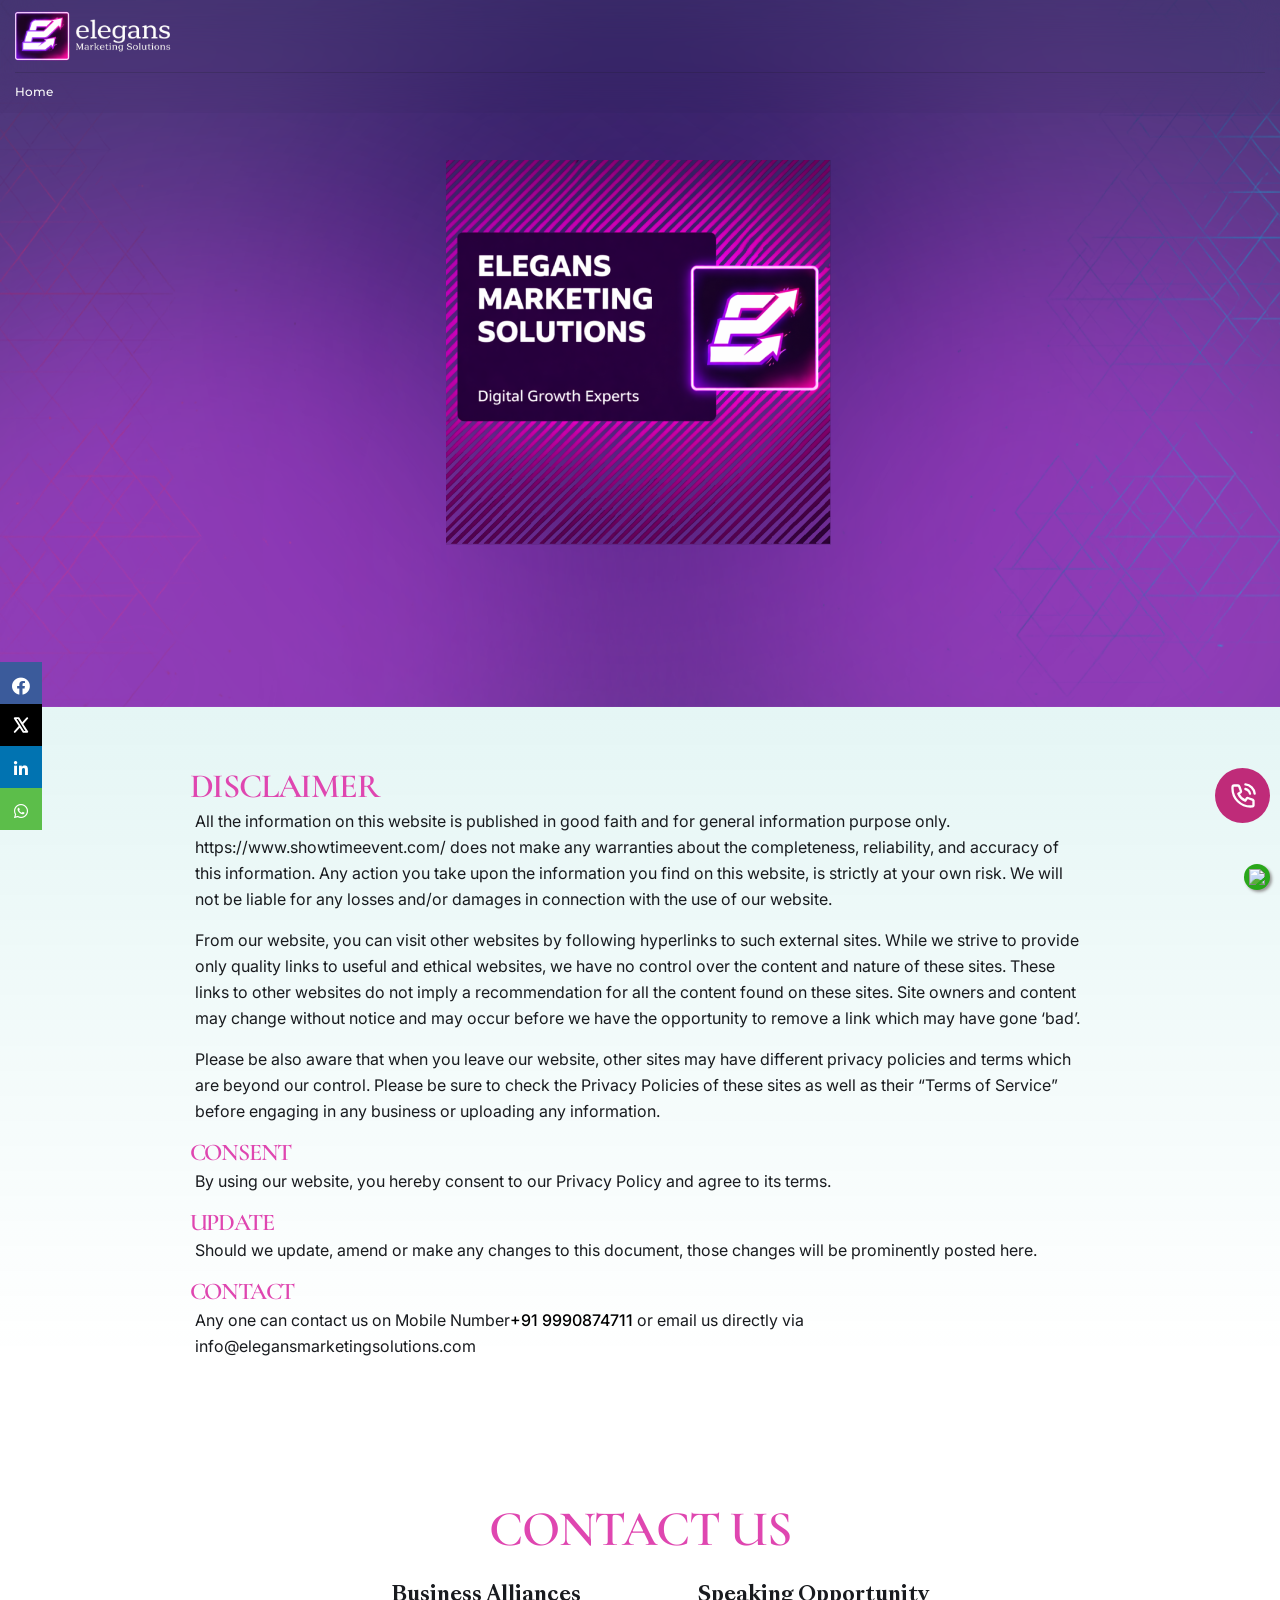
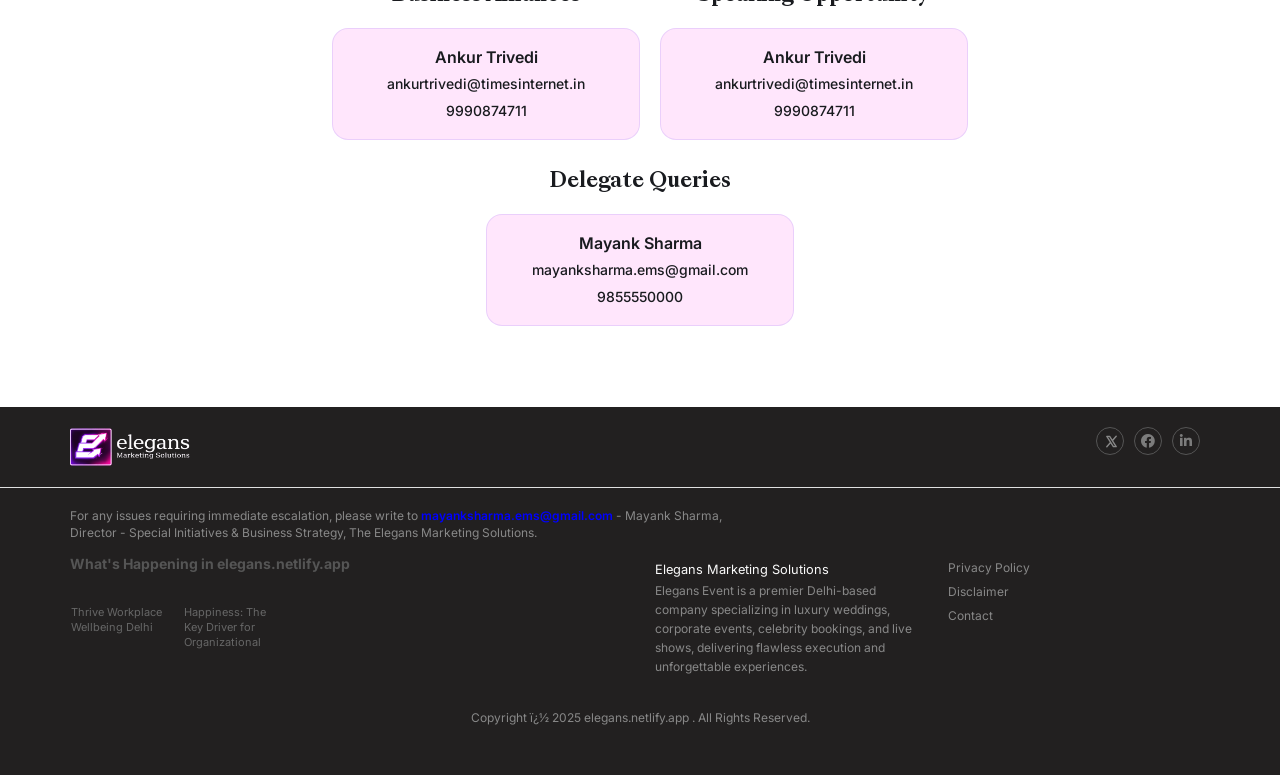
==== dis.html @ fe2d4357 "Add files via upload" ====
<!DOCTYPE html>
<html lang="en" itemscope="" itemtype="">

<head>
  <title>
    Elegans Marketing Solutions </title>

  <meta itemprop="name" content="Elegans Marketing Solutions">
  <meta http-equiv="Content-Type" content="text/html;charset=utf-8">
  <meta http-equiv="X-UA-Compatible" content="IE=edge">
  <meta http-equiv="X-UA-Compatible" content="IE=11,chrome=1">

  <link rel="icon" type="image/png" sizes="32x32" href="/media/Logo/tab_logo.png?v=3">
  <link rel="shortcut icon" type="image/png" href="/media/Logo/tab_logo.png?v=3">
  <link rel="apple-touch-icon" href="/media/Logo/tab_logo.png?v=3">
  <!-- Font Awesome 5 Local (all icons with local webfont support) -->
  <link rel="stylesheet" href="css/fontawesome-5-local.min.css">


  <!-- Share meta -->
  <meta property="og:image" content="https://elegansnow.netlify.app/media/post-image.jpg?v=2">
  <meta property="og:image:secure_url" content="https://elegansnow.netlify.app/media/post-image.jpg?v=2">
  <meta property="og:image:type" content="image/jpeg">
  <meta property="og:image:width" content="1200">
  <meta property="og:image:height" content="630">
  <meta property="og:image:alt" content="Elegans Marketing Solutions">
  <!-- close -->


  <!-- Override conflicting FontAwesome rules to ensure FA5 loads -->
  <style>
    .fa,
    .fas,
    .far,
    .fal,
    .fad {
      font-family: "Font Awesome 5 Free" !important;
    }

    .fab {
      font-family: "Font Awesome 5 Brands" !important;
    }
  </style>
  <meta name="viewport"
    content="width=device-width, initial-scale=1, maximum-scale=5, minimum-scale=1, user-scalable=0">
  <meta name="google-site-verification" content="ZgFICIedNvVZl5pV9EfAUeenwta9vBY0Za_GgmV4zuw">
  <meta name="robots" content="index, follow">
  <meta name="author" content="www.elegans.netlify.app">
  <meta property="fb:app_id" content="493378761855001">
  <meta name="twitter:card" content="summary_large_image">
  <meta property="og:site_name" content="https://elegansnow.netlify.app">
  <meta property="og:type" content="website">
  <meta property="og:title" content="Elegans Marketing Solutions">
  <meta name="twitter:title" content="Elegans Marketing Solutions">
  <meta property="og:description" content="Elegans Marketing Solutions.">
  <meta name="twitter:description" content="Elegans Marketing Solutions - Event Company in Delhi/NCR">
  <!-- Image meta -->
  <!-- <meta name="twitter:site" content="https://twitter.com/ethrworld"> -->
  <meta name="twitter:image" content="https://elegansnow.netlify.app/media/post-image.jpg?v=2">
  <meta name="twitter:image:alt" content="Elegans Marketing Solutions">
  <link rel="image_src" href="https://elegansnow.netlify.app/media/post-image.jpg?v=2">
  <meta itemprop="image" content="https://elegansnow.netlify.app/media/post-image.jpg?v=2">
  <meta name="keywords" content="Elegans Marketing Solutions,elegansnow.netlify.app">
  <meta itemprop="description" content="Elegans Marketing Solutions,elegans.netlify.app">
  <meta name="description" content="Elegans Marketing Solutions,elegans.netlify.app">
  <link rel="canonical" href="https://elegansnow.netlify.app">
  <meta itemprop="url" content="https://elegansnow.netlify.app">
  <link rel="b2b_canonical" href="https://elegansnow.netlify.app">
  <meta property="og:url" content="https://elegansnow.netlify.app">
  <meta name="twitter:url" content="https://elegansnow.netlify.app">
  <meta itemprop="sourceOrganization" content="elegans.netlify.app">
  <meta itemprop="isFamilyFriendly" content="true">

  <!-- Cache Control Headers for improved performance -->
  <meta http-equiv="Cache-Control" content="public, max-age=86400, stale-while-revalidate=604800">
  <meta http-equiv="Pragma" content="cache">

  <!-- <meta http-equiv="Content-Security-Policy" content="upgrade-insecure-requests">
<meta http-equiv="Content-Security-Policy" content="block-all-mixed-content"> -->
  <link rel="preconnect" href="https://elegansnow.netlify.app" crossorigin="">
  <link rel="preconnect" href="https://elegansnow.netlify.app" crossorigin="">
  <link rel="preconnect" href="//fonts.gstatic.com" crossorigin="">
  <link rel="dns-prefetch" href="//fonts.googleapis.com">


  <link rel="stylesheet" type="text/css" href="css/elegans_style_responsive.min.css">
  <link rel="preload" as="style" href="css/elegans_browser.css" onload="this.onload=null;this.rel='stylesheet'">
   
    <link rel="stylesheet" type="text/css" href="./css/elegans_browser.css" />
  
  <link rel="preload" as="style" href="css/elegans_bootstrap.min.css" onload="this.onload=null;this.rel='stylesheet'">
  
    <link rel="stylesheet" type="text/css"
      href="./css/elegans_bootstrap.min.css" />
  
  <link rel="preload" as="style" href="css/elegans_style_responsive_v1_min.css"
    onload="this.onload=null;this.rel='stylesheet'">
   
    <link rel="stylesheet" type="text/css"
      href="./css/elegans_style_responsive_v1_min.css" />
  
  <link rel="preload" as="style" href="css/elegans_ms_design_material_default_v2.min.css"
    onload="this.onload=null;this.rel='stylesheet'">
  
    <link rel="stylesheet" type="text/css"
      href="./css/elegans_ms_design_material_default_v2.min.css" />
   
  <link rel="preload" as="style" href="css/elegans-ms-animate.css" onload="this.onload=null;this.rel='stylesheet'">
 
    <link rel="stylesheet" type="text/css"
      href="./css/elegans-ms-animate.css" />
   
  <link rel="preload" as="style" href="css/elegans_slick.css" onload="this.onload=null;this.rel='stylesheet'">
  
    <link rel="stylesheet" type="text/css" href="./css/elegans_slick.css" />
  
  <link rel="preload" as="style" href="css/microsite_header_v2.min.css" onload="this.onload=null;this.rel='stylesheet'">
   
    <link rel="stylesheet" type="text/css"
      href="./css/microsite_header_v2.min.css" />
  

  <script>/*! loadCSS. [c]2017 Filament Group, Inc. MIT License */
    !function (a) { "use strict"; var b = function (b, c, d) { function e(a) { return h.body ? a() : void setTimeout(function () { e(a) }) } function f() { i.addEventListener && i.removeEventListener("load", f), i.media = d || "all" } var g, h = a.document, i = h.createElement("link"); if (c) g = c; else { var j = (h.body || h.getElementsByTagName("head")[0]).childNodes; g = j[j.length - 1] } var k = h.styleSheets; i.rel = "stylesheet", i.href = b, i.media = "only x", e(function () { g.parentNode.insertBefore(i, c ? g : g.nextSibling) }); var l = function (a) { for (var b = i.href, c = k.length; c--;)if (k[c].href === b) return a(); setTimeout(function () { l(a) }) }; return i.addEventListener && i.addEventListener("load", f), i.onloadcssdefined = l, l(f), i }, c = "undefined" != typeof module; c ? module.exports = b : a.loadCSS = b }("undefined" != typeof global ? global : this);
    /*! JS Preload Enhancement */
    if (!('preload' in document.createElement('link').relList)) { var links = document.querySelectorAll('link[rel=preload][as=script]'); for (var i = 0; i < links.length; i++) { var script = document.createElement('script'); script.src = links[i].href; script.defer = true; document.head.appendChild(script); } }
  </script>
  <!-- Microsite CSS files are now loaded via Page::$header_css_files in elegans_micrositepage_entity.php -->

  <style>
    .floating-action-wrapper {
      z-index: 99999 !important;
    }

    #ms_header_oauth_wrapper .event_level_secondary_navigation .scroll-nav nav li a {
      color: rgb(254 254 254 / 70%);
    }

    #ms_header_oauth_wrapper .dropdown>a span.arrow-down svg {
      fill: rgb(254 254 254 / 70%) !important;
    }

    #who-should-attend .listing-design.design-style5 li {
      border-radius: 20px;
      border: 1px solid #D91C5C;
      color: #D91C5C;
      font-size: 16px;
      font-style: normal;
      font-weight: 600;
      line-height: 30px;
      padding: 25px 20px !important;
      text-transform: capitalize;
    }

    #who-should-attend .listing-design.design-style5 li:before {
      width: 584;
      height: 205;
      justify-content: space-between;
      angle: 0 deg;
      opacity: 1;
      padding-top: 42px;
      padding-right: 35px;
      padding-bottom: 42px;
      padding-left: 35px;
      border-radius: 20px;
      border-width: 1px;
      display: none !important;
    }

    #who-should-attend .listing-design.design-style5 li:after {
      content: '';
      width: 45px;
      height: 1px;
      display: inline-block;
      background: var(--custom-line, var(--default-color));
      position: absolute;
      bottom: 24px;
      left: 30px;
      display: none !important;
    }


    @font-face {
      font-family: 'SangBleu Versailles';
      src: url('fonts/upload-1737023546-sangbleuversailles-medium.woff2') format('woff2'),
        url('fonts/upload-1737023564-sangbleuversailles-medium.woff') format('woff'),
        url('fonts/upload-1737023587-sangbleuversailles-medium.ttf') format('truetype');
      font-weight: 500;
      font-style: normal;
      font-display: swap;
    }

    @font-face {
      font-family: 'SangBleu Versailles';
      src: url('fonts/upload-1737025262-sangbleuversailles-bolditalic.woff2') format('woff2'),
        url('fonts/upload-1737025274-sangbleuversailles-bolditalic.woff') format('woff'),
        url('fonts/upload-1737025286-sangbleuversailles-bolditalic.ttf') format('truetype');
      font-weight: bold;
      font-style: italic;
      font-display: swap;
    }

    @font-face {
      font-family: 'SangBleu Versailles';
      src: url('fonts/upload-1737025308-sangbleuversailles-bookitalic.woff2') format('woff2'),
        url('fonts/upload-1737025360-sangbleuversailles-bookitalic.woff') format('woff'),
        url('fonts/upload-1737025377-sangbleuversailles-bookitalic.ttf') format('truetype');
      font-weight: normal;
      font-style: italic;
      font-display: swap;
    }

    @font-face {
      font-family: 'SangBleu Versailles';
      src: url('fonts/upload-1737025408-sangbleuversailles-book.woff2') format('woff2'),
        url('fonts/upload-1737025424-sangbleuversailles-book.woff') format('woff'),
        url('fonts/upload-1737025437-sangbleuversailles-book.ttf') format('truetype');
      font-weight: normal;
      font-style: normal;
      font-display: swap;
    }

    @font-face {
      font-family: 'SangBleu Versailles';
      src: url('fonts/upload-1737025136-sangbleuversailles-bold.woff2') format('woff2'),
        url('fonts/upload-1737025149-sangbleuversailles-bold.woff') format('woff'),
        url('fonts/upload-1737025162-sangbleuversailles-bold.ttf') format('truetype');
      font-weight: bold;
      font-style: normal;
      font-display: swap;
    }

    @font-face {
      font-family: 'SangBleu Versailles';
      src: url('fonts/upload-1737025469-sangbleuversailles-mediumitalic.woff2') format('woff2'),
        url('fonts/upload-1737025491-sangbleuversailles-mediumitalic.woff') format('woff'),
        url('fonts/upload-1737025508-sangbleuversailles-mediumitalic.ttf') format('truetype');
      font-weight: 500;
      font-style: italic;
      font-display: swap;
    }

    @font-face {
      font-family: 'SangBleu Versailles';
      src: url('fonts/upload-1737025192-sangbleuversailles-regular.woff2') format('woff2'),
        url('fonts/upload-1737025212-sangbleuversailles-regular.woff') format('woff'),
        url('fonts/upload-1737025227-sangbleuversailles-regular.ttf') format('truetype');
      font-weight: normal;
      font-style: normal;
      font-display: swap;
    }

    @font-face {
      font-family: 'SangBleu Versailles';
      src: url('fonts/upload-1737025531-sangbleuversailles-regularitalic.woff2') format('woff2'),
        url('fonts/upload-1737025549-sangbleuversailles-regularitalic.woff') format('woff'),
        url('fonts/upload-1737025567-sangbleuversailles-regularitalic.ttf') format('truetype');
      font-weight: normal;
      font-style: italic;
      font-display: swap;
    }

    #ms-submit-form input.submit-button2 {
      background: #ed1c24;
    }


    section.mb-medium {
      position: relative;
      /*padding-bottom: 60px;*/
    }

    .mb-medium:before__ {
      position: absolute;
      content: '';
      background: linear-gradient(90deg, rgba(123, 90, 241, 0.00) 0.04%, #7b5af1 51.03%, rgba(123, 90, 241, 0.00) 100.04%);
      height: 1px;
      width: 1170px;
      bottom: 0px;
      left: 0;
      right: 0;
      margin: auto;
      z-index: 3;
    }

    .page_hdng5 h1,
    .page_hdng5 h2,
    .page_hdng2 h2,
    .page_hdng4 h1,
    .page_hdng4 h2 {
      font-family: "Cormorant Infant";
      font-variant-numeric: lining-nums proportional-nums;
      font-style: normal;
      font-weight: 600;
      line-height: 110%;
      letter-spacing: -1.2px;
      text-transform: uppercase;
      margin-bottom: 25px;
      /* color:#00a69c; */
      /* color: #7a0b37; */
      /* color: #be58fb; */
      color: #df46b0;

    }

    .page_hdng4 h1::before,
    .page_hdng4 h2::before,
    .page_hdng2 h2:before,
    .page_hdng5 h2:before {
      border-radius: 6px;
      /*background: linear-gradient(0deg, #EBBD82 0%, #EBBD82 100%), #FFF;*/
      background: var(--theme-color);
      content: " ";
      display: block;
      width: 25px !important;
      z-index: 1;
      position: absolute;
      top: inherit;
      right: 0;
      bottom: 0;
      left: 0;
      margin: 0 auto;
      opacity: 1;
      height: 4px !important;
      border-radius: 9px;

    }

    .page_hdng2 h2 span,
    .page_hdng4 h1 span,
    .page_hdng4 h2 span,
    .page_hdng5 h2 span {
      color: #000;
      text-align: center;
      font-variant-numeric: lining-nums proportional-nums;
      font-size: 20px;
      font-style: normal;
      font-weight: 500;
      line-height: 24px;
      max-width: 800px;
      margin: 0px auto 10px;
      font-family: "Cormorant Infant";
      text-transform: uppercase;
    }

    body {
      background-repeat: repeat-y !important;
      background-attachment: inherit !important;
      position: relative;
    }

    body:before__ {
      backdrop-filter: blur(70px);
      -webkit-backdrop-filter: blur(70px);
      content: " ";
      display: block;
      width: 100%;
      height: 100%;
      position: absolute;
      top: 35px;
      left: 0;
    }

    #banner {
      padding: 100px 0px;
    }

    #banner .cntnd-bx .cntnd .lcn {
      leading-trim: both;
      text-edge: cap;
      font-size: 16px;
      font-style: normal;
      font-weight: 500;
      line-height: 120%;
      letter-spacing: 3.2px;
      text-transform: uppercase;
      margin-bottom: 32px;
      gap: 20px;
    }

    #banner .cntnd img.logo {
      margin: 0 0 30px;
      background: rgb(0, 0, 0, 0.1)
    }

    #banner .cntnd .lcn,
    #banner .cntnd {
      text-align: center !important;
    }

    @media screen and (max-width:767px) {
      #ms_header_oauth_wrapper .event_level_secondary_navigation .scroll-nav nav li a {
        /* color: rgb(191 15 91); */
        color: #f47ac7;
      }

      #banner .cntnd .lcn .icn-box {
        text-align: left;
        align-items: flex-start !important;
      }

      #banner .cntnd-bx .cntnd .lcn {
        margin-bottom: 15px;
        gap: 15px;
      }

      #banner .cntnd img.logo {
        max-width: 75%;
      }

    }

    .who_shoud_attend .listing-design ul {
      gap: 18px 16px;
    }

    .text-style p {
      /* color: #5f6663; */
      overflow: hidden;
      font-variant-numeric: lining-nums proportional-nums;
      text-overflow: ellipsis;
      font-size: 18px;
      font-style: normal;
      font-weight: 400;
      line-height: 26px;
      margin-bottom: 15px;
    }

    .text-style ul li {
      list-style: disc;
      text-align: left;
    }

    #award-categrs .award-dec:nth-child(even) {
      background: #f7f7f7;
      color: #000;
    }

    #award-categrs .award-dec:nth-child(odd) {
      background: #ececdd;
      /*color: #fff;*/
    }

    #award-categrs .award-dec.award-heading {
      background: var(--theme-color) !important;
    }

    #award-categrs .award-dec h3 {
      font-size: 15px;
      font-weight: 600;
    }

    #award-categrs .award-heading h3,
    #award-categrs .award-heading p {
      font-size: var(--secondary-font-size, 16px);
      font-weight: 600;
    }

    /**Partner css**/

    section#our-partners {
      background: linear-gradient(0deg, rgb(255 255 255 / 0%) 0%, #ffffff 100%, rgb(250 249 255) 80%);
      margin-top: 0px;
      padding-top: 50px;
    }

    .sponsor-style-3 section.sponsor-row-wrapper .sponsor-box a {
      background: transparent;
      min-height: 55px;
      min-width: auto;
    }

    body.color_black .sponsor-style-3 section.sponsor-row-wrapper .sponsor-box {
      background: transparent !important;
    }

    .sponsor-style-3 section.sponsor-row-wrapper .sponsor-box {
      border: 1px solid rgba(123, 90, 241, 0.16);
      background: rgba(255, 255, 255, 0.16);
    }

    .sponsor-style-3 section.sponsor-row-wrapper .sponsor-box a[title="TrippingCube"] img,
    .sponsor-style-3 section.sponsor-row-wrapper .sponsor-box a[title="AceNgage"] img {
      max-height: 50px !important;
    }

    .sponsor-style-3 section.sponsor-row-wrapper .sponsor-box a[title="Qapita"] img {
      max-height: 40px !important;
    }

    .sponsor-style-3 section.sponsor-row-wrapper .sponsor-box a[title="HEI Schools"] img,
    .sponsor-style-3 section.sponsor-row-wrapper .sponsor-box a[title="Happiest Places To Work"] img {
      max-height: 36px !important;
    }

    .sponsor-style-3 section.sponsor-row-wrapper .sponsor-box a[title="Konverz AI"] img {
      max-height: 46px !important;
    }

    .sponsor-style-3 section.sponsor-row-wrapper .sponsor-box a[title="LegAccord"] img {
      max-height: 45px !important;
    }

    .sponsor-style-3 section.sponsor-row-wrapper .sponsor-box a[title="JoyeAI"] img {
      max-height: 46px !important;
    }

    .sponsor-style-3 section.sponsor-row-wrapper .sponsor-box a[title="Spire AI"] img {
      max-height: 25px !important;
    }

    .sponsor-style-3 section.sponsor-row-wrapper .sponsor-box a[title="HiredNext"] img {
      max-height: 30px !important;
    }



    @media screen and (max-width:767px) {
      .sponsor-style-3 section.sponsor-row-wrapper .sponsor-box a {
        min-height: auto;
      }

      .sponsor-style-3 section.sponsor-row-wrapper {
        width: 100%;
      }

      .sponsor-style-3 section.sponsor-row-wrapper .sponsor-box {
        width: 100%;
      }

    }

    @media screen and (min-width:1200px) {
      body.color_black .sponsor-style-3 section.sponsor-row-wrapper .sponsor-box {
        min-width: 365px;
      }

      .sponsor-style-3 section.sponsor-row-wrapper .sponsor-box a {
        padding: 5px 12px;
      }
    }

    /**Partner css end**/


    /**header css start**/

    .product_microsite #ms_header_oauth {
      background: #fff;
    }


    /**header css end**/


    /**overview start**/


  

    #overview a.read-more {
      background: none;
      color: var(--theme-color);
      font-weight: 700;
      padding: 0px;
      border-radius: 0px;

    }

    #overview .text-style p {
      text-align: center;
      font-size: 16px !important;
    }

    #overview .text-style ul li {
      font-size: 16px !important;
    }

    #overview .quote h3 {
      font-size: 32px;
      font-weight: 400;
      margin-top: 20px;
      line-height: 40px;
      font-family: 'SangBleu Versailles' !important;
      color: #191B1F;
    }

    #overview .quote img {
      max-width: 64px;
    }

    @media screen and (min-width:1200px) {

      .contacts .footer-content p,
      #about_us_event .container {
        max-width: 800px;
        margin: auto;
      }

      #overview h3 {
        padding-left: 70px;
      }

      #overview .quote {
        margin-top: 96px;
      }
    }

    @media screen and (max-width:767px) {
      #overview .quote h3 {
        font-size: 22px;
        margin-top: 10px;
        line-height: 1.5em;
      }

      #overview .quote {
        margin-bottom: 20px;
      }
    }

    /**overview end**/

    /**Key Discussion Points **/

    /*.listing-design.design-style3 li {
    border-bottom: 1px solid rgb(255 255 255 / 30%);
    padding-bottom: 24px;
}*/

    .listing-design.design-style1 li,
    .listing-design.design-style2 li {
      border-radius: 20px;
      border: 1px solid #007C74;
    }

    .listing-design.design-style3 li {
      font-size: 16px;
    }

    .listing-design:not(.design-style4) ul ul li:before__ {
      left: 0px;
      content: '';
      width: 5px;
      height: 5px;
      border: solid 1px var(--theme-color);
      border-radius: 50px;
      margin-right: 15px;
      min-width: 5px;
      vertical-align: top;
      margin-top: 9px;
    }

    .listing-design:not(.design-style4) ul li svg {
      display: none;
    }

    /**Key Discussion Points  end**/

    /**speaker start**/


    .dtstyle-default.dt-13 h5 {
      color: #191B1F;
      text-align: center;
      font-variant-numeric: lining-nums proportional-nums;
      font-size: 16px;
      font-style: normal;
      font-weight: 700;
      line-height: 24px;
      margin-bottom: 0px;
    }

    .dtstyle-default.dt-13 span {
      overflow: hidden;
      color: #5F666E;
      text-align: center;
      font-variant-numeric: lining-nums proportional-nums;
      text-overflow: ellipsis;
      font-size: 14px;
      font-style: normal;
      font-weight: 600;
      line-height: 24px;
      /* 171.429% */
    }

    .dtstyle-default.dt-13 img {
      border-radius: 22px;
    }

    @media screen and (min-width:768px) {

      .dtstyle-default.dt-13 img {
        max-width: 88%;
      }
    }

    /**speaker end**/

    /**agenda start**/
    .sec-mdl-agnd.dt-5 .trk-inner .evnt-slot .part-2 .evnt-dtl h3 {
      font-size: 14px;
    }

    .sec-mdl-agnd.dt-5 .trk-inner .evnt-slot .part-1 {
      padding-top: 15px;
    }

    .sec-mdl-agnd.dt-5 .trk-inner .evnt-slot .part-1 .evnt-tm {
      font-size: 14px !important;
    }

    .sec-mdl-agnd.dt-5 ul.tab-strip.trk-tabs li {
      font-size: 15px !important;
    }

    .ssn-tabs.tab-strip li {
      padding: 10px 20px;
      font-size: 16px;
    }

    .agenda-disp-type-4.sec-mdl-agnd.dt-5 .trk-inner .evnt-slot .part-2:before {
      background: var(--theme-color) !important;
    }

    .agenda-disp-type-3.sec-mdl-agnd.dt-3 .tabcontent ul li {
      border-radius: 16px;
      background: rgba(25, 27, 31, 0.04);
      border: none !important;
      margin-bottom: 16px;
    }

    .agenda-disp-type-3.sec-mdl-agnd.dt-3 .tabcontent ul li .detail ul li {
      background: none;
    }

    .agenda-disp-type-3.sec-mdl-agnd.dt-3 .tabcontent ul li h3 {

      color: #191B1F;
      font-variant-numeric: lining-nums proportional-nums;
      font-style: normal;
      font-weight: 500;
      line-height: 29px;
      /* 145% */
      font-family: 'SangBleu Versailles';
      margin-bottom: 0px;
    }


    .agenda-disp-type-3.sec-mdl-agnd.dt-3 .tabcontent ul li span.time {
      /*background: var(--theme-color);
    padding: 5px 8px;*/
      font-size: 14px;
      left: 24px;
      font-style: normal;
      font-weight: 500;
      line-height: 22px;
    }

    .agenda-disp-type-3.sec-mdl-agnd.dt-3 span.more {
      right: 10px;
    }

    @media screen and (max-width:767px) {
   

      .agenda-disp-type-3.sec-mdl-agnd.dt-3 .tabcontent ul li span.more {
        top: 16px !important;
        right: 7px;
      }

      .agenda-disp-type-3.sec-mdl-agnd.dt-3 .tabcontent ul li {
        padding: 15px 20px !important;
      }

      .agenda-disp-type-3.sec-mdl-agnd.dt-3 .tabcontent ul li .detail ul#des_point li {
        padding: 0 !important;
      }
    }


    /**agenda end**/

    /** FAQ **/

    .faq.design_2 h3.accordion {
      border-radius: 8px;
      background: rgba(25, 27, 31, 0.04) !important;
      color: #191B1F !important;
      font-size: 14px;
      font-style: normal;
      font-weight: 600;
      line-height: 22px;
      border-bottom: none;
      padding: 16px;


    }

    .faq.design_2 h3.accordion.active {
      border-bottom-left-radius: 0px;
      border-bottom-right-radius: 0px;
    }

    .faq.design_2 .accordion-wrapper .panel p {

      color: #5F666E;
      font-style: normal;
      font-weight: 500;
      padding-top: 0px;

    }

    .faq.design_2 .accordion-wrapper {
      border: none;
    }

    .faq.design_2 .accordion-wrapper h3.accordion.active:after,
    .faq.design_2 .accordion-wrapper h3.accordion:after {
      color: #5F666E;
    }

    .faq.design_2 .accordion-wrapper .panel {
      background: rgba(25, 27, 31, 0.04);
      border-radius: 8px;
      border-top-left-radius: 0px;
      border-top-right-radius: 0px;
      margin-top: 0px;
      padding-left: 16px;
      margin-bottom: 8px;
    }

    .faq.design_2 .accordion-wrapper .panel:last-child {
      margin-bottom: 0px;
    }

    .faq.design_2 .accordion:after {
      font-size: 32px;
    }

    .faq.design_2 .accordion-wrapper {
      margin-bottom: 0px;
    }

    @media screen and (max-width:767px) {
      .faq.design_2 h3.accordion {
        padding-right: 25px;
      }

      .design_2 h3.accordion:after {
        right: 6px;
      }
    }

    /**FAQ end**/

    

    /**video css**/

    .news_lst16 .card {
      border-radius: 16px;
      border: 1px solid #ccd2dd;
      background: rgba(255, 255, 255, 0.04);
      overflow: hidden;
      box-shadow: none;
    }

    .news_lst16 .p-small {
      padding: 0px;

    }

    .news_lst16 .desc {
      padding: 0px 15px 10px;
    }

    .news_lst16 h2 {
      font-variant-numeric: lining-nums proportional-nums;
      font-family: 'SangBleu Versailles';
      font-size: 20px;
      font-style: normal;
      font-weight: 700;
      line-height: 29px;
      /* 145% */
    }

    .media-icon-play-fa {
      opacity: 1;
      color: var(--theme-color);
    }

    /**video css end**/


   
    .contacts .contact-box-wrapper .name,
    .contacts .contact-box-wrapper .email a,
    .contacts .contact-box-wrapper .phone a {
      color: #191B1F !important;
    }

    .contacts .contact-box-wrapper .name {
      font-weight: 600 !important;
    }

    .contacts .contact-box-wrapper .contact-box {
      border: 1px solid rgba(123, 90, 241, 0.16);
      background: rgba(255, 255, 255, 0.16);
    }

    .contacts .contact-box-wrapper .email a,
    .contacts .contact-box-wrapper .phone a {
      opacity: 1 !important;
      font-weight: 500;
    }

    .contacts .contact-point .line-1 {
      color: #191B1F;
      font-family: 'SangBleu Versailles';
    }

    body.color_black .contacts.design-style1 .contact-box-wrapper .contact-box {
      border-radius: 16px;
      border: 1px solid rgba(217, 28, 92, 0.16);
      background: rgba(255, 255, 255, 0.16);
      backdrop-filter: blur(40px);
    }

    @media screen and (max-width:767px) {
     
       
    }

    #overview {
      margin-top: 50px;
    }

    #overview .quote img {
      max-height: 150px;
    }


    #reason-to-attend {
      margin-top: 20px !important;
    }

    @media screen and (min-width: 992px) {
      #banner img.edition-img {
        z-index: 9;
      }
    }


    /**old css**/


    #registration-fee .pricing_style_1 .offer-box a.buynow_btn {
      display: none;
    }

    .page_hdng5 h1,
    .page_hdng5 h2,
    .page_hdng2 h2,
    .page_hdng4 h1,
    .page_hdng4 h2 {
      line-height: 1.2em;
    }

    .pricing_style .page_hdng4 h2::after {
      content: "The below packages are only on HR Practitioners.";
      display: block;
      font-size: 16px;
      font-weight: 500;
      color: #000;
      margin-top: 5px;
    }


    .download-brouchre-btn {
      margin-left: 30px !important;
      margin-top: 20px;
    }

    #registration-fee .pricing_style_1 .offer-box a.buynow_btn {
      background: #eb5113;
    }

    #registration-fee .pricing_style_1 .offer-box .desc {
      min-height: 555px !important;
    }

    #registration-fee .col-md-12_.text-center.label {
      background: var(--theme-color);
    }

    .pricing_style small.d-block {
      display: block;
    }

    .gradient-bg {
      background: linear-gradient(to right, #ec501a 0%, #bf2a71 100%) !important;
      color: #ffffff !important;
    }

    .gradient-bg:hover {
      color: #fff !important;
      background: #ec501a !important;
    }

    #registration-fee .pricing_style_1 .offer-box {
      min-height: 810px;
      max-width: 368px;
    }

    @media (max-width:767px) {
      #registration-fee .pricing_style_1 .offer-box .desc {
        min-height: auto !important;
      }

      #registration-fee .pricing_style_1 .offer-box {
        min-height: auto;
      }

      .btn-wrapper {
        text-align: center;
      }

      .download-brouchre-btn {
        margin-left: 0 !important;
      }

    }

    .dtstyle-default.dt-13 span {
      font-size: 14px;
      font-weight: 500;
      color: #000;
    }

    #ms_header_oauth_wrapper .ms-header_oauth .topLeftBX .logoWrapper>a img.default-logo {
      display: none;
    }

    #ms_header_oauth_wrapper .ms-header_oauth .topLeftBX .logoWrapper>a img.dark-theme {
      display: block !important;
    }

    @media screen and (max-width:767px) {

      .page_hdng5 h1,
      .page_hdng5 h2,
      .page_hdng2 h2,
      .page_hdng4 h1,
      .page_hdng4 h2 {
        font-size: 32px;
        line-height: 1em;
      }

    }

    @media (max-width: 1200px) {
      body.microsite.single-header #banner {
        background-size: cover !important;
        background-position: center !important;
        padding-top: 0px !important;
        padding-top: 58px !important;
        padding-bottom: 30px !important;
      }

    
    }

 

    a.book-btn {
      color: #FFF;
      font-size: 16px;
      font-style: normal;
      font-weight: 600;
      line-height: 24px;
      border-radius: 10px;
    }

    a.book-btn.btn-outline {
      border: 0.852px solid #FFF;
      background: linear-gradient(0deg, rgba(0, 166, 156, 0.16) 0%, rgba(0, 166, 156, 0.16) 100%), #FFF;
      box-shadow: 0 17.043px 20.452px -17.043px rgba(0, 0, 0, 0.25);
      color: #00A69C;
    }

    #banner a.book-btn:hover {
      color: #00A69C;
    }

    #banner .overlay-lyr {
      display: none !important;
    }

    #banner .overlay-lyr {

      position: absolute !important;
      left: 0;
      right: 0;
      top: 0;
      bottom: 0;
      z-index: 99999;
      background: url('images/e9921e18749a4582f4d0.png') !important;
    }

    #speakers,
    #speakers_1,
    #speakers_2,
    #our-speakers {
      background: #00302d;
    }

    #speakers {
      padding-top: 60px;
      margin-bottom: 0px;
    }

    #speakers_1 {
      margin-top: 0px;
      padding-top: 40px;
      margin-bottom: 0px;
    }

    #speakers_2 {
      padding-top: 60px;
      margin-top: 0px;
      margin-bottom: 0px;
    }

    #our-speakers {
      padding-top: 60px;
      margin-top: 0px;
      margin-bottom: 0px;
    }

    #our-speakers .caption h5 {
      color: #fff !important;
    }

    #our-speakers .caption span {
      color: rgba(200, 200, 200, 1) !important;
    }

    #speakers_1 .caption h5 {
      color: #fff !important;
    }

    #speakers_1 .caption span {
      color: rgba(200, 200, 200, 1) !important;
    }

    #speakers_2 .caption h5 {
      color: #fff !important;
    }

    #speakers_2 .caption span {
      color: rgba(200, 200, 200, 1) !important;
    }


    #testimonials .slick-prev:before {
      content: "\f060" !important;
      font-family: "Font Awesome 5 Free" !important;
      font-weight: 900;
      color: #D91C5C;
    }

    #testimonials .slick-next:before {
      content: "\f061" !important;
      font-family: "Font Awesome 5 Free" !important;
      font-weight: 900;
      color: #D91C5C;
    }



    @media screen and (max-width:767px) {}
  </style>
 
 


  <!-- Google Tag Manager -->
  <!-- analytics_gtm_id to be passed dynamically per portal-->
  <script>
    // To handle GA issue on unknown pages 
    if (typeof ga != "undefined") {
      function ga() {

      }
    }
    var hasUserAllowedInEU = function (trackingParam) {
      var result = true;

      if (trackingParam) {
        trackingParam = trackingParam.toLowerCase();
        var userPreference = localStorage.getItem('userPreference');
        var configParam = 'config.' + trackingParam;

        // IF user Gave the consent to track GA
        if (userPreference) {
          userPreference = JSON.parse(userPreference);

          if (typeof userPreference.data != "undefined" && userPreference.data != "" && typeof userPreference.data[configParam] != "undefined" && userPreference.data[configParam] != "1") {
            result = false;
          }
        }
      }
      return result;
    };

    //  Load Ibeat
    var isIbeatLoaded = false;
    if (typeof iBeatPgTrend == 'undefined' && hasUserAllowedInEU('ibeat')) {
      isIbeatLoaded = true;
      (function () { loadScript('https://agi-static.indiatimes.com/cms-common/ibeat.min.js'); })();
    }

    var isGTMLoadValid = typeof analytics_gtm_id != "undefined" && analytics_gtm_id && hasUserAllowedInEU('ga');
    if (isGTMLoadValid && isGTMLoadValid != "") {
      // Load GTM Script

      window.dataLayer = window.dataLayer || [];

       
    }
  </script>

  <!-- End Google Tag Manager -->
  <noscript><iframe src="https://www.googletagmanager.com/ns.html?id=GTM-T4VDMX3" height="0" width="0"
      style="display:none;visibility:hidden"></iframe></noscript>
  <style>
    .hide {
      display: none;
    }

    .hideit {
      display: none !important;
    }

    .in-page-promotions-buckets {
      display: none;
    }

    .cookie_stng {
      position: fixed;
      width: 100%;
      background: #fff;
      z-index: 99999;
      bottom: 0;
      left: 0;
      padding: 20px 0 15px;
      box-shadow: 0 -5px 5px rgba(0, 0, 0, .1);
    }

    .cookie_stng .wrapper {
      padding: 0;
      margin: 0 auto;
      max-width: 750px;
    }

    .cookie_stng .intro {
      text-align: center;
      border-bottom: 1px solid #e6e6e6;
      padding-bottom: 15px;
      margin-bottom: 15px;
    }

    .cookie_stng h2 {
      font-size: 16px;
      color: #000;
      line-height: 1.2em;
      margin-bottom: 7px;
    }

    .cookie_stng .intro p {
      font-size: 12px;
      color: #333;
      line-height: 1.3em;
      margin: 0;
    }

    .cookie_stng .intro p strong {
      display: block;
      font-weight: bold;
    }

    .cookie_stng ul.tabs {
      margin-bottom: 10px;
    }

    .cookie_stng ul.tabs li {
      float: left;
      font-size: 12px;
      color: #333;
      padding-right: 10px;
      list-style: none;
    }

    .cookie_stng ul.tabs li+li {
      border-left: 1px solid #d5d5d5;
      padding-left: 10px;
    }

    .cookie_stng ul.tabs li a {
      display: inline-block;
      line-height: 16px;
      text-transform: uppercase;
      color: #333;
      text-decoration: none;
    }

    .cookie_stng ul.tabs li a:hover,
    ul.tabs li a.active {
      color: #1359a0;
    }

    .cookie_stng ul.tabs li a.active {
      font-weight: bold;
    }

    .cookie_stng .scroll-content {
      max-height: 164px;
      overflow: auto;
      padding-right: 20px;
      margin-bottom: 15px;
      position: static;
    }

    .cookie_stng table {
      width: 100%;
      border: 0;
    }

    .cookie_stng table th,
    .cookie_stng table td {
      font-size: 12px;
      line-height: 1.2em;
      color: #333;
      padding: 8px 10px;
      text-align: left;
    }

    .cookie_stng table th:last-child,
    .cookie_stng table td:last-child {
      width: 45%;
    }

    .cookie_stng table td:first-child {
      text-align: center;
    }

    .cookie_stng table th {
      background: #f9f9f9;
      font-size: 13px;
      font-weight: bold;
    }

    .cookie_stng table td {
      border-bottom: 1px solid #e6e6e6;
    }

    .cookie_stng span.opt_out {
      display: inline-block;
      background: #ed1c24;
      color: #fff;
      font-size: 8px;
      border-radius: 2px;
      padding: 4px;
      line-height: 1em;
      text-transform: uppercase;
      text-transform: uppercase;
    }

    .cookie_stng footer {
      text-align: center;
    }

    .cookie_stng footer label {
      display: inline-block;
      margin-bottom: 10px;
      font-size: 12px;
      color: #333;
      line-height: 1.1em;
    }

    .cookie_stng footer label input {
      vertical-align: middle;
      margin-right: 2px;
    }

    .cookie_stng footer input[type="button"] {
      display: block;
      margin: 0 auto 10px;
      background: #ed1c24;
      color: #fff;
      width: 175px;
      height: 40px;
      border-radius: 20px;
      font-size: 16px;
      font-weight: bold;
      text-align: center;
      border: 0;
      cursor: pointer;
    }

    .cookie_stng footer span.err_txt {
      display: block;
      font-size: 12px;
      color: #ed1c24;
    }

    .cookie_accpt {
      position: fixed;
      width: 100%;
      background: #333333;
      z-index: 99999;
      bottom: 0;
      left: 0;
      padding: 20px 0 15px;
      box-shadow: 0 -5px 5px rgba(0, 0, 0, .1);
    }

    .cookie_accpt .wrapper {
      padding: 0;
      margin: 0 auto;
      max-width: 750px;
    }

    .cookie_accpt p {
      color: #eee;
      font-size: 14px;
      line-height: 1.5em;
      margin: 0;
      float: left;
      width: calc(100% - 150px)
    }

    .cookie_accpt p a {
      color: #eee;
      text-decoration: underline;
    }

    .cookie_accpt p a:hover {
      color: #eee;
      text-decoration: none;
    }

    .cookie_accpt p strong {
      font-weight: bold;
    }

    .cookie_accpt input[type="button"] {
      display: block;
      float: right;
      background: #ed1c24;
      color: #fff;
      width: 140px;
      height: 40px;
      border-radius: 20px;
      font-size: 16px;
      font-weight: bold;
      text-align: center;
      border: 0;
      cursor: pointer;
    }

    .cookie_accpt a.close {
      position: absolute;
      width: 24px;
      height: 24px;
      background: url(images/responsive/close-btn4.png) no-repeat right top;
      right: 10px;
      top: -7px;
      border-radius: 50%;
      z-index: 99999;
      cursor: pointer;
    }


    @media screen and (max-width:800px) {
      .cookie_stng {
        padding: 20px;
        box-shadow: none;
        border-radius: 6px 6px 0 0;
        box-sizing: border-box;
      }

      .cookie_stng h2 {
        text-transform: uppercase;
        font-size: 14px;
      }

      .cookie_stng .intro p {
        line-height: 1.5em;
      }

      .cookie_stng ul.tabs li+li {
        border: 0;
        padding-left: 0;
      }

      .cookie_stng ul.tabs li a,
      .cookie_stng ul.tabs li a:hover {
        line-height: 26px;
        color: #888;
        border: 1px solid #d5d5d5;
        border-radius: 20px;
        text-align: center;
        padding: 0 15px;
      }

      .cookie_stng ul.tabs li a.active {
        background: #000;
        border-color: #000;
        color: #fff;
      }
    }

    @media screen and (max-width:767px) {
      .cookie_stng .scroll-content {
        padding-right: 10px;
      }

      .cookie_stng table th:nth-child(3),
      .cookie_stng table th:nth-child(4),
      .cookie_stng table th:nth-child(5),
      .cookie_stng table td:nth-child(3),
      .cookie_stng table td:nth-child(4),
      .cookie_stng table td:nth-child(5) {
        display: none;
      }

      .cookie_accpt {
        padding: 10px 0;
      }

      .cookie_accpt p {
        float: none;
        width: auto;
        margin-bottom: 10px;
        text-align: center;
        padding: 0 15px;
      }

      .cookie_accpt input[type="button"] {
        float: none;
        margin: 0 auto;
      }
    }
  </style>


  <script>
    executeOnReady(function () {
      $(".cookie_stng a[data-target*='cookietab']").on('click', function (e) {
        e.preventDefault();
        $(".cookie_stng div[data-box]").addClass('hide');
        $(".cookie_stng div[data-box='" + $(this).attr('data-target') + "']").removeClass('hide');
        $(".cookie_stng a[data-target]").removeClass('active');
        $(this).addClass('active');
      });
      $(".cookie_stng #submitconsent").on('click', function (e) {
        e.preventDefault();
        $(".cookie_stng .err_txt").html('').addClass('hide');
        $input = $(".cookie_stng form").serializeArray();
        $output = {};
        $.each($input, function (i, v) {
          $output[v['name']] = v['value'];
        });
        if ($output['useragreement'] != 1) {
          $(".cookie_stng .err_txt").html('Please accept terms and condition to proceed').removeClass('hide');
        }
        else {
          $consentObj = {};
          $consentObj['primaryId'] = b2bGdpr.useridentifier;
          $consentObj['secondaryIds'] = { 'email': b2bGdpr.useremail };
          $consentObj['consent'] = {};
          $consentObj['consent']['agree'] = true;
          $consentObj['consent']['productCode'] = SITE_TITLE;
          $consentObj['consent']['text'] = $(".cookie_stng .intro").text().trim();
          $consentObj['consent']['consents'] = [];
          $index = 0;
          $.each($output, function (i, v) {
            $consent = {};
            $consent['agree'] = (v == 1 || v == '1') ? true : false;
            $consent['dataPoint'] = { 'id': $index++, 'text': i };
            $consent['text'] = i + '---' + $("input[name='" + i + "']").parents('tr').eq(0).find('td:last').text();
            $consentObj['consent']['consents'].push($consent);
          })
          b2bGdpr.savePreference($consentObj, $output);

        }
      });
    });
  </script>

 

  <script src="js/gpt.js"></script>

  

  <style>
    .navbar.fixed-top {
      top: 32px !important;
    }

    #tech .navbar.fixed-top {
      top: 60px !important;
    }
  </style>

 
  

  <script type="text/javascript" src="js/elegans_jquery.js"></script>
  <script type="text/javascript" src="js/elegans_company_ui_renderer.js"></script>
  <script type="text/javascript" src="js/speaker_ajax_pagination.js"></script>
  <script type="text/javascript" src="js/slick.min-1.8.1.js"></script>

  <script type="text/javascript">
    var googletag = googletag || {};
    googletag.cmd = googletag.cmd || [];
    googletag.renderedads = googletag.renderedads || {};
    googletag.renderedads['empty'] = googletag.renderedads['empty'] || [];
    googletag.renderedads['rendered'] = googletag.renderedads['rendered'] || [];
    googletag.renderedads['count'] = googletag.renderedads['count'] || { 'total': 0, 'complete': 0 };
    var slideshowGPTBanner;
    var sidebarGoogleAdsSlots = [];
    var skinningGoogleAdsSlots = [];
    googletag.cmd.push(function () {
      //<!-- Audience Segment Targeting --> 
      var _auds = new Array();
      if (typeof (_ccaud) != 'undefined') {
        for (var i = 0; i < _ccaud.Profile.Audiences.Audience.length; i++) {
          if (i < 200)
            _auds.push(_ccaud.Profile.Audiences.Audience[i].abbr);
        }
      }
      //<!-- End Audience Segment Targeting --> 
      //<!-- Contextual Targeting --> 
      var _HDL = '';
      var _ARC1 = '';
      var _Hyp1 = '';
      var _article = '';
      var _svn = '';
      var _tval = function (v) {
        if (typeof (v) == 'undefined') return '';
        if (v.length > 100) return v.substr(0, 100);
        return v;
      }
      //<!-- End Contextual Targeting -->

      var mappingATFResponsive1000 = googletag.sizeMapping().addSize([1, 1], [320, 50]).addSize([480, 200], [468, 60]).addSize([768, 200], [728, 90], [610, 70]).addSize([1003, 200], [[610, 70], [728, 90], [1003, 90]]).build();
      var mappingATFResponsive728 = googletag.sizeMapping().addSize([1, 1], [320, 50]).addSize([480, 200], [468, 60]).addSize([768, 200], [[610, 70], [728, 90]]).build();
      var mappingATFResponddsive610 = googletag.sizeMapping().addSize([1, 1], [320, 50]).addSize([480, 200], [468, 60]).addSize([768, 200], [610, 70]).build();
      var mappingFBN = googletag.sizeMapping().addSize([1, 1], [320, 50]).addSize([480, 200], [468, 60]).addSize([768, 200], []).build();
      var mappingATF = [];

 
      if (_svn == 'pharma' && _svn != "" && _svn != undefined) {
        googletag.pubads().setTargeting('scn', _svn);
      }
      googletag.pubads().setTargeting('sg', _auds).setTargeting('HDL', _tval(_HDL)).setTargeting('ARC1', _tval(_ARC1)).setTargeting('Hyp1', _tval(_Hyp1)).setTargeting('article', _tval(_article));
      googletag.pubads().enableSingleRequest();
      googletag.pubads().collapseEmptyDivs();
      googletag.enableServices();
      googletag.pubads().addEventListener('slotRenderEnded', function (event) {
        googletag.renderedads['count']['complete'] = googletag.renderedads['count']['complete'] + 1;
        var id = event.slot.getSlotElementId();
        googletag.renderedads[(event.isEmpty ? 'empty' : 'rendered')].push(id);
        if (event.isEmpty) {
          callProductEndAds(id);
          $('#' + id).parents('.article-detail-ad-slot').hide();
          $('#' + id).parents('.mrec-ads-slot').hide();
        } else {
          handleGoogleAdLoad(id);
        }
      });
      executeOnReady(function () {
        positionAdSlots();
      })
    });

    function positionAdSlots() {
      if ($('body').hasClass('js-v2')) {
        $in_content_ad_wrapper1 = '<div class="in_content_ad_wrapper ad"></div>';
        $in_content_ad_wrapper2 = '<div class="in_content_ad_wrapper bs_article"><div class="featured_section" data-type="sponsered_content" id="sponsered_articles_inbody" data-ftd-type="sponsered_content_article_detail"></div></div>';
        if ($('.js-v2 .artcle-txt p:eq(0)').length > 0) {
          $($in_content_ad_wrapper1).insertAfter($('.js-v2 .artcle-txt p:eq(0)'))
          $($in_content_ad_wrapper2).insertAfter($('.js-v2 .artcle-txt p:eq(1)'))
        }
        else {
          $($in_content_ad_wrapper1).insertAfter($('.js-v2 .artcle-txt br:eq(1)'))
          $($in_content_ad_wrapper2).insertAfter($('.js-v2 .artcle-txt br:eq(3)'))
        }
        if (deviceType == 'mobile') {
          $('.in_content_ad_wrapper.ad').append($("div[id^='div-gpt-ad'].sidebarads:eq(0)"));
        }
        else {
          $('.in_content_ad_wrapper.ad').append($('.main-body>.container>.row>.col-md-12 .post-rhs-sidebar'));
        }
      }
      $("div[id^='div-gpt-ad']").each(function () {
        googletag.renderedads['count']['total'] = googletag.renderedads['count']['total'] + 1;
        var pushTagIdentifier = $(this).attr('id');
        googletag.cmd.push(function () { googletag.display(pushTagIdentifier); });
      });

    }
    function callProductEndAds($id) {
      executeOnReady(function () {
        $("#" + $("#" + $id).data('ad-fallback-element')).removeClass('featured_section_disabled').addClass('featured_section');
        if (googletag.renderedads['count']['complete'] >= googletag.renderedads['count']['total'])
          render_featured_sections();
      });
    }

    function addLeaderBoardClass($obj) {
      $('body').addClass('hasLeaderBoardBanner');
    }

    function handleGoogleAdLoad($id) {
      executeOnReady(function () {
        if ($("#" + $id).data('ad-fallback-element') == 'featured_header_top_right') {
          $(".logoBx").addClass('text-align-left');
        }
        if ($("#" + $id).data('ad-fallback-element') == 'featured_leaderboard') {
          addLeaderBoardClass();
        }
        if ($("#" + $id).hasClass('sidebarads') && $("#" + $id).parents('.post-body').length > 0) {
          $(".article-lhs").addClass('col-md-2').removeClass('col-md-3');
          $(".article-rhs").addClass('col-md-4').removeClass('col-md-3');
          if (deviceType != 'mobile')
            $(".pst-side-bar-rhs").css('padding-left', '10px')
        }
        if (googletag.renderedads['count']['complete'] >= googletag.renderedads['count']['total'])
          render_featured_sections();

        $('.mrec-ads-slot').each(function (i, val) {
          if ($(val).length) {
            if ($(val).children('.sidebarads').find('iframe').length) {
              $(val).removeClass('hide');
            }
          }
        });
        setTimeout(function () {
          if ($('body').hasClass('bgImg') && theme_version == 'v4') {
            $('body').removeClass('bgImg');
            $('.main-content').addClass('bgImg');

            $('#closeDiv').on('click', function () {
              $('.main-content').removeClass("bgImg");
              window.parent.document.getElementById('SkinningContainer').style.display = "none";
            });
          }
          if ($('body').hasClass('page-liveBlogDetail')) {
            $('body').removeClass('bgImg');
            $('.main-content').addClass('bgImg');
          }
        }, 3000);
      });
    }
  </script>

  <script type="text/javascript">
    var _sf_startpt = (new Date()).getTime();
  </script>

 

</head>

<body id="hr" class="microsite product_microsite heading-style-3 web_view_"
  style="--default-color: rgb(25 27 31); ;--bg-color:rgba(255, 255, 255, 1);--bg-spacing:70px 0;--para-font-size:18px;;--theme-color:rgba(0, 166, 156, 1);;--primary-font-size:50px;;--secondary-font-size:16px;;--body-color:rgba(25, 27, 31, 1);;font-size:16px;;--nav-text-color:rgba(255, 255, 255, 1);--nav-bg-color:rgba(0, 0, 0, 1);--body-font-family:inter, Arial, sans-serif;--heading-font-family:Cormorant Infant, Arial, sans-serif;--heading-color:rgba(217, 28, 92, 1);">
  <div id="fb-root"></div>


  <script>
    (function (d, s, id) {
      var js, fjs = d.getElementsByTagName(s)[0];
      if (d.getElementById(id)) return;
      js = d.createElement(s);
      js.id = id;
      js.src = "//connect.facebook.net/en_GB/all.js#xfbml=1&appId=";
      fjs.parentNode.insertBefore(js, fjs);
    }(document, 'script', 'facebook-jssdk'));
  </script>
  <div id="container">
    <div id="gbl_message_area" class="message-area"></div>
    <script type="text/javascript">
      var campaign_id_val = "0";
      var campaign_event_id = "1";

      var is_subpage_landing = '0';
      theme_version = 'v4';
      $webview = '';
      if ($webview) {
        document.querySelector('body')?.classList?.add('webviewSel');
      }
    </script>
    <style>
      #ms_header_oauth_wrapper .ms-header_oauth .topLeftBX .logoWrapper>a img {
        max-width: 200px;
        height: 52px;
        margin-top: -8px;
      }

      @media only screen and (max-width: 767px) {
        #ms_header_oauth_wrapper .ms-header_oauth .topLeftBX .logoWrapper>a img {
          max-width: 170px;
          margin-top: 4px;
          height: 38px;
        }

      }
    </style>
    <style type="text/css">
      div#ms_header_oauth_wrapper {
        left: 0px;
      }

      .product_microsite #ms_header_oauth_wrapper #ms_header_oauth {
        transform: none;
      }

      .product_microsite #container #content {
        padding-top: 0;
      }

      #ms_header_oauth {
        border-bottom: 1px solid #d6d6d6;
        position: relative;
        z-index: 9999;
      }

      #banner {
        padding-top: 100px;
      }



      .ms-header_oauth .top-wrapper {
        padding: 5px 0 4px 0;
        width: 100%;
        position: relative;
        line-height: 1.2em;
      }


      .ms-header_oauth .topLeftBX {
        float: left;
        width: 25%;
        font-size: 13px;
        color: #666;
        font-weight: 500;
        text-transform: uppercase
      }

      .topMiddleBX {
        float: left;
        width: 45%;
        text-align: center;
        font-weight: 700
      }

      .topRightBX {
        float: right;
        width: 35%;
        font-size: 13px;
        color: #666;
        text-align: right;
        font-weight: 600;
        margin-top: 1px;

      }

      .topSignBX {
        float: right
      }

      .topSignBX {
        min-width: 104px
      }

      .topRightBX ul li {
        display: inline-block;
        padding-right: 7px;
        font-weight: 400
      }

      .user-name .hvr_bx:before {
        position: absolute;
        z-index: 999;
        width: 0;
        height: 0;
        content: " ";
        border-bottom: 6px solid #ccc;
        border-left: 6px solid transparent;
        border-right: 6px solid transparent;
        left: 50%;
        margin-left: -6px;
        top: 14px
      }

      .user-name {
        margin-top: 1px;
        display: inline-block;
      }

      .user-name>a {
        padding: 0px 20px 0px 0px;
        box-sizing: border-box;
        white-space: nowrap;
        text-overflow: ellipsis;
        position: relative;
        overflow: hidden;
        font-size: 13px;
        width: 145px;
        top: 2px;
      }

      .user-name .hvr_bx {
        position: absolute;
        width: 160px;
        right: 0;
        text-align: left;
        z-index: 9999;
        box-shadow: 0 2px 3px rgb(200 200 200 / 30%);
        -moz-box-shadow: 0 2px 3px rgba(200, 200, 200, .3);
        -webkit-box-shadow: 0 2px 3px rgb(200 200 200 / 20%);
        padding-top: 11px;
        display: none
      }

      .user-name .hvr_bx ul {
        background: #fdfdfd;
        border: 1px solid #e4e4e4;
      }

      .user-name .hvr_bx li,
      .user-name .hvr_bx ul {
        margin: 0;
        padding: 0;
        list-style: none;
        display: block
      }

      .user-name .hvr_bx li {
        border-bottom: 1px solid #efefef
      }

      .user-name .hvr_bx a {
        display: block;
        padding: 9px 8px;
        font-size: 13px;
        font-weight: 400
      }

      .user-name .hvr_bx li:hover {
        background: #f3f3f3;
      }

      .topRightBX a {
        color: #666 !important;
      }

      .topRightBX a:hover {
        color: #ec2227 !important
      }

      .user-name img {
        float: left;
        margin-right: 5px
      }

      #logged_username i {
        float: left;
        margin: 2px 5px 0 0
      }

      .user-name:hover .hvr_bx {
        display: block
      }

      .user-name .hvr_bx:after,
      .user-name .hvr_bx:before {
        top: 5px;
        left: 85%
      }

      .ms-header_oauth .btn {
        background: #e32932;
        min-width: 85px;
        font-family: 'Open sans', sans-serif !important;
        border-radius: 3px;
        outline: none;
        padding: 3px 7px;
        cursor: pointer;
        color: #fff !important;
        font-size: 13px;
        text-align: center;
        font-weight: 400;
        height: auto !important;
      }

      .ms-header_oauth .arrow {
        border: solid #a9a9a9;
        border-width: 0 2px 2px 0;
        display: inline-block;
        padding: 7px;
        vertical-align: middle;
      }

      .thx-nl-box form {
        position: relative;
      }

      .arrow-left {
        transform: rotate(135deg);
        -webkit-transform: rotate(135deg);
      }

      .ms-header_oauth .btn:hover {
        color: #fff !important;
      }

      .user-name>a:after {
        position: absolute;
        z-index: 10;
        font-family: "Font Awesome 5 Free" !important;
        font-weight: 900;
        font-size: 14px;
        content: "\f107";
        display: block;
        right: 6px;
        top: -4px;
        transition: transform .5s ease;
        color: #666;
      }

      .user-name .hvr_bx:after {
        position: absolute;
        z-index: 999;
        width: 0;
        height: 0;
        content: " ";
        border-bottom: 6px solid #fdfdfd;
        border-left: 6px solid transparent;
        border-right: 6px solid transparent;
        left: 85%;
        top: 6px;
        margin-top: 1px;
        margin-left: -6px;
        display: block;
      }

      .ms-header_oauth .b2boauth-user-name {
        margin-right: 5px;
        margin-top: -1px;
      }

      .ms-header_oauth .b2boauth-user-name span {
        top: 50%;
      }

      .logoWrapper a img {
        max-height: 24px;
      }

      div#ms_header_oauth_wrapper .event_level_secondary_navigation ul.track-visible-list>li:first-child>a {
        padding-left: 0px !important;
      }

      @media only screen and (max-width: 767px) {
        #ms_header_oauth {
          display: none;
        }

        .ms-header_oauth .topLeftBX {
          width: 50%;
        }

        .topRightBX {
          width: 46%;
        }

        .user-name>a {
          width: 120px;
          line-height: 22px;
        }

        .logoWrapper a img {
          max-width: 120px;
          max-height: 20px;
        }

        #ms_header_oauth_wrapper .event_level_secondary_navigation .scroll-nav .dropdown.location-view+li a {
          padding-left: 0;
        }
      }

      .webviewClass {
        display: none !important;
      }

      body:has([id^="m_header"]) #m_header.webviewClass {
        display: none !important;
      }

      body.webviewSel:has([id^="ms-navbar"]) #ms-navbar,
      body.webviewSel #ms-navbar,
      .webviewSel.product_microsite.microsite .scroll-nav.show,
      .webviewSel.product_microsite.microsite .scroll-nav,
      .web_view_1 .container .scroll-nav {
        top: 0 !important;
      }

      body.webviewSel #container #content,
      .web_view_1 #container #content {
        padding-top: 0;
      }

      .ms-header_oauth .top-wrapper {
        display: flex;
        align-items: center;
        justify-content: space-between;
        padding: 5px 0;
      }

      /* show backdrop when scroller navigation is active - pill header */
      #ms_header_oauth_wrapper.scroller-navigation .top-wrapper {
        /* centre the pill */
        display: none !important;
        backdrop-filter: blur(60px);
        -webkit-backdrop-filter: blur(60px);
        -moz-backdrop-filter: blur(60px);
        -o-backdrop-filter: blur(60px);
        top: 10px;
        left: 50%;
        transform: translateX(-50%);
        width: auto;
        max-width: 1100px;
        padding: 10px 25px;
        z-index: 1000;
        border-radius: 60px;
        background: rgba(255, 255, 255, .9);
        position: absolute;
        box-shadow: 0 4px 20px rgba(0, 0, 0, 0.1);
        transition: top .3s ease, background .3s ease;
      }

      #ms_header_oauth_wrapper.scroller-navigation .top-wrapper:before {
        content: '';
        display: block;
        backdrop-filter: blur(60px);
        -webkit-backdrop-filter: blur(60px);
        -moz-backdrop-filter: blur(60px);
        -o-backdrop-filter: blur(60px);
        top: 0;
        left: 0;
        width: 100%;
        height: 100%;
        z-index: -1;
        /* place behind wrapper content */
        border-radius: 60px;
        background: rgba(255, 255, 255, .9);
        position: absolute;
      }

      .ms-header_oauth .topLeftBX {
        float: none;
        width: auto;
        display: flex;
        align-items: center;
      }
    </style>



    <div id="ms_header_oauth_wrapper" class="" style="z-index:99999">
      <div id="ms_header_oauth" class="ms-header_oauth ">
        <div class="container-fluid">
          <div class="top-wrapper top-band1">
            <div class="topLeftBX">
              <div class="logoWrapper">
                <!-- <div class="arrow_ arrow-left_ toggle-menu-icon">
									<img src="images/icon-hamburger.svg" width="24" heiht="24">
								</div> -->

                 <a href="/" alt="elegansnow.netlify.app" aria-label="elegans.netlify.app">
                  <img loading="eager" fetchpriority="high" src="media/Logo/Elegans-logo.png"
                    class="top-logo-view dark-theme " alt="Elegans" style="display: none;" width="280" height="50">

                   
             
                </a>
              </div>



               
            </div>
            

          </div>


        </div>


        <!-- First level menu in mobile view -->
        <!-- First level menu in mobile view -->

        <!--Track  html start-->
        <!--Track html end-->


        <!--submenu lavel 2 html start-->
        <script>
          $(document).ready(function () {
            //debugger;
            var layer2 = document.querySelectorAll('.more-functionality:not(.hidden) .track-visible-list > li');
            var containerWidth = $('.more-functionality:not(.hidden) .container-fluid').width() - 100;
            let moreElm = document.querySelector('.nav-more-options .nav_column');
            layer2ElmWid = 0;
            layer2.forEach((curr) => {
              try {
                layer2ElmWid += curr.offsetWidth;
                if (layer2ElmWid >= containerWidth) {
                  moreElm?.prepend(curr);
                  $('.nav-more-options .nav_column').find('ul').addClass('third-lavel-dropdown');
                  $('.nav-more-options').removeClass('hide');
                  //alert('1');
                }
              } catch (e) { }
            });
          })
        </script>
        <!-- CAMPAIGN MENU L1 STARTS ---->
        <!-- CAMPAIGN MENU L1 ENDS ---->


         <div class="event_level_secondary_navigation mobile-- more-functionality level2_menu_section_ "
                    id="level2_menu_section_3543">
                    <div class="scroll-nav">
                        <div class="container-fluid ">
                            <!--(track-visible) conditionally add in nav tag-->
                            <nav class="track-visible_">
                                <ul class="track-visible-list">

                                    <li><a href="./index.html" style="color: #fafafa;">Home</a></li>







                                    <li class="nav-more-options hide">
                                        <div class="dropdown min-width-60">
                                            <a id="dLabel" role="button" data-toggle="dropdown" class="" data-target="#"
                                                href="javascript:void(0)">
                                                More <span class="arrow-down">
                                                    <svg xmlns="http://www.w3.org/2000/svg" width="8" height="6"
                                                        viewBox="0 0 8 6" fill="none">
                                                        <path d="M1 1.5L4 4.5L7 1.5" stroke="#191B1F" stroke-width="1.5"
                                                            stroke-linecap="round" stroke-linejoin="round"></path>
                                                    </svg>
                                                </span>
                                            </a>
                                            <ul class="dropdown-menu multi-level nav_column level2-more-submenu"
                                                role="menu" aria-labelledby="dropdownMenu">

                                            </ul>
                                        </div>
                                    </li>


                                </ul>
                            </nav>
                        </div>
                    </div>
         </div>
        <!--submenu lavel 2 html end-->

        <!-- Level1 menu in mobile devices -->

        <!-- Level1 menu in mobile devices -->

      </div>

    </div>
    <style>
      @media screen and (max-width:991px) {
        #ms_header_oauth_wrapper .dropdown {
          position: absolute !important;
        }
      }
    </style>

    <div class="mobile-view mobile-header__callout mobile-header__callout--more hide">

      <div class="mobile-header__callout--section">
        <div class="mobile-header__user">
          <button type="button" role="button" aria-label="close" class="mobile-header__callout--close js-btn-mob-close">
            <span class="close-icon sprite-icon-img"></span>
          </button>
          <div></div>
        </div>
      </div>
    </div>

     
    <input type="hidden" style="background-color:var(--body-color)" id="getThemeColor">
    <script>
      $(function () {

        if (typeof is_subpage_landing != 'undefined' && is_subpage_landing == '1') {
          var getHref;
          var hrefLowerCase;
          let currentUr = window.location;
          var layer2 = document.querySelectorAll('#ms_header_oauth_wrapper .event_level_one_wrapper .event_level_primary_navigation.without-scrollable li');

          if (layer2) {
            //debugger;
            layer2.forEach((element) => {
              //console.log(element)
              getHref = $(element).find('a').attr('href');
              hrefLowerCase = getHref.toLowerCase();

              if (currentUr == hrefLowerCase) {
                //debugger;
                $('#ms_header_oauth_wrapper .event_level_one_wrapper .event_level_primary_navigation.without-scrollable li').removeClass('active');
                $(element).find('a').attr('href', hrefLowerCase).parent('li').addClass('active');
                return false;
              }

            });

          }

        }




        //alert($('#event_header_image').length);
        var deviceWidth = 1200;
        var mobileDeviceWidth = 992;

 

        if ($(window).width() < mobileDeviceWidth) {

          $(document).on('click', '.event_level_secondary_navigation li a', function () {
            //debugger;
            if ($(this).parents('li').find('.dropdown').length) {
              $('.dropdown-menu-callout').addClass('active-callout');
              $('body').addClass('modal-open');
              $('#dropdown-callout-list').empty();
              var getChild = $(this).parents('.dropdown').find('.dropdown-menu').html();
              $('#dropdown-callout-list').append(getChild);
            }
          });

          $(document).on('click', '.location-view > a', function () {
            //debugger;
            if ($(this).parents('.location-view').find('ul.dropdown-menu.multi-level li').length) {
              $('.dropdown-menu-callout').addClass('active-callout');
              $('body').addClass('modal-open');
              $('#dropdown-callout-list').empty();
              var getChild = $(this).parents('.location-view').find('ul.dropdown-menu.multi-level').html();
              $('#dropdown-callout-list').append(getChild);
            }
          });

          $(document).on('click', '.level-1-submenu-dropdown .dropdown > a', function () {
            //debugger;
            if ($(this).parents('.level-1-submenu-dropdown').find('ul.dropdown-menu.multi-level li').length) {
              $('.dropdown-menu-callout').addClass('active-callout');
              $('body').addClass('modal-open');
              $('#dropdown-callout-list').empty();
              var getChild = $(this).parents('.level-1-submenu-dropdown').find('ul.dropdown-menu.multi-level').html();
              $('#dropdown-callout-list').append(getChild);
            }
          });


          $(document).on('click', '.dropdown-menu-callout .mobile-header__callout--close2,.dropdown-menu-callout.active-callout', function () {
            closeDropdownCallout()
          })


          function closeDropdownCallout() {
            $('.dropdown-menu-callout').removeClass('active-callout');
            $('#dropdown-callout-list').empty();
            $('body').removeClass('modal-open');
            $('.dropdown-backdrop').remove();
          }

          $(document).on('click', '#dropdown-callout-list li a', function () {
            var $el = $(this);
            var id = $el.attr('data-id');
            console.log(id);
            if (typeof id != 'undefined' && id != '') {
              // $('.scroll-nav li,.onscroll-secondary-navigation li').removeClass('active');
              // $(this).parent().addClass('active');
              customScrollTo(id);
              closeDropdownCallout()
              return false;
            }
          });


          document.querySelector('.loggedin-user').addEventListener('click', (e) => {
            const mobHeader = document.querySelector('.mobile-header__callout');
            const mobDesc = document.querySelector('.mobile-header__user--desc');
            const closeBtn = document.querySelector('.js-btn-mob-close');
            const bodyAction = document.querySelector('body');

            mobHeader.classList.add('active');
            mobHeader.classList.remove('hide');
            mobDesc.classList.remove('hide');
            bodyAction.classList.add('modal-open');
            closeBtn?.classList?.remove('hide');
          })
          document.querySelector('.js-btn-mob-close').addEventListener('click', () => {
            resetProfileBox();
          })
          $(document).on('click', 'nav.mobile-header__callout--slot.mobile-header__user--desc a,.mobile-header__callout', function () {
            resetProfileBox();
          })

          const resetProfileBox = () => {
            const mobHeader = document.querySelector('.mobile-header__callout').classList.add('hide');
            const mobDesc = document.querySelector('.mobile-header__user--desc').classList.add('hide');
            const bodyAction = document.querySelector('body').classList.remove('modal-open');
          }
        }

        if ($(window).width() > deviceWidth) {
          $(window).scroll(function () {
            var $this = $(this);
            if ($this.scrollTop() <= 20) {
              $('.event_level_secondary_navigation ul.track-visible-list li,.event_level_primary_navigation.onscroll-secondary-navigation li').removeClass('active');
            }




          })
        }


       



      })






     
      function adjustTextColor_2(bodyId) {
        //debugger;





        var bodyId = $('body').attr('id');
        element = document.getElementById(bodyId);
        // element = document.getElementsByTagName('body');
        // Get the element's background color
        bgColor = window.getComputedStyle(element, null).getPropertyValue('background-color');

        // Call lightOrDark function to get the brightness (light or dark)
        brightness = lightOrDark(bgColor);

        // If the background color is dark, add the light-text class to it
        if (brightness == 'dark') {
          $('.inpage-menu-style.event_level_secondary_navigation').addClass('dark-theme');
         } else {
          $('.inpage-menu-style.event_level_secondary_navigation').addClass('light-theme');
          
        }


        if (typeof is_subpage_landing != 'undefined' && is_subpage_landing == '1') {
         
          if (typeof home_theme != 'undefined' && home_theme != '') {
            $('.inpage-menu-style').addClass(home_theme);
          }
        }
      }

      //}





      //Global varible

      var element, bgColor, brightness, r, g, b, hsp;
      //debugger;
      //header background image picker code

      $(function () {
        $('body').addClass('mapping-header');
        adjustTextColor_2();

        
        
        if (($('#event_header_image').attr('src') != "") && $('#event_header_image').length) {
          var rgb = getAverageRGBHeader(document.getElementById('event_header_image'));

          function getAverageRGBHeader(imgEl) { //debugger;

            var blockSize = 5, // only visit every 5 pixels
              defaultRGB = {
                r: 0,
                g: 0,
                b: 0
              }, // for non-supporting envs
              canvas = document.createElement('canvas'),
              context = canvas.getContext && canvas.getContext('2d'),
              data, width, height,
              i = -4,
              length,
              rgb = {
                r: 0,
                g: 0,
                b: 0
              },
              count = 0;

            if (!context) {
              return defaultRGB;
            }

            height = canvas.height = imgEl.naturalHeight || imgEl.offsetHeight || imgEl.height;
            width = canvas.width = imgEl.naturalWidth || imgEl.offsetWidth || imgEl.width;

            context.drawImage(imgEl, 0, 0);

            try {
              data = context.getImageData(0, 0, width, height);
            } catch (e) {
              /* security error, img on diff domain alert('x');*/
              return defaultRGB;
            }

            length = data.data.length;

            while ((i += blockSize * 4) < length) {
              ++count;
              rgb.r += data.data[i];
              rgb.g += data.data[i + 1];
              rgb.b += data.data[i + 2];
            }

            // ~~ used to floor values
            rgb.r = ~~(rgb.r / count);
            rgb.g = ~~(rgb.g / count);
            rgb.b = ~~(rgb.b / count);
            rgbcolor = rgb['b'] + ',' + rgb['g'] + ',' + rgb['r'];
            bgColor = 'rgb(' + rgbcolor + ')';
            brightness = lightOrDark(bgColor);
            // brightness = typeof brightness != 'undefined' && brightness != '' ? brightness : lightOrDark(bgColor);
            // If the background color is dark, add the light-text class to it

            if (brightness == 'dark') {
              $('.top-logo-view.default-logo').hide();
              $('.dark-theme').show();
              if ($('.campaign_theme').length <= 0 || siteId == campaign_event_id) {
                $('#ms_header_oauth_wrapper').addClass('color_white');
             
              } else {
               
                $('#ms_header_oauth_wrapper').addClass(campaign_theme_val);
                //$('body.microsite.product_microsite').addClass('CampaignEvent_'+campaign_theme_val)
              }

            } else {
              if ($('.campaign_theme').length <= 0 || siteId == campaign_event_id) {
                $('#ms_header_oauth_wrapper').addClass('color_black');
              
              } else {
             
                $('#ms_header_oauth_wrapper').addClass(campaign_theme_val);
                //$('body.microsite.product_microsite').addClass('CampaignEvent_'+campaign_theme_val)
              }

            }
            if (typeof campaign_theme_val != 'undefined' && campaign_theme_val == 'color_white') {
              $('.top-logo-view.default-logo').hide();
              $('.top-logo-view.dark-theme').show();
            }
          }

        }
        if (typeof is_subpage_landing != 'undefined' && is_subpage_landing == '1') {
          
          if (typeof home_theme != 'undefined' && home_theme != '') {
            $('#ms_header_oauth_wrapper').addClass(home_theme);
          }
        }

      });

      function lightOrDark(color) { //debugger;
        //  if(typeof brightness != 'undefined' && brightness != ''){

        // 	return brightness;
        //  }


        // Check the format of the color, HEX or RGB?
        if (color.match(/^rgb/)) {

          // If HEX --> store the red, green, blue values in separate variables
          color = color.match(/^rgba?\((\d+),\s*(\d+),\s*(\d+)(?:,\s*(\d+(?:\.\d+)?))?\)$/);

          r = color[1];
          g = color[2];
          b = color[3];
        } else {

          // If RGB --> Convert it to HEX: http://gist.github.com/983661
          color = +("0x" + color.slice(1).replace(
            color.length < 5 && /./g, '$&$&'
          ));

          r = color >> 16;
          g = color >> 8 & 255;
          b = color & 255;
        }

        // HSP  equation from http://alienryderflex.com/hsp.html
        hsp = Math.sqrt(
          0.299 * (r * r) +
          0.587 * (g * g) +
          0.114 * (b * b)
        );

        // Using the HSP value, determine whether the color is light or dark
        if (hsp > 127.5) {

          return 'light';
        } else {

          return 'dark';
        }
      }

 






      $(window).scroll(function () {

        //console.log($(window).scrollTop()+">="+ )
        if ($(window).width() > 800) {
          if ($(window).scrollTop() > 650) {
            $('.product_microsite.microsite .inpage-menu-style.event_level_secondary_navigation').addClass('third-level-sticky');
          } else {
            $('.product_microsite.microsite .inpage-menu-style.event_level_secondary_navigation').removeClass('third-level-sticky');
          }
        } else {
          //debugger;
          if ($(window).scrollTop() > 100) {
            $('.product_microsite.microsite .inpage-menu-style.event_level_secondary_navigation').addClass('third-level-sticky');
          } else {
            $('.product_microsite.microsite .inpage-menu-style.event_level_secondary_navigation').removeClass('third-level-sticky');
          }
        }
      });
    </script>

    <style>
      @media screen and (max-width: 767px) {
        .dropdown-menu-callout ul.dropdown-menu li a {
          /* color: rgb(191 15 91); */
          color: #f47ac7;
        }
      }
    </style>

    <div class="dropdown-menu-callout">
      <div class="callout-wrapper">
        <div class="mobile-header__user1">
          <button type="button" role="button" aria-label="close"
            class="mobile-header__callout--close2 js-btn-mob-close">
            <span class="close-icon2 sprite-icon-img"></span>
          </button>
          <div></div>
        </div>
        <ul id="dropdown-callout-list" class="dropdown-menu">

        </ul>
      </div>
    </div>

    <script>
      $(document).on('click', "a[href='#topScrollSmooth']", function () {
        $("html, body").animate({
          scrollTop: 0
        }, "slow");
        return false;
      });


      //getv body text color for themeing
      function getThemeColorCampaignEvent(element) {
        element = document.getElementById('getThemeColor');
        bgColor = window.getComputedStyle(element, null).getPropertyValue('background-color');
        brightness = lightOrDark(bgColor);
        if (brightness == 'dark') {
          $('body.campaign_theme').addClass('CampaignEvent_color_black');
        } else {
          $('body.campaign_theme').addClass('CampaignEvent_color_white');
        }
      }

      $(function () {
        if ($('body.campaign_theme').length) {
          getThemeColorCampaignEvent();
        }
      })
      $(document).ready(function () {
        //alert('test');
        setTimeout(function () {
          $(document).on('mouseenter', '#ms_header_oauth_wrapper .dropdown .dropdown-menu li.dropdown', function () {
            var dropdownMenu = $(this).find('ul.third-lavel-dropdown');
            if (dropdownMenu.length) {
              var dropdownOffset = dropdownMenu.offset();
              var dropdownWidth = dropdownMenu.width();
              var windowWidth = $(window).width();

              // Get all dropdown elements
              var allDropdowns = $('#ms_header_oauth_wrapper .dropdown .dropdown-menu li.dropdown');

              // Remove class from all dropdowns first
              allDropdowns.removeClass('dropdown-touch-edge');

              // Check each dropdown
              allDropdowns.each(function () {
                var thisDropdown = $(this).find('ul.third-lavel-dropdown');
                if (thisDropdown.length) {
                  var thisOffset = thisDropdown.offset();
                  var thisWidth = thisDropdown.width();

                  if ((thisOffset.left + thisWidth) >= windowWidth) {
                    $(this).closest('li.dropdown').addClass('dropdown-touch-edge');
                  }
                }
              });
            }
          });

          $(document).on('mouseleave', '#ms_header_oauth_wrapper .dropdown .dropdown-menu li.dropdown', function () {
            $(this).closest('li.dropdown').removeClass('dropdown-touch-edge');
          });
        }, 300);
      });
    </script>
    <div id="content" class="full-width">
      <div class="main-body">
        <div class="wrapper pd0 schemas"></div>
        <div class="container-fluid">
          <div class="row">
            <div class="col-md-12  no-padding ">
              <link type="text/css" rel="stylesheet" href="css/elegans_magnific-popup.css">
               
              <style>
                body {
                  background: none;
                }

                #navbar.nav-up {
                  top: 0;
                }
              </style>
              <script src="js/elegans_modernizr.custom.min.js"></script>
              <script>
                $.ajaxSetup({ cache: true });
                if ("") $('head').append('<link href="https://fonts.googleapis.com/css?family=Montserrat:400,700" rel="stylesheet" type="text/css">');
                var pageName = "elegans";
                var pageTypeUrl = "microsite/";
                 var modulesScript = {};
                function onMasonryGridImgLoaded(e) {
                  $.each($(".masonry-grid"), function (key, val) {
                    var $container = $('#' + $(val).attr('id'));
                    if ($container.masonry) $container.masonry({ itemSelector: '.gridPadItem' });
                  });
                }
                var tooltipContainersPool = {};
                var socialShareWdgtType = "1";
                var formRqrdOnDocReady = "";
              </script>
              <style>
                .page_hdng3 h1::after {
                  border-bottom: 1px solid;
                }
              </style><!--[if lt IE 9]>
 
<![endif]-->
              <link
                href="https://fonts.googleapis.com/css2?family=inter:wght@100;200;300;400;500;600;700;800&display=swap"
                rel="stylesheet">
              <link
                href="https://fonts.googleapis.com/css2?family=Cormorant Infant:wght@100;200;300;400;500;600;700;800&display=swap"
                rel="stylesheet">
              <style>
                body {
                  font-family: inter, Arial, sans-serif
                }

                body {
                 background-color: rgba(255, 255, 255, 1);
                 /* background: #1C1917; */
                }

                body h1 h2 h3 {
                  font-size: 50px;
                }

                body h4 h5 h6 {
                  font-size: 16px;
                }

                body p {
                  font-size: 18px;
                }

                #header_bg_color header {
                  background-color: rgba(0, 166, 156, 1);
                }

                #banner_color banner {
                  color: rgba(0, 0, 0, 1);
                }

                #button_color button {
                  background-color: rgba(255, 0, 0, 1);
                }

                #button_font button {
                  color: rgba(0, 0, 0, 1);
                }

                #footer_color footer {
                  background-color: rgba(191, 255, 0, 1);
                }

                #button_links a {
                  color: rgba(0, 0, 0, 1);
                }
              </style>
              <script>
                var $customSecId = "customHomeSec";
                var hasItemDetail = "";
                var $homePageMeta = { "title": "Elegans Marketing Solutions | Elegans ", "page_description": "Elegans Marketing Solutions - Digital Growth Expert. Stay updated on trends, innovations, and best practices in the Corporate Events", };
                var $shareHashTags = "";

                $(document).ready(function () {
                  if (hasItemDetail) {
                    $("#btn_" + $customSecId + "_item_detail").trigger('click');
                  }
                });

              </script>
              <style>
                /*------- Banner BG Video Css ------*/
                #banner .bnr-bg-video video {
                  width: 100%;
                  max-width: initial;
                  margin: auto;
                  position: absolute;
                  top: 51%;
                  left: 50%;
                  z-index: 1;
                  transform: translate(-50%, -50%);
                  -webkit-transform: translate(-50%, -50%);
                  height: 100%;
                  object-fit: cover;
                  opacity: 0;
                  transition: opacity 0.5s ease-in-out;
                  /*opacity: .3; filter:grayscale(1);*/
                }

                /* Show video when loaded */
                #banner .bnr-bg-video video.loaded {
                  opacity: 1;
                }

                /* Ensure poster shows until video is ready */
                #banner .bnr-bg-video video:not(.loaded) {
                  background-size: cover;
                  background-position: center;
                }

                #banner .overlay-lyr {
                  background: rgb(255 255 255 / 80%);
                  position: absolute;
                  left: 0;
                  right: 0;
                  top: 0;
                  bottom: 0;
                  z-index: 1;
                }

                /* Loading indicator (optional) */
                #banner .bnr-bg-video::before {
                  content: '';
                  position: absolute;
                  top: 50%;
                  left: 50%;
                  transform: translate(-50%, -50%);
                  width: 40px;
                  height: 40px;
                  border: 3px solid rgba(255, 255, 255, 0.3);
                  border-top-color: rgba(255, 255, 255, 0.8);
                  border-radius: 50%;
                  animation: video-spinner 0.8s linear infinite;
                  z-index: 2;
                  display: none;
                }

                #banner .bnr-bg-video.loading::before {
                  display: block;
                }

                @keyframes video-spinner {
                  to {
                    transform: translate(-50%, -50%) rotate(360deg);
                  }
                }

                @media(max-width:767px) {

                  #banner .bnr-bg-video video,
                  #banner .overlay-lyr {
                    display: none;
                  }
                }

                /*------- /Banner BG Video Css ------*/
              </style>
              <style>
                #banner .cntnd-bx {
                  position: relative;
                  z-index: 3;
                }

                #banner {
                  overflow: hidden;
                }

                #banner .cntnd .lcn .icn-box {
                  display: flex;
                  gap: 10px;
                  justify-content: center;
                  align-items: center;
                }

                #banner .cntnd .lcn svg path {
                  fill: var(--theme-color);
                }

                #banner .cntnd .lcn {
                  font-variant-numeric: lining-nums proportional-nums;
                  font-style: normal;
                  line-height: 24px;
                  position: relative;
                  display: flex;
                  align-items: center;
                  gap: 35px;
                  justify-content: center;
                }

                #banner .cntnd .lcn img.cal-ico {
                  margin-top: -5px;
                  margin-right: 10px;
                  vertical-align: middle;
                }

                #banner .video-source1 {
                  display: block;
                }

                #banner .video-source2 {
                  display: none;
                }

                @media screen and (max-width: 767px) {
                  #banner .video-source1 {
                    display: none;
                  }

                  #banner .video-source2 {
                    display: block !important;
                  }

                  #banner .cntnd-bx {
                    margin-top: 30px;
                  }

                  #banner .cntnd .lcn {
                    flex-direction: column;
                    gap: 6px;
                  }

                  #banner .cntnd .lcn {
                    font-size: 16px;
                  }
                }
              </style>
              <section id="banner" class="mb-medium bgCover_1"
                style="background: url(media/overlay-banner.png) no-repeat top center;--header-font-size:17px;;--header-font-weight:600;--header-font-color:rgba(255, 255, 255, 1)">
                <h1 class="hidden hide">Elegans Marketing Solutions</h1>
                <div class="bnr-bg-video">
                  <video id="banner-video" class="lazy-video video-source1" muted="" loop="loop" playsinline=""
                    preload="none" poster="./media/overlay-banner.png"
                    data-src="./media/video1.mp4">
                    <source data-src="./media/video1.mp4" type="video/mp4">

                  </video>

                  <video id="banner-video" class="lazy-video video-source2" muted="" loop="loop" playsinline=""
                    preload="none" poster="./media/overlay-banner.png"
                    data-src="./media/video1.mp4">

                    <source data-src="./media/video1.mp4" type="video/mp4">
                  </video>
                </div>


                <div class="overlay-lyr" style="background:rgba(0, 0, 0, 0) !important"></div>


                <div class="container">
                  <div class="container animatedParent animateOnce">

                    <div class="row cntnd-bx animated delay-1s fadeInUp">
                      <div class="col-md-12 banner_cntnd_widget text-center">
                        <div class="cntnd">

                          <img src="media/center-image9.png" alt="" class="logo animated delay-1s fadeInUp ">
                          <img src=" " alt="" class="logo animated delay-1s fadeInUp ">
                           
                          <div class="lcn clearfix">
                            
                          </div>
                        </div>
                      </div>
                    </div>

                  </div>
                </div>


              </section>


              <script>
                function getAverageRGBHeader(imgEl) {
                  var blockSize = 5, // only visit every 5 pixels
                    defaultRGB = {
                      r: 0,
                      g: 0,
                      b: 0
                    }, // for non-supporting envs
                    canvas = document.createElement('canvas'),
                    context = canvas.getContext && canvas.getContext('2d'),
                    data, width, height,
                    i = -4,
                    length,
                    rgb = {
                      r: 0,
                      g: 0,
                      b: 0
                    },
                    count = 0;

                  if (!context) {
                    return defaultRGB;
                  }

                  height = canvas.height = imgEl.naturalHeight || imgEl.offsetHeight || imgEl.height;
                  width = canvas.width = imgEl.naturalWidth || imgEl.offsetWidth || imgEl.width;

                  context.drawImage(imgEl, 0, 0);

                  try {
                    data = context.getImageData(0, 0, width, height);
                  } catch (e) {
                    /* security error, img on diff domain alert('x');*/
                    return defaultRGB;
                  }

                  length = data.data.length;

                  while ((i += blockSize * 4) < length) {
                    ++count;
                    rgb.r += data.data[i];
                    rgb.g += data.data[i + 1];
                    rgb.b += data.data[i + 2];
                  }

                  // ~~ used to floor values
                  rgb.r = ~~(rgb.r / count);
                  rgb.g = ~~(rgb.g / count);
                  rgb.b = ~~(rgb.b / count);
                  rgbcolor = rgb['b'] + ',' + rgb['g'] + ',' + rgb['r'];
                  bgColor = 'rgb(' + rgbcolor + ')';
                  brightness = lightOrDark(bgColor);
                  // If the background color is dark, add the light-text class to it
                  if (brightness == 'dark') {
                    $('body').addClass('color_white');
                  } else {
                    $('body').addClass('color_black');
                  }
                }

                function lightOrDark(color) {

                  // Check the format of the color, HEX or RGB?
                  if (color.match(/^rgb/)) {

                    // If HEX --> store the red, green, blue values in separate variables
                    color = color.match(/^rgba?\((\d+),\s*(\d+),\s*(\d+)(?:,\s*(\d+(?:\.\d+)?))?\)$/);

                    r = color[1];
                    g = color[2];
                    b = color[3];
                  } else {

                    // If RGB --> Convert it to HEX: http://gist.github.com/983661
                    color = +("0x" + color.slice(1).replace(
                      color.length < 5 && /./g, '$&$&'
                    ));

                    r = color >> 16;
                    g = color >> 8 & 255;
                    b = color & 255;
                  }

                  // HSP  equation from http://alienryderflex.com/hsp.html
                  hsp = Math.sqrt(
                    0.299 * (r * r) +
                    0.587 * (g * g) +
                    0.114 * (b * b)
                  );

                  // Using the HSP value, determine whether the color is light or dark
                  if (hsp > 127.5) {

                    return 'light';
                  } else {

                    return 'dark';
                  }
                }

                function adjustTextColor(element) {
                  debugger;
                  // Get the element's background color
                  bgColor = window.getComputedStyle(element, null).getPropertyValue('background-color');

                  // Call lightOrDark function to get the brightness (light or dark)
                  brightness = lightOrDark(bgColor);

                  // If the background color is dark, add the light-text class to it
                  if (brightness == 'dark') {
                    $('body').addClass('color_white');
                  } else {
                    $('body').addClass('color_black');
                  }
                }


                if ($('#event_header_image').length && $('#event_header_image').attr('src') != "") {
                  var rgb = getAverageRGBHeader(document.getElementById('event_header_image'));
                } else if ($('#event_header_color').length) {
                  adjustTextColor(document.getElementById('event_header_color'));
                }

                // Lazy Video Loading with Streaming Support
                (function () {
                  'use strict';

                  // Check if Intersection Observer is supported
                  if (!('IntersectionObserver' in window)) {
                    // Fallback for older browsers - load video immediately
                    loadVideo(document.getElementById('banner-video'));
                    return;
                  }

                  // Configuration for lazy loading
                  const videoObserverConfig = {
                    root: null,
                    rootMargin: '50px 0px', // Start loading 50px before video enters viewport
                    threshold: 0.01
                  };

                  // Function to load and play video with streaming
                  function loadVideo(video) {
                    if (!video) return;

                    const source = video.querySelector('source');
                    const videoSrc = video.getAttribute('data-src');
                    const videoContainer = video.closest('.bnr-bg-video');

                    if (!videoSrc) return;

                    // Show loading indicator
                    if (videoContainer) {
                      videoContainer.classList.add('loading');
                    }

                    // Set the source
                    if (source) {
                      source.setAttribute('src', videoSrc);
                    }
                    video.setAttribute('src', videoSrc);

                    // Load the video metadata first (streaming approach)
                    video.load();

                    // Event listeners for progressive loading
                    video.addEventListener('loadeddata', function () {
                      // Video has loaded enough data to start playing
                      console.log('Video data loaded - ready to play');
                    });

                    video.addEventListener('canplay', function () {
                      // Video can start playing without buffering
                      if (videoContainer) {
                        videoContainer.classList.remove('loading');
                      }
                      video.classList.add('loaded');

                      video.play().catch(function (error) {
                        console.log('Video autoplay prevented:', error);
                        // Autoplay was prevented, user will need to interact
                        if (videoContainer) {
                          videoContainer.classList.remove('loading');
                        }
                      });
                    });

                    video.addEventListener('progress', function () {
                      // Monitor buffering progress
                      if (video.buffered.length > 0) {
                        const bufferedEnd = video.buffered.end(video.buffered.length - 1);
                        const duration = video.duration;
                        if (duration > 0) {
                          const percentBuffered = (bufferedEnd / duration) * 100;
                          console.log('Buffered: ' + percentBuffered.toFixed(2) + '%');
                        }
                      }
                    });

                    video.addEventListener('waiting', function () {
                      // Video is waiting for more data to buffer
                      console.log('Video buffering...');
                      if (videoContainer) {
                        videoContainer.classList.add('loading');
                      }
                    });

                    video.addEventListener('playing', function () {
                      // Video is playing
                      console.log('Video playing');
                      if (videoContainer) {
                        videoContainer.classList.remove('loading');
                      }
                    });

                    // Handle errors
                    video.addEventListener('error', function (e) {
                      console.error('Video loading error:', e);
                      if (videoContainer) {
                        videoContainer.classList.remove('loading');
                      }
                      // Fallback to poster image on error
                      video.style.display = 'none';
                    }, true);
                  }

                  // Create Intersection Observer
                  const videoObserver = new IntersectionObserver(function (entries, observer) {
                    entries.forEach(function (entry) {
                      if (entry.isIntersecting) {
                        const video = entry.target;
                        loadVideo(video);
                        // Stop observing this video
                        observer.unobserve(video);
                      }
                    });
                  }, videoObserverConfig);

                  // Observe all lazy videos
                  const lazyVideos = document.querySelectorAll('video.lazy-video');
                  lazyVideos.forEach(function (video) {
                    videoObserver.observe(video);
                  });

                  // Preconnect to video source domain for faster loading
                  const video = document.getElementById('banner-video');
                  if (video) {
                    const videoSrc = video.getAttribute('data-src');
                    if (videoSrc) {
                      try {
                        const url = new URL(videoSrc);
                        const link = document.createElement('link');
                        link.rel = 'preconnect';
                        link.href = url.origin;
                        document.head.appendChild(link);
                      } catch (e) {
                        console.log('Could not preconnect to video source');
                      }
                    }
                  }

                  // Optional: Load video on user interaction (for mobile)
                  const handleUserInteraction = function () {
                    lazyVideos.forEach(function (video) {
                      if (!video.classList.contains('loaded')) {
                        loadVideo(video);
                      }
                    });
                    // Remove listeners after first interaction
                    document.removeEventListener('click', handleUserInteraction);
                    document.removeEventListener('scroll', handleUserInteraction);
                    document.removeEventListener('touchstart', handleUserInteraction);
                  };

                  // Add interaction listeners for mobile devices
                  if (/Android|webOS|iPhone|iPad|iPod|BlackBerry|IEMobile|Opera Mini/i.test(navigator.userAgent)) {
                    document.addEventListener('click', handleUserInteraction, { once: true });
                    document.addEventListener('scroll', handleUserInteraction, { once: true, passive: true });
                    document.addEventListener('touchstart', handleUserInteraction, { once: true, passive: true });
                  }

                })();
              </script><!--submenu lavel 2 html start-->


              <!--submenu lavel 2 html end-->
               <section id="overview"  class="auto-overview  mb-medium bgCover_1 bg_image 1 figma-design-1">
                                <div class="container">
                                    <div class="container ovr-bx animatedParent animateOnce">
                                        <div class="row description">
                                            <div class="page_hdng4">
                                                <h2
                                                    style="text-align: left; font-size:34px;margin-left:10px;margin-bottom:0px;">
                                                    <!--<span>Overview</span>-->Disclaimer
                                                </h2>

                                            </div>
                                            <div class="col-md-12 animated fadeInUp  delay-3s go">
                                                <article>
                                                    <div class="text-style">

                                                        <div class="second_content editable_content_ childnodes readmore__content"
                                                            data-text="text"
                                                            style="-webkit-line-clamp: 10; display: block"
                                                            id="overview2-text">
                                                            <p style="text-align: left; font-size:16px;">

                                                                All the information on this website is published in good
                                                                faith and for general information purpose only.
                                                                https://www.showtimeevent.com/ does not make any
                                                                warranties about the completeness, reliability, and
                                                                accuracy of this information. Any action you take upon
                                                                the information you find on this website, is strictly at
                                                                your own risk. We will not be liable for any losses
                                                                and/or damages in connection with the use of our
                                                                website.
                                                            </p>
                                                            <p>From our website, you can visit other websites by
                                                                following hyperlinks to such external sites. While we
                                                                strive to provide only quality links to useful and
                                                                ethical websites, we have no control over the content
                                                                and nature of these sites. These links to other websites
                                                                do not imply a recommendation for all the content found
                                                                on these sites. Site owners and content may change
                                                                without notice and may occur before we have the
                                                                opportunity to remove a link which may have gone ‘bad’.
                                                            </p>
                                                            <p>Please be also aware that when you leave our website,
                                                                other sites may have different privacy policies and
                                                                terms which are beyond our control. Please be sure to
                                                                check the Privacy Policies of these sites as well as
                                                                their “Terms of Service” before engaging in any business
                                                                or uploading any information.</p>
                                                        </div>

                                                    </div>
                                                </article>
                                            </div>

                                            <div class="page_hdng4">
                                                <h2
                                                    style="text-align: left; font-size:24px;margin-left:10px;margin-top:15px; margin-bottom:0px;">
                                                    <!--<span>Overview</span>-->Consent
                                                </h2>

                                            </div>
                                            <div class="col-md-12 animated fadeInUp  delay-3s go">
                                                <article>
                                                    <div class="text-style">

                                                        <div class="second_content editable_content_ childnodes readmore__content"
                                                            data-text="text"
                                                            style="-webkit-line-clamp: 10; display: block"
                                                            id="overview2-text">
                                                            <p style="text-align: left; font-size:16px;">
                                                                By using our website, you hereby consent to our Privacy
                                                                Policy and agree to its terms.
                                                            </p>
                                                        </div>

                                                    </div>
                                                </article>
                                            </div>



                                            <div class="page_hdng4">
                                                <h2
                                                    style="text-align: left; font-size:24px;margin-left:10px;margin-top:15px; margin-bottom:0px;">
                                                    <!--<span>Overview</span>-->Update
                                                </h2>

                                            </div>
                                            <div class="col-md-12 animated fadeInUp  delay-3s go">
                                                <article>
                                                    <div class="text-style">

                                                        <div class="second_content editable_content_ childnodes readmore__content"
                                                            data-text="text"
                                                            style="-webkit-line-clamp: 10; display: block"
                                                            id="overview2-text">
                                                            <p style="text-align: left; font-size:16px;">
                                                                Should we update, amend or make any changes to this
                                                                document, those changes will be prominently posted here.
                                                            </p>
                                                        </div>

                                                    </div>
                                                </article>
                                            </div>


                                            <div class="page_hdng4">
                                                <h2
                                                    style="text-align: left; font-size:24px;margin-left:10px;margin-top:15px; margin-bottom:0px;">
                                                    <!--<span>Overview</span>-->Contact
                                                </h2>

                                            </div>
                                            <div class="col-md-12 animated fadeInUp  delay-3s go">
                                                <article>
                                                    <div class="text-style">

                                                        <div class="second_content editable_content_ childnodes readmore__content"
                                                            data-text="text"
                                                            style="-webkit-line-clamp: 10; display: block"
                                                            id="overview2-text">
                                                            <p style="text-align: left; font-size:16px;">
                                                                Any one can contact us on Mobile Number<a href="">+91
                                                                    9990874711</a> or email us directly via
                                                                info@elegansmarketingsolutions.com
                                                            </p>
                                                        </div>

                                                    </div>
                                                </article>
                                            </div>


                                        </div>
                                    </div>

                                </div>
                        </div>
                    </div>
                    </section>
                    <style>
                        #overview #testimonials {
                            margin: 0px;
                        }

                        #overview #testimonials .slick-prev {
                            display: none !important;
                            box-shadow: none !important;
                        }

                        #overview #testimonials .slick-prev:before {
                            display: none !important;
                            box-shadow: none !important;

                        }

                        #overview #testimonials .slick-next {
                            display: none !important;
                            box-shadow: none !important;
                        }

                        #overview #testimonials .slick-next:before {
                            display: none !important;
                            box-shadow: none !important;
                        }

                        #overview #testimonials .speakers_bolgs {
                            padding: 0px 5px !important;
                        }

                        #overview #testimonials .speakers_bolgs img {
                            width: 100% !important;
                            height: auto !important;
                            object-fit: cover;

                        }

                        #overview #testimonials .slick-initialized .slick-slide {
                            display: block;
                        }

                        #overview section#testimonials .text-style.speaker figure:before {
                            content: '';
                            background: url(images/9a8f1875463a381092f3.png);
                            position: absolute;
                            top: -12px;
                            left: -37px;
                            z-index: 5;
                            width: 60px;
                            height: 50px;
                        }

                        #overview #testimonials .slick-slide {
                            display: none;
                            float: left;
                            height: 100%;
                            min-height: 1px;
                        }

                        #overview #testimonials .slick-slide {
                            padding: 20px 50px 0px;
                        }

                        #overview #testimonials .text-style p {
                            text-align: left;
                            font-variant-numeric: lining-nums proportional-nums;
                            font-family: "Cormorant Infant" !important;
                            font-size: 24px;
                            font-style: normal;
                            font-weight: 700;
                            line-height: 28px;
                            color: #000;
                        }

                        #overview section#testimonials .speakers_bolgs .p-3 {
                            padding: 20px 10px;
                        }

                        #overview section#testimonials .text-style.speaker figure {
                            display: flex;
                            align-items: flex-start;
                            justify-content: start;
                            position: relative;
                            /*padding-left: 125px;
    min-height: 115px;*/
                            text-align: left;
                        }

                        #overview section#testimonials .speaker figure img {
                            display: block;
                            max-width: 120px;
                            border-radius: 50%;
                            /*border: 1px solid #000;
    position: absolute;
    left: 0;
    top: 0;*/
                            margin: 0 auto 0px;
                            float: left;
                            width: 120px;
                            height: 120px;
                            object-fit: cover;
                            background: #fff;
                        }

                        #overview section#testimonials .speaker figure figcaption {
                            font-size: 15px;
                            color: rgb(25 27 31 / 80%);
                            font-variant-numeric: lining-nums proportional-nums;
                            font-size: 14px;
                            font-style: normal;
                            font-weight: 600;
                            line-height: 22px;
                            margin-bottom: 0px;
                            padding-left: 32px;
                        }

                        #overview section#testimonials .speaker figure figcaption strong {
                            margin-bottom: 3px;
                            display: block;
                            color: #000;
                            font-variant-numeric: lining-nums proportional-nums;
                            font-size: 16px;
                            font-style: normal;
                            font-weight: 600 !important;
                            line-height: 24px;
                            /* 150% */
                        }

                        #overview .slick-next,
                        .slick-prev {
                            font-size: 0;
                            line-height: 0;
                            top: initial;
                            bottom: -30px;
                            width: 48px;
                            height: 48px;
                            position: absolute;
                            -webkit-transform: translate(0, -50%);
                            -ms-transform: translate(0, -50%);
                            transform: translate(0, -50%);
                            cursor: pointer;
                            color: transparent;
                            border: none;
                            outline: 0;
                            background: #fff;
                            padding: 6px;
                            z-index: 1;
                            box-shadow: 0 2px 3px rgba(0, 0, 0, .4);
                            border-radius: 50px;
                        }

                        #overview .slick-dots li button:before,
                        .slick-next:before,
                        .slick-prev:before {
                            font-family: slick;
                            -webkit-font-smoothing: antialiased;
                            -moz-osx-font-smoothing: grayscale;
                        }

                        #overview .slick-prev {
                            left: 40%;
                        }

                        #overview .slick-next {
                            right: 42%;
                        }

                        #overview .slick-next:focus,
                        .slick-next:hover,
                        .slick-prev:focus,
                        .slick-prev:hover {
                            color: transparent;
                            outline: 0;
                        }

                        #overview .slick-next:before,
                        .slick-prev:before {
                            font-size: 20px;
                            line-height: 1;
                            opacity: .75;
                            color: var(--theme-color);
                        }

                        #overview .slick-next:before,
                        .slick-prev:before {
                            content: "\f061" !important;
                            font-family: "Font Awesome 5 Free" !important;
                            font-weight: 900;
                        }

                        #overview .slick-prev:before {
                            content: "\f060" !important;
                            font-family: "Font Awesome 5 Free" !important;
                            font-weight: 900;
                        }

                        .slick-arrow.slick-hidden {
                            display: none
                        }

                        #overview #testimonials ul.slick-dots li button {
                            /* display: none; */
                            background: none !important;
                            height: 0px;
                        }

                        #overview #testimonials .slick-dots li.slick-active button:before,
                        #testimonials .slick-dots li:hover button:before {
                            opacity: 1;
                            background: var(--theme-color);
                        }

                        #overview #testimonials .slick-dots li {
                            width: 10px;
                            margin-bottom: 0px;
                            font-size: 22px;
                            color: #a9a9a9;
                        }

                        #overview #testimonials .slick-dots li.slick-active {
                            color: var(--theme-color);
                        }

                        #overview #testimonials .slick-dots li button:before {
                            background: rgb(235 189 130 / 50%);
                            opacity: 1;
                            color: rgb(235 189 130);
                        }

                        #overview #testimonials .slick-dotted.slick-slider {}

                        /***responsive****/
                        @media(min-width: 481px) and (max-width:767px) {}

                        @media(max-width: 767px) {
                            #overview #testimonials .slick-dotted.slick-slider {
                                margin-bottom: 0px;
                            }

                            #overview #testimonials ul.slick-dots {
                                margin-left: 0px;
                            }

                            button.slick-prev.slick-arrow {
                                left: 16%;
                            }

                            button.slick-next.slick-arrow {
                                right: 7%;
                            }

                            #overview #testimonials .slick-slide {
                                padding: 0px 8px;
                            }

                            #overview section#testimonials .text-style.speaker figure {
                                flex-wrap: wrap;
                            }

                            #overview #testimonials .text-style p {
                                font-size: 18px;
                                line-height: 1.4em;
                            }

                            #overview section#testimonials .text-style.speaker figure:before {
                                background: none;
                            }

                            #overview section#testimonials .speaker figure img {
                                width: 100px;
                                height: 100px;
                                margin-bottom: 15px;
                            }

                            #overview section#testimonials .speaker figure figcaption strong {
                                font-size: 15px;
                                margin-bottom: 0px;
                            }

                            #overview section#testimonials .speaker figure figcaption {
                                font-size: 13px;
                                padding: 0px 22px;
                            }
                        }


                        #overview {
                            background: linear-gradient(180deg, rgba(0, 166, 156, 0.10) 0%, rgba(0, 166, 156, 0.00) 100%), #FFF;
                            margin-top: 0px;
                            padding-top: 60px;
                        }

                      

                        section#overview #overview2-text p {
                            text-align: left !important;
                            font-weight: 400 !important;
                        }

                        @media screen and (max-width: 991px) {
                            section#overview article {
                                margin-bottom: 24px !important;
                            }
                        }

                        @media screen and (min-width: 1200px) {
                            #overview.figma-design-1 .container {
                                max-width: 921px;
                                margin: auto;
                            }
                        }
                    </style>


            



             

          


            

            

            

 

              <div style="position:relative;">
                <div id="our-speakers-inpagenavid" style="position:absolute;">

                </div>
              </div>


              <style>
                body.inner-page {
                  margin-top: 64px !important;
                }

                body.inner-page section.mb-medium {
                  padding-top: 30px;
                }
              </style>



              <div style="position:relative;">
                <div id="our-speakers_1-inpagenavid" style="position:absolute;">

                </div>
              </div>




              <style>
                body.inner-page {
                  margin-top: 64px !important;
                }

                body.inner-page section.mb-medium {
                  padding-top: 30px;
                }
              </style>






          
              <script>
                $(document).ready(function () {
                  const $items = $('#event-wdgt-wrapper .ew-ds-2 ul li');
                  $items.hover(
                    function () {
                      // On hover: remove active from all with fade effect
                      $items.filter('.active').removeClass('active').fadeTo(200, 1);
                      // Add active to hovered item with fade-in
                      $(this).addClass('active').fadeTo(200, 1);
                    },
                    function () {
                      // Delay check to see if mouse entered another <li>
                      setTimeout(function () {
                        if (!$items.is(':hover')) {
                          // No <li> is hovered, revert to first with animation
                          $items.removeClass('active').fadeTo(200, 1);
                          $items.first().addClass('active').fadeTo(200, 1);
                        }
                      }, 50);
                    }
                  );
                });
              </script>




           
            

            
              <script>
                $(function () {
                  $('.slider-nav').slick({
                    slidesToShow: 1,
                    slidesToScroll: 1,
                    dots: true,
                    autoplay: true,
                    // focusOnSelect: true,
                    responsive: [
                      {
                        breakpoint: 1024,
                        settings: {
                          slidesToShow: 1,
                          slidesToScroll: 1,
                        }
                      },
                      {
                        breakpoint: 600,
                        settings: {
                          slidesToShow: 1,
                          slidesToScroll: 1
                        }
                      },
                      {
                        breakpoint: 480,
                        settings: {
                          slidesToShow: 1,
                          slidesToScroll: 1
                        }
                      }
                    ]
                  });
                })
              </script>

              <link rel="stylesheet" href="css/elegans_justifiedGallery.min.css">
              <script src="js/elegans_jquery.justifiedGallery.min.js"></script>

             
              <script>
                if ($('.slick-slider').length) {
                  $(".slick-slider").slick({
                    slidesToShow: 2,
                    infinite: false,
                    slidesToScroll: 1,
                    autoplay: true,
                    autoplaySpeed: 2000,
                    dots: true,
                    arrows: false,
                    responsive: [
                      {
                        breakpoint: 1024,
                        settings: {
                          slidesToShow: 3,
                          slidesToScroll: 3,
                        }
                      },
                      {
                        breakpoint: 900,
                        settings: {
                          slidesToShow: 2,
                          slidesToScroll: 2
                        }
                      },
                      {
                        breakpoint: 680,
                        settings: {
                          slidesToShow: 1,
                          slidesToScroll: 2
                        }
                      }

                    ]
                  });
                }
                if ($('.justified-gallery').length) {
                  $(".justified-gallery").justifiedGallery({
                    rowHeight: 200,
                    maxRowHeight: 300,
                    lastRow: 'justify',
                    margins: 5,
                    captions: false
                  });
                }
              </script>


             



             





            


         

              <section id="contact-us"
                class="contacts mb-medium  bgCover_1 contacts style7 design-style1 figma-design-1"
                style="--custom-color:#000000;--custom-font-weight:600;--custom-text-align:center;--custom-border-radius:0px;">
                <div class="container">
                  <div class="row">
                    <div class="col-md-12">
                      <div class="page_hdng4">
                        <h2>Contact Us</h2>
                      </div>
                    </div>
                  </div>
                  <div class="container animatedParent animateOnce">
                    <div class="row flex-width-auto" style="text-align: center;
    justify-content: center;
    display: flex;
    flex-wrap: wrap;
    gap: 20px; row-gap:0px;">

                      <div class="col-md-6 animated fadeInUp delay-1s mb-0">
                        <div class="contact-point">
                          <div class="line-1">Business Alliances</div>
                          <div class="row">
                            <div class="col-md-12">
                              <div class="contact-box-wrapper">

                                <div class="contact-box">
                                  <span class="name">Ankur Trivedi</span>
                                  <span class="email"> <a
                                      onclick="window.ReactNativeWebView.postMessage('link-email-vijay290@gmail.com');"
                                      href="mailto:vgaur290@gmail.com" target="_blank"
                                      class="email">ankurtrivedi@timesinternet.in</a> </span>
                                  <span class="phone"><a
                                      onclick="window.ReactNativeWebView.postMessage('link-phone-9971000000');"
                                      href="tel:9990874711" target="_blank" class="phone">9990874711</a></span>
                                </div>


                              </div>
                            </div>
                          </div>
                        </div>
                      </div>




                      <div class="col-md-6 animated fadeInUp delay-1s mb-0">
                        <div class="contact-point">
                          <div class="line-1">Speaking Opportunity</div>
                          <div class="row">
                            <div class="col-md-12">
                              <div class="contact-box-wrapper">

                                <div class="contact-box">
                                  <span class="name">Ankur Trivedi</span>
                                  <span class="email"> <a
                                      onclick="window.ReactNativeWebView.postMessage('link-email-ankurtrivedi@timesinternet.in');"
                                      href="mailto:ankurtrivedi@timesinternet.in" target="_blank"
                                      class="email">ankurtrivedi@timesinternet.in</a> </span>
                                  <span class="phone"><a
                                      onclick="window.ReactNativeWebView.postMessage('link-phone-9990874711');"
                                      href="tel:9990874711" target="_blank" class="phone">9990874711</a></span>
                                </div>


                              </div>
                            </div>
                          </div>
                        </div>
                      </div>



                      <div class="col-md-12 animated fadeInUp delay-1s mb-0">
                        <div class="contact-point">
                          <div class="line-1">Delegate Queries</div>
                          <div class="row">
                            <div class="col-md-12">
                              <div class="contact-box-wrapper">

                                <div class="contact-box">
                                  <span class="name">Mayank Sharma</span>
                                  <span class="email"><a
                                      onclick="window.ReactNativeWebView.postMessage('link-email-mayanksharma.ems@gmail.com');"
                                      href="mailto:mayanksharma.ems@gmail.com" target="_blank"
                                      class="email">mayanksharma.ems@gmail.com</a> </span>
                                  <span class="phone"><a href="tel:+919740761921"></a><a
                                      onclick="window.ReactNativeWebView.postMessage('link-phone-9855550000');"
                                      href="tel:9855550000" target="_blank" class="phone">9855550000</a></span>
                                </div>


                              </div>

                            </div>
                          </div>
                        </div>
                      </div>
                    </div>
                    <div class="row">
                      <div class="col-md-12 text-center mt-3 footer-content">
                        <p></p>
                      </div>
                    </div>
                  </div>
                </div>
              </section>
              <style>
                .contacts .contact-box-wrapper {
                  display: flex;
                  flex-wrap: wrap;
                  justify-content: center;
                  gap: 20px;
                }

                .contacts.design-style1 .contact-point div,
                .contacts.style7 .contact-point div[class^=col-md-] {
                  margin-bottom: 0px;
                }

                .contacts.design-style1 .contact-point div.line-1,
                .contacts.style7 .contact-point div.line-1 {
                  margin-bottom: 20px;
                }

                .flex-width-auto .col-md-6 {
                  width: auto;
                  flex: none;
                  max-width: none;
                  padding: 0;
                  float: none;
                }

                .contacts .contact-box-wrapper .contact-box {
                  display: flex;
                  padding: 16px;
                  flex-direction: column;
                  align-items: center;
                  gap: 2px;
                  border-radius: 16px;
                  /* background: var(--elem-bg-color, rgba(255, 255, 255, 0.16)); */
                  background: rgb(255 228 252 / 90%);
                  min-width: 308px;
                }

                body.color_black .contacts .contact-box-wrapper .contact-box {
                  background: var(--elem-bg-color, rgb(227 224 224));
                }

                .contacts .contact-box-wrapper .name {
                  display: block;
                  overflow: hidden;
                  color: var(--custom-paragraph, #ffffff);
                  text-align: center;
                  font-variant-numeric: lining-nums proportional-nums;
                  text-overflow: ellipsis;
                  font-size: var(--custom-font-size, 16px);
                  font-style: normal;
                  font-weight: 500;
                  line-height: 24px;
                }

                .contacts .contact-box-wrapper .email,
                .contacts .contact-box-wrapper .phone {
                  display: block;
                  overflow: hidden;
                  text-align: center;
                  font-variant-numeric: lining-nums proportional-nums;
                  text-overflow: ellipsis;
                  font-size: var(--custom-font-size, 14px);
                  font-style: normal;
                  font-weight: 400;
                  line-height: 24px;
                }

                .contacts .contact-box-wrapper .email a,
                .contacts .contact-box-wrapper .phone a {
                  color: var(--custom-paragraph, #ffffff);
                  opacity: .75;
                  font-size: var(--custom-font-size, 14px);
                }

                section.contacts.style7 .row .go:nth-last-child(2) {
                  margin-bottom: 30px !important;
                }

                .flex-width-auto .col-md-12:not(:last-child) {
                  margin-bottom: 30px !important;
                }

                section.contacts.style7 .row .go:last-child {
                  margiun-bottom: 0px !important
                }

                .flex-width-auto .col-md-6 {
                  margin-bottom: 30px !important
                }

                body.color_black .contacts .contact-box-wrapper .name,
                body.color_black .contacts .contact-box-wrapper .email a,
                body.color_black .contacts .contact-box-wrapper .phone a {
                  color: var(--custom-paragraph, #333333);
                }

                @media screen and (max-width:767px) {

                  .flex-width-auto .col-md-6,
                  .flex-width-auto .col-md-12 {
                    width: 100%;
                  }

                  .contacts .contact-box-wrapper {
                    padding: 0 15px;
                  }

                  .contacts .contact-box-wrapper .contact-box {
                    width: 100%
                  }

                  .contacts .contact-box-wrapper {
                    gap: 10px;
                  }

                  section.contacts.style7 .row .go:nth-last-child(2) {
                    margin-bottom: 20px !important;
                  }

                  section.contacts.style7 .row .go {
                    margin-bottom: 20px !important;
                  }

                  .flex-width-auto .col-md-12 .col-md-12 {
                    padding: 0;
                  }

                  .contacts .row.flex-width-auto {
                    display: block !important;
                  }
                }


                @media screen and (min-width: 1200px) {
                  .contacts.figma-design-1 .footer-content p {
                    max-width: 800px;
                    margin: auto;
                  }
                }
              </style>











              <script src="js/elegans_jquery.magnific-popup.min.js"></script>
              
              <script src="js/elegans_jquery.sticky-kit_min.js"></script>
              <script src="js/elegans_company_ui_bootstrap_edena2.js"></script>
              <script src="js/elegans_jquery.downCount.js"></script>
              <script src="js/elegans_jquery.nicescroll.min.js"></script>

              
              <script>
                var docReady = false;
                 
                
                var $theme_name_version = "custom_1";

                var $wall, $wallPool = {};
                var freewallLoaded = false;
                var freewallInit = false;
                var magnificPopupLoaded = true; //if loading via ajax then false
                var magnificPopupInit = false;
                var microsite_page_index = 'home';
                var winWidth;

                function updateWinWidth() {
                  winWidth = window.innerWidth || document.documentElement.clientWidth || document.body.clientWidth;
                }
                updateWinWidth();

                $(document).ready(function () {

                  //magnify popup js

                  if ($(".popup-with-zoom-anim").length > 0) {
                    $('.popup-with-zoom-anim').magnificPopup({
                      type: 'inline',
                      fixedContentPos: false,
                      fixedBgPos: true,
                      overflowY: 'auto',
                      closeBtnInside: true,
                      preloader: false,
                      midClick: true,
                      removalDelay: 300,
                      mainClass: 'my-mfp-zoom-in'
                    });
                  }
                  if ($(".popup-with-move-anim").length > 0) {
                    $('.popup-with-move-anim').magnificPopup({
                      type: 'inline',
                      fixedContentPos: false,
                      fixedBgPos: true,
                      overflowY: 'auto',
                      closeBtnInside: true,
                      preloader: false,
                      midClick: true,
                      removalDelay: 300,
                      mainClass: 'my-mfp-slide-bottom'
                    });
                  }
                  docReady = true;
                  prevent_default_layers = true;

                 
                  setTopMenuSizeRefHeight();
                  setSlideshowSize();
                  showSlideshowCaptionNav();
                  if (freewallLoaded && !freewallInit) initFreewall();
                  if (magnificPopupLoaded && !magnificPopupInit) {
                    initMagnificPopup();
                  }

                  $(".nav-toggle").click(function () {
                    $(".menu").slideToggle();
                  });

                  onMasonryGridImgLoaded();

               
                  try {
                    var activeLink = window.location.href.split("/").slice(-1)[0];
                    $("nav .menu").find("li").each(function (i, v) {
                      $(this).removeClass("active");
                      changeNavFocusedElement(this, activeLink);
                    });
                  } catch (e) {
                    //
                  }
                  setupListHeightBalancer();
                  setTxtListHeightBalance();
                  $.each($(".justifiedgallerygrid"), function (key, val) {
                    var idStr = "#" + $(val).attr("id");
                    $(idStr).justifiedGallery({
                      rowHeight: 200,
                      maxRowHeight: 300,
                      lastRow: 'justify',
                      margins: 5,
                      captions: false
                    }).on('jg.complete', function (e) {
                      $(idStr).removeClass("hide");
                    });
                  });
                  $(window).resize();
                  initImageMap();
                  setupTooltips();
                  if (microsite_page_index == 'registration-success' || microsite_page_index == 'nomination') { } else {
                    addSocialShareWdgt(socialShareWdgtType);
                  }
                  bindCycle2Carousel();
                });
                $(window).load(function () {
                  $(window).resize();
                });
                chk_sub_status = 1;
                 

                function changeNavFocusedElement(element, activeLink) {
                  try {
                    if ($(element).find("a").attr("href").split("/").slice(-1)[0] == activeLink)
                      $(element).addClass("active");
                  } catch (e) {
                    //
                  }
                }
                $(window).resize(function () {
                  updateWinWidth();
                  setTopMenuSizeRefHeight();
                  setSlideshowSize();
                  onMasonryGridImgLoaded();
                  //resetPrlx();
                  setTxtListHeightBalance();
                });

             


                
              </script>

              <script>
          
                function setTopMenuSizeRefHeight() {
          
                  //{
                  if ($(window).width() < 1084) {
                    $("#topMenuSizeRef.msHomePage.transparent").css({
                      height: $("section[bgtype='transparent'].navbar.fixed-top").outerHeight() + 'px'
                    });
                  } else {
                    $("#topMenuSizeRef.msHomePage.transparent").css({
                      height: 0
                    });
                  }
                  //}
                }

                function resetPrlx() {
                  skrlr.refresh($('.prlx_1'));
                }

                function setSlideshowSize() {
                  //return;
                  var sc2_width = $(".slideshowCycle2_1.hasSingleVideo").width();
                  $(".slideshowCycle2_1.hasSingleVideo").css({
                    height: (sc2_width / 2)
                  });
                }

                function showSlideshowCaptionNav() {
                  var slideshow_mcrst = $('.cycle-slideshow');
                  slideshow_mcrst.on('cycle-post-initialize', function (e, opts, timeoutRemaining) {
                    if (e.target.id) $("#" + e.target.id + " .img_overlay_1 .caption").css({
                      display: "table-cell"
                    });
                  });
                }

                 
            




              </script>
              




              <style>
                :root {
                  --theme-color: 0, 166, 156
                }

                :root {
                  --theme-color-hex: #00a69c
                }
              </style>
              <link
                href="https://fonts.googleapis.com/css2?family=Cormorant+Infant:ital,wght@0,300..700;1,300..700&family=Inter:ital,opsz,wght@0,14..32,100..900;1,14..32,100..900&display=swap"
                rel="stylesheet">



              <script>
                $(document).ready(function () {
                  //$('#ms_header_oauth_wrapper').addClass('color_white');

 
                  $('.tax-tag').parent('h2').removeClass('hidden')

                  if ($('.exprt-slider').length > 0) {
                    $('.exprt-slider').slick({
                      slidesToShow: 3,
                      slidesToScroll: 1,
                      dots: false,
                      autoplay: true,
                      autoplaySpeed: 3000,
                      focusOnSelect: true,
                      responsive: [
                        {
                          breakpoint: 1024,
                          settings: {
                            slidesToShow: 2,
                            slidesToScroll: 1,
                          }
                        },
                        {
                          breakpoint: 600,
                          settings: {
                            slidesToShow: 2,
                            slidesToScroll: 1
                          }
                        },
                        {
                          breakpoint: 480,
                          settings: {
                            slidesToShow: 1,
                            slidesToScroll: 1
                          }
                        }

                      ]
                    });
                  }
                })

                window.addEventListener('DOMContentLoaded', function () {
                  let banner = document.getElementById('banner');
                  // Add your JavaScript code here
                  let overlay2 = document.createElement('div');
                  overlay2.id = 'overlay2';
                  overlay2.style.position = 'absolute';
                  overlay2.style.top = '0';
                  overlay2.style.left = '0';
                  overlay2.style.width = '100%';
                  overlay2.style.height = '100%';

                  overlay2.style.backgroundImage = 'url("./media/overlay-banner.png")';
                  overlay2.style.backgroundSize = 'cover';
                  overlay2.style.backgroundPosition = 'center';
                  overlay2.style.display = 'flex';
                  overlay2.style.justifyContent = 'center';
                  overlay2.style.alignItems = 'center';

                  overlay2.style.zIndex = '2';

                  banner.appendChild(overlay2);
                });


              </script>
              <style>
                body.microsite .overlay {
                  opacity: 0.75 !important;
                }

                html.sidebarPopup body.microsite {
                  overflow: hidden;
                }

                body.hide-scroll {
                  overflow: hidden;
                }

                
              
               
               
             
              

                

                .mfp-hide {
                  display: none;
                }

             

                .full-width {
                  width: 100%;
                }

                 
               
               
 
              </style>

          
               
 

              <script type="text/javascript" src="js/elegans_autocomplete_v1.js"></script>

             
              <style>
                .predefined_content {
                  margin-bottom: 15px;
                }

                dl#challenge_profile_view dt {
                  width: 33%;
                }

                .predefined_content dl.description-list dt {
                  width: 135px;
                  padding: 0 8px;
                  margin-right: 0;
                  margin-bottom: 10px;
                  display: block;
                  align-items: center;
                  font-weight: 600;
                }

                dl#challenge_profile_view dd {
                  width: 60%;
                }

                dl#challenge_profile_view dd.email {
                  width: 60%;
                }

                dl.description-list dd {
                  margin-left: 0;
                  float: left;
                  width: 225px;
                  padding: 0 8px;
                  position: relative;
                  font-weight: 500 !important;
                }

                dl.description-list dt,
                dl.description-list dd {
                  font-size: 12px;
                  font-weight: normal;
                  margin-bottom: 8px;
                }

                dl.description-list dt {
                  min-width: 74px;
                  color: #060606;
                  float: left;
                  margin-right: 8px;
                  margin-bottom: 0px;
                }

                dl#challenge_profile_view {
                  position: relative;
                  border-radius: 6px 6px 0 0;
                  background: transparent;
                  padding: 12px;
                  font-family: 'Montserrat', sans-serif;
                  padding-bottom: 0px;
                  border: 1.5px solid #dcd6d6;
                  margin-top: 12px !important;
                  border-radius: 5px !important;
                  background: #eeeeee96;
                  text-align: left;
                }

                dl#challenge_profile_view .prflEdtBtn {
                  position: absolute;
                  right: 10px;
                  color: #0055ff;
                }

                dl.description-list {
                  margin: 0 0px;
                  display: flex;
                  flex-flow: row wrap;
                }

                .autocomplete-items div {
                  text-align: left;
                }

                .description-list-row {
                  width: 100%;
                  margin-bottom: 10px;
                }

                .half-width {
                  width: 50%;
                  display: block;
                  float: left;
                }

                .description-list-row label {
                  color: #9e9e9e;
                  font-size: 13px;
                  font-weight: 400;
                  margin-bottom: 0 !important;
                }

                a.webinar_form_edit {
                  position: absolute;
                  right: 6px;
                  background: #fff;
                  padding: 1px 10px;
                  border-radius: 50px;
                }

                a.webinar_form_edit {
                  margin-left: 10px;
                }

                #casestudy-register-form #mobile {
                  width: 70%;
                }

                #casestudy-register-form #country_code {
                  width: 30%;
                  float: left;
                }

                #ms-submit-form input[type=checkbox],
                #ms-submit-form input[type=radio] {
                  vertical-align: text-top;
                }

                #detail-submit-form label.checkbox {
                  margin: 0 10px 0px 0;
                }

                #detail-submit-form h3 {
                  margin-bottom: 24px;
                }

                .create-section.slctv_sec {
                  top: -10px;
                  margin-bottom: 22px;
                }

                .create-section.slctv_sec .last-slctv {
                  border-bottom: 1px solid #d8d8d8;
                  padding-bottom: 7px;
                }

                body.font-opensans {
                  font-family: 'Open Sans', arial, sans-serif;
                }

                .thankyou-msg table td a {
                  border: 1px solid #0085d3;
                  padding: 5px 5px;
                  border-radius: 6px;
                  width: 90px;
                  display: inline-block;
                  margin-right: 10px;
                  line-height: 16px;
                  box-shadow: 0px 0px 2px 2px #f1f1f1;
                  transition: box-shadow ease 0.5s;
                  text-align: center;
                }

                .thankyou-msg table td a:hover {
                  color: #0085d3 !important;
                  box-shadow: 0px 0px 5px 1px #ccc;
                }

                .thankyou-msg h3.calender-title {
                  display: block;
                  color: #000;
                  font-size: 18px !important;
                  line-height: 1.4em !important;
                  font-weight: 700 !important;
                  margin-bottom: -10px !important;
                  margin-top: 30px;
                }

                .thankyou-msg table td a+span {
                  display: none;
                }

                .thankyou-msg p {
                  margin-block: 4px;
                  font-size: 14px !important;
                  margin-bottom: 4px !important;
                }

                .thankyou-msg p,
                .thankyou-msg p>a {
                  font-size: 14px !important;
                  line-height: 1.4 !important;
                }

                .model-container label[for='mobile'] {
                  display: none;
                }

                .consent_sec {
                  display: inline-block;
                }

                .model-container #detail-submit-form .consent_sec label {
                  color: #000;
                }

                .create-section:not(.consent_sec) .radio-checkbox-cont {
                  display: block;
                }

                .input_sec+.input_select_box {
                  top: 0 !important;
                }

                .create-section:not(.consent_sec) .radio-checkbox-cont label {
                  position: relative;
                  padding-left: 20px;
                  color: #333 !important;
                }

                .radio-checkbox-cont label input[type=checkbox],
                .radio-checkbox-cont label input[type=radio] {
                  vertical-align: text-top;
                  position: absolute;
                  left: 0px;
                  top: 2px;
                }

                @media screen and (min-width:1200px) {
                  .create-section.input_sec.fullname-class {
                    /* display: inline-block !important;*/
                    width: 49%;
                  }

                  .create-section.input_sec.fullname-class+.fullname-class {
                    width: 48%;
                    margin-left: 10px;
                  }

                  .model-container.micrositeform {
                    padding-left: 30px;
                  }

                  .model-container #detail-submit-form .ms-formheading {
                    margin: 0 0 20px 0;
                  }
                }

                @media screen and (max-width:1199px) {
                  .model-container #detail-submit-form .ms-formheading {
                    margin: 0 0 15px 0;
                  }

                  .micrositeform.model-container .model-content {
                    padding-right: 5px;
                  }

                }
              </style>
              <style>
                #container #content {
                  padding-top: 32px;
                }

                #header {
                  display: none;
                }

                #ms_header_oauth {
                  position: fixed;
                  top: 0;
                  z-index: 999;
                  left: 50%;
                  transform: translate(-50%, 0%);
                  background: #fff;
                  width: 100%;
                }

                .ms-header_oauth .btn {
                  height: auto;
                }

                #lgdusr {
                  position: sticky;
                  top: 0;
                }
              </style>

              <script type="text/javascript" src="js/moment.min.js"></script>


              <style>
                .eventQrCode {

                  position: fixed;
                  right: 10px;
                  bottom: 10px;
                  z-index: 100;
                  transition: all .3s ease-in;
                  background: #29a71a;
                  padding: 5px;
                  box-shadow: 2px 2px 3px #999;
                  border-radius: 50px;
                }

                /* .microsite.product_microsite .eventQrCode{
	right:66px;
} */

                .microsite.product_microsite.product_awards .eventQrCode {
                  right: 10px;
                  bottom: 10px;
                  left: initial;
                }


                .floating-point-section-scrollTop a.scrollToTop.desktop-view-new {
                  display: none !important;
                }


                .whatsappchat.mobile-view {
                  display: none;
                }
             

                @media screen and (max-width:991px) {
                  .whatsappchat.mobile-view {
                    display: block;
                    position: fixed;
                    bottom: 10px;
                    right: 10px;
                    z-index: 1000;
                    width: auto;
                    background: #29a71a;
                    padding: 5px;
                    box-shadow: 2px 2px 3px #999;
                    border-radius: 50px;

                  }

                  .floating-action-wrapper[style*="display: flex"]+.whatsappchat.mobile-view,
                  .floating-action-wrapper[style*="display: block"]+.whatsappchat.mobile-view,
                  .floating-action-wrapper[style*="display: flex"]~.whatsappchat.mobile-view,
                  .floating-action-wrapper[style*="display: block"]~.whatsappchat.mobile-view {
                    bottom: 80px;
                  }

                  .eventQrCode.desktop-view {
                    display: none;
                  }

                  .product_awards .whatsappchat.mobile-view {
                    z-index: 1;
                  }

                  .product_awards .sticky_stripe .award_category_listing {
                    padding: 14px 8px;
                  }
                }
              </style>
                 <a href="tel:9990874711" target="_blank" class="call">
                <div class="callus">
                  <svg version="1.2" xmlns="http://www.w3.org/2000/svg" viewBox="0 0 800 800" width="48" height="48">
	                <style>
		              .s0 { fill: none;stroke: #fffefe;stroke-linecap: round;stroke-linejoin: round;stroke-width: 66.7 } 
	                </style>
	                <path class="s0" d="m616.67 700c-285.35 0-516.67-231.32-516.67-516.67q0-19.31 1.4-38.27c1.06-14.51 1.59-21.76 5.39-28.36 3.15-5.47 8.73-10.65 14.41-13.39 6.86-3.31 14.86-3.31 30.87-3.31h93.91c13.46 0 20.19 0 25.95 2.22 5.1 1.95 9.64 5.13 13.22 9.25 4.05 4.66 6.35 10.99 10.95 23.64l38.87 106.89c5.35 14.72 8.03 22.08 7.57 29.06-0.4 6.15-2.5 12.08-6.07 17.11-4.04 5.71-10.75 9.73-24.18 17.79l-45.62 27.37c40.06 88.3 111.67 160 200 200l27.37-45.62c8.06-13.43 12.08-20.14 17.79-24.18 5.03-3.57 10.96-5.67 17.11-6.07 6.98-0.46 14.34 2.22 29.06 7.57l106.89 38.87c12.65 4.6 18.98 6.9 23.64 10.95 4.12 3.58 7.3 8.12 9.25 13.22 2.22 5.76 2.22 12.49 2.22 25.95v93.91c0 16.01 0 24.01-3.31 30.87-2.74 5.68-7.92 11.26-13.39 14.41-6.6 3.8-13.85 4.33-28.36 5.39q-18.96 1.4-38.27 1.4zm-148.34-633.33c67.65 7.51 130.72 37.8 178.88 85.9 48.15 48.09 78.53 111.13 86.12 178.76m-265-131.33c32.56 6.35 62.48 22.28 85.94 45.73 23.46 23.46 39.38 53.38 45.73 85.94"/>
                  </svg>
                </div>
              </a>
              <style>
                
                .callus {
                position: fixed;
                background: #bf2b79;
                
                max-width: 55px;
                width: 55px;
                height: 55px;
                display: block;
                border-radius: 50%;
                bottom: 77px;
                right: 10px;
                z-index: 99999;
                display: flex;
                justify-content: center;
                align-items: center;
              }
              .callus svg{
                max-width: 28px;
              }
              </style>


              <a href="https://wa.me/+917836989485?text=Hi" target="_blank" class="whatsappchat mobile-view" style="z-index: 99999;">
                <img src="images/whats.png" class="img-responsive img-fluid">
              </a>
              <div class="eventQrCode desktop-view">
                <span class="icon_whatsapp">
                  <a href="https://wa.me/+917836989485?text=Hi" target="_blank" class="whatsappchat" style="z-index: 99999;"><img
                      src="images/whats.png" class="img-responsive img-fluid">
                  </a></span>
             
              </div>

              <script>
                $(document).on('click', '.icon_whatsapp', function () {
                  $(this).parents('.eventQrCode').toggleClass('show');
                })
                $(window).scroll(function () {
                  if ($('#countdown').is(':visible') && $(window).width() > 800) {
                    if ($(this).scrollTop() > 200) {
                      $('.floating-action-wrapper[style*="display: block"] ~.eventQrCode.desktop-view').css('bottom', '80px');
                    } else {
                      $('.floating-action-wrapper ~.eventQrCode.desktop-view').css('bottom', '10px');
                    }
                  }
                })
              </script>



              <div class="custom-share-buttons social-share-wdgt dt-1">

                <button class="share-btn fa" data-network="facebook"> <i class="fab fa-facebook"></i></button>
                <button class="share-btn twtr" data-network="x"><svg xmlns="http://www.w3.org/2000/svg" width="20"
                    height="20" fill="white" viewBox="0 0 256 256" style="position: relative;top: 11px;">
                    <path
                      d="M218.12,209.56l-61-95.8,59.72-65.69a12,12,0,0,0-17.76-16.14L143.81,92.77,106.12,33.56A12,12,0,0,0,96,28H48A12,12,0,0,0,37.88,46.44l61,95.8L39.12,207.93a12,12,0,1,0,17.76,16.14l55.31-60.84,37.69,59.21A12,12,0,0,0,160,228h48a12,12,0,0,0,10.12-18.44ZM166.59,204,69.86,52H89.41l96.73,152Z">
                    </path>
                  </svg></button>
                <button class="share-btn lin" data-network="linkedin"><i class="fab fa-linkedin"></i> </i></button>
                <button class="share-btn wa" data-network="whatsapp"><i class="fab fa-whatsapp"></i></button>
              </div>
              <style>
                .custom-share-buttons {



                  position: fixed;
                  width: 48px;
                  bottom: 70px;
                  z-index: 9999;
                  left: 0;
                }

                .social-share-wdgt .share-btn {
                  width: 42px;
                  height: 42px;
                  text-align: center;
                  cursor: pointer;
                  display: block;
                  transition: all .2s ease;
                  border-radius: 0;
                  border: 0;
                  transition: all .2s ease;
                  margin-left: 0;
                }

                .social-share-wdgt {
                  z-index: 99999 !important;

                }

                .social-share-wdgt .share-btn.fa {
                  background: #3b5b9b;
                }

                .social-share-wdgt .share-btn.lin {
                  background: #0173b1;
                }

                .social-share-wdgt .share-btn.wa {
                  background: #5cbe4a;
                }




                i.fa {
                  vertical-align: middle;
                  font-style: normal !important;
                }

                .social-share-wdgt .fa {
                  line-height: 42px;
                  color: #fff;
                  font-size: 18px;
                }

                .social-share-wdgt .share-btn.twtr {
                  background: #000;
                  display: grid;
                  place-items: center;
                }

                .social-share-wdgt .share-btn.twtr svg {
                  position: relative;
                  top: 0 !important;
                }

                .social-share-wdgt .share-btn i {
                  color: #fff;
                }

                .fa,
                [class*=" fa-"],
                [class^=fa-] {
                  display: inline-block;
                  font: normal normal normal 1em / 1 bootstrap-icons, Arial, sans-serif;
                  font-size: inherit;
                  text-rendering: auto;
                  color: inherit;
                  vertical-align: -.125em;
                  background: 0 0;
                  font-style: normal;
                  font-weight: 400;
                  letter-spacing: normal;
                  cursor: inherit;
                }

                @media screen and (max-width: 992px) {
                  .social-share-wdgt {
                    position: static;
                    width: 100%;
                    display: flex;
                    margin-bottom: 20px;
                    padding: 15px;
                  }

                  .social-share-wdgt .share-btn {
                    flex: 1;


                  }
                }
              </style>


            </div>
          </div>
        </div>
      </div>
    </div>

    <style>
      #ms_footer {
        background: #222020;
        padding: 40x 0;
      }

      #ms_footer .top-sctn {
        border-bottom: 1px solid #e0e0e0;
      }

      #ms_footer .logo {
        float: left;
        padding: 10px;
        background: #000;
        position: relative;
        bottom: -5px;
      }

      #ms_footer .social {
        float: right;
        line-height: 28px;
        font-size: 16px;
        color: #555;
      }

      #ms_footer .social a,
      #ms_footer .social span {
        float: left;
        margin-left: 10px;
        font-size: 14px;
      }

      #ms_footer .social a {
        width: 28px;
        height: 28px;
        border: 1px solid #555;
        border-radius: 50%;
        text-align: center;
        line-height: 28px;
        display: flex;
        align-items: center;
        justify-content: center;
      }

      #ms_footer .social a .fa {
        line-height: inherit;
        color: #888;
      }

      #ms_footer nav ul {
        margin-bottom: 30px;
      }

      #ms_footer nav ul li {
        display: block;
        font-size: 16px;
        color: #555;
        line-height: 1.2em;
        margin-bottom: 5px;
      }

      #ms_footer nav ul li a,
      #ms_footer p {
        color: #888;
        transition: all .2s ease;
        font-size: 12px;
        line-height: 14px;
        padding: 0px;
        margin: 0px;
      }

      #ms_footer nav ul li a:hover {
        color: #555;
      }

      #ms_footer .events_lst h3 {
        font-size: 14px;
        color: #555;
        font-weight: bold;
        margin-bottom: 15px;
        line-height: 1em;
      }

      #ms_footer .events_lst li {
        margin-bottom: 20px;
      }

      #ms_footer .events_lst li img {
        width: 100%;
        margin-bottom: 8px;
      }

      #ms_footer .events_lst li figcaption {
        font-size: 11px;
        line-height: 15px;
        min-height: 32px;
        color: #666;
        font-weight: 400;
        height: 45px;
        overflow: hidden;
      }

      #ms_footer .events_lst ul.row {
        margin-left: -5px;
        margin-right: -5px;
      }

      #ms_footer .events_lst ul.row li.col-sm-4 {
        padding-left: 10px;
        padding-right: 10px;
      }

      #ms_footer .footer-nav {
        padding: 20px;
      }

      #ms_footer p.copyright {
        text-align: center;
        padding-bottom: 10px;
      }

      #ms_footer .col-sm-3 {
        padding-left: 6px;
        padding-right: 6px;
        width: 20%;
      }

      #ms_footer .fab {
        color: #7c7c7c
      }

      .imm-content {
        margin-bottom: 15px;
      }

      .imm-content p {
        font-size: 14px;
        line-height: 20px;
      }

      .imm-content p span {
        font-weight: 600;
      }

      .top-secondary-nav {
        position: fixed;
        left: -999px;
        top: 0;
        background: #fff;
        display: flex;
        align-items: flex-start;
        justify-content: flex-start;
        flex-direction: column;
        margin-top: 0;
        box-shadow: 0px 1px 7px rgba(0, 0, 0, 0.1);
        width: 265px;
        height: 100%;
        transition: all ease 0.4s;
        z-index: 99;
        border-radius: 0px 12px 12px 0px;
        padding: 10px 0 80px 0;
        min-height: 100vh;
      }

      .menu-active .top-secondary-nav {
        left: 0;
        overflow-y: auto;
        top: 0px;
      }


      @media screen and (max-width: 992px) {
        #ms_footer .social span:first-child {
          margin-left: 0px;
        }

        #ms_footer nav .col-md-6 {
          width: 50%;
          float: left;
        }

        #ms_footer .col-sm-3 {
          width: 33%;
          float: left;
        }

        #ms_footer nav ul li a,
        #ms_footer p {
          line-height: 12px;
        }

        #ms_footer .footer-nav {
          padding: 0px;
        }

        .imm-content {
          margin-top: 15px;
        }
      }
    </style>

    <input type="hidden" style="background-color:var(--theme-color)" id="dataThemeColor">
    <input type="hidden" style="background-color:var(--body-color)" id="bodyBgColor">

    <div id="ms_footer" style="display:block">
      <div class="top-sctn">
        <div class="container">
          <div class="row" style="padding:20px 0px;">
            <div class="col-md-6 col-xs-6">
              <div class="logo1"><img style="height:40px;" src="media/Logo/Elegans-logo.png" alt=""></div>
            </div>
            <div class="col-md-6 col-xs-6">
              <div class="social">
                <div class="follow-wdgt1" style="text-align:right"><span></span><a target="_blank"
                    href="https://twitter.com/" class="twitter1" rel="nofollow"><svg xmlns="http://www.w3.org/2000/svg"
                      width="15" height="15" fill="#888" viewBox="0 0 256 256"
                      style="position: relative;top: 2px;left: 1px;">
                      <path
                        d="M218.12,209.56l-61-95.8,59.72-65.69a12,12,0,0,0-17.76-16.14L143.81,92.77,106.12,33.56A12,12,0,0,0,96,28H48A12,12,0,0,0,37.88,46.44l61,95.8L39.12,207.93a12,12,0,1,0,17.76,16.14l55.31-60.84,37.69,59.21A12,12,0,0,0,160,228h48a12,12,0,0,0,10.12-18.44ZM166.59,204,69.86,52H89.41l96.73,152Z">
                      </path>
                    </svg></a><a target="_blank" href="https://www.facebook.com/" class="fb1" rel="nofollow"><i
                      class="fab fa-facebook"></i></a><a target="_blank" href="https://www.linkedin.com" class="lin1"
                    rel="nofollow"><i class="fab fa-linkedin"></i></a></div>
              </div>
            </div>
          </div>
        </div>
      </div>
      <div class="footer-nav">
        <div class="container">
          <div class="imm-content">
            <p>For any issues requiring immediate escalation, please write to <span><a
                  href="mailto:mayanksharma.ems@gmail.com" style="color:blue;">mayanksharma.ems@gmail.com</a></span> -
              Mayank Sharma, <br> Director - Special Initiatives & Business Strategy, The Elegans Marketing Solutions.
            </p>
          </div>
          <div class="row d-block">

            <div class="col-md-6  ">
              <div class="events_lst">
                <a href="./elegans.html">
                  <h3>What's Happening in elegans.netlify.app</h3>
                </a>
                <ul class="row">
                  <li class="col-sm-3">
                    <a target="_blank" href="./elegans.html" data-modname="Events_Footer">
                      <figure><img class="unveil" src="" data-src=""></figure>
                      <figcaption>Thrive Workplace Wellbeing Delhi</figcaption>
                    </a>
                  </li>
                  <li class="col-sm-3">
                    <a target="_blank" href="./elegans.html" data-modname="Events_Footer">
                      <figure><img class="unveil" src=" " data-src=" "></figure>
                      <figcaption>Happiness: The Key Driver for Organizational Performance<span class="hideputt"></span>
                      </figcaption>
                    </a>
                  </li>
                </ul>
              </div>
            </div>

            <div class="col-md-6">
              <nav class="row">
                <ul class="col-md-6">
                  <small style="color:#fafafa">Elegans Marketing Solutions</small>
                  <li><a href="elegans.netlify.app" data-modname="Events_Footer">
                      Elegans Event is a premier Delhi-based company specializing in luxury weddings,
                      corporate events, celebrity bookings,
                      and live shows, delivering flawless execution and unforgettable experiences.
                    </a></li>

                </ul>
                <ul class="col-md-6">
                  <li><a href="./pri.html" data-modname="Events_Footer">Privacy Policy</a></li>
                  <li><a href="./dis.html" data-modname="Events_Footer">Disclaimer</a></li>
                   
                  <li><a href="#contact-us" data-modname="Events_Footer">Contact</a></li>

                  <style>
                    .bottom-footer__inner__last .section-copyright li #ot-sdk-btn.ot-sdk-show-settings,
                    #ot-sdk-btn.ot-sdk-show-settings {
                      border: none;
                      font-size: 12px;
                      line-height: 12px;
                      font-family: "Montserrat", sans-serif;
                      font-weight: 500;
                      color: #555;
                      background: transparent;
                      padding: unset;
                      outline: none;
                    }

                    #ot-sdk-btn.ot-sdk-show-settings:hover,
                    #ot-sdk-btn.optanon-show-settings:hover {
                      background: transparent;
                      color: #555;
                    }

                    .footer-nav .col-md-6 #ot-sdk-btn.ot-sdk-show-settings {
                      color: #888;
                      line-height: 14px;
                    }

                    .footer-aboutus .inline-list li #ot-sdk-btn.ot-sdk-show-settings {
                      color: #fff;
                    }
                  </style>
                  <button class="hide" id="ot-sdk-btn" class="ot-sdk-show-settings">Cookie Settings</button>
                  </li> 


                </ul>
              </nav>

            </div>


          </div>
          <p class="copyright">Copyright ï¿½ 2025 elegans.netlify.app . All Rights Reserved.</p>
        </div>
      </div>

    </div>
   

    <div class="layer-overlay hide">
    </div>

 






    <script>

      $(function () {
        if ($('#ms_header_oauth_wrapper').length) {

          var headerHeight = $('#ms_header_oauth_wrapper').innerHeight() + 50;
          if ($('#banner').length == 0 && $('#page-hdr').length == 0) {
            $('body').css('margin-top', headerHeight);
          }
        }
      })





      $(document).on('click', '.model-container .close', function () {
        $('body').removeClass('oh');
      })

      var sections = $('.mb-medium')
        , nav = $('.onscroll-secondary-navigation,.inpage-menu-style.event_level_secondary_navigation')
        , nav_height = nav.outerHeight();

      $(window).on('scroll', function () {
        if (nav.length) {
          //alert('1');
          var cur_pos = $(this).scrollTop();
          sections.each(function () {
            var top = $(this).offset().top - nav_height - 130,
              bottom = top + $(this).outerHeight();

            if (cur_pos >= top && cur_pos <= bottom) {

              nav.find('li').removeClass('active');
              //sections.removeClass('active');

              // $(this).addClass('active');
              nav.find('a[data-id="#' + $(this).attr('id') + '"]').parent('li').addClass('active');
            }
          });
        }
         if ($('#ms_header_oauth_wrapper').length) {

 
          if ($(window).width() > 800) {
            if ($(this).scrollTop() > 400) {
              //alert('1');

              $('#ms_header_oauth_wrapper').addClass('scroller-navigation');

              if ($('.more-functionality-scroll').length) {
                var layer3 = document.querySelectorAll('.more-functionality-scroll .event_level_primary_navigation.signle-lavel-menu > li');

                let moreElmOnScroll = document.querySelector('.nav-more-options-scroll .nav_column');

                layer3ElmWid = 0;
                layer3.forEach((curr) => {
                  try {
                    layer3ElmWid += curr.offsetWidth;
                    if (layer3ElmWid >= 500) {
                      moreElmOnScroll?.append(curr);
                      $('.nav-more-options-scroll .nav_column').find('ul').addClass('third-lavel-dropdown');
                      $('.nav-more-options-scroll').removeClass('hide');
                      //alert('1');
                    }
                  } catch (e) { }
                });
              } else if ($('.more-functionality-scrollGlobal').length) {
                var layer3Global = document.querySelectorAll('.more-functionality-scrollGlobal:not(.hidden) > li');
                let moreElmOnScrollGlobal = document.querySelector('.nav-more-options-scrollGlobal .nav_column');
                var containerWidthGlobal = 0;
                //debugger;
                if ($(window).width() < 1499 && $(window).width() > 1100) {
                  containerWidthGlobal = 450;
                } else if ($(window).width() < 1099) {
                  containerWidthGlobal = 400
                } else {
                  containerWidthGlobal = 700
                }
                console.log(containerWidthGlobal);

                layer3ElmWidGlobal = 0;
                layer3Global.forEach((curr) => {
                  try {
                    layer3ElmWidGlobal += curr.offsetWidth;
                    //debugger;
                    if (layer3ElmWidGlobal >= containerWidthGlobal) {
                      // Keep data order same as loop by prepending instead of appending
                      moreElmOnScrollGlobal?.append(curr); // Changed append to prepend to maintain order
                      $('.nav-more-options-scrollGlobal .nav_column').find('ul').addClass('third-lavel-dropdown');
                      $('.nav-more-options-scrollGlobal').removeClass('hide');
                      //alert('1');
                    }
                  } catch (e) { }
                });
              }


            } else {
              $('#ms_header_oauth_wrapper').removeClass('scroller-navigation');

            }
          } else {
            if ($(this).scrollTop() > 100) {
              //alert('1');

              // $('#ms_header_oauth_wrapper').addClass('scroller-navigation');
            } else {
              $('#ms_header_oauth_wrapper').removeClass('scroller-navigation');
            }
          }

        }



        if ($(this).scrollTop() > 50) {
          //alert('1');
          $('.scroll-nav').addClass('show');
        } else {
          $('.scroll-nav').removeClass('show');
        }
      }).scroll();

      $(document).on('click', '.scroll-nav li a, .onscroll-secondary-navigation li a', function () {

        var $el = $(this);
        var id = $el.attr('data-id');
        //console.log(id);
        if (typeof id != 'undefined' && id != '') {
          $('.scroll-nav ul:not(.track-visible-list) li,.onscroll-secondary-navigation li').removeClass('active');
          $(this).parent().addClass('active');
          customScrollTo(id);
          return false;
        }
      });




      function customScrollTo($selector) {
        if (jQuery.type($selector) === 'string')
          $selector = $($selector);
        if ($selector.length) {
          $('html, body').animate({
            scrollTop: $(window).width() < 992 ? $selector.offset().top - 170 : $selector.offset().top - 120
          }, 500);
        }

      }



      

    </script>

    <script type="text/javascript">
       
      (function () {
        var po = document.createElement('script'); po.type = 'text/javascript'; po.async = true;
        po.src = 'https://apis.google.com/js/platform.js';
        var s = document.getElementsByTagName('script')[0]; s.parentNode.insertBefore(po, s);
      })();

      (function () {
        var po = document.createElement('script'); po.type = 'text/javascript'; po.async = true;
        po.src = '//platform.linkedin.com/in.js';
        var s = document.getElementsByTagName('script')[0]; s.parentNode.insertBefore(po, s);
      })();

      !function (d, s, id) { var js, fjs = d.getElementsByTagName(s)[0]; if (!d.getElementById(id)) { js = d.createElement(s); js.id = id; js.async = true; js.src = "//platform.twitter.com/widgets.js"; fjs.parentNode.insertBefore(js, fjs); } }(document, "script", "twitter-wjs");





      function lightOrDark(color) {

        // Check the format of the color, HEX or RGB?
        if (color.match(/^rgb/)) {

          // If HEX --> store the red, green, blue values in separate variables
          color = color.match(/^rgba?\((\d+),\s*(\d+),\s*(\d+)(?:,\s*(\d+(?:\.\d+)?))?\)$/);

          r = color[1];
          g = color[2];
          b = color[3];
        } else {

          // If RGB --> Convert it to HEX: http://gist.github.com/983661
          color = +("0x" + color.slice(1).replace(
            color.length < 5 && /./g, '$&$&'
          ));

          r = color >> 16;
          g = color >> 8 & 255;
          b = color & 255;
        }

        // HSP (Highly Sensitive Poo) equation from http://alienryderflex.com/hsp.html
        hsp = Math.sqrt(
          0.299 * (r * r) +
          0.587 * (g * g) +
          0.114 * (b * b)
        );

        // Using the HSP value, determine whether the color is light or dark
        if (hsp > 127.5) {
          return 'light';
        } else {
          return 'dark';
        }
      }


      function adjustCTATextColor(element) {

        element = document.getElementById('dataThemeColor');
        bgColor = window.getComputedStyle(element, null).getPropertyValue('background-color');
        brightness = lightOrDark(bgColor);

        if (brightness != 'dark') {
          setTimeout(() => {
            $('.book-btn.registration-cta').addClass('color-black');
          }, 200);
          $('.floating-point-section .animated-button.popup-form_custom.mobile-view').addClass('color-black');
          $('.floating-action-wrapper #countdown').addClass('color-black');
          $('.floating-point-section-scrollTop .scrollToTop .fa').addClass('color-black');
        }
      }

      function adjustBodyBgColor(element) {
        element = document.getElementById('bodyBgColor');
        bgColor = window.getComputedStyle(element, null).getPropertyValue('background-color');
        brightness = lightOrDark(bgColor);
        if (brightness == 'dark') {
          $('body.microsite.product_microsite').addClass('color_black');
        } else {
          $('body.microsite.product_microsite').addClass('color_white');
        }
      }

       


      



      $(function () {
        if ($('#dataThemeColor').length) {
          adjustCTATextColor();
        }
        if ($('#bodyBgColor').length) {
          adjustBodyBgColor();
        }
        //document.addEventListener("DOMContentLoaded", () => {
        if ($('.auto-overview .readmore__content').length) {
          overviewReadMore();
        }
        //});
      })


      $(document).ready(function () {
        var hash = window.location.hash;
        if (hash) {
          // Adds scroll margin to element with matching hash ID
          $('section' + hash).css({
            'scroll-margin-top': '100px'
          })
        }
      })

      $(window).on('load', function () {
        // Get hash value from URL
        //debugger;
        var hash = window.location.hash;
        if (hash) {
          // Adds scroll margin to element with matching hash ID

          // Find nav link with matching data-id or href
          $('#ms_header_oauth_wrapper .event_level_one_wrapper .event_level_primary_navigation li a').each(function () {
            //debugger;
            var $link = $(this);
            var href = $link.attr('href');
            var hash_from_href = href ? href.substring(href.indexOf('#')) : '';
            if ($link.attr('data-id') === hash || hash_from_href === hash) {
              // Add active class to parent li
              setTimeout(() => {
                // Remove active class from all nav items first
                $('#ms_header_oauth_wrapper .event_level_one_wrapper .event_level_primary_navigation li').removeClass('active');

                $link.parent('li').addClass('active');
              }, 500);
            }
          });
        }
      });


    </script>


  </div>
  <div id="foreground_element"></div>
 <link rel="preload" as="script"
    href="./js/elegans_browser.js">
  <script type="text/javascript" src="./js/elegans_browser.js" defer=""></script>
  <link rel="preload" as="script"
    href="./js/elegans_common.js">
  <script type="text/javascript" src="./js/elegans_common.js" defer=""></script>
  <link rel="preload" as="script"
    href="./js/elegans_jquery.social.share.all.js">
  <script type="text/javascript" src="./js/elegans_jquery.social.share.all.js" defer=""></script>
  <script type="text/javascript" src="./js/social-share.js" defer=""> </script>
  <link rel="preload" as="script"
    href="./js/elegans_jquery.cycle2.js">
  <script type="text/javascript" src="./js/elegans_jquery.cycle2.js" defer=""></script>
  <link rel="preload" as="script"
    href="./js/elegans_jquery.cycle2.caption2.js">
  <script type="text/javascript" src="./js/elegans_jquery.cycle2.caption2.js" defer=""></script>
  <link rel="preload" as="script"
    href="./js/elegans_jquery.cycle2.video.js">
  <script type="text/javascript" src="./js/elegans_jquery.cycle2.video.js" defer=""></script>
  <link rel="preload" as="script"
    href="./js/elegans_jquery.cycle2.carousel.js">
  <script type="text/javascript" src="./js/elegans_jquery.cycle2.carousel.js" defer=""></script>
  <link rel="preload" as="script"
    href="./js/elegans_jquery.cycle2.swipe.min.js">
  <script type="text/javascript" src="./js/elegans_jquery.cycle2.swipe.min.js" defer=""></script>
  <link rel="preload" as="script"
    href="./js/elegans_masonry.pkgd.min.js">
  <script type="text/javascript" src="./js/elegans_masonry.pkgd.min.js" defer=""></script>
  <link rel="preload" as="script"
    href="./js/elegans_jquery_HoverPopup.js">
  <script type="text/javascript" src="./js/elegans_jquery_HoverPopup.js" defer=""></script>
  <link rel="preload" as="script"
    href="./js/elegans_bootstrap.min.js">
  <script type="text/javascript" src="./js/elegans_bootstrap.min.js" defer=""></script>
  <link rel="preload" as="script"
    href="./js/feather.min.4.29.0.js">
  <script type="text/javascript" src="./js/feather.min.4.29.0.js" defer=""></script>
  <link rel="preload" as="script" href="./js/event_agenda.js">
  <script type="text/javascript" src="./js/event_agenda.js" defer=""></script>
  <link rel="preload" as="script" href="./js/elegans-ms-animate.js">
  <script type="text/javascript" src="./js/elegans-ms-animate.js" defer=""></script>
  <link rel="preload" as="script"
    href="./js/elegans_jquery_unveil.js">
  <script type="text/javascript" src="./js/elegans_jquery_unveil.js" defer=""></script>
  <link rel="preload" as="script"
    href="./js/elegans_jquery.history.js">
  <script type="text/javascript" src="./js/elegans_jquery.history.js" defer=""></script>

  <script type="text/javascript">
    $("div[id^='div-gpt-ad']").each(function () {
      var pushTagIdentifier = $(this).attr('id');
      googletag.cmd.push(function () {
        googletag.display(pushTagIdentifier);
      });
    });
  </script>

  <script type="text/javascript">
    if (typeof colombia == 'undefined') {
      var colombia = colombia || {};
      colombia.fns = colombia.fns || [];

      var colombiaLink = document.createElement("link");
      colombiaLink.rel = "preload";
      colombiaLink.as = "script";
      colombiaLink.href = "https://static.clmbtech.com/ad/commons/js/colombia_v2.js";
      document.head.appendChild(colombiaLink);

      var cads = document.createElement("script");
      cads.async = true;
      cads.defer = true;
      cads.type = "text/javascript";
      cads.src = "https://static.clmbtech.com/ad/commons/js/colombia_v2.js";
      var node = document.getElementsByTagName("script")[0];
      node.parentNode.insertBefore(cads, node);
    }
  </script>

  <!-- Google Marketing default pixel for all portal -->
  <link rel="preload" as="script" href="https://www.googletagmanager.com/gtag/js?id=AW-733008391">
  <script async="" defer="" src="https://www.googletagmanager.com/gtag/js?id=AW-733008391"></script>
  <script>
    window.dataLayer = window.dataLayer || [];
    function gtag() {
      dataLayer.push(arguments);
    }
    gtag('js', new Date());
    gtag('config', 'AW-733008391');
  </script>

   
   <noscript><img height="1" width="1" style="display:none"
      src="https://www.facebook.com/tr?id=905994023094530&ev=PageView&noscript=1" /></noscript>

  <link rel="stylesheet" type="text/css" href="css/oauth.login.css">
  <script defer="" src="js/oauth.login.js"></script>
  <script defer="" src="js/common.js"></script> 

  <script>
    if ($('.accordion').length > 0) {
      var acc = document.getElementsByClassName("accordion");

      for (var i = 0; i < acc.length; i++) {
        acc[i].addEventListener('click', function () {
          var isActive = this.classList.contains("active");

          // Close all panels
          var allAccordions = document.getElementsByClassName("accordion");
          Array.prototype.forEach.call(allAccordions, function (accordion) {
            accordion.classList.remove("active");
            var panel = accordion.nextElementSibling;
            if (panel) panel.style.maxHeight = null;
          });

          // Toggle clicked panel
          if (!isActive) {
            this.classList.add("active");
            var panel = this.nextElementSibling;
            if (panel) panel.style.maxHeight = panel.scrollHeight + "px";
          }
        });
      }
    }
  </script>




  <script>
    document.addEventListener("DOMContentLoaded", () => {
      const counters = document.querySelectorAll("#stats-3 strong");
      const speed = 200; // Lower = Faster

      const startCount = () => {
        counters.forEach(counter => {
          const updateCount = () => {
            const target = +counter.getAttribute("data-target");
            const count = +counter.innerText;
            const increment = target / speed;

            if (count < target) {
              counter.innerText = Math.ceil(count + increment);
              setTimeout(updateCount, 20);
            } else {
              counter.innerText = target;
            }
          };
          updateCount();
        });
      };

      // Trigger animation only when in view
      const observer = new IntersectionObserver(entries => {
        if (entries[0].isIntersecting) {
          startCount();
          observer.disconnect();
        }
      });

      observer.observe(document.querySelector("#stats-3"));
    });
  </script>

</body>

</html>
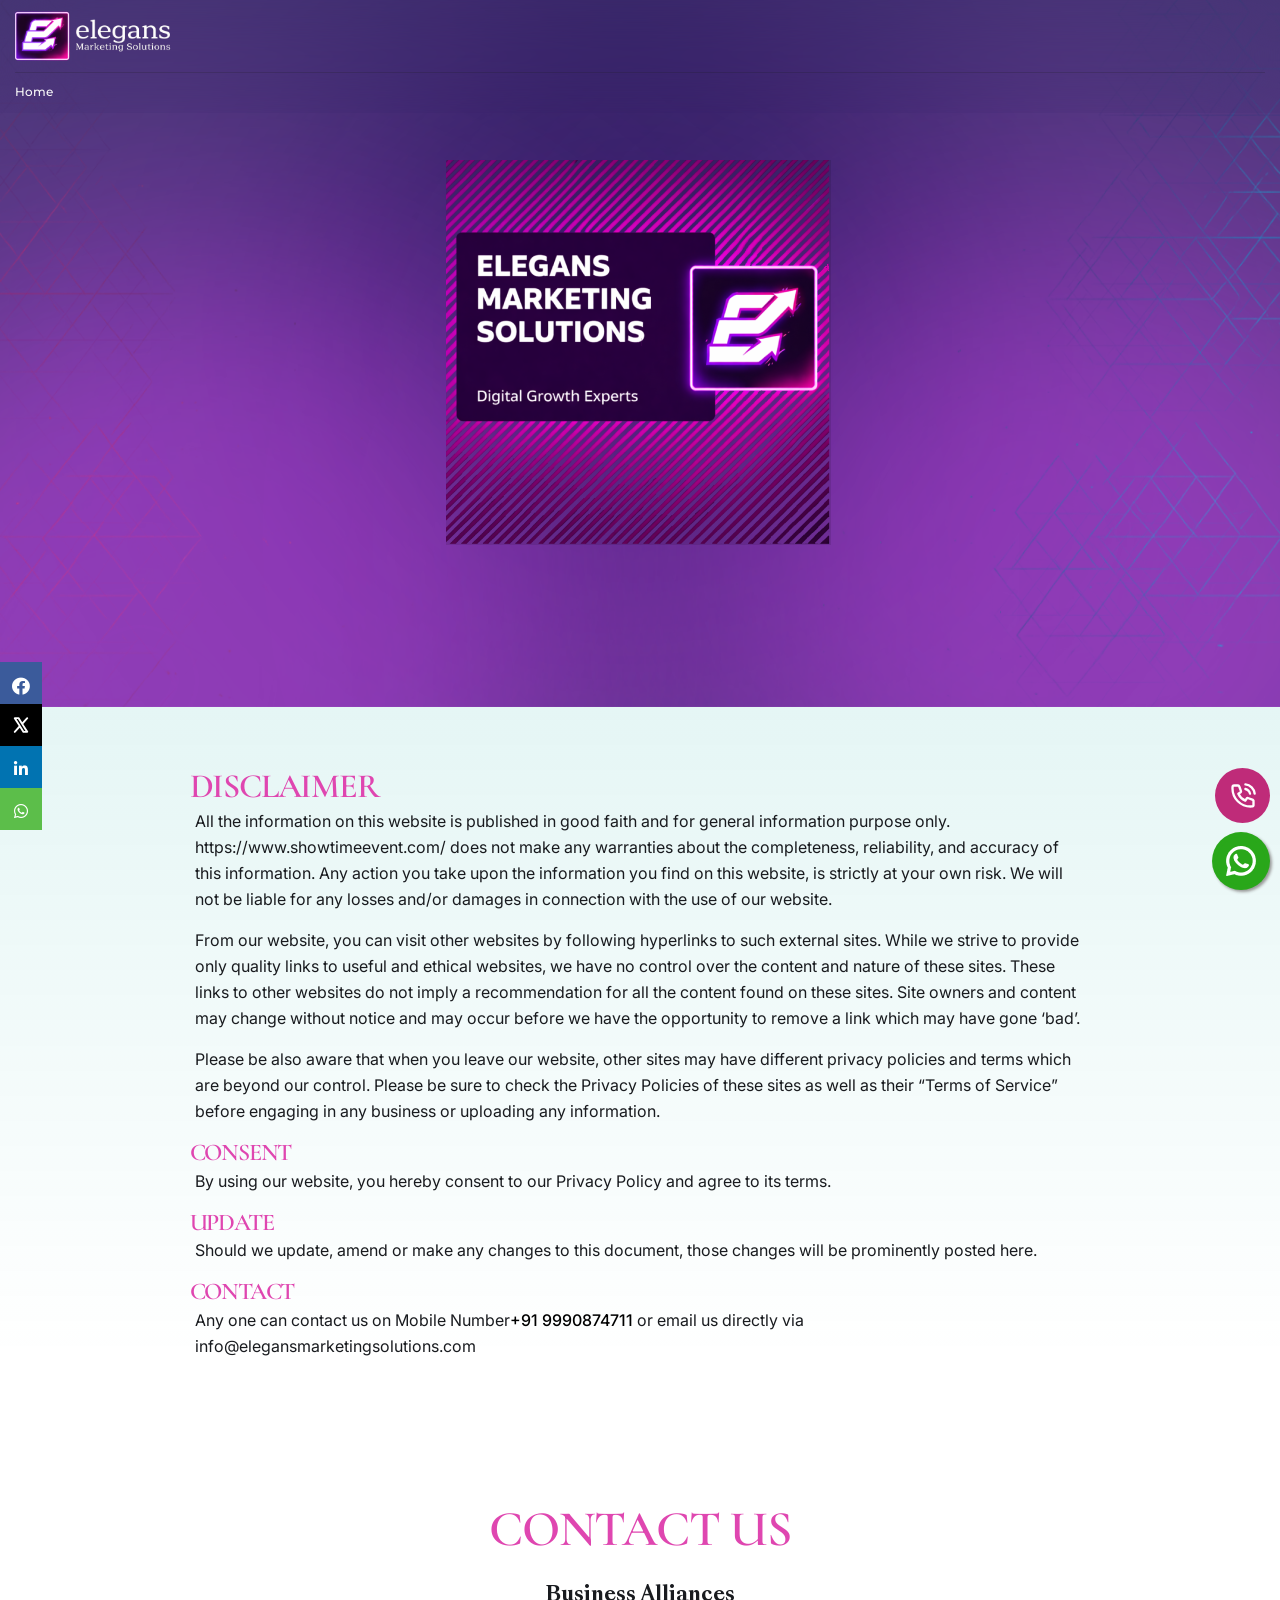
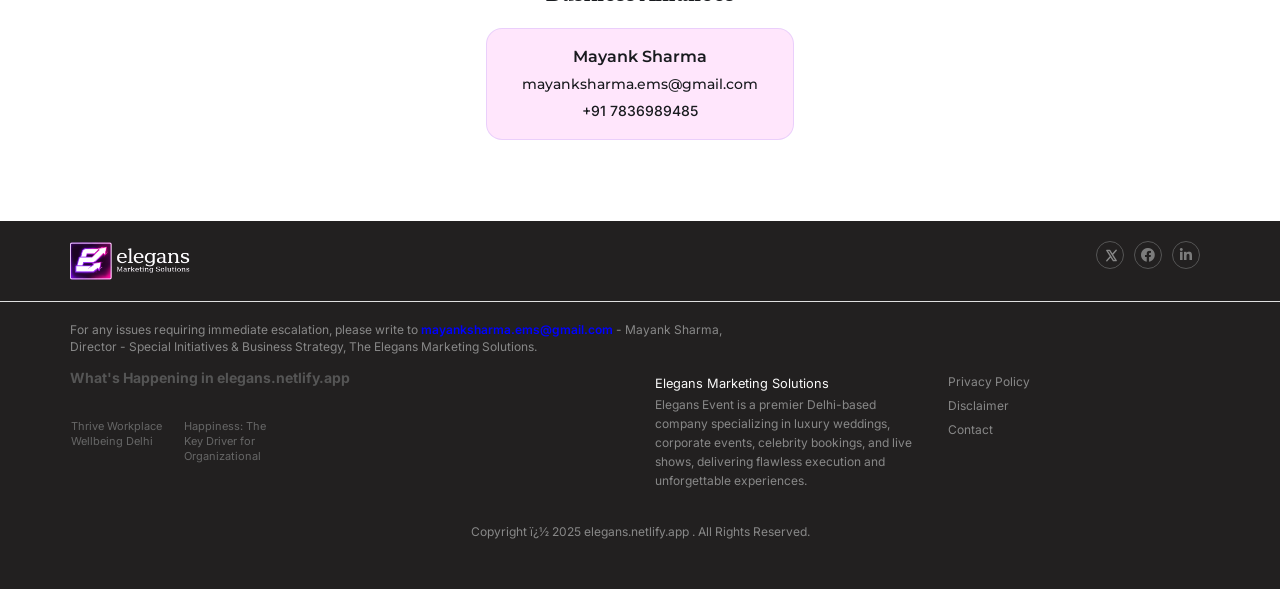
==== commit 8211f984: "Update dis.html" ====
--- a/dis.html
+++ b/dis.html
@@ -4010,7 +4010,7 @@
 
          
 
-              <section id="contact-us"
+                 <section id="contact-us"
                 class="contacts mb-medium  bgCover_1 contacts style7 design-style1 figma-design-1"
                 style="--custom-color:#000000;--custom-font-weight:600;--custom-text-align:center;--custom-border-radius:0px;">
                 <div class="container">
@@ -4028,7 +4028,7 @@
     flex-wrap: wrap;
     gap: 20px; row-gap:0px;">
 
-                      <div class="col-md-6 animated fadeInUp delay-1s mb-0">
+                      <div class="col-md-12 animated fadeInUp delay-1s mb-0">
                         <div class="contact-point">
                           <div class="line-1">Business Alliances</div>
                           <div class="row">
@@ -4036,14 +4036,14 @@
                               <div class="contact-box-wrapper">
 
                                 <div class="contact-box">
-                                  <span class="name">Ankur Trivedi</span>
+                                  <span class="name" style="font-family: 'Montserrat';">Mayank Sharma</span>
                                   <span class="email"> <a
-                                      onclick="window.ReactNativeWebView.postMessage('link-email-vijay290@gmail.com');"
-                                      href="mailto:vgaur290@gmail.com" target="_blank"
-                                      class="email">ankurtrivedi@timesinternet.in</a> </span>
+                                      onclick="window.ReactNativeWebView.postMessage('link-email-mayanksharma.ems@gmail.com');"
+                                      href="mailto:mayanksharma.ems@gmail.com" target="_blank"
+                                      class="email" style="font-family: 'Montserrat';">mayanksharma.ems@gmail.com</a> </span>
                                   <span class="phone"><a
                                       onclick="window.ReactNativeWebView.postMessage('link-phone-9971000000');"
-                                      href="tel:9990874711" target="_blank" class="phone">9990874711</a></span>
+                                      href="tel:7836989485" target="_blank" class="phone">+91 7836989485</a></span>
                                 </div>
 
 
@@ -4055,59 +4055,8 @@
 
 
 
-
-                      <div class="col-md-6 animated fadeInUp delay-1s mb-0">
-                        <div class="contact-point">
-                          <div class="line-1">Speaking Opportunity</div>
-                          <div class="row">
-                            <div class="col-md-12">
-                              <div class="contact-box-wrapper">
-
-                                <div class="contact-box">
-                                  <span class="name">Ankur Trivedi</span>
-                                  <span class="email"> <a
-                                      onclick="window.ReactNativeWebView.postMessage('link-email-ankurtrivedi@timesinternet.in');"
-                                      href="mailto:ankurtrivedi@timesinternet.in" target="_blank"
-                                      class="email">ankurtrivedi@timesinternet.in</a> </span>
-                                  <span class="phone"><a
-                                      onclick="window.ReactNativeWebView.postMessage('link-phone-9990874711');"
-                                      href="tel:9990874711" target="_blank" class="phone">9990874711</a></span>
-                                </div>
-
-
-                              </div>
-                            </div>
-                          </div>
-                        </div>
-                      </div>
-
-
-
-                      <div class="col-md-12 animated fadeInUp delay-1s mb-0">
-                        <div class="contact-point">
-                          <div class="line-1">Delegate Queries</div>
-                          <div class="row">
-                            <div class="col-md-12">
-                              <div class="contact-box-wrapper">
-
-                                <div class="contact-box">
-                                  <span class="name">Mayank Sharma</span>
-                                  <span class="email"><a
-                                      onclick="window.ReactNativeWebView.postMessage('link-email-mayanksharma.ems@gmail.com');"
-                                      href="mailto:mayanksharma.ems@gmail.com" target="_blank"
-                                      class="email">mayanksharma.ems@gmail.com</a> </span>
-                                  <span class="phone"><a href="tel:+919740761921"></a><a
-                                      onclick="window.ReactNativeWebView.postMessage('link-phone-9855550000');"
-                                      href="tel:9855550000" target="_blank" class="phone">9855550000</a></span>
-                                </div>
-
-
-                              </div>
-
-                            </div>
-                          </div>
-                        </div>
-                      </div>
+ 
+ 
                     </div>
                     <div class="row">
                       <div class="col-md-12 text-center mt-3 footer-content">
--- a/css/elegans_style_responsive.min.css
+++ b/css/elegans_style_responsive.min.css
@@ -1,4 +1,5 @@
-abbr,address,article,aside,audio,b,blockquote,body,canvas,caption,cite,code,dd,del,details,dfn,div,dl,dt,em,fieldset,figcaption,figure,footer,form,h1,h2,h3,h4,h5,h6,header,hgroup,html,i,iframe,img,ins,kbd,label,legend,li,mark,menu,nav,object,ol,p,pre,q,samp,section,small,span,strong,sub,summary,sup,table,tbody,td,tfoot,th,thead,time,tr,ul,var,video{margin:0;padding:0;border:0;font-size:100%;font:inherit;vertical-align:baseline;-webkit-text-size-adjust:none}article,aside,details,figcaption,figure,footer,header,hgroup,menu,nav,section{display:block}html{font-size:100.01%;-webkit-text-size-adjust:100%;-ms-text-size-adjust:100%}body{font-size:62.5%;line-height:1em}body,html{min-height:100%}a:link,a:visited{text-decoration:none;cursor:pointer;color:#000}a:link:hover,a:visited:hover{text-decoration:underline}:focus{outline:0}nav li,nav ul{margin:0;list-style:none;list-style-image:none}input[type=radio]{vertical-align:text-bottom}input[type=checkbox]{vertical-align:bottom}.iem7 input[type=checkbox]{vertical-align:baseline}.top-promos__card:link:hover{text-decoration:none}input[type=button]:disabled,input[type=submit]:disabled{opacity:.5;cursor:auto}input,select{vertical-align:middle}textarea{overflow:auto}button,input[type=button],input[type=image],input[type=submit]{cursor:pointer}button,input,select,textarea{margin:0}button{width:auto;overflow:visible}h1,h2,h3,h4,h5,h6{font-weight:700;line-height:1.2em}table{border-collapse:collapse;border-spacing:0}td{vertical-align:top}blockquote,q{quotes:none}blockquote:after,blockquote:before,q:after,q:before{content:"";content:none}hr{display:block;height:1px;border:0;border-top:1px solid #ccc;margin:1em 0;padding:0}img{max-width:100%;vertical-align:bottom}img.alignleft{float:left;margin:0 10px 10px 0;display:inline}img.alignright{float:right;margin:0 0 10px 10px;display:inline}img.aligncenter{display:block;margin-left:auto;margin-right:auto;margin-bottom:10px}ol,ul{list-style:none}li{line-height:1.2em}li ol,li ul{margin-bottom:0}.clearfix:after{content:".";display:block;font-size:0;height:0;clear:both;visibility:hidden}.clearfix{display:block}.floatbox{overflow:hidden}.clear{clear:both;height:1px;line-height:1px}.flR{float:right}.flL{float:left}.alR{text-align:right}.alC{text-align:center}.hide{display:none}.hideit{display:none!important}b{font-weight:700}@font-face{font-family:theano_didotregular;src:url('font/theanodidot-regular-webfont.eot');src:url('font/theanodidot-regular-webfont.eot?#iefix') format('embedded-opentype'),url('../fonts/theanodidot-regular-webfont.woff') format('woff'),url('../fonts/theanodidot-regular-webfont.ttf') format('truetype'),url('font/theanodidot-regular-webfont.svg#theano_didotregular') format('svg');font-weight:400;font-style:normal}/*!
+abbr,address,article,aside,audio,b,blockquote,body,canvas,caption,cite,code,dd,del,details,dfn,div,dl,dt,em,fieldset,figcaption,figure,footer,form,h1,h2,h3,h4,h5,h6,header,hgroup,html,i,iframe,img,ins,kbd,label,legend,li,mark,menu,nav,object,ol,p,pre,q,samp,section,small,span,strong,sub,summary,sup,table,tbody,td,tfoot,th,thead,time,tr,ul,var,video{margin:0;padding:0;border:0;font-size:100%;font:inherit;vertical-align:baseline;-webkit-text-size-
+adjust:none}article,aside,details,figcaption,figure,footer,header,hgroup,menu,nav,section{display:block}html{font-size:100.01%;-webkit-text-size-adjust:100%;-ms-text-size-adjust:100%}body{font-size:62.5%;line-height:1em}body,html{min-height:100%}a:link,a:visited{text-decoration:none;cursor:pointer;color:#000}a:link:hover,a:visited:hover{text-decoration:underline}:focus{outline:0}nav li,nav ul{margin:0;list-style:none;list-style-image:none}input[type=radio]{vertical-align:text-bottom}input[type=checkbox]{vertical-align:bottom}.iem7 input[type=checkbox]{vertical-align:baseline}.top-promos__card:link:hover{text-decoration:none}input[type=button]:disabled,input[type=submit]:disabled{opacity:.5;cursor:auto}input,select{vertical-align:middle}textarea{overflow:auto}button,input[type=button],input[type=image],input[type=submit]{cursor:pointer}button,input,select,textarea{margin:0}button{width:auto;overflow:visible}h1,h2,h3,h4,h5,h6{font-weight:700;line-height:1.2em}table{border-collapse:collapse;border-spacing:0}td{vertical-align:top}blockquote,q{quotes:none}blockquote:after,blockquote:before,q:after,q:before{content:"";content:none}hr{display:block;height:1px;border:0;border-top:1px solid #ccc;margin:1em 0;padding:0}img{max-width:100%;vertical-align:bottom}img.alignleft{float:left;margin:0 10px 10px 0;display:inline}img.alignright{float:right;margin:0 0 10px 10px;display:inline}img.aligncenter{display:block;margin-left:auto;margin-right:auto;margin-bottom:10px}ol,ul{list-style:none}li{line-height:1.2em}li ol,li ul{margin-bottom:0}.clearfix:after{content:".";display:block;font-size:0;height:0;clear:both;visibility:hidden}.clearfix{display:block}.floatbox{overflow:hidden}.clear{clear:both;height:1px;line-height:1px}.flR{float:right}.flL{float:left}.alR{text-align:right}.alC{text-align:center}.hide{display:none}.hideit{display:none!important}b{font-weight:700}@font-face{font-family:theano_didotregular;src:url('font/theanodidot-regular-webfont.eot');src:url('font/theanodidot-regular-webfont.eot?#iefix') format('embedded-opentype'),url('../fonts/theanodidot-regular-webfont.woff') format('woff'),url('../fonts/theanodidot-regular-webfont.ttf') format('truetype'),url('font/theanodidot-regular-webfont.svg#theano_didotregular') format('svg');font-weight:400;font-style:normal}/*!
  *  Font Awesome 4.3.0 by @davegandy - http://fontawesome.io - @fontawesome
  *  License - http://fontawesome.io/license (Font: SIL OFL 1.1, CSS: MIT License)
- */@font-face{font-family:FontAwesome;src:url('font/fontawesome-webfont.eot?v=4.3.0');src:url('font/fontawesome-webfont.eot?#iefix&v=4.3.0') format('embedded-opentype'),url('../fonts/fontawesome-webfont.woff2') format('woff2'),url('../fonts/fontawesome-webfont.woff') format('woff'),url('font/fontawesome-webfont.ttf?v=4.3.0') format('truetype'),url('font/fontawesome-webfont.svg?v=4.3.0#fontawesomeregular') format('svg');font-weight:400;font-style:normal}.fa{display:inline-block;font:normal normal normal 14px/1 FontAwesome;font-size:inherit;text-rendering:auto;-webkit-font-smoothing:antialiased;-moz-osx-font-smoothing:grayscale;transform:translate(0,0)}.fa-lg{font-size:1.33333333em;line-height:.75em;vertical-align:-15%}.fa-2x{font-size:2em}.fa-3x{font-size:3em}.fa-4x{font-size:4em}.fa-5x{font-size:5em}.fa-fw{width:1.28571429em;text-align:center}.fa-ul{padding-left:0;margin-left:2.14285714em;list-style-type:none}.fa-ul>li{position:relative}.fa-li{position:absolute;left:-2.14285714em;width:2.14285714em;top:.14285714em;text-align:center}.fa-li.fa-lg{left:-1.85714286em}.fa-border{padding:.2em .25em .15em;border:solid .08em #eee;border-radius:.1em}.pull-right{float:right}.pull-left{float:left}.fa.pull-left{margin-right:.3em}.fa.pull-right{margin-left:.3em}.fa-spin{-webkit-animation:fa-spin 2s infinite linear;animation:fa-spin 2s infinite linear}.fa-pulse{-webkit-animation:fa-spin 1s infinite steps(8);animation:fa-spin 1s infinite steps(8)}@-webkit-keyframes fa-spin{0%{-webkit-transform:rotate(0);transform:rotate(0)}100%{-webkit-transform:rotate(359deg);transform:rotate(359deg)}}@keyframes fa-spin{0%{-webkit-transform:rotate(0);transform:rotate(0)}100%{-webkit-transform:rotate(359deg);transform:rotate(359deg)}}.fa-rotate-90{-webkit-transform:rotate(90deg);-ms-transform:rotate(90deg);transform:rotate(90deg)}.fa-rotate-180{-webkit-transform:rotate(180deg);-ms-transform:rotate(180deg);transform:rotate(180deg)}.fa-rotate-270{-webkit-transform:rotate(270deg);-ms-transform:rotate(270deg);transform:rotate(270deg)}.fa-flip-horizontal{-webkit-transform:scale(-1,1);-ms-transform:scale(-1,1);transform:scale(-1,1)}.fa-flip-vertical{-webkit-transform:scale(1,-1);-ms-transform:scale(1,-1);transform:scale(1,-1)}:root .fa-flip-horizontal,:root .fa-flip-vertical,:root .fa-rotate-180,:root .fa-rotate-270,:root .fa-rotate-90{filter:none}.fa-stack{position:relative;display:inline-block;width:2em;height:2em;line-height:2em;vertical-align:middle}.fa-stack-1x,.fa-stack-2x{position:absolute;left:0;width:100%;text-align:center}.fa-stack-1x{line-height:inherit}.fa-stack-2x{font-size:2em}.fa-inverse{color:#fff}.fa-glass:before{content:"\f000"}.fa-music:before{content:"\f001"}.fa-search:before{content:"\f002"}.fa-envelope-o:before{content:"\f003"}.fa-heart:before{content:"\f004"}.fa-star:before{content:"\f005"}.fa-star-o:before{content:"\f006"}.fa-user:before{content:"\f007"}.fa-film:before{content:"\f008"}.fa-th-large:before{content:"\f009"}.fa-th:before{content:"\f00a"}.fa-th-list:before{content:"\f00b"}.fa-check:before{content:"\f00c"}.fa-close:before,.fa-remove:before,.fa-times:before{content:"\f00d"}.fa-search-plus:before{content:"\f00e"}.fa-search-minus:before{content:"\f010"}.fa-power-off:before{content:"\f011"}.fa-signal:before{content:"\f012"}.fa-cog:before,.fa-gear:before{content:"\f013"}.fa-trash-o:before{content:"\f014"}.fa-home:before{content:"\f015"}.fa-file-o:before{content:"\f016"}.fa-clock-o:before{content:"\f017"}.fa-road:before{content:"\f018"}.fa-download:before{content:"\f019"}.fa-arrow-circle-o-down:before{content:"\f01a"}.fa-arrow-circle-o-up:before{content:"\f01b"}.fa-inbox:before{content:"\f01c"}.fa-play-circle-o:before{content:"\f01d"}.fa-repeat:before,.fa-rotate-right:before{content:"\f01e"}.fa-refresh:before{content:"\f021"}.fa-list-alt:before{content:"\f022"}.fa-lock:before{content:"\f023"}.fa-flag:before{content:"\f024"}.fa-headphones:before{content:"\f025"}.fa-volume-off:before{content:"\f026"}.fa-volume-down:before{content:"\f027"}.fa-volume-up:before{content:"\f028"}.fa-qrcode:before{content:"\f029"}.fa-barcode:before{content:"\f02a"}.fa-tag:before{content:"\f02b"}.fa-tags:before{content:"\f02c"}.fa-book:before{content:"\f02d"}.fa-bookmark:before{content:"\f02e"}.fa-print:before{content:"\f02f"}.fa-camera:before{content:"\f030"}.fa-font:before{content:"\f031"}.fa-bold:before{content:"\f032"}.fa-italic:before{content:"\f033"}.fa-text-height:before{content:"\f034"}.fa-text-width:before{content:"\f035"}.fa-align-left:before{content:"\f036"}.fa-align-center:before{content:"\f037"}.fa-align-right:before{content:"\f038"}.fa-align-justify:before{content:"\f039"}.fa-list:before{content:"\f03a"}.fa-dedent:before,.fa-outdent:before{content:"\f03b"}.fa-indent:before{content:"\f03c"}.fa-video-camera:before{content:"\f03d"}.fa-image:before,.fa-photo:before,.fa-picture-o:before{content:"\f03e"}.fa-pencil:before{content:"\f040"}.fa-map-marker:before{content:"\f041"}.fa-adjust:before{content:"\f042"}.fa-tint:before{content:"\f043"}.fa-edit:before,.fa-pencil-square-o:before{content:"\f044"}.fa-share-square-o:before{content:"\f045"}.fa-check-square-o:before{content:"\f046"}.fa-arrows:before{content:"\f047"}.fa-step-backward:before{content:"\f048"}.fa-fast-backward:before{content:"\f049"}.fa-backward:before{content:"\f04a"}.fa-play:before{content:"\f04b"}.fa-pause:before{content:"\f04c"}.fa-stop:before{content:"\f04d"}.fa-forward:before{content:"\f04e"}.fa-fast-forward:before{content:"\f050"}.fa-step-forward:before{content:"\f051"}.fa-eject:before{content:"\f052"}.fa-chevron-left:before{content:"\f053"}.fa-chevron-right:before{content:"\f054"}.fa-plus-circle:before{content:"\f055"}.fa-minus-circle:before{content:"\f056"}.fa-times-circle:before{content:"\f057"}.fa-check-circle:before{content:"\f058"}.fa-question-circle:before{content:"\f059"}.fa-info-circle:before{content:"\f05a"}.fa-crosshairs:before{content:"\f05b"}.fa-times-circle-o:before{content:"\f05c"}.fa-check-circle-o:before{content:"\f05d"}.fa-ban:before{content:"\f05e"}.fa-arrow-left:before{content:"\f060"}.fa-arrow-right:before{content:"\f061"}.fa-arrow-up:before{content:"\f062"}.fa-arrow-down:before{content:"\f063"}.fa-mail-forward:before,.fa-share:before{content:"\f064"}.fa-expand:before{content:"\f065"}.fa-compress:before{content:"\f066"}.fa-plus:before{content:"\f067"}.fa-minus:before{content:"\f068"}.fa-asterisk:before{content:"\f069"}.fa-exclamation-circle:before{content:"\f06a"}.fa-gift:before{content:"\f06b"}.fa-leaf:before{content:"\f06c"}.fa-fire:before{content:"\f06d"}.fa-eye:before{content:"\f06e"}.fa-eye-slash:before{content:"\f070"}.fa-exclamation-triangle:before,.fa-warning:before{content:"\f071"}.fa-plane:before{content:"\f072"}.fa-calendar:before{content:"\f073"}.fa-random:before{content:"\f074"}.fa-comment:before{content:"\f075"}.fa-magnet:before{content:"\f076"}.fa-chevron-up:before{content:"\f077"}.fa-chevron-down:before{content:"\f078"}.fa-retweet:before{content:"\f079"}.fa-shopping-cart:before{content:"\f07a"}.fa-folder:before{content:"\f07b"}.fa-folder-open:before{content:"\f07c"}.fa-arrows-v:before{content:"\f07d"}.fa-arrows-h:before{content:"\f07e"}.fa-bar-chart-o:before,.fa-bar-chart:before{content:"\f080"}.fa-twitter-square:before{content:"\f081"}.fa-facebook-square:before{content:"\f082"}.fa-camera-retro:before{content:"\f083"}.fa-key:before{content:"\f084"}.fa-cogs:before,.fa-gears:before{content:"\f085"}.fa-comments:before{content:"\f086"}.fa-thumbs-o-up:before{content:"\f087"}.fa-thumbs-o-down:before{content:"\f088"}.fa-star-half:before{content:"\f089"}.fa-heart-o:before{content:"\f08a"}.fa-sign-out:before{content:"\f08b"}.fa-linkedin-square:before{content:"\f08c"}.fa-thumb-tack:before{content:"\f08d"}.fa-external-link:before{content:"\f08e"}.fa-sign-in:before{content:"\f090"}.fa-trophy:before{content:"\f091"}.fa-github-square:before{content:"\f092"}.fa-upload:before{content:"\f093"}.fa-lemon-o:before{content:"\f094"}.fa-phone:before{content:"\f095"}.fa-square-o:before{content:"\f096"}.fa-bookmark-o:before{content:"\f097"}.fa-phone-square:before{content:"\f098"}.fa-twitter:before{content:"\f099"}.fa-facebook-f:before,.fa-facebook:before{content:"\f09a"}.fa-github:before{content:"\f09b"}.fa-unlock:before{content:"\f09c"}.fa-credit-card:before{content:"\f09d"}.fa-rss:before{content:"\f09e"}.fa-hdd-o:before{content:"\f0a0"}.fa-bullhorn:before{content:"\f0a1"}.fa-bell:before{content:"\f0f3"}.fa-certificate:before{content:"\f0a3"}.fa-hand-o-right:before{content:"\f0a4"}.fa-hand-o-left:before{content:"\f0a5"}.fa-hand-o-up:before{content:"\f0a6"}.fa-hand-o-down:before{content:"\f0a7"}.fa-arrow-circle-left:before{content:"\f0a8"}.fa-arrow-circle-right:before{content:"\f0a9"}.fa-arrow-circle-up:before{content:"\f0aa"}.fa-arrow-circle-down:before{content:"\f0ab"}.fa-globe:before{content:"\f0ac"}.fa-wrench:before{content:"\f0ad"}.fa-tasks:before{content:"\f0ae"}.fa-filter:before{content:"\f0b0"}.fa-briefcase:before{content:"\f0b1"}.fa-arrows-alt:before{content:"\f0b2"}.fa-group:before,.fa-users:before{content:"\f0c0"}.fa-chain:before,.fa-link:before{content:"\f0c1"}.fa-cloud:before{content:"\f0c2"}.fa-flask:before{content:"\f0c3"}.fa-cut:before,.fa-scissors:before{content:"\f0c4"}.fa-copy:before,.fa-files-o:before{content:"\f0c5"}.fa-paperclip:before{content:"\f0c6"}.fa-floppy-o:before,.fa-save:before{content:"\f0c7"}.fa-square:before{content:"\f0c8"}.fa-bars:before,.fa-navicon:before,.fa-reorder:before{content:"\f0c9"}.fa-list-ul:before{content:"\f0ca"}.fa-list-ol:before{content:"\f0cb"}.fa-strikethrough:before{content:"\f0cc"}.fa-underline:before{content:"\f0cd"}.fa-table:before{content:"\f0ce"}.fa-magic:before{content:"\f0d0"}.fa-truck:before{content:"\f0d1"}.fa-pinterest:before{content:"\f0d2"}.fa-pinterest-square:before{content:"\f0d3"}.fa-whatsapp-square:before{content:"\f0d4"}.fa-whatsapp:before{content:"\f0d5"}.fa-money:before{content:"\f0d6"}.fa-caret-down:before{content:"\f0d7"}.fa-caret-up:before{content:"\f0d8"}.fa-caret-left:before{content:"\f0d9"}.fa-caret-right:before{content:"\f0da"}.fa-columns:before{content:"\f0db"}.fa-sort:before,.fa-unsorted:before{content:"\f0dc"}.fa-sort-desc:before,.fa-sort-down:before{content:"\f0dd"}.fa-sort-asc:before,.fa-sort-up:before{content:"\f0de"}.fa-envelope:before{content:"\f0e0"}.fa-linkedin:before{content:"\f0e1"}.fa-rotate-left:before,.fa-undo:before{content:"\f0e2"}.fa-gavel:before,.fa-legal:before{content:"\f0e3"}.fa-dashboard:before,.fa-tachometer:before{content:"\f0e4"}.fa-comment-o:before{content:"\f0e5"}.fa-comments-o:before{content:"\f0e6"}.fa-bolt:before,.fa-flash:before{content:"\f0e7"}.fa-sitemap:before{content:"\f0e8"}.fa-umbrella:before{content:"\f0e9"}.fa-clipboard:before,.fa-paste:before{content:"\f0ea"}.fa-lightbulb-o:before{content:"\f0eb"}.fa-exchange:before{content:"\f0ec"}.fa-cloud-download:before{content:"\f0ed"}.fa-cloud-upload:before{content:"\f0ee"}.fa-user-md:before{content:"\f0f0"}.fa-stethoscope:before{content:"\f0f1"}.fa-suitcase:before{content:"\f0f2"}.fa-bell-o:before{content:"\f0a2"}.fa-coffee:before{content:"\f0f4"}.fa-cutlery:before{content:"\f0f5"}.fa-file-text-o:before{content:"\f0f6"}.fa-building-o:before{content:"\f0f7"}.fa-hospital-o:before{content:"\f0f8"}.fa-ambulance:before{content:"\f0f9"}.fa-medkit:before{content:"\f0fa"}.fa-fighter-jet:before{content:"\f0fb"}.fa-beer:before{content:"\f0fc"}.fa-h-square:before{content:"\f0fd"}.fa-plus-square:before{content:"\f0fe"}.fa-angle-double-left:before{content:"\f100"}.fa-angle-double-right:before{content:"\f101"}.fa-angle-double-up:before{content:"\f102"}.fa-angle-double-down:before{content:"\f103"}.fa-angle-left:before{content:"\f104"}.fa-angle-right:before{content:"\f105"}.fa-angle-up:before{content:"\f106"}.fa-angle-down:before{content:"\f107"}.fa-desktop:before{content:"\f108"}.fa-laptop:before{content:"\f109"}.fa-tablet:before{content:"\f10a"}.fa-mobile-phone:before,.fa-mobile:before{content:"\f10b"}.fa-circle-o:before{content:"\f10c"}.fa-quote-left:before{content:"\f10d"}.fa-quote-right:before{content:"\f10e"}.fa-spinner:before{content:"\f110"}.fa-circle:before{content:"\f111"}.fa-mail-reply:before,.fa-reply:before{content:"\f112"}.fa-github-alt:before{content:"\f113"}.fa-folder-o:before{content:"\f114"}.fa-folder-open-o:before{content:"\f115"}.fa-smile-o:before{content:"\f118"}.fa-frown-o:before{content:"\f119"}.fa-meh-o:before{content:"\f11a"}.fa-gamepad:before{content:"\f11b"}.fa-keyboard-o:before{content:"\f11c"}.fa-flag-o:before{content:"\f11d"}.fa-flag-checkered:before{content:"\f11e"}.fa-terminal:before{content:"\f120"}.fa-code:before{content:"\f121"}.fa-mail-reply-all:before,.fa-reply-all:before{content:"\f122"}.fa-star-half-empty:before,.fa-star-half-full:before,.fa-star-half-o:before{content:"\f123"}.fa-location-arrow:before{content:"\f124"}.fa-crop:before{content:"\f125"}.fa-code-fork:before{content:"\f126"}.fa-chain-broken:before,.fa-unlink:before{content:"\f127"}.fa-question:before{content:"\f128"}.fa-info:before{content:"\f129"}.fa-exclamation:before{content:"\f12a"}.fa-superscript:before{content:"\f12b"}.fa-subscript:before{content:"\f12c"}.fa-eraser:before{content:"\f12d"}.fa-puzzle-piece:before{content:"\f12e"}.fa-microphone:before{content:"\f130"}.fa-microphone-slash:before{content:"\f131"}.fa-shield:before{content:"\f132"}.fa-calendar-o:before{content:"\f133"}.fa-fire-extinguisher:before{content:"\f134"}.fa-rocket:before{content:"\f135"}.fa-maxcdn:before{content:"\f136"}.fa-chevron-circle-left:before{content:"\f137"}.fa-chevron-circle-right:before{content:"\f138"}.fa-chevron-circle-up:before{content:"\f139"}.fa-chevron-circle-down:before{content:"\f13a"}.fa-html5:before{content:"\f13b"}.fa-css3:before{content:"\f13c"}.fa-anchor:before{content:"\f13d"}.fa-unlock-alt:before{content:"\f13e"}.fa-bullseye:before{content:"\f140"}.fa-ellipsis-h:before{content:"\f141"}.fa-ellipsis-v:before{content:"\f142"}.fa-rss-square:before{content:"\f143"}.fa-play-circle:before{content:"\f144"}.fa-ticket:before{content:"\f145"}.fa-minus-square:before{content:"\f146"}.fa-minus-square-o:before{content:"\f147"}.fa-level-up:before{content:"\f148"}.fa-level-down:before{content:"\f149"}.fa-check-square:before{content:"\f14a"}.fa-pencil-square:before{content:"\f14b"}.fa-external-link-square:before{content:"\f14c"}.fa-share-square:before{content:"\f14d"}.fa-compass:before{content:"\f14e"}.fa-caret-square-o-down:before,.fa-toggle-down:before{content:"\f150"}.fa-caret-square-o-up:before,.fa-toggle-up:before{content:"\f151"}.fa-caret-square-o-right:before,.fa-toggle-right:before{content:"\f152"}.fa-eur:before,.fa-euro:before{content:"\f153"}.fa-gbp:before{content:"\f154"}.fa-dollar:before,.fa-usd:before{content:"\f155"}.fa-inr:before,.fa-rupee:before{content:"\f156"}.fa-cny:before,.fa-jpy:before,.fa-rmb:before,.fa-yen:before{content:"\f157"}.fa-rouble:before,.fa-rub:before,.fa-ruble:before{content:"\f158"}.fa-krw:before,.fa-won:before{content:"\f159"}.fa-bitcoin:before,.fa-btc:before{content:"\f15a"}.fa-file:before{content:"\f15b"}.fa-file-text:before{content:"\f15c"}.fa-sort-alpha-asc:before{content:"\f15d"}.fa-sort-alpha-desc:before{content:"\f15e"}.fa-sort-amount-asc:before{content:"\f160"}.fa-sort-amount-desc:before{content:"\f161"}.fa-sort-numeric-asc:before{content:"\f162"}.fa-sort-numeric-desc:before{content:"\f163"}.fa-thumbs-up:before{content:"\f164"}.fa-thumbs-down:before{content:"\f165"}.fa-youtube-square:before{content:"\f166"}.fa-youtube:before{content:"\f167"}.fa-xing:before{content:"\f168"}.fa-xing-square:before{content:"\f169"}.fa-youtube-play:before{content:"\f16a"}.fa-dropbox:before{content:"\f16b"}.fa-stack-overflow:before{content:"\f16c"}.fa-instagram:before{content:"\f16d"}.fa-flickr:before{content:"\f16e"}.fa-adn:before{content:"\f170"}.fa-bitbucket:before{content:"\f171"}.fa-bitbucket-square:before{content:"\f172"}.fa-tumblr:before{content:"\f173"}.fa-tumblr-square:before{content:"\f174"}.fa-long-arrow-down:before{content:"\f175"}.fa-long-arrow-up:before{content:"\f176"}.fa-long-arrow-left:before{content:"\f177"}.fa-long-arrow-right:before{content:"\f178"}.fa-apple:before{content:"\f179"}.fa-windows:before{content:"\f17a"}.fa-android:before{content:"\f17b"}.fa-linux:before{content:"\f17c"}.fa-dribbble:before{content:"\f17d"}.fa-skype:before{content:"\f17e"}.fa-foursquare:before{content:"\f180"}.fa-trello:before{content:"\f181"}.fa-female:before{content:"\f182"}.fa-male:before{content:"\f183"}.fa-gittip:before,.fa-gratipay:before{content:"\f184"}.fa-sun-o:before{content:"\f185"}.fa-moon-o:before{content:"\f186"}.fa-archive:before{content:"\f187"}.fa-bug:before{content:"\f188"}.fa-vk:before{content:"\f189"}.fa-weibo:before{content:"\f18a"}.fa-renren:before{content:"\f18b"}.fa-pagelines:before{content:"\f18c"}.fa-stack-exchange:before{content:"\f18d"}.fa-arrow-circle-o-right:before{content:"\f18e"}.fa-arrow-circle-o-left:before{content:"\f190"}.fa-caret-square-o-left:before,.fa-toggle-left:before{content:"\f191"}.fa-dot-circle-o:before{content:"\f192"}.fa-wheelchair:before{content:"\f193"}.fa-vimeo-square:before{content:"\f194"}.fa-try:before,.fa-turkish-lira:before{content:"\f195"}.fa-plus-square-o:before{content:"\f196"}.fa-space-shuttle:before{content:"\f197"}.fa-slack:before{content:"\f198"}.fa-envelope-square:before{content:"\f199"}.fa-wordpress:before{content:"\f19a"}.fa-openid:before{content:"\f19b"}.fa-bank:before,.fa-institution:before,.fa-university:before{content:"\f19c"}.fa-graduation-cap:before,.fa-mortar-board:before{content:"\f19d"}.fa-yahoo:before{content:"\f19e"}.fa-google:before{content:"\f1a0"}.fa-reddit:before{content:"\f1a1"}.fa-reddit-square:before{content:"\f1a2"}.fa-stumbleupon-circle:before{content:"\f1a3"}.fa-stumbleupon:before{content:"\f1a4"}.fa-delicious:before{content:"\f1a5"}.fa-digg:before{content:"\f1a6"}.fa-pied-piper:before{content:"\f1a7"}.fa-pied-piper-alt:before{content:"\f1a8"}.fa-drupal:before{content:"\f1a9"}.fa-joomla:before{content:"\f1aa"}.fa-language:before{content:"\f1ab"}.fa-fax:before{content:"\f1ac"}.fa-building:before{content:"\f1ad"}.fa-child:before{content:"\f1ae"}.fa-paw:before{content:"\f1b0"}.fa-spoon:before{content:"\f1b1"}.fa-cube:before{content:"\f1b2"}.fa-cubes:before{content:"\f1b3"}.fa-behance:before{content:"\f1b4"}.fa-behance-square:before{content:"\f1b5"}.fa-steam:before{content:"\f1b6"}.fa-steam-square:before{content:"\f1b7"}.fa-recycle:before{content:"\f1b8"}.fa-automobile:before,.fa-car:before{content:"\f1b9"}.fa-cab:before,.fa-taxi:before{content:"\f1ba"}.fa-tree:before{content:"\f1bb"}.fa-spotify:before{content:"\f1bc"}.fa-deviantart:before{content:"\f1bd"}.fa-soundcloud:before{content:"\f1be"}.fa-database:before{content:"\f1c0"}.fa-file-pdf-o:before{content:"\f1c1"}.fa-file-word-o:before{content:"\f1c2"}.fa-file-excel-o:before{content:"\f1c3"}.fa-file-powerpoint-o:before{content:"\f1c4"}.fa-file-image-o:before,.fa-file-photo-o:before,.fa-file-picture-o:before{content:"\f1c5"}.fa-file-archive-o:before,.fa-file-zip-o:before{content:"\f1c6"}.fa-file-audio-o:before,.fa-file-sound-o:before{content:"\f1c7"}.fa-file-movie-o:before,.fa-file-video-o:before{content:"\f1c8"}.fa-file-code-o:before{content:"\f1c9"}.fa-vine:before{content:"\f1ca"}.fa-codepen:before{content:"\f1cb"}.fa-jsfiddle:before{content:"\f1cc"}.fa-life-bouy:before,.fa-life-buoy:before,.fa-life-ring:before,.fa-life-saver:before,.fa-support:before{content:"\f1cd"}.fa-circle-o-notch:before{content:"\f1ce"}.fa-ra:before,.fa-rebel:before{content:"\f1d0"}.fa-empire:before,.fa-ge:before{content:"\f1d1"}.fa-git-square:before{content:"\f1d2"}.fa-git:before{content:"\f1d3"}.fa-hacker-news:before{content:"\f1d4"}.fa-tencent-weibo:before{content:"\f1d5"}.fa-qq:before{content:"\f1d6"}.fa-wechat:before,.fa-weixin:before{content:"\f1d7"}.fa-paper-plane:before,.fa-send:before{content:"\f1d8"}.fa-paper-plane-o:before,.fa-send-o:before{content:"\f1d9"}.fa-history:before{content:"\f1da"}.fa-circle-thin:before,.fa-genderless:before{content:"\f1db"}.fa-header:before{content:"\f1dc"}.fa-paragraph:before{content:"\f1dd"}.fa-sliders:before{content:"\f1de"}.fa-share-alt:before{content:"\f1e0"}.fa-share-alt-square:before{content:"\f1e1"}.fa-bomb:before{content:"\f1e2"}.fa-futbol-o:before,.fa-soccer-ball-o:before{content:"\f1e3"}.fa-tty:before{content:"\f1e4"}.fa-binoculars:before{content:"\f1e5"}.fa-plug:before{content:"\f1e6"}.fa-slideshare:before{content:"\f1e7"}.fa-twitch:before{content:"\f1e8"}.fa-yelp:before{content:"\f1e9"}.fa-newspaper-o:before{content:"\f1ea"}.fa-wifi:before{content:"\f1eb"}.fa-calculator:before{content:"\f1ec"}.fa-paypal:before{content:"\f1ed"}.fa-google-wallet:before{content:"\f1ee"}.fa-cc-visa:before{content:"\f1f0"}.fa-cc-mastercard:before{content:"\f1f1"}.fa-cc-discover:before{content:"\f1f2"}.fa-cc-amex:before{content:"\f1f3"}.fa-cc-paypal:before{content:"\f1f4"}.fa-cc-stripe:before{content:"\f1f5"}.fa-bell-slash:before{content:"\f1f6"}.fa-bell-slash-o:before{content:"\f1f7"}.fa-trash:before{content:"\f1f8"}.fa-copyright:before{content:"\f1f9"}.fa-at:before{content:"\f1fa"}.fa-eyedropper:before{content:"\f1fb"}.fa-paint-brush:before{content:"\f1fc"}.fa-birthday-cake:before{content:"\f1fd"}.fa-area-chart:before{content:"\f1fe"}.fa-pie-chart:before{content:"\f200"}.fa-line-chart:before{content:"\f201"}.fa-lastfm:before{content:"\f202"}.fa-lastfm-square:before{content:"\f203"}.fa-toggle-off:before{content:"\f204"}.fa-toggle-on:before{content:"\f205"}.fa-bicycle:before{content:"\f206"}.fa-bus:before{content:"\f207"}.fa-ioxhost:before{content:"\f208"}.fa-angellist:before{content:"\f209"}.fa-cc:before{content:"\f20a"}.fa-ils:before,.fa-shekel:before,.fa-sheqel:before{content:"\f20b"}.fa-meanpath:before{content:"\f20c"}.fa-buysellads:before{content:"\f20d"}.fa-connectdevelop:before{content:"\f20e"}.fa-dashcube:before{content:"\f210"}.fa-forumbee:before{content:"\f211"}.fa-leanpub:before{content:"\f212"}.fa-sellsy:before{content:"\f213"}.fa-shirtsinbulk:before{content:"\f214"}.fa-simplybuilt:before{content:"\f215"}.fa-skyatlas:before{content:"\f216"}.fa-cart-plus:before{content:"\f217"}.fa-cart-arrow-down:before{content:"\f218"}.fa-diamond:before{content:"\f219"}.fa-ship:before{content:"\f21a"}.fa-user-secret:before{content:"\f21b"}.fa-motorcycle:before{content:"\f21c"}.fa-street-view:before{content:"\f21d"}.fa-heartbeat:before{content:"\f21e"}.fa-venus:before{content:"\f221"}.fa-mars:before{content:"\f222"}.fa-mercury:before{content:"\f223"}.fa-transgender:before{content:"\f224"}.fa-transgender-alt:before{content:"\f225"}.fa-venus-double:before{content:"\f226"}.fa-mars-double:before{content:"\f227"}.fa-venus-mars:before{content:"\f228"}.fa-mars-stroke:before{content:"\f229"}.fa-mars-stroke-v:before{content:"\f22a"}.fa-mars-stroke-h:before{content:"\f22b"}.fa-neuter:before{content:"\f22c"}.fa-facebook-official:before{content:"\f230"}.fa-pinterest-p:before{content:"\f231"}.fa-whatsapp:before{content:"\f232"}.fa-server:before{content:"\f233"}.fa-user-plus:before{content:"\f234"}.fa-user-times:before{content:"\f235"}.fa-bed:before,.fa-hotel:before{content:"\f236"}.fa-viacoin:before{content:"\f237"}.fa-train:before{content:"\f238"}.fa-subway:before{content:"\f239"}.fa-medium:before{content:"\f23a"}.mb0{margin-bottom:0!important}body{font-family:Arial,Helvetica,sans-serif;color:#333}#container{width:100%;margin:0 auto}.wrapper{max-width:1000px;margin:0 auto}#header .wrapper{background:#fff;min-height:56px;padding:6px 8px;max-width:980px;box-shadow:0 2px 5px 0 rgba(0,0,0,.16),0 2px 10px 0 rgba(0,0,0,.12)}#main-navigation .wrapper{max-width:1000px;background:#287489;padding-top:3px;border-bottom:3px solid #000;z-index:8}#main-navigation{position:relative}#sub-navigation .wrapper{border-top:0;background:#a4e4ff;padding:0 10px}#content .wrapper{background:#fff;padding:20px 20px 1px;max-width:960px}#content .wrapper.pd0{padding:0!important;max-width:1000px}#content .wrapper.no_bg{background:0 0!important}.one-half{width:48.5%;float:left}.one-half.alt{float:right;margin-right:0}.one-third{width:32%;margin-right:2%;float:left}.one-third.last{margin-right:0}.main-content{float:left;width:66.6%}.main-content.pull-right{float:right}.microsite .main-content{width:100%;float:none}.sidebar{float:right;width:31.3%;position:relative}.sidebar.pull-left{float:left}.layout2 .main-content{width:66.6%}.layout2 .sidebar{width:31.3%}.layout3 .main-content{width:63%;margin-left:30px}.layout3 .sidebar{width:29%;margin-right:13px;padding-top:42px}.layout4 .main-content{width:73%;float:left}.layout4.V2 .main-content{width:69%}.layout4 .sidebar{width:27%;float:right;padding-left:20px}.layout4 .main-content,.layout4 .sidebar,.listing-panel1 .row div{box-sizing:border-box;-moz-box-sizing:border-box;-webkit-box-sizing:border-box}#header .logo{width:262px!important;float:left;padding-top:10px;max-width:none!important}#header .logo a{display:block;position:relative;width:260px;padding-top:34px;height:0;overflow:hidden;position:relative}#header .logo span{line-height:25px;font-size:15px;color:#000;font-family:theano_didotregular;font-weight:400;display:block}#retail #header .logo{width:242px!important;padding-top:7px;margin-bottom:4px}#retail #header .logo a{width:242px;background-size:242px auto;padding-top:55px}#retail #header .logo span{font-size:14px;display:none}#auto #header .logo{width:224px!important;padding-top:0}#auto #header .logo a{width:224px;padding-top:60px}#auto #sitemap2 .logo img{height:29px}#health #header .logo{width:320px!important;padding-top:0;margin-bottom:5px}#health #header .logo a{width:320px;padding-top:48px;background-size:100% auto}#health #sitemap2 .logo{width:200px}#realty #header .logo{width:319px!important;margin-bottom:5px}#realty #header .logo a{padding-top:53px;width:202px}#realty #header.admin-hdr .logo a{padding-top:53px;width:319px}#energy #header .logo span,#health #header .logo span,#realty #header .logo span{display:none}#energy #header .logo{width:320px!important;margin-bottom:5px;padding-top:0}#energy #header .logo a{width:320px;padding-top:53px;background-size:100%}#energy #sitemap2 .logo{width:200px;margin-bottom:-10px}#energy #header .logo{margin:6px 0 4px 3px}#infrastructure #header .logo{width:324px!important}#infrastructure #header .logo a{width:324px;padding-top:28px}#telecom #header .logo{width:242px!important;padding-top:0;margin-bottom:5px}#auto #header .logo,#cfo #header .logo,#energy #header .logo,#health #header .logo,#telecom #header .logo{margin:6px 0 4px 3px}#telecom #header .logo a{width:242px;padding-top:54px}#auto #header .logo span,#telecom #header .logo span{font-size:13px;display:none}#cio #header .logo{width:203px!important;padding-top:6px;margin-bottom:5px}#cio #header .logo a{width:203px;padding-top:62px}#cio #header .logo span{font-size:14px;display:none}#cio #header .logo.security{width:294px!important}#cio #header .logo.security h1 a{background:url(../images/logo-security-min.png) no-repeat 0 0;width:294px;padding-top:46px}#cio #header .logo.security h2{font-size:13px;position:relative;margin-top:-15px}#ciso #header .logo{width:180px!important}#ciso #header .logo a,#cso #header .logo a{width:155px;padding-top:47px}#bfsi #header .logo span,#cfo #header .logo span,#ciso #header .logo span,#cso #header .logo span{font-size:14px;display:none}#ciso #sitemap2 .logo img{width:140px}#cso #header.admin-hdr .wrapper{background:#101010}#cfo #header .logo{width:203px!important;padding-top:0}#cfo #header .logo a{width:203px;padding-top:59px}#bfsi #header .logo{width:226px!important;padding-top:0}#bfsi #header .logo a{width:226px;padding-top:61px}x #telecom #header .logo{margin:3px 0 4px 3px}#header .bnr{float:right;max-width:728px;max-height:90px;text-align:right}#energy #header .bnr,#health #header .bnr{float:right;width:650px;max-height:75px;text-align:right}#header .bnr img{max-height:100%}#header .quote_header{float:right;width:350px;height:70px;position:relative;margin-bottom:0}#header .quote_header img{float:left;height:70px;margin-right:10px}#header .quote_header span.author_name{display:block;font-size:11px;color:#888;line-height:15px;text-transform:uppercase}#header .quote_header span.author_name a{color:#888;text-decoration:none!important}#header .quote_header blockquote p{font-family:Georgia,serif;font-style:italic;font-size:14px;font-weight:700;color:#000;line-height:16px;height:34px;overflow:hidden}#header .quote_header blockquote p a{color:#000;text-decoration:none}#header .quote_header blockquote p a:hover{color:#ed1c24}#header .quote_header span.join{color:#3b8a23;display:block;font-size:10px;text-transform:uppercase;line-height:14px}#header .quote_header span.join a{color:#5ab240}.featured_header{width:300px;float:right;padding-top:5px}.featured_header img{float:left;width:50px;height:50px;margin-right:10px;margin-top:9px}.featured_header span.title{font-size:14px;color:#000;line-height:18px;display:block;margin-bottom:5px;font-family:"Times New Roman",Times,serif;height:36px;overflow:hidden}.featured_header .button{display:inline-block;padding:0 10px;font-size:12px;line-height:18px;color:#fff;background:#5ab240;text-shadow:0 1px #346725}div.tags{margin-bottom:30px;font-weight:700}div.tags a,div.tags span{display:inline-block;margin-right:5px;font-size:14px;color:#999;font-weight:700;line-height:25px}div.tags a{color:#41a015;padding:0 3px}div.tags .happing-now a:hover,div.tags a:hover{color:#00afdf}div.tags .happening-now{float:right;position:relative}div.tags .happening-now a{color:#ef1e45}div.tags span{padding:0 10px;background:#313131;color:#fff}div.tags .trending{float:left}div.tags .happening-now,div.tags .trending{border:1px solid #313131}div.tags .happening-now span{background:#313131 url(../images/live-icon.jpg) no-repeat 5px center;padding-left:20px}.widget.tip{background:#fff;padding:20px 10px 10px;box-shadow:0 0 10px rgba(0,0,0,.5);position:relative}.tip h2 a{color:#000}.tip .inner{display:none}.tip .inner p{font-family:Arial,Helvetica,sans-serif;font-size:13px;line-height:18px;margin-bottom:10px}.tip .inner p label{margin-right:10px}.tip .inner p label input{vertical-align:middle;position:relative;top:-1px}.tip .inner p a{font-weight:700;color:#41bcf5}.tip .form1 ul li{list-style:none;margin-bottom:5px}.tip .form1 ul li input.textbox,.tip .form1 ul li textarea{box-shadow:none;-moz-box-shadow:none;-webkit-box-shadow:none;border:1px solid #ccc;width:90%;font-family:Arial,Helvetica,sans-serif}.tip .form1 ul li input.submit{padding:0 20px}.tip a.close{position:absolute;z-index:200;top:5px;right:5px;width:15px;height:15px;display:block;background:url(../images/close-btn.png) no-repeat 0 0}.tip .form1 ul li input.textbox.error,.tip .form1 ul li textarea.error{border-color:red}.tip #pitch_success{display:none}.tip #pitch_success p{font-size:18px;font-weight:700;line-height:24px;color:#3b8a23}.sidebar .subscribe h2,.sidebar .subscribe h3{font-size:24px;margin-bottom:2px}.subscribe p{font-size:14px;color:#373737;line-height:18px;margin-bottom:15px;position:relative}.subscribe input.textbox{background:#f2f2f2;height:33px;border:1px solid #bebdbd;border-right:0;border-radius:3px 0 0 3px;-moz-border-radius:3px 0 0 3px;-webkit-border-radius:3px 0 0 3px;box-shadow:0 1px 0 #d4d4d4 inset;float:left;padding:0 10px;width:188px;position:relative;font-size:14px;color:#999}.subscribe input.textbox{padding:0 8px}.subscribe input.submit{float:left;height:35px;position:relative;font-family:Arial,Helvetica,sans-serif;border-radius:0 3px 3px 0;background:#5ab240;border:1px solid #3b8a23;width:91px;cursor:pointer;color:#fff;font-size:14px;font-weight:700;text-shadow:0 1px #346725;font-size:16px}.on-record img{float:left;border:1px solid #9a9a9a;margin-right:15px;margin-bottom:20px}.on-record h3{font-size:20px;color:#333;line-height:24px;margin-bottom:10px}.on-record h4{font-size:14px;color:#363636;line-height:1.1em}.on-record h4 small{display:block;font-weight:400;font-size:12px;color:#999}.news-list{clear:both}.newly-added span{font-size:15px;color:#999;font-size:16px;font-weight:700}.newly-added a{font-size:14px;color:#333;font-weight:700}.newly-added a:hover{color:#00afdf}.section1{margin-bottom:15px}.section1 h3{font-size:15px;color:#999;margin-bottom:15px}.companies ul.list3 li img{border:0;border-radius:0;-moz-border-radius:0;-webkit-border-radius:0}.companies ul.list3 li p{padding-top:10px}.related-article ul.list1 li,.section1 ul.list1 li{background:url(../images/bullet.png) no-repeat 0 8px;padding-left:15px}.post span.metadata a,.post span.metadata img,.post span.metadata span{vertical-align:middle;margin-right:5px}.post span.metadata span.views{display:inline-block;background:url(images/responsive/views-icon.jpg) no-repeat left center;padding-left:22px;line-height:12px;margin-left:5px}.post.section a.image img{margin-bottom:0}.post.section p{margin-bottom:10px}.post blockquote,.post p blockquote{margin:10px 20px 20px 0;font-weight:700;width:250px;float:left;font-size:24px!important;position:relative;padding-left:32px;line-height:30px!important;font-family:Constantia,"Lucida Bright","DejaVu Serif",Georgia,serif!important;color:#000}.post blockquote p{margin:0;font-family:Constantia,"Lucida Bright","DejaVu Serif",Georgia,serif!important;color:#000;font-size:24px!important;display:inline}.post blockquote.flR,.post p blockquote.flR{float:right;margin:10px 0 20px 20px}.post blockquote{quotes:"“""”""‘""’"}.post blockquote:before{content:open-quote;vertical-align:-28px;position:absolute;top:27px;left:0}.post blockquote:after{content:close-quote;vertical-align:-27px}blockquote::after,blockquote::before{font-size:65px;color:#ed1c24;line-height:0}p.feedback{font-family:"Times New Roman",Times,serif!important;font-style:italic}.text bold,.text strong,bold,strong{font-weight:700!important}.text em,.text i{font-style:italic!important}.post.section h2,.post.section h3{position:relative;top:-5px;margin-bottom:0}.post.section{margin-bottom:20px;border-bottom:1px solid #d8d8d8;padding-bottom:10px;position:relative}.post.section p{position:relative;top:-7px}.post img{max-width:100%;margin-bottom:15px}.post img.large{margin-top:10px}.post .sociable a:hover{opacity:1;text-decoration:none}.fb_iframe_widget{display:inline-block;overflow:hidden!important}.lg_obtn.oauth_fb .fb_iframe_widget{height:auto!important}.post .sociable a.PIN_1391421690202_pin_it_button_20 PIN_1391421690202_pin_it_button_en_20_gray PIN_1391421690202_pin_it_button_inline_20 PIN_1391421690202_pin_it_none_20{background:0 0;top:1px}.IN-widget span{float:left}.text .fb_iframe_widget{height:auto!important}.sociable a.newsletter{height:20px;line-height:20px;position:relative;background:0 0;width:auto;cursor:pointer;color:#666;font-size:14px;font-weight:700;vertical-align:middle;float:right}.sociable a.newsletter .icon-mail{vertical-align:middle;display:inline-block;width:26px;height:26px;background:url(../images/sprite16.png) no-repeat 0 -612px}.post .sociable .subscribe{float:right;margin-bottom:0}.post .sociable .subscribe p{margin-bottom:0}.post .catch{background:url(../images/quote-open.png) no-repeat 0 0;padding:0 0 0 45px;margin-bottom:15px}.post .catch .inner{background:url(../images/quote-close.png) no-repeat right bottom;padding:0 45px 0 0}.post .catch h3{font-size:22px;margin-bottom:10px}.post .catch p{font-size:16px;line-height:18px;font-weight:700;text-align:justify}.post .catch span.metadata{text-align:right;color:#333}.post .catch span.metadata a{font-style:italic;color:#999}h1.title img{vertical-align:middle;margin-bottom:0;margin-top:0}.sociable .custom_styl{display:none}.default_styl{height:21px!important;overflow:hidden}.post table{background:#ccc;border:1px solid #f1f1f1;width:100%;margin-bottom:25px}.post table tr td,.post table tr th{padding:5px 10px;text-align:left;vertical-align:top;border:1px solid #f1f1f1;line-height:1.2em}.post table tr th{background:#333;color:#fff;font-weight:700;font-size:18px}.post table tr td{font-size:15px;line-height:26px!important;font-family:Arial,Helvetica,sans-serif!important}.nicEdit-main ol,.nicEdit-main ul,.post ol,.post ul{margin:0 0 20px 20px}.nicEdit-main ul li,.post ul li{list-style:disc;font-size:16px;line-height:26px!important;font-family:Arial,Helvetica,sans-serif!important}.nicEdit-main ol li,.post ol li{list-style:decimal;font-size:16px;line-height:26px!important;font-family:Arial,Helvetica,sans-serif!important}@keyframes pulse{0%{transform:scale(1);-moz-transform:scale(1);-webkit-transform:scale(1)}25%{transform:scale(1.05);-moz-transform:scale(1.05);-webkit-transform:scale(1.05)}75%{transform:scale(.9);-moz-transform:scale(.9);-webkit-transform:scale(.9)}}@-webkit-keyframes pulse{0%{transform:scale(1);-moz-transform:scale(1);-webkit-transform:scale(1)}25%{transform:scale(1.05);-moz-transform:scale(1.05);-webkit-transform:scale(1.05)}75%{transform:scale(.9);-moz-transform:scale(.9);-webkit-transform:scale(.9)}}@keyframes wobble-bottom{16.65%{-webkit-transform:skew(-12deg);transform:skew(-12deg)}33.3%{-webkit-transform:skew(10deg);transform:skew(10deg)}49.95%{-webkit-transform:skew(-6deg);transform:skew(-6deg)}66.6%{-webkit-transform:skew(4deg);transform:skew(4deg)}83.25%{-webkit-transform:skew(-2deg);transform:skew(-2deg)}100%{-webkit-transform:skew(0);transform:skew(0)}}@-webkit-keyframes wobble-bottom{16.65%{-webkit-transform:skew(-12deg);transform:skew(-12deg)}33.3%{-webkit-transform:skew(10deg);transform:skew(10deg)}49.95%{-webkit-transform:skew(-6deg);transform:skew(-6deg)}66.6%{-webkit-transform:skew(4deg);transform:skew(4deg)}83.25%{-webkit-transform:skew(-2deg);transform:skew(-2deg)}100%{-webkit-transform:skew(0);transform:skew(0)}}.testimonilal{margin:0 0 30px 0}.testimonilal blockquote{padding-left:20px;font-size:16px;line-height:26px!important;font-family:Arial,Helvetica,sans-serif!important;margin-bottom:20px;font-style:italic}.testimonilal cite{font-size:12px;font-family:Arial,Helvetica,sans-serif;font-style:normal;color:#666;text-align:right;display:block}.testimonilal cite a{color:#000;font-style:italic}div.text blockquote,div.text ol li,div.text ul li{font-size:100%}div.text table tr td{font-size:90%}div.text table tr th{font-size:110%}div.text h2{font-size:140%}div.text h3{font-size:130%}div.text h4{font-size:120%}.text .flexi-video{margin-top:15px}h2{font-size:22px;line-height:30px;margin-bottom:15px}.section1 h2,.section1 h2 a{font-size:22px;color:#000}h2 img{vertical-align:middle;margin-right:8px;float:left;margin-top:5px}.section1 ul.list1{padding-left:32px}.section1 ul.list1 li{padding-bottom:0}.section2{padding:10px 0 30px;clear:both}.section2 .peoples{float:left}.section2 .companies{float:right}.section2 .tabcontent{clear:right;padding:0 15px}.section2 .tabcontent h2{margin-bottom:20px}.section3{border-top:1px solid #d8d8d8;padding:30px 0 10px}.section3 h2{margin-bottom:20px}.wdgt,.widget{margin-bottom:20px}#sitemap h2 a:hover,#sitemap h3 a:hover{text-decoration:none;color:#00afdf}.contributors ul li{list-style:none;margin:0 10px 10px 0;display:block;float:left;width:72px;position:relative}.contributors ul li img{float:left}.contributors ul li h4{font-size:14px;font-weight:700;line-height:26px}.contributors ul li span{font-size:12px;color:#999;display:block}.contributors ul li .details{width:150px;padding:15px;position:absolute;left:-60px;top:-50px;z-index:200;border:3px solid #41bcf5;border-radius:10px;-moz-border-radius:10px;-webkit-border-radius:10px;display:none;background:#fff;text-align:center}.contributors ul li:hover .details{display:block}.sidebar ul.tabstrips1 li a{padding:5px 12px}.sidebar h2,.sidebar h3{margin-bottom:15px;color:#1793c7;font-weight:700;font-size:18px;line-height:24px;text-transform:uppercase}.sidebar .on-record h2{text-transform:none}.sidebar .box6 h2{text-transform:none}.popular-news .tabcontent ul li{list-style:none;line-height:20px;margin-bottom:7px;font-size:13px;padding-left:15px;background:url(../images/bullet.gif) no-repeat 0 8px}.popular-news .tabcontent ul li a{color:#333}.popular-news .tabcontent ul li img{float:left;margin:5px 7px 7px 0}ul.list1 li{list-style:none;padding-bottom:7px;margin-bottom:7px;font-size:13px;line-height:16px}ul.list1 li a{color:#333;font-weight:700}ul.list1 li span.metadata{display:block;font-size:11px;color:#999;padding-left:110px;margin-right:15px}ul.list1 li img{float:left;margin:2px 10px 3px 0;width:100px}ul.list1 li.first{background:0 0!important;padding-left:0!important}ul.list1 li.first p{position:relative;top:-5px;max-height:68px;overflow:hidden}.sidebar ul.list1 li span.metadata{padding:0 0 0 110px;margin:0}.sidebar ul.list1 li p{overflow:hidden;margin-bottom:5px}ul.list2 li{list-style:none;float:left;width:195px;margin:0 30px 20px 0}ul.list2 li img{margin-bottom:12px}ul.list2 li p{font-size:15px;color:#333;line-height:18px;font-weight:700;height:54px;overflow:hidden}ul.list2 li p a{color:#333}#sitemap ul li a:hover,.popular-news .tabcontent ul li a:hover,ul.list1 li a:hover,ul.list2 li p a:hover{color:#00afdf;text-decoration:none}.news-list ul.list2 li{width:30%;margin-right:3%}.news-list ul.list2 li.clL{clear:left}ul.list3{list-style:none;margin-bottom:10px}ul.list3 li{list-style:none;float:left;width:49%;margin-bottom:10px;margin-right:1%;min-height:45px}ul.list3 li span.number{display:inline-block;font-weight:700;vertical-align:middle;font-size:15px;color:#999;margin-right:5px;min-width:20px}ul.list3 li img{float:left;margin-right:10px;border:2px solid #f3f3f3;border-radius:50%;-moz-border-radius:50%;-webkit-border-radius:50%;width:40px;height:40px}ul.list3 li p{padding-top:5px;line-height:1.5em}ul.list3 li a{font-size:16px;color:#333;vertical-align:middle;font-weight:700}ul.list3 li span{font-size:13px;color:#999;display:block}ul.list3 li a:hover{text-decoration:none;color:#00afdf}ul.list4{margin-bottom:20px}ul.list4 li{list-style:none;float:left;width:50%;margin-bottom:15px}ul.list4 li img{float:left}ul.list4 li p{padding-left:35px;font-size:18px;line-height:1em;font-weight:700}ul.list4 li p a{font-size:13px;color:#999;display:block}ul.list4 li p a:hover,ul.list5 li a:hover{color:#00afdf;text-decoration:none}ul.list5{margin-bottom:20px}ul.list5 li{list-style:none;margin-bottom:10px}ul.list5 li div.date-stamp{float:left;background:#00afdf;text-align:center;width:40px;margin-right:10px;font-weight:700}ul.list5 li span.date{font-size:26px;display:block;line-height:30px;color:#fff;border-bottom:1px solid #fff}ul.list5 li span.month{font-size:10px;display:block;line-height:14px;color:#fff}ul.list5 li p{font-size:16px;line-height:20px;color:#333}ul.list5 li a{color:#333}ul.list6 li{list-style:none;line-height:20px;margin-bottom:12px;font-size:13px}ul.list6 li a{color:#333}ul.list6 li a:hover{color:#00afdf;text-decoration:none}ul.list6 li img{float:left;margin:5px 7px 7px 0}ul.list7 li{list-style:none;border-bottom:1px dotted #ccc;padding-top:5px;padding-bottom:5px;font-size:15px;line-height:17px}ul.list7 li p a{color:#000;font-weight:400}ul.list7 li span.metadata{display:inline;font-size:11px;color:#999;margin-left:10px;line-height:12px;white-space:nowrap}ul.list7 li img{width:100%;margin-bottom:14px}ul.list7 li.first{background:0 0!important;padding-left:0!important;padding-top:0}ul.list7 li p{font-size:17px;line-height:20px}ul.list7 li p a:hover{text-decoration:none;text-shadow:none;color:#00afdf}ul.list8{list-style:none}ul.list8 li{list-style:none;margin-bottom:8px;font-size:12px;color:#00556d;line-height:15px;text-transform:capitalize}ul.list8 li span.title{display:block;float:left;width:48%;margin-right:4%}.recent-subscribers ul.list8 li span.title{word-break:break-word}ul.list8 li span.data{display:block;float:left;width:48%;color:#000}ul.list9 li{list-style:none;float:left;width:48%;margin:0 2% 10px 0;background:#e8e8e8;padding:8px 0;text-align:center}ul.list9 li span.heading{display:block;font-size:20px;color:#333;text-align:center;line-height:24px;margin-bottom:10px}ul.list9 li span.num{display:block;font-size:28px;color:#000;text-align:center;line-height:26px;font-weight:700;font-family:'Open Sans Condensed',sans-serif;margin-bottom:10px}ul.list9 li div.logo{height:48px;margin-bottom:8px}ul.list9 li a.brand-name{font-size:14px;color:#287489}ul.list10{list-style:none}ul.list10 li{margin-bottom:10px}ul.list10 li img{float:left;margin:0 12px 5px 0;border:1px solid #f5f5f5}ul.list10 li p{padding-left:60px;line-height:18px;font-size:13px}ul.list10 li p a{font-size:13px;font-weight:700;color:#00afdf}ul.list10 li p span{display:block;color:#333}ul.list11{list-style:none}ul.list11 li{list-style:none;border-top:1px dotted #999;padding:15px 0}ul.list11 li h3{margin-bottom:5px;font-size:16px;line-height:19px}ul.list11 li h3 a{color:#333}ul.list11 li h3 a:hover{color:#00afdf;text-decoration:none}ul.list11 li .image{text-align:center;background:#000}ul.list11 li .image img{max-width:100%}ul.list12{margin-bottom:30px}ul.list12 li{list-style:none;float:left;width:48%;margin-right:2%;font-size:14px;line-height:17px;margin-bottom:20px;height:51px;overflow:hidden}ul.list12 li a span{color:#999!important}ul.list12 li a{color:#333;display:inline-block;background:url(../images/bullet.png) no-repeat left 5px;padding-left:15px}ul.list12 li a:hover{color:#ed1c24;text-decoration:none}.post h4{font-size:16px;margin-bottom:20px}ul.list13{margin-bottom:8px}ul.list13 li{list-style:none;border-bottom:1px dashed #ccc;padding:7px 5px 7px 65px;position:relative;min-height:58px}ul.list13 li h5{font-size:14px;line-height:18px;margin-bottom:4px;color:#00afdf}ul.list13 li span.date{display:block;position:absolute;left:5px;top:7px;width:50px;background:#ccc;height:50px;border-radius:5px;-moz-border-radius:5px;-webkit-border-radius:5px;text-align:center}ul.list13 li span.date span.month{display:block;background:#287488;line-height:24px;font-size:14px;color:#fff;font-weight:700;border-radius:5px 5px 0 0;-moz-border-radius:5px 5px 0 0;-webkit-border-radius:5px 5px 0 0}ul.list13 li span.date strong{color:#000;font-size:18px;display:block;line-height:26px}ul.list13 li span.location{color:#3b8a23;font-size:12px}ul.list13 li.highlight{background:#f9e7d0;padding-top:20px}ul.list13 li span.label{display:none;color:#999;position:absolute;left:5px;top:3px;font-size:10px;font-weight:700}ul.list13 li.highlight span.label{display:block}ul.list13 li.highlight span.date{top:20px}.events-list ul.list13 li{padding:10px 5px 10px 85px;min-height:65px}.events-list ul.list13 li h3{font-size:18px;line-height:22px;color:#00afdf}.events-list ul.list13 li span.date{width:70px;height:70px}.events-list ul.list13 li span.date span.month{line-height:30px;font-size:16px}.events-list ul.list13 li span.date strong{line-height:40px;font-size:22px}ul.tabstrips1{margin:0 0 20px 0;border-bottom:1px solid #e2dfdf;margin-right:1px;padding-left:10px}ul.tabstrips1 li{float:left;list-style:none;position:relative;margin-bottom:-1px;margin-right:2px}ul.tabstrips1 li a{display:inline-block;line-height:18px;font-size:12px;color:#505050;padding:3px 20px 3px;border:1px solid #d8d8d8;font-weight:700;background:#ccc}ul.tabstrips1 li a:hover{color:#00afdf;text-decoration:none;background:0 0}ul.tabstrips1 li.active{border:0}ul.tabstrips1 li.active a{font-weight:700;color:#00afdf;border-bottom-color:#fff;background:0 0}.section2 ul.tabstrips1 li{float:right}.box6 ul.tabstrips1{position:relative;margin:0 -10px 15px;padding-left:10px}ul.tabstrips1 li.active a{border-bottom-color:#f6f6f6}.featured{float:left;width:59%}.featured h2{margin:0 20px 5px 0;font-size:27px;color:#333;line-height:32px}.featured h2 a{color:#333}.featured h3{margin:0 20px 0 0;font-size:18px;color:#333;line-height:22px}.featured h3 a{color:#333}.featured h2 a:hover,.featured h3 a:hover{color:#00afdf;text-decoration:none}.featured span.metadata{display:block;margin-bottom:10px;font-size:14px;color:#666;line-height:1.1em;font-weight:700}.featured h3 span.metadata{font-size:13px}.featured span small{font-size:12px;line-height:1.1em;color:#999;margin-left:5px}.featured img{width:100%;margin-bottom:10px}.featured p{color:#333;font-size:14px;line-height:18px;margin-bottom:20px;max-height:55px;overflow:hidden}.top-news{float:right;margin-bottom:20px;width:35%}.top-news ul.list1 li{border-top:1px solid #eee;padding-top:5px;margin-bottom:3px;padding-bottom:4px}.top-news.full-width{float:none;width:auto}.top-news ul.list1 li.first{padding-top:0;border-top:0;margin-bottom:0;padding-bottom:3px}.top-news ul.list1 li p,.top-news ul.list1 li.first p{max-height:52px!important;overflow:hidden;line-height:17px}.newly-added span{font-size:15px;color:#999;font-size:16px;font-weight:700}.newly-added a{font-size:14px;color:#333;font-weight:700}.newly-added a:hover{color:#00afdf}.section1{margin-bottom:15px}.section1 h3{font-size:15px;color:#999;margin-bottom:15px}.companies ul.list3 li img{border:0;border-radius:0;-moz-border-radius:0;-webkit-border-radius:0}.companies ul.list3 li p{padding-top:10px}.related-article ul.list1 li,.section1 ul.list1 li{background:url(../images/bullet.png) no-repeat 0 4px;padding-left:15px}h1.title,h2.title{font-size:24px;margin-bottom:16px;color:#41bcf5}h1.title img,h2.title img{margin-right:5px}.post h2{color:#333;font-size:22px;line-height:28px}.post h2 a{color:#333}.post h2 a:hover{color:#00afdf;text-decoration:none}.post p,.text{font-size:17px;line-height:23px!important;font-family:Arial,Helvetica,sans-serif!important;margin-bottom:20px}.post p a,.text a{color:#00afdf!important}.post.single-post span.metadata span.date{position:relative}.post.section a.image,.post.section img{float:left;margin:0 15px 15px 0;position:relative;z-index:5}.post span.metadata,.related-article ul li span.metadata{display:block;font-size:12px;color:#999;margin-bottom:30px}.post span.metadata span.clicks{display:inline-block;vertical-align:middle;background:url(../images/sprite16.png) no-repeat 0 -590px;line-height:20px;padding-left:14px;color:#ff2a00;font-weight:700;margin-left:10px}.related-article ul li span.metadata{margin-bottom:0}.post span.metadata a{color:#333;margin-right:5px}.post span.metadata a:hover{text-decoration:none;color:#de2d2d}.post span.metadata img{display:inline;margin-bottom:0}.post span.metadata a,.post span.metadata img,.post span.metadata span{vertical-align:middle}.post span.metadata a.comments{margin-left:5px}.post.section h3{position:relative;top:-5px}.post.section{margin-bottom:20px;border-bottom:1px solid #d8d8d8;padding-bottom:10px;position:relative}.post.section p{position:relative;top:-7px}.post img{max-width:100%;margin-bottom:15px}.post img.large{margin-top:10px}.post .text figure{position:relative}.post .text figure img{width:100%;margin:0}.post .text figure figcaption{box-sizing:border-box;-moz-box-sizing:border-box;-webkit-box-sizing:border-box;padding:10px 0;width:100%;color:#999;font-size:12px;line-height:14px;z-index:2;left:0;bottom:0;border-bottom:4px solid #e5e5e5;font-style:italic}.post .text figure figcaption span{display:block}.post .sociable{margin-bottom:10px}.post.section .sociable a{display:inline-block;background:url(../images/sociable-icons1-min.png) no-repeat;margin-right:5px;width:32px;margin-bottom:5px;height:32px;opacity:.8;vertical-align:middle}.post .sociable a.fb{background-position:0 0}.post .sociable a.twitter{background-position:-36px 0}.post .sociable a.linkedin{background-position:-108px 0}.post .sociable a.google{background-position:-72px 0}.post .sociable a:hover{opacity:1;text-decoration:none}.post.section .sociable{position:absolute;width:32px;left:-62px;top:0;display:none;z-index:200;padding-top:0;padding-right:5px;text-align:left;border:0;transition:all 1s ease 0s;-moz-transition:all 1s ease 0s;-webkit-transition:all 1s ease 0s;-ms-transition:all 1s ease 0s;padding-right:30px}.post.section:hover .sociable{display:block}.sociable a.newsletter{height:20px;line-height:20px;position:relative;background:0 0;width:auto;cursor:pointer;color:#666;font-size:14px;font-weight:400;padding:0 5px 0 0;vertical-align:middle;float:right}.sociable a.newsletter .icon-mail{vertical-align:middle;display:inline-block;width:26px;height:26px;background:url(../images/sprite16.png) no-repeat 0 -612px}.post .sociable .subscribe{float:right;margin-bottom:0}.post .sociable .subscribe p{margin-bottom:0}.post .catch{background:url(../images/quote-open.png) no-repeat 0 0;padding:0 0 0 45px;margin-bottom:15px}.post .catch .inner{background:url(../images/quote-close.png) no-repeat right bottom;padding:0 45px 0 0}.post .catch h3{font-size:22px;margin-bottom:10px}.post .catch p{font-size:16px;line-height:18px;font-weight:700;text-align:justify}.post .catch span.metadata{text-align:right;color:#333}#content .post .catch span.metadata a{font-style:italic;color:#999}.post .tags{margin:0 0 15px;padding:5px 0}.post .tags ul{float:left;margin-left:0!important;margin-bottom:0}.post .tags ul li{list-style:none;float:left;margin:0 4px 4px 0}.post .tags a{display:inline-block;line-height:15px;position:relative;color:#999;font-size:14px;font-weight:700;background:#f3f3f3;padding:4px 5px;font-family:'Open Sans Condensed',sans-serif!important}.post .tags a.active,.post .tags a:hover{color:#fff;text-decoration:none;background:#de2d2d}.post .tags span.title{float:left;color:#333;line-height:30px;position:relative;margin-right:10px;background:0 0;font-size:22px;font-weight:700}.post img.alignleft{float:left;margin:0 15px 15px 0}.post img.alignright{float:left;margin:0 0 15px 15px}.post .tags.styl2{display:none;color:#666;font-size:12px;line-height:20px}.post .tags.styl2 a,div.tags.styl2 span{display:inline;color:#888;background:0 0;padding:0;margin-right:0}.post .tags.styl2 a.active,.post .tags.styl2 a:hover{color:#ed1c24;background:0 0}.author{margin-bottom:20px;background:#f2f2f2;padding:10px 20px 20px}.author h3{font-variant:normal;margin-bottom:8px;font-weight:400}.author img{float:left;margin:0 10px 10px 0}.author h4{font-weight:700;color:#999;font-size:16px;position:relative;top:-5px;margin-bottom:0}.author p{font-size:12px;line-height:16px!important;margin-bottom:0}.out-brain{margin-bottom:30px;background:url(../images/out-brain-bg.png) repeat-y top center}.out-brain ul.list1 li{list-style:disc;margin-left:15px}.related-article{margin-bottom:30px}.comment-form h2,.comments h2,.out-brain h2,.related-article h2{line-height:30px;font-size:22px;font-weight:700;color:#000;margin-bottom:18px}.related-article ul.list1 li{background:0 0;padding-left:0;float:left;width:48%;margin-right:2%;height:72px;overflow:hidden}.related-article ul.list1 li p,.sidebar .box6 ul.list1 li p{font-size:15px;line-height:18px;position:relative;margin-top:-3px;overflow:hidden;margin-left:110px;max-height:55px}.comments{margin-bottom:30px}.comments ul li{list-style:none;margin-bottom:10px}.comments ul li div.inner{margin-bottom:10px;padding:10px;background:#f2f2f2}.comments ul li img{float:left;position:relative;margin:-10px 10px 9px -10px}.comments ul li h3{font-size:20px;line-height:20px;margin-bottom:8px;color:#333}.comments ul li p{font-size:14px;line-height:16px;color:#333}.comments ul li ul{margin-left:10px;padding:10px 0 0 40px;background:url(../images/comments-ul-bg.png) no-repeat 0 0}.comments ul li div.inner .controls{text-align:right}.comments ul li div.inner .controls a{color:#949493;font-weight:700;font-size:14px;margin-left:10px}.comments ul li div.inner .controls a:hover{color:#de2d2d}.form1 ul li{list-style:none;margin-bottom:10px;position:relative}.form1 ul li input.textbox,.form1 ul li textarea{border:0;background:#fff;padding:6px 10px;width:95%;font-size:12px;color:#333;box-shadow:0 0 5px rgba(0,0,0,.2);-moz-box-shadow:0 0 5px rgba(0,0,0,.2);-webkit-box-shadow:0 0 5px rgba(0,0,0,.2)}.form1 ul li input.textbox{height:20px;width:50%}.form1 ul li textarea{height:100px;resize:none}.form1 ul li input.submit{height:35px;position:relative;border-radius:3px;-moz-border-radius:3px;font-family:Arial,Helvetica,sans-serif;-webkit-border-radius:3px;background:#5ab240;border:1px solid #3b8a23;cursor:pointer;color:#fff;font-size:14px;font-weight:700;text-shadow:0 1px #346725;font-size:16px;padding:0 10px 3px}.pagination{margin-bottom:20px;padding:0 0 20px;text-align:center;font-weight:700;border:1px solid #bfbfbf;padding:20px 0;border-width:1px 0}.pagination1{padding:0 0 20px;text-align:center;font-weight:700;border:1px dotted #bfbfbf;padding:20px 0;border-width:1px 0 0}.pagination ul li{list-style:none;display:inline;margin:0 6px}.pagination1 em{display:inline-block;margin:0 2px;cursor:pointer;vertical-align:middle;height:24px;font-style:normal!important}.pagination ul li a,.pagination ul li span{font-size:16px;color:#343434;line-height:20px;display:inline-block}.pagination1 em,.pagination1 em a{font-size:12px;line-height:24px;display:inline-block}.pagination1 em:hover a{text-decoration:none}.pagination ul li span,.pagination1 em.active a{font-weight:700;color:#00afdf}.pagination ul li.first{float:left}.pagination ul li.last{float:right}.pagination1 em.last{text-align:right;width:auto;width:24px;height:24px}.pagination1 em.first{width:24px;height:24px}.pagination ul li.last a{padding-right:25px;text-align:right;position:relative}.pagination ul li.first a{padding-left:25px;text-align:left;position:relative}.pagination ul li.first a:hover,.pagination ul li.last a:hover{text-decoration:none;color:#ed1c24}.pagination ul li.first a .fa,.pagination ul li.last a .fa{position:absolute;top:0;font-size:40px;color:#888;font-weight:700;z-index:2}.pagination ul li.last a .fa{right:0}.pagination ul li.first a .fa{left:0}.pagination ul li a small,.pagination1 em a small{display:block;line-height:15px;font-size:12px;font-family:Arial,Helvetica,sans-serif;font-weight:400;width:150px}.pagination ul li.last a small,.pagination1 em.last a small{text-align:right}.pagination1 em.active,.pagination1 em.active:hover{color:#fff;background:#696969;border-color:#4f4f4f}.pagination1 em:hover{background:#ebebeb}.pagination1 em{display:inline-block;margin:0 2px;font-size:12px;color:#717171;width:24px;line-height:24px;border:1px solid #d9d9d9;border-radius:2px;-moz-border-radius:2px;-webkit-border-radius:2px}.pagination1 em.last a{background:url(../images/pagination-next.png) no-repeat center center;width:24px;height:0;overflow:hidden;position:relative;padding-top:24px}.pagination1 em.first a{background:url(../images/pagination-prev.png) no-repeat center center;width:24px;height:0;overflow:hidden;position:relative;padding-top:24px}.popup1{border:5px solid #333;border-radius:10px;-moz-border-radius:10px;-webkit-border-radius:10px;background:#fff;position:absolute;z-index:20000;left:35%;top:30%;width:420px}.popup1.pop2{width:450px;border:0;border-radius:0;-moz-border-radius:0;-webkit-border-radius:0;background:#17aedd}.popup1 .logo{display:block;margin:0 auto 20px}.popup1 .fb-blue-head h2{background:#17aedd;padding:10px 50px 10px 10px;color:#fff;font-size:22px;border-radius:5px 5px 0 0;-moz-border-radius:5px 5px 0 0;-webkit-border-radius:5px 5px 0 0}.popup1 .content{padding:10px 15px}.popup1.pop2 .content{padding:20px}.popup1 .content h2{color:#fff;font-size:25px;line-height:30px;margin-bottom:10px;text-align:center;height:auto}.popup1 .content h2 span{color:#000;display:block;font-size:14px;font-weight:400;line-height:18px}.popup1 .content h4{font-size:16px;margin-bottom:10px}.popup1 .content ol{margin:0 0 0 20px;list-style:decimal;font-size:14px}.popup1 .content ol li{line-height:16px;margin-bottom:10px}.overlay{position:fixed;left:0;top:0;z-index:15000;height:100%;width:100%;background-color:#7b7b7b}._l2_pre_load{color:#303030;display:block;font-size:16px;margin:auto;padding:10px 0;position:relative;text-align:center}._l2_txt_cnt p{font-size:13px;line-height:18px}._l2_txt_cnt p a{color:#006b9c;text-decoration:none}._l2_txt_cnt .two-column{padding-top:20px;clear:both}._l2_txt_cnt .two-column .column{width:48%}.two-column .fb-turn-txt{display:block;color:#303030;font-size:12px;line-height:1.2em;margin:0 0 10px}.two-column .fb-turn-txt input{display:inline-block;vertical-align:middle;margin:0 3px 0 0}.fl{float:left}.fr{float:right}.fb-enable{background:url(../images/fb-enable-min.png) 0 0 no-repeat;height:28px;line-height:28px;display:block;text-align:center;color:#fff!important;font-weight:700;font-size:12px;font-family:arial;float:right;width:136px;padding:0 12px 0 40px;text-decoration:none!important;margin-left:10px}.fb-enable:hover{background-position:0 -28px;text-decoration:none;color:#fff}.fb-enable:active{background-position:0 -56px;text-decoration:none}.popup1 .fb-enable{float:none;margin-left:0}.linkedin-enable{background:url(../images/linkedin-btn.jpg) 0 0 no-repeat;height:28px;line-height:28px;display:block;text-align:center;color:#1c86b9!important;font-weight:700;font-size:12px;font-family:arial;float:right;width:136px;padding:0 12px 0 40px;text-decoration:none!important;margin-left:10px}.linkedin-enable:hover{background-position:0 -28px;text-decoration:none;color:#1c86b9}.linkedin-enable:active{background-position:0 -56px;text-decoration:none}.popup1 .linkedin-enable{float:none;margin-left:0}.twitter-enable{background:url(images/responsive/twitter-enable-btn-min.png) 0 0 no-repeat;height:28px;line-height:28px;display:block;text-align:center;color:#fff!important;font-weight:700;font-size:12px;font-family:arial;float:right;width:136px;padding:0 12px 0 40px;text-decoration:none!important;margin-left:10px}.twitter-enable:hover{background-position:0 -28px;text-decoration:none;color:#fff}.twitter-enable:active{background-position:0 -56px;text-decoration:none}.popup1 .twitter-enable{float:none;margin-left:0}.popup1.pop2.large{width:700px}.popup1.pop2.large .subscribe-form{float:left;width:390px}.popup1 .right-column{float:right;width:180px;padding:0 15px 10px;text-align:center;margin-right:15px;border-left:1px solid #fff;min-height:230px}.popup1 .right-column img{margin:0 auto 15px}.popup1 .right-column h3{font-size:17px;color:#fff;line-height:21px}.popup1 .right-column h3 span{color:#000;font-family:"Times New Roman",Times,serif;display:block}.popup1 .right-column h3 span small{display:block;font-size:12px;line-height:14px;font-weight:400}.popup1 .right-column h3 span.inner{font-size:14px;line-height:18px;color:#fff;font-family:Arial,Helvetica,sans-serif}.subscribe-form .right-column{border:0;padding:0;float:none;margin-bottom:20px;width:auto}.subscribe-form.single-column .right-column img{float:left;margin-right:10px}.subscribe-form.single-column h3{font-size:14px;line-height:18px}.popup1 .right-column.launching-title{margin-right:0}.popup1 .right-column.launching-title h3{font-size:38px;line-height:1.2em;padding-top:58px}.popup1 .spnsrs{clear:both;padding:15px 0 0;text-align:center}.popup1 .spnsrs h4{color:#fff;font-size:9px;margin-bottom:5px;font-weight:400;line-height:16px}.popup1 .spnsrs img{margin-right:5px}.popup1 .spnsrs .knowledge-partner{float:right;text-align:right}.popup1.popup_spnsr{width:500px}.popup1.popup_spnsr img.logo{position:relative;margin-bottom:0}.popup1.pop2.launch .overlay #message-area{padding:0 30px 30px}.popup1.pop2.launch .overlay #message-area p{font-size:30px;color:#fff;font-weight:700;line-height:35px;font-family:Arial,Helvetica,sans-serif}.popup1.pop2.launch .overlay #message-area p.message2,.popup1.pop2.launch .overlay #message-area p.message3{display:none}.popup1 .right-column.testimonial{text-align:left;margin-right:0;width:195px}.popup1 .right-column.testimonial img{margin:0 0 5px}.popup1 .right-column.testimonial span.name{font-size:16px;color:#014960;font-weight:700;display:block;font-family:"Times New Roman",Times,serif;margin-bottom:5px;text-align:right}.popup1 .right-column.testimonial span.designation{font-family:"Times New Roman",Times,serif;font-style:italic;font-size:11px;display:block;color:#014960;line-height:15px;text-align:right}.popup1 .right-column.testimonial blockquote p{font-style:italic;font-size:14px;line-height:18px;color:#c7f3ff;font-family:"Times New Roman",Times,serif;margin-bottom:10px}.subscribe-form input.textbox{width:68%;height:34px;line-height:34px;border:1px solid #ddd;border-radius:3px;-moz-border-radius:3px;-webkit-border-radius:3px;padding:0 10px;color:#999;font-size:14px;margin-right:10px;float:left;margin-bottom:10px}.subscribe-form input.textbox.error{border-color:red}.subscribe-form input.submit{float:left;height:35px;position:relative;border-radius:3px;-moz-border-radius:3px;-webkit-border-radius:3px;background:#5ab240;border:1px solid #3b8a23;width:91px;cursor:pointer;color:#fff;margin-bottom:10px;font-size:14px;font-weight:700;text-shadow:0 1px #346725;font-size:15px;padding:0 0 5px}.popup1 .loader{display:block;margin:0 auto;width:160px;height:24px;background:url(../images/preloader-rectpic.gif) no-repeat 0 0;position:absolute;z-index:50;top:7px;left:50%;margin-left:-80px}.popup1 a.close{font-size:20px;font-weight:700;position:absolute;right:20px;top:20px;color:#fff;display:block;z-index:1500}.popup1.pop2 a.close{font-family:Arial,Helvetica,sans-serif;font-size:12px;font-weight:400;right:10px;font-weight:700;top:10px}.popup1 a.close:hover{text-decoration:none}.popup1 p.success{font-size:18px;line-height:24px;color:#333;text-align:center}.popup1 p.error{font-size:12px;line-height:16px;color:red;text-align:left;clear:both}.popup1 p.more-lnk{text-align:right}.popup1 p.more-lnk a{display:inline-block;font-size:12px;color:#000;font-family:Arial,Helvetica,sans-serif;line-height:20px;font-weight:700}.popup1 p.more-lnk a:hover{text-decoration:none}.popup1.pop h2{background:#287489;height:auto;padding:10px 15px;border-radius:5px 5px 0 0;-moz-border-radius:5px 5px 0 0;-webkit-border-radius:5px 5px 0 0;position:relative;margin:0;text-align:left}.popup1.pop a.close{font-family:Arial,Helvetica,sans-serif;font-size:12px;font-weight:400;right:10px;top:10px}.popup1.pop{max-width:420px;width:auto}span.loading{position:absolute;display:block;width:30px;height:30px;background:url(images/responsive/circle.png) no-repeat 0 0;z-index:300;top:2px;right:0}.import-contacts{position:relative;z-index:5}.import-contacts h2{color:#333;font-size:22px;line-height:26px;margin:0 0 30px}.import-contacts .inner{position:relative;padding-left:161px}.import-contacts .left-clm{width:161px;position:absolute;left:1px;top:40px;z-index:100}.import-contacts .right-clm{background:#fff;border:1px solid #e1d9d3;border-radius:4px;-moz-border-radius:4px;-webkit-border-radius:4px;box-shadow:0 0 6px #ccc;-moz-box-shadow:0 0 6px #ccc;-webkit-box-shadow:0 0 6px #ccc;min-height:200px;padding:25px 40px}.invt-list-menu{list-style:none}.invt-list-menu li{text-align:right}.invt-list-menu li a{display:inline-block;color:#505050;font-size:14px;line-height:45px;margin:0;font-weight:700;padding-right:32px}.invt-list-menu li a.inv-act{background:url(../images/img-invite-arrw.png) no-repeat right center}.invt-list-menu li a i{background:url(../images/invite-icons-min.png) no-repeat 0 0 rgba(0,0,0,0);vertical-align:middle;display:inline-block;height:13px;width:13px;margin-right:5px}.invt-list-menu li a i.fb{background-position:0 -13px}.invt-list-menu li a i.eml{background-position:0 0}.invt-list-menu li a i.gml{background-position:0 -26px}.invt-list-menu li a i.yh{background-position:0 -39px}.invt-hd1{color:#333;font-size:32px;line-height:35px;margin:0 0 20px;font-weight:400}#network_contacts_block .column{width:45%}a.button1{background:#5ab240;border:1px solid #3b8a23;border-radius:3px;-moz-border-radius:3px;-webkit-border-radius:3px;color:#fff;font-size:14px;height:28px;line-height:28px;display:inline-block;text-shadow:0 1px #346725}a.button1:hover{text-decoration:none}a.button1.connect_all_btn,a.button1.invite_all_btn{text-align:center;float:right;padding:0 10px}a.button1.disabled{background:#ccc;border-color:#999;text-shadow:0 1px #999;cursor:default}h3.invt-hd2{color:#666;line-height:30px;margin-bottom:15px;font-size:18px;font-weight:400}.invt-inp{background:url(../images/invite-icons-min.png) no-repeat 10px -54px rgba(0,0,0,0);border:1px solid #c9c9c9;color:#aaa;font-size:16px;height:38px;line-height:38px;margin:0 0 12px 2px;padding:0 10px 0 25px;width:89%}.invt-frnd-info{border-bottom:1px solid #e7e7e7;margin:0 0 5px;padding-bottom:5px}.invt-frnt-btn{background:url(../images/invt-frnt-btn.jpg) repeat-x 0 0;border:1px solid #bbb;color:#686868;display:inline-block;float:right;font-size:13px;font-weight:700;height:25px;line-height:25px;margin-top:3px;padding:0 10px}.invt-frnt-btn:hover{text-decoration:none}.invt-frnd-dtl{color:#323232;font-size:13px;line-height:18px;margin:0 0 0 40px;padding:6px 0 0}.invt-frnd-pic{float:left}.invt-success{color:green;float:right;font-size:12px;font-weight:700;margin-top:13px}#custom_email_block form{max-width:480px}#custom_email_block form .form-style-info{margin-bottom:10px}#custom_email_block form .form-style-info input{border:1px solid #cdcdcd;border-radius:5px;color:#aaa;font-size:13px;height:17px;line-height:18px;margin:3px 10px 0 0;padding:10px 10px 11px;width:90%}#custom_email_block form input.submit{background:#5ab240;border:1px solid #3b8a23;border-radius:3px;-moz-border-radius:3px;-webkit-border-radius:3px;color:#fff;cursor:pointer;font-family:Arial,Helvetica,sans-serif;font-size:16px;font-weight:700;height:35px;position:relative;text-shadow:0 1px #346725;width:140px}.inv-conn{color:#333;font-size:18px;line-height:24px;margin:30px 0}.invt-ttl-txt{color:#707070;font-size:15px;line-height:18px;margin:0 0 25px 2px;padding:0}a.button2{display:inline-block;background:url(../images/button2-bg.jpg) repeat-x 0 0;height:62px;line-height:62px;padding:0 40px;border:1px solid #017db6;color:#fff;font-size:22px;border-radius:5px;-moz-border-radius:5px;-moz-border-radius:5px}a.button2:hover{background-position:0 bottom;text-decoration:none}a.button2 em.yh{background:url(../images/invite-icons-min.png) no-repeat scroll 100% -131px;display:block;height:30px;padding-left:10px;width:30px;display:inline-block;vertical-align:middle}a.button2 em{background:url(../images/invite-icons-min.png) no-repeat scroll 100% -107px;display:block;height:30px;padding-left:10px;width:30px;display:inline-block;vertical-align:middle}.popup1 .invt-frnd-form h4{color:#333;font-size:17px;margin-bottom:10px}.popup1 .invt-frnd-form p{color:#303030;font-size:13px;line-height:18px;margin:0 0 10px}.popup1 .invt-frnd-form .textarea{border:1px solid #c9c9c9;font-family:Arial,Helvetica,sans-serif;font-size:14px;height:53px;margin:0 0 10px;padding:7px 10px;width:92%;border-radius:8px;-moz-border-radius:8px;-webkit-border-radius:8px}.popup1 .invt-frnd-form input.submit{background:none repeat scroll 0 0 #5ab240;border:1px solid #3b8a23;border-radius:3px;-moz-border-radius:3px;-webkit-border-radius:3px;color:#fff;cursor:pointer;font-family:Arial,Helvetica,sans-serif;font-size:14px;font-weight:700;height:30px;margin-bottom:5px;padding:0 10px;text-shadow:0 1px #346725}.hide-filtered,.hide-non-selected{display:none}.email-submit-form li em,.form-style-info em{color:green;font-size:13px;font-style:normal;font-weight:400;line-height:18px;margin-bottom:5px;display:block}.email-submit-form li.mand em,.mand em{color:#ce0c0c;font-size:13px;font-style:normal;font-weight:400;line-height:18px}.email-submit-form li.mand input.text,.mand input{background:#fef5f5;border:1px solid #ce0c0c!important;color:#ce0c0c!important}.mand input:focus{box-shadow:1px 1px 2px #e84343 inset;-moz-box-shadow:1px 1px 2px #e84343 inset;-webkit-box-shadow:1px 1px 2px #e84343 inset}.email-submit-form{margin-bottom:20px}.email-submit-form input.text{border:1px solid #cdcdcd;border-radius:5px;color:#aaa;font-size:13px;height:38px;line-height:18px;margin:0;padding:0 10px 0;width:250px}.email-submit-form input.submit{background:#5ab240;border:1px solid #3b8a23;border-radius:3px;-moz-border-radius:3px;-webkit-border-radius:3px;color:#fff;cursor:pointer;font-family:Arial,Helvetica,sans-serif;font-size:16px;font-weight:700;height:35px;position:relative;text-shadow:0 1px #346725;width:140px}.email-submit-form ul li{list-style:none;margin-bottom:10px}.email-submit-form p.success{font-size:18px;color:#5ab240;line-height:22px}.sidebar .recent-subscribers{border:1px solid #ccc;padding:10px;margin-bottom:25px}.sidebar .recent-subscribers h3{margin-bottom:15px;font-size:18px;color:#1793c7}.sidebar .recent-subscribers h3 a{color:#1793c7}.main-content .recent-subscribers{padding-left:20px}.main-content .recent-subscribers ul.list8 li{font-size:14px;line-height:17px;margin:0;padding:8px 10px}.main-content .recent-subscribers ul.list8 li:nth-child(odd){background:#f5f5f5}.main-content .recent-subscribers ul.list8 li span.title{padding:0}.main-content .recent-subscribers h1{font-size:22px;line-height:30px;margin-bottom:15px}.featured h1,.layout2 .featured h2{margin:0 20px 5px 0;font-size:22px;font-weight:700;line-height:26px}.featured h1 a,.featured h2 a,.featured h3 a{color:#000;text-decoration:none}#content .featured h2,#content.layout2 .featured h3{font-size:18px;line-height:22px;font-weight:400}.featured span.metadata{display:block;margin-bottom:10px;font-size:10px;color:#999;font-weight:400;line-height:1.1em}.featured img{width:100%;margin-bottom:10px}.featured p{color:#333;font-size:14px;line-height:18px;margin-bottom:20px;max-height:55px;overflow:hidden}#content .featured h1 a:hover,#content .featured h2 a:hover,#content .featured h3 a:hover{color:#00afdf}.top-news{float:right;margin-bottom:20px;width:38%;position:relative;margin-top:-8px;padding-top:11px}.layout2 .top-news{padding-top:0}span.category{display:block;line-height:12px;font-size:10px;font-weight:700;text-transform:uppercase;font-family:"Times New Roman",Times,serif;color:#7a1521;margin-bottom:4px;display:block}span.category a{color:#7a1521}span.category a:hover{text-decoration:none}.section1{margin-bottom:30px}.section1.full-width{clear:both}.section1 ul.list7 li.first{float:none;width:auto}.section1.full-width ul.list7 li{float:left;width:48%}.section1.full-width ul.list7 li.first{float:left;width:48%;margin-right:3%;padding-top:5px;border-bottom:0}.blog-post{border-bottom:1px solid #c7c6c6;padding-bottom:20px;margin-bottom:20px}.blog-post img.author-thumb{float:left;margin:0 10px 8px 0;width:72px;height:72px}.blog-post h3{font-weight:400;font-size:18px;color:#184c5a;line-height:20px;font-family:"Times New Roman",Times,serif}.blog-post h3 a{color:#184c5a}.blog-post .author-info{margin-bottom:8px;clear:left}.blog-post .author-info strong{display:block;font-style:italic;font-weight:700;font-family:"Times New Roman",Times,serif;line-height:18px;font-size:16px;color:#000}.blog-post .author-info span{font-family:"Times New Roman",Times,serif;font-size:12px;color:#7a1521;font-style:italic;line-height:14px}.blog-post p{font-size:15px;line-height:20px;color:#3c3c3c}.heading1{border-bottom:2px solid #0381a4;margin-bottom:10px;line-height:28px!important}.heading1 span{display:inline-block;height:28px;line-height:28px;padding:0 15px;font-family:'Open Sans Condensed',sans-serif;color:#fff;background:#0381a4;font-size:16px}.heading1 span a{font-size:16px!important}#content .section1 .heading1 span a,#content .section1 .heading2 span a{color:#fff}#content .section1 .heading1 span a:hover,#content .section1 .heading2 span a:hover{color:#04aad8;text-decoration:none}.heading2{margin-bottom:25px}.heading2 span{display:inline-block;line-height:28px;background:#0480a3 url(images/responsive/heading2-bg.jpg) no-repeat right 0;padding:0 45px 0 10px;font-size:16px;color:#fff;font-family:'Open Sans Condensed',sans-serif}span.category{display:block;line-height:12px;font-size:10px;font-weight:700;text-transform:uppercase;font-family:"Times New Roman",Times,serif;color:#7a1521;margin-bottom:4px;display:block}span.category a{color:#7a1521}span.category a:hover{text-decoration:none}.two-column-layout1 .column1{width:49%;float:left}.two-column-layout1 .column2{width:49%;float:right}.four-column-layout1 .column{float:left;width:23%;margin-right:2%;margin-bottom:30px}.social-analysis h1{font-size:50px;margin-bottom:20px;color:#000;font-family:theano_didotregular}.social-analysis h1 span{color:#00afdf}.social-analysis .intro{margin-bottom:30px}.social-analysis .intro.post p{font-size:12px;line-height:16px!important}.social-analysis .intro h3{font-size:18px;margin-bottom:18px;color:#41bcf5!important;line-height:1em}.social-analysis .select-wrapper{margin-bottom:20px}.social-analysis .select-wrapper label{float:left;margin-right:10px;line-height:30px;font-size:14px;color:#999}.social-analysis .select-wrapper .select-box{border:1px solid #ccc;width:200px;position:relative;padding:5px 10px;border-radius:3px;-moz-border-radius:3px;-webkit-border-radius:3px;position:relative;line-height:18px;float:left;background:#f5f5f5}.social-analysis .select-wrapper .select-box a{color:#999;font-size:12px;display:block;position:relative;font-weight:700}.social-analysis .select-wrapper .select-box a:hover{text-decoration:none}.social-analysis .select-wrapper .select-box a i.icon-arrow{position:absolute;display:block;width:8px;height:7px;background:url(images/responsive/arrow2.png) no-repeat 0 0;right:0;top:5px}.social-analysis .select-wrapper .select-box.open a i.icon-arrow{background-position:-17px 0}.social-analysis .select-wrapper .select-box .drop-down{position:absolute;width:210px;left:-1px;top:28px;background:#f5f5f5;padding:10px 5px;border:1px solid #ccc;border-top:0;border-radius:0 0 3px 3px;-moz-border-radius:0 0 3px 3px;-webkit-border-radius:0 0 3px 3px;display:none}.select-box .drop-down .search-form1{margin-bottom:10px;margin-top:0}.select-box .drop-down .search-form1 input.txt{width:74%}.select-box .drop-down ul{height:156px;overflow:auto;margin:0}.select-box .drop-down ul li{list-style:none}.select-box .drop-down ul li a{display:block;line-height:26px;font-size:11px;color:#333;padding:0 5px}.select-box .drop-down ul li a:hover{background:#287489;box-shadow:0 8px 8px #03556b inset;-moz-box-shadow:0 8px 8px #03556b inset;-webkit-box-shadow:0 8px 8px #03556b inset;color:#fff;text-decoration:none}.social-analysis .join-box{background:#e3fcfe;border:1px solid #ccc;padding:10px;margin-bottom:20px}.social-analysis .join-box h5{font-size:12px;color:#333;font-weight:700;margin-bottom:5px;line-height:1em}.social-analysis .join-box p{font-size:11px;line-height:14px!important;color:#333;margin-bottom:0}.social-analysis .join-box p a{color:#00afdf;font-weight:700}.social-analysis h2{font-size:30px!important;color:#666;line-height:1em!important;margin-bottom:15px!important;font-family:'Open Sans Condensed',sans-serif}.social-analysis h3{margin-bottom:15px;font-size:18px}.social-analysis h3 a{color:#287489}.social-analysis .popular-content{padding-top:20px}.social-analysis .popular-content h3{font-size:24px;margin-bottom:15px;color:#333}.social-analysis .popular-content .box3{float:left;width:43%;padding:10px 2%;margin-right:2%;margin-bottom:10px}.social-analysis .section{margin-bottom:40px}.social-analysis .section .column{margin-bottom:30px;width:48%;margin-left:2%;float:left}.data-box{margin-bottom:30px}.data-box table{width:100%}.data-box table tr th{font-size:14px;color:#333;padding:10px 10px;text-align:center;border:0;line-height:1em;font-weight:700}.data-box table tr td{border:1px solid #ccc;padding:10px 10px;text-align:center;font-size:22px;line-height:1em}.data-box h5{text-align:center;color:#999;font-size:12px;font-weight:400;margin-bottom:20px;text-transform:uppercase}.social-analysis .detail-view .section{border-bottom:2px solid #ccc;padding-bottom:40px;margin-bottom:40px}.social-analysis .detail-view p.note{font-size:14px;color:#333;line-height:18px;margin-bottom:20px}.social-analysis .detail-view p a{color:#00afdf}.social-analysis .detail-view .top-section{margin-bottom:30px}.social-analysis .detail-view .top-section .column1{float:left;width:48%;padding-top:30px}.social-analysis .detail-view .top-section .column2{float:right;width:48%}.social-analysis .detail-view .top-section .image{float:left;margin-right:10px}.social-analysis .detail-view .top-section .image img{width:45px}.social-analysis .detail-view .top-section .description{padding-left:60px}.detail-view .top-section .description ul{margin-bottom:10px}.detail-view .top-section .description ul li{list-style:none;color:#666;font-size:16px;line-height:22px;margin-bottom:3px}.detail-view .top-section .description ul li a{color:#00afdf}.detail-view .top-section .description p.accounts,.detail-view .top-section p.more{color:#666;font-size:12px}.detail-view .top-section .description p.accounts a,.detail-view .top-section p.more a{color:#00afdf}.detail-view .top-section .histogram-box{padding:10px;border:1px solid #ccc;margin-bottom:5px}span.chart-title{display:block;text-align:center;color:#999;text-transform:uppercase;margin-bottom:20px;font-size:12px}.detail-view .section{border-bottom:2px solid #ccc;padding-bottom:20px;margin-bottom:20px}.social-analysis .detail-view .section h2{font-size:40px;color:#333;margin-bottom:15px}.detail-view .account-info{border:1px solid #ccc;padding:10px;margin-bottom:20px}.detail-view .account-info h5{font-size:14px;color:#333;margin-bottom:10px}.detail-view .account-info span.metadata{display:block;margin-bottom:5px;font-size:12px;color:#000}.detail-view .account-info span.metadata a{color:#00afdf}.detail-view .account-info ul li{list-style:none;font-size:12px;color:#333;line-height:22px}.detail-view .account-info ul li strong{font-weight:700}.detail-view .account-info p{font-size:12px;color:#333;line-height:22px;font-style:italic}.detail-view .section .recent-conversations h4{font-size:14px;margin-bottom:20px}.detail-view .section .recent-conversations .conversation{border-bottom:1px solid #ccc;padding-bottom:10px;margin-bottom:15px}.recent-conversations .conversation p{font-style:italic}.detail-view .chart-box{border-bottom:1px solid #ccc;padding-bottom:15px;margin-bottom:15px}#twitter-analysis .data-box table{margin-bottom:15px}.pie-chart span.chart-title{margin-bottom:30px}.pie-chart .graph-holder{width:125px;margin:0 auto}#facebook-analysis .data-box{border-bottom:1px solid #ccc;padding-bottom:15px}#youtube-analysis .video-section{margin-bottom:20px}#youtube-analysis .video-section .description{float:left;width:35%}#youtube-analysis .video-section .video-wrapper{float:right;width:63%}#youtube-analysis .video-section .description h4{line-height:20px;margin-bottom:5px;font-size:14px}#youtube-analysis .video-section .description h4 a{color:#00afdf}#youtube-analysis .video-section .description span.views{display:block;font-size:12px;color:#000;line-height:15px;margin-bottom:4px}#youtube-analysis .video-section .description p{font-size:12px;color:#333;line-height:16px}#youtube-analysis .video-section .description p a{color:#00afdf}.stats ul li{list-style:none;text-align:right;color:#666;font-size:22px;line-height:30px}.stats ul li span{color:#000;display:block;font-size:25px}.heading-wrapper{margin-bottom:30px}.heading-wrapper .select-wrapper{float:right;margin-bottom:0}.two-column-layout2>.column1{float:left;width:30%}.two-column-layout2>.column2{float:right;width:68%}.box1{background:#eee;border-top:5px solid #ddd;padding:15px;margin-bottom:20px}.box1.post p{margin-bottom:0}.box2{background:#e6f9fe;border:1px solid #559eb1;float:left;width:30%;margin-right:1%;padding:10px 1%;margin-bottom:10px}.box2 h6{font-size:12px;color:#999;margin-bottom:10px}.box2 span.metadata,.conversation span.metadata{display:block;margin-bottom:15px;color:#000;font-size:12px}.box2 span.metadata a,.conversation span.metadata a{color:#00afdf}.tweet p{font-size:16px;color:#333;line-height:22px;margin-bottom:0;font-style:italic}.conversations p,.recent-conversations .conversation p{margin-bottom:12px;font-size:12px;line-height:16px}.conversations p strong,.recent-conversations .conversation p{font-size:14px}.box3{background:#cad7da;border-radius:2px;-moz-border-radius:2px;-webkit-border-radius:2px;border:1px solid #293b40;padding:10px}.box3:hover{background:#d9e8ec}.box3 img{width:100%;margin-bottom:5px}.box3 span.reviews{font-size:12px;color:#000;line-height:14px;display:block;margin-bottom:3px}.box3 span.title{display:block;line-height:14px;margin-bottom:5px;font-size:12px}.box3 span.title a{color:#00afdf;font-weight:700}.box3 p{font-size:12px;color:#333;line-height:15px;border-bottom:1px solid #ccc;padding-bottom:10px;margin-bottom:5px}.box3 a.view-post{float:right;font-size:11px;color:#00afdf}.box3 span.metadata{font-style:italic;color:#000;font-size:11px}.table1{width:100%;background:#f3f3f3;border:1px solid #fff}.table1 tr td,.table1 tr th{padding:8px;vertical-align:bottom;border:1px solid #fff}.table1 tr th{font-size:12px;font-weight:700;color:#333}.table1 tr th img{display:block;margin:0 auto 5px;width:25px}.table1 tr.alt td{background:#f0f0f0}.table1 tr td{vertical-align:middle;font-size:12px;color:#333;background:#f4f4f4}.table1 tr td a{color:#00afdf}.table1 tr td img{vertical-align:middle;margin-right:3px}.table1 tr th a{display:block;color:#333;position:relative;padding-right:10px}.table1 tr th a i.icon-arrow{margin-left:3px;width:8px;height:7px;background:url(images/responsive/arrow2.png) no-repeat 0 0;position:absolute;right:0;bottom:0;z-index:200;display:none}.table1 tr th.selected a i.icon-arrow{background-position:right 0}.table1 tr th:hover a i.icon-arrow{display:block}.add-social-listing h3{font-size:24px;line-height:30px;color:#333;margin-bottom:15px}.add-social-listing h4{font-size:18px;color:#333;margin-bottom:15px}.add-social-listing p{font-size:12px;color:#333;line-height:15px;margin-bottom:15px}.add-social-listing p span.required{display:block;color:red}.form2 ul li{list-style:none;margin-bottom:25px}.form2 ul li label{display:block;font-size:14px;color:#000;font-weight:700;line-height:16px;margin-bottom:10px}.form2 ul li label small{display:block;font-size:12px;color:#999;line-height:14px;font-weight:400}.form2 ul li label span{color:red}.form2 ul li input.textbox{width:280px;padding:3px 8px;border:1px solid #ccc;background:#ffff;color:#333;font-size:12px}.form2 ul li input.submit{float:left;height:35px;position:relative;font-family:Arial,Helvetica,sans-serif;border-radius:3px;-moz-border-radius:3px;-webkit-border-radius:3px;background:#5ab240;border:1px solid #3b8a23;width:91px;cursor:pointer;color:#fff;font-size:14px;font-weight:700;text-shadow:0 1px #346725;font-size:16px}.form3 ul li{list-style:none;margin-bottom:15px}.form3 ul li span.field{float:left;width:400px}.form3 ul li label{width:150px;float:left;font-size:12px;font-weight:700;color:#333;line-height:15px;padding-top:5px;margin-right:10px}.form3 ul li label small{display:block;font-style:italic;font-size:11px;line-height:12px;font-weight:400;color:#666}.form3 ul li input.textbox,.form3 ul li textarea{float:left;width:94%;border:1px solid #cdcdcd;border-radius:5px;-moz-border-radius:5px;-webkit-border-radius:5px;color:#303030;font:13px/14px Arial,Helvetica,sans-serif;padding:7px 2%}.form3 ul li textarea{height:120px}.form3 ul li input.textbox:focus{border:1px solid #006b9c!important;background:#e6f1f9}.form3 ul li.error input.textbox{border:1px solid red!important;background:#fff}.form3 ul li span.error_message{color:red;font-size:11px;display:none;line-height:14px}.form3 ul li.error span.error_message{display:block}.form3 ul li label.checkbox,.form3 ul li label.radio{display:inline-block;width:auto;padding:0;margin-right:10px;font-size:11px;line-height:14px;color:#555;float:none;margin-bottom:6px;font-weight:400;font-size:11px}.form3 ul li label.checkbox input,.form3 ul li label.radio input{vertical-align:middle;margin-right:3px}.form3 ul li input.small{width:23%;margin-right:10px;float:left}.form3 ul li span.required{color:red}.form3 ul li select{border:1px solid #cdcdcd;padding:5px 5px;border-radius:5px;-moz-border-radius:5px;-webkit-border-radius:5px;font:13px/14px Arial,Helvetica,sans-serif;width:98%}.form3 ul li span.tip{display:block;font-size:11px;color:#666;line-height:13px}.form3 ul li span.required{color:red}.form3 ul li img.calendar{float:left;margin-right:10px;margin-top:5px}.form3 ul li input.submit{border:1px solid #000;background:#023c41;border-radius:5px;-moz-border-radius:5px;-webkit-border-radius:5px;cursor:pointer;height:35px;color:#fff;padding:0 10px;margin-right:5px;font-size:12px;display:inline-block;margin-right:10px}.form3 ul li input.cancel{border:0;cursor:pointer;height:35px;color:#fff;padding:0 10px;margin-right:5px;color:#999;font-size:14px;display:inline-block;background:0 0}.form3 ul li select.small{width:70px;margin-right:10px;float:left}.form3 ul li select.medium{width:120px;float:left;margin-right:10px}.form3 ul li span.success_message{display:inline-block;font-size:12px;color:#5ab240;font-weight:700;line-height:16px}.form3 ul li span.success_message.flL{float:left;line-height:22px}p.mandatory{display:block;text-align:right;margin-bottom:10px}p.mandatory span{color:red}.three-column-layout1 .column{width:31%;margin-right:3%;float:left}.three-column-layout1 .column.last{margin-right:0}#li_ui_li_gen_1376381294694_0-link{top:-10px!important;z-index:10}#li_ui_li_gen_1376381294694_0-title{position:relative;top:-10px}.nm{margin:0!important}.npl{padding-left:0!important}a.publisher-anchor-color{color:#de2d2d!important}a.publisher-anchor-color:hover{color:#ed1c24!important}a.fb-connect-btn{display:block;margin:0 0 10px;width:212px;height:39px;padding-left:63px;line-height:39px;font-size:16px;color:#fff;text-decoration:none;background:url(../images/bg-fb-button-new.gif) no-repeat 0 0}a.fb-connect-btn:hover{background-position:0 -39px;text-decoration:none}a.fb-connect-btn:active{background-position:0 -78px}.message-area{position:relative;z-index:999999}body.flexy #navbar .wrapper,body.flexy .message-area .wrapper{max-width:auto;padding:0}.message-area .wrapper{background:0 0;padding:0;max-width:none}.message-box{padding:5px 10px;position:relative;border:1px solid #d7c60a;background:#ebe7a3}.message-box p{font-size:14px;line-height:15px;color:#000}.message-box.error{background:#f5e3e6;border:1px solid #f00909}.message-box.error p{color:#f00909}.message-box.success{background:#c4efc4;border:1px solid #018d01}.message-box.success p{color:#018d01}.message-box a.close-btn{position:absolute;top:5px;right:5px;width:14px;height:14px;z-index:50;display:block;background:url(../images/close_message.gif) no-repeat 0 0}.blog-detail h1.title,.blog-detail h2.title,.blog-lists h1.title,.blog-lists h2.title{border-bottom:1px solid #ccc;margin-bottom:25px;padding-bottom:10px;padding-top:17px;background:url(../images/blog-bg3-min.png) no-repeat right 0}.blog-detail h1.title span,.blog-detail h2.title span,.blog-lists h1.title span,.blog-lists h2.title span{display:block;width:241px;height:0;padding-top:55px;position:relative;overflow:hidden;float:left;margin-right:15px}.blog-detail h1.title.retail_blog span,.blog-detail h2.title.retail_blog span,.blog-lists h1.title.retail_blog span,.blog-lists h2.title.retail_blog span{background:url(../images/blog-logo-min.png) no-repeat 0 0}.blog-detail h1.title.telecom_blog,.blog-detail h2.title.telecom_blog,.blog-lists h1.title.telecom_blog,.blog-lists h2.title.telecom_blog{background:url(../images/teletalk-bg2.jpg) no-repeat right 0}.blog-detail h1.title.telecom_blog span,.blog-detail h2.title.telecom_blog span,.blog-lists h1.title.telecom_blog span,.blog-lists h2.title.telecom_blog span{background:url(images/responsive/tele-blog-logo-min.png) no-repeat 0 0;padding-top:57px;width:243px}.blog-detail h1.title.auto_blog span,.blog-detail h2.title.auto_blog span,.blog-lists h1.title.auto_blog span,.blog-lists h2.title.auto_blog span{background:url(../images/autologue-logo-min.png) no-repeat 0 0;padding-top:55px;width:241px}.blog-detail h1.title.cio_blog span,.blog-detail h2.title.cio_blog span,.blog-lists h1.title.cio_blog span,.blog-lists h2.title.cio_blog span{background:url(images/responsive/techtalk-logo-min.png) no-repeat 0 0;padding-top:55px;width:241px}.blog-detail h1.title.realty_blog span,.blog-detail h2.title.realty_blog span,.blog-lists h1.title.realty_blog span,.blog-lists h2.title.realty_blog span{background:url(../images/realty-check-min.png) no-repeat 0 0;padding-top:70px;width:260px}.blog-detail h1.title small,.blog-detail h2.title small,.blog-lists h1.title small,.blog-lists h2.title small{display:block;overflow:hidden;line-height:18px;font-size:15px;font-style:italic;font-family:Georgia,serif;color:#555;height:45px;border-left:1px dotted #666;padding-left:15px;font-weight:400;padding-top:10px}.blog-detail h1.title.telecom_blog small,.blog-detail h2.title.telecom_blog small,.blog-lists h1.title.telecom_blog small,.blog-lists h2.title.telecom_blog small{position:relative;top:5px}.blog-detail h1.title.tech_blog span,.blog-detail h2.title.tech_blog span,.blog-lists h1.title.tech_blog span,.blog-lists h2.title.tech_blog span{background:url(../images/catalyst-logo-min.png) no-repeat scroll 0 0 rgba(0,0,0,0);width:268px}.blog-detail h1.title.tech_blog small,.blog-detail h2.title.tech_blog small,.blog-lists h1.title.tech_blog small,.blog-lists h2.title.tech_blog small{width:320px}.blog-detail .post .author,.blog-lists .post .author{margin-bottom:15px;background:0 0;padding:0}.blog-detail .post .author img,.blog-lists .post .author img{float:left;margin-right:10px;margin-bottom:0;width:55px;height:55px}.blog-detail .post .author h3,.blog-detail .post .author h4,.blog-lists .post .author h4{font-size:16px;color:#000;line-height:20px;padding-top:12px;font-family:"Times New Roman",Times,serif;font-style:italic}.blog-detail .post .author h3 a,.blog-detail .post .author h4 a,.blog-lists .post .author h4 a{color:#000}.blog-detail .post .author span,.blog-lists .post .author span{display:block;font-size:12px;font-style:italic;color:#7a1521;font-family:"Times New Roman",Times,serif}.blog-lists .post h2{font-size:18px;color:#184c5a;font-weight:400;font-family:"Times New Roman",Times,serif;line-height:22px;margin-bottom:5px;font-weight:700}.blog-lists .post h2 a{color:#184c5a}.blog-detail .post span.metadata,.blog-lists .post span.metadata{display:block;font-size:11px;color:#666;line-height:13px;margin-bottom:15px}.blog-lists .post p{font-size:14px;color:#333;line-height:22px;margin-bottom:0}.blog-detail .post{border:0;margin-bottom:20px}.blog-detail .post h1{font-size:35px;line-height:42px;color:#333;margin-bottom:0}.blog-detail .post .fblikes{margin-bottom:10px}.blog-detail .post .fblikes img{float:none;margin:0}.blog-lists .post.section{padding-left:72px;border-bottom:1px solid #ccc}.blog-lists .post.section .author{margin-left:-72px;position:relative}.related-blogs .more-lnk{display:block;line-height:18px;text-align:right}.related-blogs .more-lnk a{color:#00afdf;font-size:12px}.blog-lists.employee-celebrate .post.section{padding-left:72px}.blog-lists.employee-celebrate .post.section .author{margin-left:-72px;position:relative}.blog-lists.employee-celebrate .post .author img{float:left;margin-right:10px;margin-bottom:0;width:62px;height:62px}.blog-lists.employee-celebrate .post .logo-box{float:right;margin-bottom:10px}.about-author{margin-bottom:30px;border:2px solid #ccc;border-radius:10px;padding:15px}.about-author p{font-family:"Times New Roman",Times,serif!important;font-style:italic;color:#666;font-size:16px;line-height:20px;margin-bottom:0!important}.about-author h4{font-size:18px;color:333;margin-bottom:5px;line-height:1em}.about-author h4 span{color:#1793c7}.pop-inv-frnd{color:#000;font-family:"Times New Roman",Times,serif;font-size:28px;font-weight:700;font-style:italic;line-height:38px;text-align:center}.pop-inv-frnd a{display:inline-block;padding:0 15px;line-height:38px;border-radius:10px;-moz-border-radius:10px;-webkit-border-radius:10px;background:#005268;color:#fff;line-height:50px}.pop-inv-frnd a:hover{text-decoration:none}.share1{border-bottom:1px solid #ccc;padding:7px 0}#header a.invite-frnd{border:2px solid #ccc;border-radius:10px;color:#00afdf;display:inline-block;float:right;font-size:12px;font-weight:700;line-height:30px;padding:0 10px;margin-bottom:10px}#header a.invite-frnd:hover{text-decoration:none;border-color:#aaa}#header a.live-webcast{float:right;clear:right;background:url(../images/live-icon.jpg) no-repeat left center;padding-left:14px;font-size:12px;line-height:16px;color:#000}#header .header-right{float:right;max-width:400px}.industry-speak{border-bottom:2px solid #0381a4;padding-bottom:20px;margin-bottom:20px;position:relative}.industry-speak .blog-post{border:0;margin-bottom:0;padding-bottom:20px}.industry-speak .three-column-layout1{float:left;width:68%}.industry-speak div.title-area{width:30%;margin-right:2%;float:left;padding-top:95px;background:url(../images/blog-bg1-min.png) no-repeat 0 0;min-height:150px;background:url(../images/blog-bg1-min.png) no-repeat 0 0}.industry-speak.telecom_blog div.title-area{background:url(../images/teletalk-bg.jpg) no-repeat 0 0}.industry-speak div.title-area h3{display:block;height:0;position:relative;overflow:hidden;margin-bottom:10px;margin-left:30px}.industry-speak.retail_blog div.title-area h3{background:url(../images/blog-logo-min.png) no-repeat 0 0;padding-top:55px;width:241px}.industry-speak.telecom_blog div.title-area h3{background:url(images/responsive/tele-blog-logo-min.png) no-repeat 0 0;width:243px;padding-top:57px}.industry-speak.auto_blog div.title-area h3{background:url(../images/autologue-logo-min.png) no-repeat 0 0;width:241px;padding-top:55px}.industry-speak.cio_blog div.title-area h3{background:url(images/responsive/techtalk-logo-min.png) no-repeat 0 0;width:241px;padding-top:55px}.industry-speak.realty_blog div.title-area h3{background:url(../images/realty-check-min.png) no-repeat 0 0;width:260px;padding-top:70px;margin:0 0 10px 10px}.industry-speak a.view-all{position:absolute;right:0;bottom:10px;color:#00afdf;position:absolute;z-index:2000;font-size:12px}.industry-speak .more-blogs{display:none;clear:both;padding-top:20px}.industry-speak .more-blogs .column{float:left;width:23%;margin:0 3% 0 0}.industry-speak .more-blogs .column.last{margin-right:0;width:22%}.job-area .tabstrips1{margin-bottom:0}#jobs-home h3{font-size:28px;font-weight:400;line-height:30px;margin-bottom:15px;color:#fff;text-align:center}#jobs-home p{font-size:14px;color:#5e5e5e;line-height:20px;margin-bottom:30px}.box5{padding:10px 15px;border:1px solid #d8d8d8;position:relative;margin-top:-1px;background:#0b8da5;margin-bottom:30px}.box6{background:#f6f6f6;padding:10px;border-radius:10px;-moz-border-radius:10px;-webkit-border-radius:10px}.box7{background:#287489;margin-bottom:15px;border-radius:5px;-moz-border-radius:5px;-webkit-border-radius:5px;padding:10px 10px;box-shadow:0 0 5px #064c5f inset;-moz-box-shadow:0 0 5px #064c5f inset;-webkit-box-shadow:0 0 5px #064c5f inset}.box7 h3{font-size:18px;color:#fff!important;line-height:22px;margin-bottom:10px}.box7 h3 a{color:#fff}.box7 .inner{background:#fff;padding:10px}.sidebar .box7 h3{color:#fff;margin-bottom:5px}.upcoming-events a.view-all{float:right;font-size:12px;color:#00afdf}.sub-navigation{padding:10px 15px 0;border:1px solid #d8d8d8;position:relative;border-top:0;background:#fff;margin-bottom:30px}.sub-navigation ul li{list-style:none;float:left}.sub-navigation ul li.divider{margin:0 10px;color:#ccc;font-size:12px;font-weight:700}.sub-navigation ul li a{font-size:12px;font-weight:700;padding-bottom:8px;display:inline-block;color:#666}.sub-navigation ul li a:hover{color:#00afdf;text-decoration:none}.sub-navigation ul li.active a{color:#1793c7;border-bottom:2px solid red}.find-job h4{border-bottom:1px solid #d8d8d8;padding-bottom:5px;font-size:16px;margin-bottom:15px}.find-job.form2 ul li{margin-bottom:10px}.find-job.form2 ul li label{float:left;margin-right:10px;font-size:18px;font-weight:400;line-height:34px;color:#fff;margin-right:10px}.find-job.form2 ul li input.textbox{float:left;margin-right:10px;background:#d0f8ff;border:1px solid #003a45;border-radius:3px;-moz-border-radius:3px;-webkit-border-radius:3px;padding:10px 12px;width:425px;margin-right:10px}.find-job.form2 ul li a.advns-srch-btn{float:left;font-size:13px;color:#ff0;line-height:35px;margin-left:10px}.find-job .advanced-search{clear:left;padding-top:15px;max-width:408px}.find-job .advanced-search:after{clear:left}.find-job .advanced-search h5{margin-bottom:15px;border-bottom:1px solid #ccc;padding-bottom:6px;font-size:13px;font-weight:700}.find-job .advanced-search select.large{width:305px}.find-job .advanced-search select option{font-size:12px;padding:3px 5px}.form2 select.small{width:74px;margin-right:2px;float:left;padding:7px}.find-job .submit-button{float:left;margin-right:10px}.sidebar .find-job.form2 ul li label{text-align:left;float:none;clear:left;line-height:20px}.sidebar .find-job.form2 ul li input.textbox{width:90%;margin-bottom:10px}.sidebar .find-job .advanced-search #get_city{width:99%}.sidebar .form2 select.small{width:122px}.submit-button{display:block;min-width:82px;height:38px;border:1px solid #1b5000;text-align:center;cursor:pointer;color:#fff;font-size:18px;text-shadow:0 1px #000;background:background: #3ebd00;background:-moz-linear-gradient(top,#3ebd00 0,#2c8300 100%);background:-webkit-gradient(linear,left top,left bottom,color-stop(0,#3ebd00),color-stop(100%,#2c8300));background:-webkit-linear-gradient(top,#3ebd00 0,#2c8300 100%);background:-o-linear-gradient(top,#3ebd00 0,#2c8300 100%);background:-ms-linear-gradient(top,#3ebd00 0,#2c8300 100%);background:linear-gradient(to bottom,#3ebd00 0,#2c8300 100%);box-shadow:1px 1px #64ea00 inset;-moz-box-shadow:1px 1px #64ea00 inset;-webkit-box-shadow:1px 1px #64ea00 inset;padding:0 10px;border-radius:5px;-moz-border-radius:5px;-webkit-border-radius:5px}.job-lists .title-block,.post-job .title-block{position:relative;margin-bottom:5px;margin-bottom:20px}.job-lists .title-block h2,.post-job .title-block h2{color:#333;font-size:28px;font-weight:400}.job-lists .title-block img.icon{float:right;margin:10px 0 0 5px}.job-lists .title-block{border-bottom:1px solid #e5e5e5}.job-lists .title-block h2{margin-bottom:0!important}.job-lists .profiles{margin-bottom:20px}.job-lists .profiles p{font-size:14px;color:#444;line-height:18px}.job-lists .profiles strong{color:#333}.job-lists .title-block h2{float:left;margin-right:30px}.job-lists .title-block h2 span{font-size:14px;color:#333}.sort-btn{float:right;width:126px;position:relative;padding-bottom:5px}.sort-btn span{display:block;line-height:25px;font-size:12px;color:#888}.sort-btn span a{background:#f3f3f3;padding:0 20px 0 10px;line-height:24px;color:#333;font-size:13px;position:relative;overflow:hidden;width:52px;vertical-align:middle;display:inline-block}.sort-btn span a .fa{color:#888;font-size:14px;position:absolute;right:5px;top:6px}.sort-btn ul{position:absolute;background:#fff;border:1px solid #f5f6f7;border-bottom:0;top:24px;right:1px;z-index:1000;display:none;width:79px;border-top:0}.sort-btn span a:hover{text-decoration:none}.sort-btn:hover ul{display:block}.sort-btn ul li{list-style:none;border-bottom:1px solid #f3f3f3;color:#555;font-size:12px;display:block;padding:0 10px;line-height:23px;cursor:pointer}.sort-btn ul li:hover{text-decoration:none;color:#333;background:#f3f3f3}.sort-btn ul li.active{background:#f3f3f3;color:#888;cursor:default}.three-column-layout2{position:relative;margin:0 -3px}.three-column-layout2 .column{float:left;width:31%;margin:0 1% 20px}.nojob-found{background:url(../images/alert-icon.png) no-repeat 0 2px;padding-left:40px}.job-alert img{float:left;margin:0 20px 15px 0}.job-alert p{font-size:18px;color:#666;line-height:22px;margin-bottom:10px}.job-alert a.create-alert{display:inline-block;background:#fffc05;line-height:30px;padding:0 15px;color:#000;font-size:14px;font-weight:700;border-radius:5px;-moz-border-radius:5px;-webkit-border-radius:5px;border:1px solid #d2c602}.job-alert a.create-alert:hover{color:#232323;text-decoration:none}.post-job .form2 ul li label{width:150px;text-align:right;float:left;margin-right:15px;line-height:30px;font-size:14px;color:#999;margin-bottom:0;font-weight:400}.post-job .form2 ul li input.textbox{width:40%;float:left;padding:7px 5px}.form2 span.required{color:red}.form2 span.label{display:inline-block;float:left;margin:0 5px;line-height:30px;font-size:12px;color:#666}.form2 .text-field{border:1px solid #ccc;float:left;min-width:40%;min-height:200px}.post-job .form2 ul li input.textbox.small{width:20%}.post-job .form2 span.notification{display:block;padding-left:165px;clear:left;line-height:15px}.post-job .form2 span.notification label{display:inline;width:auto;min-width:inherit;font-size:10px;line-height:20px;float:none}.post-job .form2 span.notification input[type=checkbox]{vertical-align:middle;position:relative;top:-1px}.post-job select.large{width:40%}.post-job #job-type{padding:10px;text-align:center;background:#f5f5f5;border-bottom:1px solid #f0f0f0;margin-bottom:30px;text-align:center}.post-job #job-type label{display:inline-block;position:relative;margin:0 10px;font-size:12px;color:#333}.post-job #job-type label input{vertical-align:middle;position:relative;top:-1px}div.help-container{display:inline-block;margin-left:5px;position:relative}a.help-btn{display:inline-block;background:url(images/responsive/help-tpc.gif) no-repeat 0 0;width:17px;height:17px;vertical-align:middle;position:relative}div.help-container:hover .help-box{display:block}.help-box{position:absolute;z-index:1000;padding-top:11px;left:-30px;top:27px;width:300px;display:none}.help-box span.arrow{position:absolute;left:30px;top:0;background:url(images/responsive/tp-arrow-bg.gif) no-repeat 0 0;width:17px;height:14px;display:block}.help-box .help-box-inner{background:#fff;border:1px solid #069;padding:10px}.help-box p{font-size:12px;line-height:16px;color:#333;text-align:left}.post-job .form2 ul li li span.notification{clear:both;padding-left:165px}.my-aplications .latest-updates{float:right;width:30%}.my-aplications .latest-updates h3{font-size:15px;color:#e03f00;margin-bottom:10px;line-height:1em}.my-aplications .latest-updates ul{border:1px solid #ccc;border-radius:5px;-moz-border-radius:5px;-webkit-border-radius:5px;padding:10px;background:#f5f5f5}.my-aplications .latest-updates ul li{list-style:none;border-bottom:2px solid #fff;padding:3px 5px;line-height:20px;font-size:12px;font-weight:700;color:#333}.my-aplications .latest-updates ul li.last{border:0}.my-aplications .latest-updates ul li span{float:right;border-left:1px solid #ccc;padding-left:10px;margin-left:10px;font-weight:400}.my-aplications h4{font-size:12px;padding-bottom:10px;margin-bottom:10px;color:#707070;border-bottom:1px solid #ccc}.my-aplications .left-clm{float:left;width:65%}.latest-job-searches ul li{list-style:none;background:#fff;border:1px solid #f0f0f0;box-shadow:0 0 1px #f0f0f0;-moz-box-shadow:0 0 1px #f0f0f0;-webkit-box-shadow:0 0 1px #f0f0f0;margin-bottom:15px;padding:5px 10px;line-height:28px}.latest-job-searches ul li:hover{background:#f5f5f5;cursor:pointer}.latest-job-searches ul li a{color:#00afdf;font-size:12px;font-weight:700}.latest-job-searches ul li a.button1{float:right;width:auto;color:#fff;display:inline-block;padding:0 10px}.box4{background:#fff;padding:18px 15px 50px;border:1px solid #e5e5e5;height:120px;position:relative}.box4:hover{box-shadow:0 0 5px #ccc;-moz-box-shadow:0 0 5px #ccc;-webkit-box-shadow:0 0 5px #ccc;background:#dffaff;border-color:#8db4bb}.box4 span.dt{color:#888;font-size:12px;display:inline-block;line-height:15px;margin-bottom:5px}.box4 h4{clear:both;color:#014a95;font-size:18px;line-height:22px;word-wrap:break-word;font-weight:400;max-height:44px;overflow:hidden}.box4 span.location{display:block;color:#888;font-size:12px;line-height:15px;height:15px;overflow:hidden;text-overflow:ellipsis;width:93%;white-space:nowrap;position:absolute;z-index:200;left:15px;bottom:35px}.icon-location{display:inline-block;width:12px;height:13px;background-position:-95px 0;vertical-align:middle;margin-right:3px}.box4 p{font-size:13px;line-height:16px;margin-bottom:10px;color:#333;max-height:32px;overflow:hidden}.box4 span.company{color:#888;font-size:12px;line-height:19px;display:block;overflow:hidden;text-overflow:ellipsis;width:93%}.box4 .logo-icon{position:absolute;z-index:50;top:10px;right:10px;width:14px;height:12px;display:block}.box4 .logo-icon.monster{background-position:-75px -51px;width:22px}.box4 .logo-icon.naukri{background-position:-102px -52px;width:11px}.box4 .logo-icon.tj{background-position:-113px -52px}.box4 span.time{display:block;color:#888;font-size:12px;line-height:15px;height:15px;overflow:hidden;text-overflow:ellipsis;width:100%;white-space:nowrap;position:absolute;z-index:200;left:15px;bottom:17px}.icon-time{width:13px;height:13px;background-position:-95px -18px;vertical-align:middle;margin-right:2px;display:inline-block}.box4 span.time.walking{color:#888}.box4 span.time.walking .icon-time{background-position:-95px -35px}.popup2{border:5px solid #999;position:absolute;background:#fff;border-radius:10px;-moz-border-radius:10px;-webkit-border-radius:10px;left:0;top:0;max-width:600px;z-index:2000}.popup2 .heading{background:#287489;padding:5px 10px;border-radius:5px 5px 0 0;-moz-border-radius:5px 5px 0 0;-webkit-border-radius:5px 5px 0 0}.popup2 .heading h2{font-size:20px;color:#fff}.popup2 .inner{padding:20px 15px}.popup2 a.close{position:absolute;font-size:11px;color:#fff;top:10px;right:5px;z-index:3000}#create-alert-form .form2 ul li{margin-bottom:10px}#create-alert-form .form2 ul li label{font-weight:400;float:left;width:100px;margin-right:10px;margin-bottom:0;line-height:22px;font-size:12px}#create-alert-form .form2 ul li input.textbox{float:left;width:250px}#create-alert-form .form2 ul li select{width:268px}#create-alert-form h5{font-size:12px;color:#000;line-height:16px}#create-alert-form .form2 ul li label.radio-btn{display:inline-block;margin-right:5px;float:none;line-height:22px;width:auto}#create-alert-form .form2 ul li label.radio-btn input{vertical-align:middle;position:relative;top:-2px}#create-alert-form .form2 ul li input.submit{font-size:12px}.popup3{position:absolute;background:rgba(0,0,0,.5);padding:10px;border-radius:15px;-moz-border-radius:15px;-webkit-border-radius:15px;width:760px;position:absolute;left:50%;top:7%;margin-left:-380px;z-index:1000}.popup3 .inner{background:#fff;border-radius:0 0 10px 10px;-moz-border-radius:0 0 10px 10px;-webkit-border-radius:0 0 10px 10px;padding:15px 10px}.popup3 .heading{background:#d4e4f1;padding:7px 10px;border-radius:10px 10px 0 0;-moz-border-radius:10px 10px 0 0;-webkit-border-radius:10px 10px 0 0}.popup3 .heading h2{font-size:18px;color:#00508d;font-weight:400}.popup3 .content{padding:10px}.popup3 a.close{position:absolute;background:#287ab6;width:20px;height:20px;color:#fff;text-align:center;line-height:20px;font-size:12px;font-weight:700;text-decoration:none;right:15px;top:15px;border-radius:50%;-moz-border-radius:50%;-webkit-border-radius:50%}.two-column-layout3 .column1{float:left;width:30%}.two-column-layout3 .column2{float:right;width:68%}.job-seaker{border:1px solid #ccc;box-shadow:0 0 5px #ccc;-moz-box-shadow:0 0 5px #ccc;-webkit-box-shadow:0 0 5px #ccc;padding:10px}.job-seaker h2{margin-bottom:15px}.job-seaker h2 span{font-size:16px;font-weight:400}.job-seaker .seaker-pic{margin-bottom:10px}.job-seaker p{font-size:12px;color:#333;margin-bottom:20px}.job-seaker .form2 label{font-size:12px;color:#333;margin-bottom:5px}.job-seaker .form2 input.textbox{width:93%}.job-seaker .form2 ul li{margin-bottom:10px}.job-seaker span.alert{display:block;font-size:10px;line-height:12px;color:red}.job-seaker textarea{width:97%}.job-detail h1,.job-detail h2{font-size:28px!important;font-weight:400;margin-bottom:10px!important;line-height:30px}.job-detail span.company{display:block;font-size:16px;color:#888;line-height:18px;margin-bottom:15px}.job-detail ul.specs{margin-bottom:10px}.job-detail ul.specs li{list-style:none;margin-bottom:5px;line-height:20px;color:#888;font-size:12px}.job-detail ul.specs li a{color:#888}.job-detail ul.specs li i{margin-right:5px}.job-detail ul.specs li.location{width:100%}.job-detail ul.specs li.ctc,.job-detail ul.specs li.date,.job-detail ul.specs li.experience{float:left;margin-right:15px}.job-detail span.post-date{font-size:11px;color:#999;float:right}.job-detail .apply-box{padding:0 0 20px;margin-bottom:20px;border-bottom:1px solid #e5e5e5}.job-detail .apply-box .logo{float:right;margin:10px 0 0 10px}.job-detail .apply-box a.button4{float:right;margin-left:10px}.job-detail .apply-box span.total-aplications{display:block;clear:both;padding-top:5px;font-size:12px;color:#000;line-height:14px}.icon-exp{background-position:0 -106px;display:inline-block;height:14px;margin-right:3px;vertical-align:middle;width:13px}.icon-ctc{background-position:-23px -105px;display:inline-block;height:15px;margin-right:3px;vertical-align:middle;width:10px}.job-description h3{font-size:18px;margin-bottom:10px!important;font-weight:400}.job-description.post h4{margin-bottom:10px}.job-description.post p{font-size:13px;line-height:18px!important;color:#555;margin-bottom:0!important}.job-description.post p span.divider{margin:0 5px}.job-description.post p a{color:#555!important}.job-description .section{padding:0 0 15px;margin-bottom:15px;border-bottom:1px solid #e5e5e5}.heading3{margin-bottom:15px}.heading3 span{font-size:18px;padding-bottom:9px;border-bottom:2px solid #00afde;float:left}.heading3 span.divider{width:1px;height:23px;margin:0 10px;float:left;background:#6f6f6f;padding:0;border:0}.heading3 a.view-all{float:left}a.view-all-btn{padding:0 7px;background:#6f6f6f url(../images/more-btn-arrow.png) no-repeat right center;line-height:24px;font-size:12px;font-weight:700;display:inline-block;color:#fff;padding-right:20px}a.button3{display:inline-block;background:#0b8d01;padding:0 15px;line-height:34px;color:#fff;font-size:16px;position:relative;border-radius:3px;-moz-border-radius:3px;-webkit-border-radius:3px}a.button3:hover{text-decoration:none}a.button4{background:#fff;font-size:16px;line-height:38px;border:1px solid #bbb;box-shadow:0 10px 10px #eae9e9 inset;-moz-box-shadow:0 10px 10px #eae9e9 inset;-webkit-box-shadow:0 10px 10px #eae9e9 inset;color:#006b9c;padding:0 15px;border-radius:5px;-moz-border-radius:5px;-webkit-border-radius:5px}.partners{clear:both;padding-top:15px;text-align:center}.partners h3{background:url(images/responsive/double-border.png) repeat-x left center;line-height:24px;text-align:center;margin-bottom:5px}.partners h3 span{display:inline-block;padding:0 15px;background:#fff;font-size:18px;color:#333}.partners .logos{background:#fff;padding:10px 10px 5px}.partners .logos a{display:inline-block;margin:0 15px 5px}.partners .logos a img{max-height:30px}.author-widget{border:2px solid #ccc;padding:10px;border-radius:5px;-moz-border-radius:5px;-webkit-border-radius:5px}.author-widget img{float:left;width:150px;height:150px;margin:0 10px 6px 0}.author-widget h4{color:#000;font-size:16px;line-height:20px;padding-top:12px}.author-widget span.designation{color:#888;display:block;font-size:12px;line-height:16px;margin-bottom:10px}.author-widget .description p{color:#666;font-family:"Times New Roman",Times,serif!important;font-size:16px;font-style:italic;line-height:20px;margin-bottom:0!important;overflow:visible;padding-bottom:10px}.author-widget .description p span{display:none}.author-widget .description a.more{font-size:12px;color:#00afdf;line-height:20px;display:block;width:100px;text-align:center;border:1px solid #ccc;margin:-1px auto 0;text-align:center;border-radius:0 0 5px 5px;-moz-border-radius:0 0 5px 5px;-webkit-border-radius:0 0 5px 5px;border-top-color:#fff}.author-widget h3{font-size:14px;color:#1793c7;text-transform:uppercase;margin:0 0 10px;border-top:1px solid #ccc;clear:both;line-height:14px}.author-widget ul li{list-style:none;margin-bottom:10px;font-size:13px;color:#333;line-height:16px}.author-widget ul li a{color:#333;font-weight:700}.author-widget ul li a:hover{text-decoration:none;color:#ed1c24}.author-widget ul li:last-child{margin-bottom:0}.author-widget ul li span{font-size:12px;color:#888;display:block}.author-widget .description a.more span.show{display:none}.author-widget .description a.more.open span.show{display:block}.author-widget .description a.more.open span.close{display:none}.sidebar .author-widget h3 a{color:#000}.next-page-widget{background:#4d4d4d;width:52px;height:155px;position:fixed;right:0;bottom:15%;cursor:pointer}.next-page-widget span.arrow{position:absolute;width:38px;height:100px;background:url(images/responsive/next-pg-arrow.png) no-repeat 0 0;z-index:50;top:27px;right:7px;display:block}.next-page-widget:hover span.arrow{background-position:-40px 0}.next-page-widget a{display:block;width:52px;height:155px;position:relative}.next-page-widget span.inner{position:absolute;top:0;right:52px;background:#fff;padding:15px 10px;width:200px;height:125px;font-size:18px;line-height:26px;overflow:hidden;color:#333;font-family:Georgia,"Times New Roman",Times,serif;font-weight:700;display:none;opacity:0}.next-page-widget:hover{box-shadow:0 0 5px rgba(0,0,0,.5);-moz-box-shadow:0 0 5px rgba(0,0,0,.5);-webkit-box-shadow:0 0 5px rgba(0,0,0,.5);transition:opacity .5s linear;-moz-transition:opacity .5s linear;-webkit-transition:opacity .5s linear}.next-page-widget:hover a span.inner{box-shadow:0 0 5px rgba(0,0,0,.5);-moz-box-shadow:0 0 5px rgba(0,0,0,.5);-webkit-box-shadow:0 0 5px rgba(0,0,0,.5);display:block;opacity:1}.spotlight{background:#287489;margin-bottom:15px;border-radius:5px;-moz-border-radius:5px;-webkit-border-radius:5px;padding:10px 10px;box-shadow:0 0 5px #064c5f inset;-moz-box-shadow:0 0 5px #064c5f inset;-webkit-box-shadow:0 0 5px #064c5f inset}.sidebar .spotlight h3{font-size:18px;color:#fff!important;line-height:22px;margin-bottom:10px}.sidebar .spotlight h3 a{color:#fff}.spotlight .inner{background:#fff;padding:10px}.spotlight .inner img{max-width:100%;margin-bottom:8px}.spotlight .inner h4{font-size:16px;line-height:18px;color:#333;margin-bottom:5px}.spotlight .inner h4 a{color:#333}.spotlight .inner h4 a:hover{color:#00afdf;text-decoration:none}.spotlight .inner p{font-size:12px;line-height:15px;color:#333;margin-bottom:10px}.spotlight ul{margin-left:15px}.spotlight ul li{list-style:disc;margin-bottom:10px;font-size:12px;line-height:14px}.spotlight ul li a{color:#00afdf}.top-strip-wrap .wrapper{max-width:1000px}.top-strip a:hover{text-decoration:none}.top-strip{position:relative;z-index:1;border:4px solid #2c93af;position:relative;margin:15px 0 20px;border-radius:6px;-moz-border-radius:6px;-webkit-border-radius:6px;background:#fff}.top-strip .inner{position:relative;overflow:hidden;padding:10px 0 10px 10px;z-index:1}.top-strip span.title{display:inline-block;position:absolute;z-index:100;background:#2c93af;height:25px;line-height:25px;color:#fff;font-weight:700;font-size:14px;padding:0 8px;border-radius:0 0 5px 0;-moz-border-radius:0 0 5px 0;-webkit-border-radius:0 0 5px 0}.top-strip span.title a{color:#fff}.top-strip2 .bnr-box{float:left;width:18%;margin-right:2%}.top-strip .bnr-box img{max-height:125px}.top-strip .thumbnail-box{float:left;width:40%;margin-right:1%}.top-strip .thumb{width:48%;margin-right:2%;position:relative;float:left;text-align:center}.top-strip .thumb img{max-width:100%}.top-strip .thumb span.caption{position:absolute;left:0;z-index:200;display:block;bottom:0;padding:4px 5px 6px;height:32px;line-height:19px;background:rgba(0,0,0,.6);color:#fff;font-size:12px;font-weight:700;overflow:hidden;text-align:left}.top-strip .thumb:hover span.caption{color:#00afdf}.top-strip .list-box{float:left;width:38%}.top-strip .list-box ul{max-height:125px;overflow:hidden}.top-strip .list-box ul li{list-style:none;border-bottom:1px dotted #ccc;padding-bottom:4px;margin-bottom:4px;line-height:19px;font-size:14px;overflow:hidden;max-height:38px}.top-strip .list-box ul li a{color:#333}.top-strip .list-box ul li a:hover{text-decoration:none;color:#00afdf}.top-strip .thumbnail-box2{width:80%;float:left}.top-strip .thumbnail-box2 .thumb{width:23%;margin-right:2%}.top-strip .inner a.more{position:absolute;height:24px;line-height:24px;width:80px;text-align:center;font-size:11px;color:#fff;border-radius:5px 0 0 5px;-moz-border-radius:5px 0 0 5px;-webkit-border-radius:5px 0 0 5px;right:-80px;bottom:40%;transition:all .5s linear;-moz-transition:all .5s linear;-webkit-transition:all .5s linear;display:inline-block;opacity:0;background:#2c93af;z-index:500}.top-strip .inner:hover a.more{right:0;opacity:1}.top-strip .thumbnail-box2{position:relative}.bx-default-pager{display:none}.top-strip.no-bnr .thumbnail-box2{float:none;width:100%}.top-strip-wrap .top-strip span.title{transition:all .2s linear;-moz-transition:all .2s linear;-webkit-transition:all .2s linear}.top-strip-wrap .top-strip:hover span.title{opacity:.6}.top-strip ul.list14{float:left;width:78%}ul.list14 li{list-style:none;width:48%;float:left;border-bottom:1px dotted #ccc;padding-bottom:4px;margin-bottom:4px;line-height:21px;font-size:12px;overflow:hidden;position:relative;text-overflow:ellipsis;white-space:nowrap;font-weight:700}ul.list14 li a{color:#333}ul.list14 li a:hover{color:#00afdf}ul.list14 li.alt{float:right}.top-strip-wrap .top-strip{border-radius:0;-moz-border-radius:0;-webkit-border-radius:0;border-width:2px 0;border-top-color:#bebdbd;border-bottom-color:#e4dfdb;margin:10px 0}ul.list14 li.no-bdr{border:0}#rss_story{overflow-y:scroll}.rss-listing h1{font-size:28px;line-height:36px;margin-bottom:10px}.rss-listing h2{font-size:18px;line-height:26px;margin-bottom:20px}.rss-listing h3{font-size:16px;line-height:22px;margin-bottom:10px}.rss-listing table{border:0;width:100%;margin-bottom:20px}.rss-listing table tr td{padding:8px 10px 8px 0;font-size:12px;color:#333;border-bottom:1px solid #999;vertical-align:middle;text-align:left;line-height:15px}.rss-listing table tr.alt td{background:#f5f5f5}.rss-listing table tr th{font-size:11px;font-weight:700;text-transform:uppercase;padding:8px 10px 12px 0;text-align:left;color:#000}.rss-listing table tr td a{display:inline-block;background:url(../images/rss-icon.png) no-repeat 0 0;line-height:15px;padding-left:22px;color:#00afdf;font-weight:700}.rss-listing table tr td.pl15{padding-left:15px}.sticky{background:#fff}.sticky-content{padding-right:3px}.sticky-content::-webkit-scrollbar-track{-webkit-box-shadow:inset 0 0 6px rgba(0,0,0,.3);background-color:#f5f5f5}.sticky-content::-webkit-scrollbar{width:6px;background-color:#f5f5f5}.sticky-content::-webkit-scrollbar-thumb{background-color:#999;width:4px}#select_widget_code{background:#f5f5f5;border:0;padding:5px;margin-bottom:10px}#news_widgewt_code{margin-bottom:10px}#news_widgewt_code textarea{height:55px;line-height:18px;width:80%;background:#f5f5f5;border:1px solid #ccc;padding:5px}#tabstrips4 li.active a{border-bottom-color:#fff}#news_widgewt_preview{background:url(../images/103.GIF) no-repeat 200px 20px;padding:20px 0;border:1px solid #d5d5d5;margin-bottom:20px}#news_widgewt_preview iframe{width:100%!important}#site_newsletter_preview{margin-bottom:20px}.ticker_wrapper{padding:16px 10px 0;background:#fff;max-width:980px}.ticker-container{margin:-12px -10px 0;background:#f61302;padding:5px 10px 5px 100px;overflow:hidden;position:relative;z-index:1}.ticker-container span.inner{display:block;position:relative;overflow:hidden;font-size:13px;line-height:16px;color:#fff;font-weight:700}.ticker-container a{font-size:13px;line-height:16px;display:inline-block;color:#fff;font-weight:700}.ticker-container span.heading{position:absolute;display:inline-block;font-size:16px;font-weight:700;position:absolute;z-index:50;left:10px;top:2px;line-height:16px;color:#fff;background:#000;padding:3px 5px}.ticker-container marquee div{padding:0 30px!important}.event-detail-box{padding:0 34px}.event-detail-box .header{color:#000;padding-bottom:10px;margin:-20px -54px 20px;border-radius:10px;-moz-border-radius:10px;-webkit-border-radius:10px}.event-detail-box .header div.alert{background:#f3f3f3;border-bottom:1px solid #e5e5e5;text-align:center;padding:10px 20px;font-size:16px;line-height:24px;color:#000}.event-detail-box .header div.alert a{color:#024d99}.event-detail-box .header div.alert a:hover{text-decoration:none;color:#ed1c24}.event-detail-box .header h1{font-size:35px;font-weight:400;line-height:42px;margin-bottom:10px;padding:20px 54px 0}.event-detail-box .header span{display:block;margin-bottom:5px;font-size:16px;background:url(../images/live-icon.jpg) no-repeat left center;color:#666;font-weight:700;line-height:18px;padding-left:15px;margin-left:54px;margin-top:20px}.event-detail-box .header span.date{font-size:18px;line-height:20px;color:red;font-weight:700;padding:0 54px;background:0 0;margin:0}.event-detail-box h3{font-size:18px;color:#000;margin-bottom:20px}.event-detail-box ul.panel-list li{list-style:none;padding-bottom:20px;margin-bottom:20px;float:left;width:23%;margin:0 1% 15px}.event-detail-box ul.panel-list li img{width:60px;height:60px;border:1px solid #999;padding:1px;float:left;margin-right:10px}.event-detail-box ul.panel-list li h5{font-size:17px;color:#000;font-weight:700;margin-bottom:3px;line-height:18px;padding-left:74px}.event-detail-box ul.panel-list li span.metadata{color:#888;display:block;font-size:14px;line-height:1.4em!important;margin-bottom:3px;padding-left:74px}.event-detail-box ul.panel-list li p{font-size:14px;line-height:1.4em;color:#555}.event-detail-box ul.panel-list li.clL{clear:left}.event-detail-box ul.panel-list li span.label{display:inline-block;background:#00afdf;color:#fff;font-size:12px;font-weight:700;padding:5px}.event-detail-box .description{padding:10px 0 15px}.event-detail-box .description p{font-size:17px;line-height:23px;color:#333}.event-detail-box .description ul{margin:0 0 15px 15px}.event-detail-box .description ul li{font-size:16px;line-height:23px;list-style:disc}.event-detail-box h2{color:#000;font-size:20px;margin-bottom:30px;line-height:24px}.event-detail-box h2 span{color:#666;font-weight:400;font-size:14px}.event-detail-box h2 span small{color:#5ab240;font-weight:700}.event-detail-box .two-column-wrapper{margin-bottom:20px}.event-detail-box .two-column-wrapper .column{width:48%}.event-detail-box .header a.ask-question{display:inline-block;float:right;background:#5ab240;color:#fff;padding:0 10px;font-size:12px;font-weight:700;border-radius:4px;-moz-border-radius:4px;-webkit-border-radius:4px;line-height:24px;text-decoration:none;text-shadow:0 1px #346725;margin-right:54px}.event-detail-box .two-column-wrapper .column h3{color:#666;font-size:16px}.event-detail-box ul.panel-list.two-column li{width:48%}.event-detail-box ul.panel-list.two-column li img{width:130px;height:130px}.event-detail-box ul.panel-list.two-column li h5{padding-top:22px}.event-detail-box ul.panel-list.three-column li{width:50%;margin-bottom:30px}.event-detail-box ul.panel-list.three-column.single li{float:none;width:100%}.event-detail-box ul.panel-list.three-column li:nth-child(odd){clear:left}.event-detail-box ul.panel-list.three-column li img{width:150px;height:150px;margin-bottom:6px}.event-detail-box ul.panel-list{margin:0 -10px 30px}.event-detail-box ul.panel-list li{width:25%;box-sizing:border-box;padding:0 10px;float:left;margin:0 0 15px}.event-detail-box .btn-wrapper{text-align:center;margin-bottom:30px}.event-detail-box .btn-wrapper .btn{cursor:pointer;padding:8px 14px;border:1px solid transparent;color:#fff;font-weight:700;font-size:16px;background:#ed1c24;display:inline-block;margin:0 5px;line-height:1em;border-radius:3px}.event-detail-box .btn-wrapper .btn.inverse{border-color:#333;color:#333;background:0 0}.event-detail-box .btn-wrapper .btn.inverse:hover,.event-detail-box .btn-wrapper .btn:hover{color:#fff!important;background:#000}#detail-submit-form #ms-submit-form .section-full label[for=email]{width:100%}#detail-submit-form h3{line-height:1.3em}@media screen and (max-width:992px){.event-detail-box ul.panel-list li{width:50%}.event-detail-box ul.panel-list li:nth-child(3){clear:left}}@media screen and (max-width:767px){.lft_clm,.main-content{width:100%!important}.etr-hdr-mn{position:relative!important;left:0!important}.rgt_clm,.sidebar{width:100%!important}.event-detail-box ul.panel-list{margin:0 0 30px}.event-detail-box ul.panel-list li{float:none;width:100%;padding:0}.event-detail-box ul.panel-list.three-column li{width:100%}}.box8{background:#d3e8fb;margin-left:10px;margin-bottom:15px}.box8 .heading{background:#309dcf;padding:5px;position:relative;margin-left:-10px;border-radius:5px 5px 0 0;-moz-border-radius:5px 5px 0 0;-webkit-border-radius:5px 5px 0 0}.box8 .heading span.arrow{position:absolute;background:url(../images/box8-arrow.jpg) no-repeat 0 0;left:0;width:10px;height:11px;z-index:100;bottom:-11px}.box8 .heading h3{font-size:16px;color:#fff;font-weight:400;line-height:18px;margin-bottom:0}.box8 .heading .spnsr{float:right;color:#94c9fc;font-size:8px;position:relative;margin-top:-10px}.box8 .heading .spnsr img{display:inline;vertical-align:middle;margin:0 auto}.box8 .inner{padding:10px}.box8 ul li{list-style:none;margin-bottom:5px}.box8 ul li img{float:left;width:65px;height:65px;margin-right:6px;margin-bottom:8px}.box8 ul li h4{font-size:12px;line-height:14px;color:#2f5270}.box8 ul li h4 a{color:#2f5270}.box8 ul li p{font-size:11px;color:#000;line-height:15px}.box8 a.more-lnk{color:#2f5270;font-size:11px;text-decoration:underline;font-style:italic;float:right;line-height:14px}.font-controls{float:right;height:20px;margin-right:7px}.font-controls a{font-family:Arial,Helvetica,sans-serif;color:#000;margin:0 1px;line-height:24px;font-weight:700}.font-controls a.decreaseFont{font-size:10px;display:inline-block}.font-controls a.increaseFont{font-size:16px;display:inline-block}.print-btn{display:inline-block;float:right;margin:0 10px 0 0;width:20px;height:20px;margin-top:0}.email-btn{display:inline-block;float:right;margin:0 10px 0 0;width:21px;height:20px;margin-top:0}.email-btn .at16nc{height:0;width:0;background:0 0}.email-btn .fa,.print-btn .fa{font-size:20px;vertical-align:text-top;color:#000}.sociable a.newsletter i.fa{font-size:20px;vertical-align:middle;color:#000;margin-right:1px;position:relative;top:-2px}.email-btn span{display:none!important}.email-btn .at16nc{display:inline}.section_title{font-size:22px;line-height:26px;font-weight:700;margin-bottom:20px}.set_content{background:#f5f5f5;border:1px solid #ccc;padding:10px}.set_content h3{font-size:18px;color:#1793c7;line-height:22px;margin-bottom:10px}.set_content p{font-size:13px;line-height:16px;margin-bottom:15px}.set_content .ulmrgn5{width:48%;margin-right:2%;margin-bottom:15px}.set_content .ulmrgn5 li{font-size:13px;line-height:16px;margin-bottom:5px}.cl{clear:both}.set_content .hr_line{height:1px;background:#fff;border-bottom:1px solid #ccc;margin-bottom:10px;display:block}.set_content .fb-enable{float:none;margin-bottom:5px;margin-left:0}.set_content .linkedin-enable{float:none;margin-bottom:5px;margin-left:0}.set_content .submit_btn_container{margin-left:0!important}.set_content .submit_btn_container input{background:#5ab240;color:#fff;font-size:12px;width:120px;text-align:center;height:26px;padding-bottom:3px;border-radius:3px;-moz-border-radius:3px;-webkit-border-radius:3px;border:1px solid #3b8a23;font-weight:700}.set_content span.cancel{display:inline-block;margin-right:10px;line-height:22px;font-size:12px}.social-reader{border:1px solid #ccc;margin-bottom:15px;padding:10px}.social-reader .setting-icon{display:inline-block;float:none}.social-reader h5{font-size:14px;margin-bottom:10px}.scl-reader-icon{width:32px;height:32px;display:inline-block;margin-right:37px;position:relative;background:url(../images/sociable-icons1-min.png) no-repeat 0 0}.scl-reader-icon span.status,.social-reader-btn span.status{position:absolute;width:32px;height:16px;line-height:16px;font-size:10px;text-align:center;z-index:5;left:33px;top:0;border-radius:3px;-moz-border-radius:3px;-webkit-border-radius:3px;cursor:pointer;font-weight:700;background:red;color:#fff;text-shadow:0 1px #666}.scl-reader-icon.fb{background-position:0 0}.scl-reader-icon.twitter{background-position:-36px 0}.scl-reader-icon.linkedin{background-position:-108px 0}.scl-reader-icon span.status.on,.social-reader-btn span.status.on{background:#5ab240;color:#fff}.scl-reader-icon span.status .button,.social-reader-btn span.status .button{position:absolute;display:none;width:32px;height:16px;line-height:16px;font-size:10px;text-align:center;z-index:10;left:0;top:16px;border-top:1px solid #fff;border-radius:3px;-moz-border-radius:3px;-webkit-border-radius:3px;cursor:pointer;font-weight:700;background:#ccc;color:#fff}.scl-reader-icon span.status:hover .button,.social-reader-btn span.status:hover .button{display:block}.all-blogs{position:relative;clear:both;padding:0 20px}.all-blogs .slide{width:100px;height:100px;position:relative;float:left;margin-right:2px}.all-blogs .slide img{width:100px;height:100px}.all-blogs .slide .blog-post{position:absolute;z-index:200;background:#fff;height:200px;left:-60px;bottom:80px;width:200px;border-radius:10px;-moz-border-radius:10px;-webkit-border-radius:10px;border:3px solid #ccc;padding:10px;display:none;box-shadow:0 0 5px rgba(0,0,0,.2);-moz-box-shadow:0 0 5px rgba(0,0,0,.2);-webkit-box-shadow:0 0 5px rgba(0,0,0,.2)}.all-blogs .slide:hover .blog-post{display:block}.all-blogs .slide:hover .blog-post p{font-family:12px;color:#333;line-height:18px;height:126px;overflow:hidden}.all-blogs .slide .blog-post:after{content:" ";width:0;height:0;border-top:8px solid #ccc;border-left:8px solid transparent;border-right:8px solid transparent;position:absolute;z-index:100;bottom:-8px;left:47%}ul.list15 li{list-style:none;border-bottom:1px solid #ccc;padding-bottom:15px;margin-bottom:15px}ul.list15 li img{float:left;width:150px;height:150px;margin-right:15px;border:3px solid #aaa}ul.list15 li span.name{display:block;padding-left:169px;margin-bottom:15px;font-size:16px;font-weight:700;line-height:18px}ul.list15 li .social-connect{display:block;padding-left:169px;font-size:14px;color:#333;margin-bottom:15px}ul.list15 li .social-connect span{margin:0 3px}ul.list15 li .social-connect a{color:#00afdf}ul.list15 li p{font-size:14px;color:#333;line-height:20px}ul.list15 li h4{color:#777;margin-bottom:15px;font-weight:400;font-size:16px}.et-rtl-error{font-size:110%;color:red}.content-list1 .section{border-bottom:1px dotted #bbb;padding-bottom:15px;margin-bottom:13px;position:relative;padding-left:55px}.content-list1 .section:last-of-type{border:0;margin-bottom:0}.content-list1 .section h2{font-size:24px;line-height:28px;margin-bottom:0!important}.content-list1 .section h2 a{color:#000}.content-list1 .section h2 a:hover{text-decoration:none;color:#ed1c24}.content-list1 .section span.metadata{color:#888;display:block;font-size:11px;line-height:20px;margin-bottom:10px}.content-list1 .section p{color:#555;font-size:15px;line-height:20px}.content-list1 .section h4,.story_list .story-box .panel-members h4{font-size:14px;margin-bottom:5px;line-height:18px}.content-list1 .section .panel-members .thumbnail,.story-box .panel-members .thumbnail{width:60px;height:60px;float:left;margin:0 10px 5px 0;position:relative;border:1px solid #ccc;padding:1px}.content-list1 .section .panel-members .thumbnail img,.story-box .panel-members .thumbnail img{width:60px;height:60px}.content-list1 .section .thumbnail div.info,.story-box .panel-members .thumbnail div.info{display:none;position:absolute;background:#fff;border-radius:3px;padding:8px 10px;border:1px solid #bbb;left:-1px;bottom:42px;width:180px}.content-list1 .section .thumbnail div.info:before,.story-box .panel-members .thumbnail div.info:before{position:absolute;width:12px;height:7px;display:block;z-index:100;bottom:-7px;background:url(../images/tooltip-arrow.png) no-repeat;left:10px;content:" "}.content-list1 .section .thumbnail div.info h6,.story-box .panel-members .thumbnail div.info h6{font-size:14px;color:#000}.content-list1 .section .thumbnail div.info h6 a,.story-box .panel-members .thumbnail div.info h6 a{color:#000}.content-list1 .section .thumbnail div.info span,.story-box .panel-members .thumbnail div.info span{color:#888;display:block;font-size:11px;line-height:13px}.content-list1 .section .thumbnail:hover,.story-box .panel-members .thumbnail:hover{z-index:10}.content-list1 .section .thumbnail:hover div.info,.story-box .panel-members .thumbnail:hover div.info{display:block}.content-list1 .section span.icon{position:absolute;z-index:100;left:0;top:7px;width:40px;height:40px;background:url(../images/hangout-icon.jpg) no-repeat 0 0}.story-box .panel-members{margin-bottom:5px}.story_list .story-box .panel-members .thumbnail,.story_list .story-box .panel-members .thumbnail img{width:40px;height:40px}.social-media{margin-bottom:15px;background:#fff;border:1px solid #eaeaea;padding:1px;text-align:center}.social-media .inner{background:#f7f8f3;padding:10px}.social-media span.title{display:inline-block;line-height:30px;margin-right:5px;font-weight:700;color:#999;font-family:Georgia,"Times New Roman",Times,serif;font-size:12px;vertical-align:middle}.social-media a{display:inline-block;width:30px;height:30px;font-size:16px;background:url(images/responsive/social-connect-min.png) no-repeat 0 0;margin-right:3px;vertical-align:middle}.social-media a.twitter{background-position:-31px 0}.social-media a.google{background-position:-61px 0}.newsharecounts-counter{margin-left:2px;padding:0 6px!important;border-color:#ccc!important;font:400 11px/18px Helvetica,sans-serif!important;border-radius:2px!important;color:#666!important}.slideshow-holder{width:100%;left:0;top:0;position:fixed;height:100%;background:rgba(0,0,0,.8);z-index:9999}.slideshow-box{background-color:#111;box-shadow:2px 1px 4px #111;-moz-box-shadow:2px 1px 4px #111;-webkit-box-shadow:2px 1px 4px #111;height:469px;margin:auto;max-width:1000px;overflow:hidden;position:relative;width:90%;top:50px;padding-bottom:10px}.slideshow-box .title{position:relative;width:69.9%;padding:10px 0}.slideshow-box .title .page-info{position:absolute;right:0;top:12px;z-index:999;background:#c00;color:#fff;padding:3px 5px;font-size:12px;line-height:13px}.slideshow-box .title h4{color:#fff;font-size:18px;line-height:1.3em;margin-left:9%}.slideshow-box .left-column{width:69.9%;float:left}.slideshow-box .right-column{width:29%;float:right}.slideshow-box .left-column .inner{padding-left:60px;position:relative}.slideshow-box .left-column .inner .slides{width:100%;max-height:425px;overflow:hidden}.slideshow-box .left-column .inner .slides .slide{width:100%}.slideshow-box .left-column .inner .slides .slide img{max-width:100%;display:block;margin:0 auto}.slideshow-box .description{padding:0 5px}.slideshow-box .description h5{font-size:16px;line-height:18px;color:#fff;margin-bottom:20px}.slideshow-box .description p{font-size:13px;color:#fff;line-height:20px}.slideshow-box .left-column .social-share{position:absolute;left:0;top:0;z-index:999;height:400px;padding-left:10px;padding-top:40px}.slideshow-box .left-column .social-share .icon{cursor:pointer;margin-bottom:40px;width:38px;height:38px;background:url(images/responsive/social-connect-min.png) no-repeat 0 0}.slideshow-box .left-column .social-share .icon.fb{background-position:0 -77px}.slideshow-box .left-column .social-share .icon.twitter{background-position:0 -32px}.slideshow-box .left-column .social-share .icon.google{background-position:0 -123px}.slideshow-box .left-column .social-share .icon.linkedin{background-position:0 -215px}.slideshow-box .left-column .inner a.next,.slideshow-box .left-column .inner a.previous{position:absolute;width:40%;top:0;height:100%;opacity:.5}.slideshow-box .left-column .inner a.next{background:url(../images/next.png.png) no-repeat right center;right:15px}.slideshow-box .left-column .inner a.previous{background:url(../images/previous.png.png) no-repeat left center;left:75px}.slideshow-box .left-column .inner a.next:hover,.slideshow-box .left-column .inner a.previous:hover{opacity:1}.slideshow-box a.close{position:absolute;z-index:999;right:1px;top:1px;width:18px;height:18px;background:url(../images/slideshow-close.png) no-repeat 0 -20px}.slideshow-box a.close:hover{background-position:0 0}.slideshow-box a.start-pause{position:absolute;top:50px;left:70px;width:129px;height:26px;z-index:1000;background:url(../images/start-pose.png) no-repeat 0 0}.slideshow-box a.start-pause.started{background-position:0 bottom}.l2_outer_bx.none_closable .close,.l2_outer_bx.none_closable .skip{display:none!important}#layer2,.layer2{background:none repeat scroll 0 0 #fff;border:13px solid #999;border-radius:18px 18px 18px 18px;left:0;max-height:450px;overflow:auto;padding:10px 15px;position:fixed;top:0;max-width:650px;z-index:6000!important}#layer2 b,.layer2 b{border-bottom:1px solid #e8e8e8;color:#727272;display:block;font-size:18px;font-weight:700;padding:10px 60px 10px 0;line-height:24px}#layer2 b a,.layer2 b a{color:#54bbe6}.close1{background:url("../images/img-icons-sprites-min.png") no-repeat scroll 2px -128px transparent!important;border:0 none!important;color:#4b88a4!important;float:none!important;font-size:13px!important;height:15px!important;padding:0 0 0 18px!important;position:relative;right:-3px;top:0}.ecs-layerWrap{font-size:13px;margin-top:7px}.etr-form-pop{padding:15px 0 0 15px}.etr-form-pop label{width:110px;display:block;float:left;padding:10px;color:#333;font-size:15px}.etr-form-pop span{display:block;float:left;padding:2px;margin:0 0 7px 0}.etr-form-pop span input{border:#ccc 1px solid;padding:6px;border-radius:5px;width:180px}.etr-form-pop span select{border:#ccc 1px solid;padding:6px;border-radius:5px}.etr-form-pop span select option{padding-right:12px}#red_to_news{float:left;line-height:34px;margin-left:5px}input.btnGreen-lyr{background:url("../images/bg-button-1.gif") repeat-x scroll left top #7bad00!important;border:1px solid #8f9d52!important;border-radius:4px 4px 4px 4px!important;box-shadow:1px 1px 1px #a7a7a7;color:#fff!important;display:block;font-size:13px;font-weight:700;padding:6px 18px!important;width:auto!important;text-shadow:1px 1px 1px #698a02;text-transform:capitalize}input.btnGreen-lyr:active{padding:7px 17px 5px 19px!important}.etr-privacy{width:170px;float:right;background:url(../images/img-etr-privacy.gif) 25px 5px no-repeat;margin-top:10px;padding:5px 0 0 50px;border-left:#e8e8e8 1px solid;min-height:120px}.etr-privacy b{display:block;text-transform:uppercase;font-size:12px!important;font-weight:700!important;letter-spacing:1px;color:#777!important;border:0!important;margin-bottom:5px!important;padding:0!important}.etr-privacy p{font-size:13px;color:#777;line-height:15px;margin:0!important;padding:0!important;font-family:'Open Sans',sans-serif}@media only screen and (max-width:680px){.etr-privacy{border:0!important;clear:both;float:none!important;width:auto!important;padding:5px 0 0 20px!important;background:url(../images/img-etr-privacy.gif) 0 5px no-repeat!important}#layer2 b,.layer2 b{font-size:15px!important}}@media only screen and (max-width:498px){.etr-privacy{border:0!important;clear:both;float:none!important;width:auto!important;padding:5px 0 0 20px!important;background:url(../images/img-etr-privacy.gif) 0 5px no-repeat!important}#layer2 b,.layer2 b{font-size:15px!important}}@media only screen and (max-width:340px){.etr-privacy{border:0!important;clear:both;float:none!important;width:auto!important;padding:5px 0 0 20px!important;background:url(../images/img-etr-privacy.gif) 0 5px no-repeat!important}#layer2 b,.layer2 b{font-size:13px!important;font-weight:700!important}}@media screen and (max-width:1020px){body{background:#fff;padding:0 10px}#content .wrapper{padding:20px 20px 1px;max-width:980px}#header .bnr{float:none}.search-form1{display:none}#main-navigation ul li a{font-size:15px}#main-navigation #telecom-navigation li.corporate,#main-navigation #telecom-navigation li.goverment,#main-navigation ul li.home-dec{display:none}#main-navigation ul li.more ul li.home-dec{display:block}#footer{position:relative;margin:0 -10px}#main-navigation #telecom-navigation li.more{display:block}.featured img,ul.list2 li img,ul.list7 li img{height:auto!important}#main-navigation ul li.auto-components,#main-navigation ul li.cloud-computing{display:none}#main-navigation ul li.more li.auto-components,#main-navigation ul li.more li.cloud-computing{display:block}}@media screen and (max-width:1020px) and (min-width:980px){.subscribe input.textbox{border-right:1px solid #bebdbd;margin-bottom:10px;border-radius:3px;-moz-border-radius:3px;-webkit-border-radius:3px}.subscribe input.submit{border-radius:3px}#main-navigation ul li a{font-size:15px}}@media screen and (max-width:980px){#main-navigation ul li.parent div.drop-down{min-width:640px}#main-navigation ul li.parent div.drop-down .news-widgets .section{width:140px}#main-navigation ul li.parent div.drop-down .news-widgets .section img{height:auto}#main-navigation ul li.parent div.drop-down .news-widgets .section p a{font-size:14px}#main-navigation ul li.parent div.drop-down .news-widgets .section p{max-height:90px}#main-navigation ul li.parent div.drop-down .news-widgets .section img{height:auto!important}.industry-speak div.title-area h3{width:180px;background-size:contain}}@media screen and (max-width:979px) and (min-width:768px){#main-navigation ul li a{font-size:12px}#main-navigation ul#telecom-navigation li a{font-size:13px}.subscribe input.textbox{border-right:1px solid #bebdbd;margin-bottom:5px;border-radius:3px;-moz-border-radius:3px;-webkit-border-radius:3px}.subscribe input.submit{border-radius:3px}ul.list4 li p{font-size:15px}.sidebar ul.tabstrips1 li a{padding:5px}.section1 ul.list1 li.first img{float:none;margin-bottom:10px}.section1 h2,.section1 h2 a{font-size:17px;line-height:22px}.sidebar .subscribe h2,.sidebar .subscribe h3{font-size:18px}}@media screen and (max-width:767px){#main-navigation .logo{display:block;margin-bottom:3px}#main-navigation .wrapper{padding-bottom:0}#header .bnr{display:none}#main-navigation{display:none}#m-navigation{display:block}#main-navigation .nav-btn{display:block}.search-form1{float:none;margin:0 10px 10px}#main-navigation ul{padding:0;display:none}#main-navigation ul li{border:0}#main-navigation ul li,#main-navigation ul li a{float:none;display:block;margin:0}#sub-navigation ul li{border:0}div.tags .happing-now{float:none;margin-bottom:15px}.main-content,.one-half,.one-third,.section2 .companies,.section2 .peoples,.sidebar{float:none;width:100%;margin-left:0;margin-right:0}.layout2 .main-content,.layout2 .sidebar,.layout3 .main-content,.layout3 .sidebar{float:none;width:auto;margin-left:0}.post .catch{width:200px}.out-brain{background:0 0}.out-brain .one-half{margin:0 0 15px 0}ul.list2 li{margin-right:5px}.news-list ul.list2 li{margin-right:3%}h2 img{display:none}.section1 ul.list1{padding-left:0}.fb_iframe_widget,.post .tags,.sociable a.newsletter,.twitter-timeline{display:none!important}.fb-comments.fb_iframe_widget.fb_iframe_widget_fluid_desktop.fb_iframe_widget_fluid{display:block!important}.text .fb_iframe_widget{display:block!important}#header .logo{padding-top:0;margin:0 auto;float:none}.post .tags.styl2{display:block!important}.import-contacts h2{font-size:18px;line-height:22px}#network_contacts_block .column{float:none;width:100%;margin-bottom:50px}.import-contacts .left-clm{width:125px}.import-contacts .inner{padding-left:125px}a.button2{font-size:18px;padding:0 10px}.popup1.pop2.large,.popup1.pop3.large{width:280px}.popup1.pop2.large .right-column,.popup1.pop2.large .subscribe-form,.popup1.pop3.large .right-column,.popup1.pop3.large .subscribe-form{float:none;width:auto}.popup1.pop2.large .right-column,.popup1.pop3.large .right-column{border:0;margin-bottom:10px}.section1.full-width ul.list7 li,.section1.full-width ul.list7 li.first{width:auto;float:none;margin-right:0}.popup1 .right-column.testimonial{display:none}.social-analysis .detail-view .top-section .column1,.social-analysis .detail-view .top-section .column2,.two-column-layout1 .column1,.two-column-layout1 .column2{float:none;width:100%}.social-analysis .detail-view .top-section .description{margin-bottom:20px}.stats ul{margin-bottom:20px}.stats ul li{text-align:center}.pop-inv-frnd{font-size:22px}.pop-inv-frnd a{line-height:28px;font-size:16px}#header .header-right{float:none;margin-bottom:10px;text-align:center;width:100%;max-width:none}#header .header-right a.invite-frnd{width:205px;margin:0 auto 10px;display:block;float:none}#header .header-right a.live-webcast{display:inline-block;float:none!important}.industry-speak div.title-area{float:none;padding-top:0}.industry-speak .three-column-layout1{float:none;width:auto}.industry-speak div.title-area{float:none;min-height:inherit;height:auto;width:auto}.industry-speak div.title-area h3{margin-left:0}.industry-speak .more-blogs .column,.industry-speak .more-blogs .column.last{width:auto;margin-right:0}#header .quote_header,#sitemap{display:none}}@media screen and (max-width:639px){.two-column-layout2>.column1,.two-column-layout2>.column2{width:100%;float:none}.three-column-layout1 .column{float:none;margin-bottom:10px;width:auto}.blog-post .author-info{clear:none}.industry-speak .blog-post{padding-left:52px}.blog-post img.author-thumb{position:relative;margin-left:-52px}.three-column-layout2 .column{width:98%;float:none}.two-column-layout3 .column1,.two-column-layout3 .column2{float:none;margin-bottom:20px;width:auto}.form2 .text-field,.post-job .form2 ul li input.textbox,.post-job select.large{width:54%}.post-job .form2 ul li input.textbox.small{width:30%}.employee-day-widget .left-blk{float:none;width:auto;margin-bottom:10px}.employee-day-widget .quote-blk{float:none;width:auto}.top-strip .thumbnail-box2 .thumb.alt{clear:left}.top-strip .thumbnail-box2 .thumb{width:48%;margin-bottom:8px}.top-strip .inner{padding-bottom:25px}.top-strip .inner a.more{opacity:1;right:0;bottom:3px}ul.list14 li,ul.list14 li.alt{float:none;width:auto}}@media screen and (max-width:500px){.top-news{border-top:1px solid #eee;padding:14px 0 10px;margin-bottom:25px}.featured,.top-news{float:none;width:100%}.top-news ul.list1 li{font-weight:700}#sitemap .column2 h2,#sitemap .offset-left{margin-left:10px}.search-form1{width:223px}#sitemap .column2,#sitemap .column3{margin-left:0}ul.list3 li{width:48%;margin-right:2%}div.tags .happening-now,div.tags .trending{float:none;margin-bottom:10px}ul.list2 li{margin-right:25px}.featured h2{font-size:22px;line-height:25px}.import-contacts .right-clm{padding:25px 20px}ul.tabstrips1 li a{padding:3px 8px}.popup1.pop3{width:350px!important;padding:10px 20px;box-sizing:border-box}#detail-submit-form,#detail-submit-form .section{width:auto!important}#detail-submit-form .section{float:none!important;margin-bottom:5px!important}}@media screen and (max-width:479px){ul.list3 li,ul.list4 li{float:none;width:100%;margin-right:0}#sitemap .column2{width:290px}.post .catch{float:none;width:auto;margin-left:0}.related-article ul.list1 li{float:none;width:auto}.pagination ul li a small{width:100px}.popup1.pop3{width:350px}.popup1 .spnsrs .knowledge-partner{float:none;text-align:left;margin-bottom:5px}.subscribe-form input.textbox{margin-right:0;width:89%}.subscribe-form form>div{text-align:center}.popup1 h2{height:40px;line-height:20px;font-size:16px;padding-top:8px}ul.list2 li{width:100%;margin-right:0;text-align:center}ul.list2 li img{width:100%;height:auto}#infrastructure #header .logo{width:280px!important}#infrastructure #header .logo a{width:280px;height:24px;background-size:contain}.popup1.pop2,.popup1.pop3{width:350px}.popup1.pop2 a.close{right:10px;top:10px}.popup1.pop3 h2{height:auto}.popup1.pop3 .spnsrs img{margin-bottom:5px;height:20px}.popup1.pop3 .txt_box{width:88%;margin-bottom:0}.import-contacts .inner{padding:0}.import-contacts .left-clm{position:relative;width:auto;margin-bottom:10px;top:0}.invt-list-menu li{float:left;padding:0 5px}.invt-list-menu li a{padding-right:0}.import-contacts .right-clm{clear:left}.invt-list-menu li a.inv-act{background:0 0}.featured{width:auto;float:none}.social-analysis h1{font-size:38px;margin-bottom:10px}#youtube-analysis .video-section .description{width:100%;float:none;margin-bottom:15px}#youtube-analysis .video-section .video-wrapper{width:100%;float:none}h1.title,h2.title{font-size:20px}.form2 ul li input.textbox{width:250px}.find-job .advanced-search select.large{width:265px}.find-job.form2 ul li label,.post-job .form2 ul li label{float:none;display:block;text-align:left}.find-job.form2 ul li input.textbox{margin-bottom:10px}.form2 select.small{float:none}.job-detail span.post-date{float:none;margin-bottom:10px;display:block}.job-detail .apply-box a.button4{float:none;margin:0 0 5px;display:block;width:150px;text-align:center}.post-job .form2 span.notification{padding-left:0}.form2 .text-field,.post-job .form2 ul li input.textbox,.post-job select.large{width:80%}.post-job .form2 ul li input.textbox.small{width:40%}.quote-blk blockquote span.arrow{display:none}.news-list ul.list2 li{width:auto;margin-right:0;float:none}}@media screen and (max-width:400px){.popup1.pop3{width:80%!important;padding:10px 20px;box-sizing:border-box}}@media screen and (max-width:359px){.popup1.pop2,.popup1.pop3{width:80%}}.no-wrapper-bg #content .wrapper{background:0 0!important}#___plusone_0{width:72px!important}.twitter-share-button{width:85px}.text p{font-size:100%}@media print{#footer,#hd-blk,#main-navigation,#navbar,#sitemap,.comment-form,.comments,.post .sociable,.sidebar{display:none}.layout2 .main-content{width:auto;float:none}}.fr{float:right}.social-block{background:#fff;box-shadow:0 0 2px 2px #d7d7d7;-moz-box-shadow:0 0 2px 2px #d7d7d7;-webkit-box-shadow:0 0 2px 2px #d7d7d7;font-size:16px;overflow:auto;padding:7px}.social-block p{margin-bottom:0!important;font-size:12px!important}.slider-frame{background:#eee;border-radius:4px;-moz-border-radius:4px;-webkit-border-radius:4px;height:27px;width:84px;display:block;position:relative;box-shadow:0 0 4px 0 rgba(0,0,0,.5) inset;-moz-box-shadow:0 0 4px 0 rgba(0,0,0,.5) inset;-webkit-box-shadow:0 0 4px 0 rgba(0,0,0,.5) inset}.slider-button{background:#ddd;border-radius:4px;-moz-border-radius:4px;-webkit-border-radius:4px;box-shadow:0 0 4px 0 rgba(0,0,0,.7) inset;-moz-box-shadow:0 0 4px 0 rgba(0,0,0,.7) inset;-webkit-box-shadow:0 0 4px 0 rgba(0,0,0,.7) inset;display:block;cursor:pointer;font-size:12px;font-weight:700;line-height:27px;height:27px;width:43px;text-align:center;text-shadow:1px 1px 1px #fff;transition:all .25s ease-in-out 0s;-moz-transition:all .25s ease-in-out 0s;-webkit-transition:all .25s ease-in-out 0s;color:#888}.slider-button.on{background:#189418;color:#fff;margin-left:40px;text-shadow:none}.setting-icon{display:block;float:right;height:28px;width:28px;line-height:28px;margin-left:5px;text-decoration:none;background:url(../images/setting-icon.png) no-repeat 0 0}.setting-icon:hover{background-position:0 -28px}.setting-icon:active{background-position:0 -56px}.fb-blue-head h2{padding:10px 50px 10px}.sidebar .social-block{margin-bottom:10px}.sidebar .social-block p{line-height:29px;font-size:12px}.social-share-popup{line-height:28px;padding-top:10px}.social-button{line-height:28px;padding-top:10px}.social-button span.title{display:inline-block;float:left;width:120px;font-size:12px;color:#303030;font-weight:700}.popup1 .social-button .fb-enable,.popup1 .social-button .linkedin-enable,.social-button .twitter-enable{float:left}.sprite-bg{background-image:url(../images/sprite16.png);background-repeat:no-repeat}.top-band{background:#e6e6e6;box-shadow:0 1px 2px rgba(0,0,0,.3);-moz-box-shadow:0 1px 2px rgba(0,0,0,.3);-webkit-box-shadow:0 1px 2px rgba(0,0,0,.3);position:relative}.top-band .wrapper{padding:4px 0;line-height:22px;max-width:1000px}.webkit .top-band .wrapper{padding:5px 0 3px}.top-band ul.global-nav{float:left}.top-band ul.global-nav li{list-style:none;float:left;line-height:18px;padding:0 11px;border-right:1px solid #ccc}.top-band ul.global-nav li a{font-size:11px;color:#014a95;display:inline-block;line-height:18px}.top-band ul.global-nav li a:hover{text-decoration:none}.top-band ul.global-nav li a.active{color:#333;font-weight:700}.top-band ul.global-nav li.more{border:0}.top-band ul.global-nav li.more>a{color:#555}.top-band ul.global-nav li.more>a i.arrow{display:inline-block;background-position:0 0;width:7px;height:5px;margin-left:9px;vertical-align:middle}.forum-header .social-area,.top-band .social-area{float:right}.top-band .section{float:left;margin-right:5px}.forum-header .social-icons span,.top-band .social-icons span{line-height:18px;font-size:11px;color:#ccc;margin-right:10px;display:inline-block;vertical-align:middle}.forum-header .social-icons a,.top-band .social-icons a{display:inline-block;margin-right:5px;width:22px;height:22px;transition:color .2s ease;-moz-transition:color .2s ease;-webkit-transition:color .2s ease;vertical-align:middle;line-height:20px;text-align:center;font-size:11px;color:#fff;background:#ccc;border-radius:50%;-moz-border-radius:50%;-webkit-border-radius:50%;position:relative}.forum-header .social-icons a.twitter:hover,.top-band .social-icons a.twitter:hover{background:#55acee!important;color:#fff!important}.forum-header .social-icons a.fb:hover,.top-band .social-icons a.fb:hover{background:#3b5b9b!important;color:#fff!important}.forum-header .social-icons a.linkedin:hover,.top-band .social-icons a.linkedin:hover{background:#0173b1!important;color:#fff!important}.forum-header .social-icons a.whatsapp:hover,.top-band .social-icons a.whatsapp:hover{background:#f63c27!important;color:#fff!important}.forum-header .signin-section,.top-band .signin-section{float:left;line-height:20px}.forum-header .social-icons,.top-band .social-icons{margin-right:0}.forum-header .user-area,.top-band .user-area{float:right;position:relative;margin-right:10px;border-right:1px solid #bbb;padding-right:10px;height:22px}.top-band .social-icons a:last-child{margin-right:0}.forum-header .user-area{border-color:#444}.forum-header .social-area,.forum-header .user-area{margin-top:7px}.forum-header .social-area{margin-right:2%}.forum-header .login-btn,.forum-header .user-name,.top-band .login-btn,.top-band .user-name{display:inline-block;line-height:22px;font-size:12px;color:#fff}.forum-header .user-name img,.top-band .user-name img{width:22px;height:22px;display:inline-block;border-radius:50%;-moz-border-radius:50%;-webkit-border-radius:50%;vertical-align:middle;margin-right:10px;position:relative;top:-1px}.forum-header .login-btn a,.forum-header .user-name a,.top-band .login-btn a,.top-band .user-name a{color:#000;font-weight:700}.forum-header .user-name>a,.top-band .user-name>a{font-weight:700;text-transform:capitalize;color:#000!important;font-size:14px}.forum-header .login-btn a:hover,.forum-header .logo ul li a:hover,.forum-header .user-name a:hover,.top-band .login-btn a:hover,.top-band .user-name a:hover,.top-band .user-name ul li a:hover{color:#ed1c24;text-decoration:none}.forum-header .user-name,.top-band .user-name{padding-right:15px}.forum-header .user-name:after,.glob_nav:after,.top-band .user-name:after{position:absolute;z-index:10;font:normal normal normal 14px/1 FontAwesome;content:"\f107";display:block;right:10px;top:4px;color:#000}.glob_nav:after{color:#999}.forum-header .logo .hvr_bx,.forum-header .user-name .hvr_bx,.glob_nav .hvr_bx,.top-band .user-name .hvr_bx{top:17px;right:0;width:100%;position:absolute;z-index:999;padding-top:20px;display:none}.glob_nav .hvr_bx{width:140px;right:auto;left:0}.forum-header .user-name .hvr_bx,.top-band .user-name .hvr_bx{right:auto;left:50%;margin-left:-75px;width:150px}.forum-header .hvr_bx ul,.top-band .hvr_bx ul{box-shadow:0 2px 3px rgba(200,200,200,.3);-moz-box-shadow:0 2px 3px rgba(200,200,200,.3);-webkit-box-shadow:0 2px 3px rgba(200,200,200,.3);border:1px solid #ccc;border-radius:3px;-moz-border-radius:3px;-webkit-border-radius:3px}.forum-header .hvr_bx ul li:first-child,.forum-header .hvr_bx ul li:first-child a,.top-band .hvr_bx ul li:first-child,.top-band .hvr_bx ul li:first-child a{border-radius:2px 2px 0 0;-moz-border-radius:2px 2px 0 0;-webkit-border-radius:2px 2px 0 0}.forum-header .hvr_bx ul li:last-child,.forum-header .hvr_bx ul li:last-child a,.top-band .hvr_bx ul li:last-child,.top-band .hvr_bx ul li:last-child a{border-radius:0 0 2px 2px;-moz-border-radius:0 0 2px 2px;-webkit-border-radius:0 0 2px 2px}.forum-header .logo .hvr_bx{padding-top:25px;left:5px}.forum-header .user-name .user-icon,.top-band .user-name .user-icon{width:22px;height:22px;display:inline-block;background:url(../images/user-dflt.png) no-repeat 0 0;vertical-align:middle;margin-right:10px;position:relative;top:-2px}.forum-header .logo .hvr_bx:before,.forum-header .user-name .hvr_bx:before,.glob_nav .hvr_bx:before,.top-band .user-name .hvr_bx:before{position:absolute;z-index:999;width:0;height:0;content:" ";border-bottom:6px solid #ccc;border-left:6px solid transparent;border-right:6px solid transparent;left:50%;margin-left:-6px;top:14px}.forum-header .logo .hvr_bx:after,.forum-header .logo ul li:first-child:after,.forum-header .user-name .hvr_bx:after,.forum-header .user-name ul li:first-child:after,.glob_nav .hvr_bx:after,.glob_nav li:first-child:after,.top-band .user-name .hvr_bx:after,.top-band .user-name ul li:first-child:after{position:absolute;z-index:999;width:0;height:0;content:" ";border-bottom:6px solid #fdfdfd;border-left:6px solid transparent;border-right:6px solid transparent;left:50%;top:14px;margin-top:1px;margin-left:-6px;display:block}.forum-header .logo ul li:first-child:after,.forum-header .user-name ul li:first-child:after,.glob_nav li:first-child:after,.top-band .user-name ul li:first-child:after{top:-6px;z-index:1000}.forum-header .logo ul li:first-child:hover:after,.forum-header .user-name ul li:first-child:hover:after,.glob_nav li:first-child:hover:after,.top-band .user-name ul li:first-child:hover:after{border-bottom-color:#f3f3f3}.forum-header .logo .hvr_bx:after,.forum-header .logo .hvr_bx:before{top:19px}.forum-header .logo ul li,.forum-header .user-name ul li,.glob_nav li,.top-band .user-name ul li{list-style:none;background:#fdfdfd}.forum-header .logo ul li:hover,.forum-header .user-name ul li:hover,.glob_nav li:hover,.top-band .user-name ul li:hover{background:#f3f3f3}.forum-header .logo ul li:first-child,.forum-header .user-name ul li:first-child,.glob_nav li:first-child,.top-band .user-name ul li:first-child{position:relative}.forum-header .logo ul li a,.forum-header .user-name ul li a,.glob_nav li a,.top-band .user-name ul li a{color:#888;line-height:33px;display:block;font-size:13px;border-bottom:1px solid #e5e5e5;padding:0 10px;font-weight:400}.forum-header .logo:hover ul li a{margin:0!important}.forum-header .user-name ul li .fa,.top-band .user-name ul li .fa{font-size:14px;font-weight:400;margin-right:10px;position:relative;top:-1px}.forum-header .user-name ul li:last-child a,.glob_nav .hvr_bx ul li:last-child a,.top-band .user-name ul li:last-child a{border-bottom:0}.forum-header .user-name:hover .hvr_bx,.glob_nav:hover .hvr_bx,.top-band .user-name:hover .hvr_bx{display:block}.glob_nav{color:#999;font-size:13px;padding:1px 25px 0 0;cursor:pointer;float:left;position:relative}.bgImg .glob_nav{margin-left:10px}.bgImg .top-band .social-icons{margin-right:10px}.glob_nav i{vertical-align:middle;font-size:14px;position:relative;margin-right:5px;color:#999;top:-2px}.glob_nav li:hover a{color:#ed1c24;text-decoration:none}.forum-header .social-icons a{background:rgba(255,255,255,.3);color:#fff}.forum-header .social-icons a.twitter:hover{background:#fff!important;color:#55acee!important}.forum-header .social-icons a.fb:hover{background:#fff!important;color:#3b5b9b!important}.forum-header .social-icons a.linkedin:hover{background:#fff!important;color:#0173b1!important}.forum-header .login-btn>a,.forum-header .user-name:after,.forum-header .user-name>a{color:#fff!important}.glob_nav li:first-child:hover:after,.top-band .user-name ul li:first-child:hover:after{border-bottom-color:#f3f3f3}.top-band .prime-nav{float:left;margin-left:15px}.top-band .prime-nav a.prime-tab{display:inline-block;line-height:23px;font-size:14px;color:#999;font-weight:700;padding-left:13px;background:url(../images/prime-icon.png) no-repeat left center}body.bgImg{background-position-x:49.9%!important}#navbar.sticky_nav{position:fixed;left:0;top:0;width:100%;z-index:10000;background:0 0;box-shadow:0 3px 3px rgba(0,0,0,.3);-moz-box-shadow:0 3px 3px rgba(0,0,0,.3);-webkit-box-shadow:0 3px 3px rgba(0,0,0,.3)}#navbar .wrapper{background:#007ea4;max-width:1000px;position:relative}#navbar.sticky_nav .wrapper.level2{border:0}#navbar ul.level1{float:left}#navbar ul.level1 li{list-style:none;float:left;height:32px;line-height:32px;border-right:1px solid #666}#navbar ul.level1 li a{padding:0 9px 0;font-size:13px;color:#fff;display:inline-block;text-decoration:none;position:relative;font-weight:700}#navbar i.arrow{display:inline-block;border-top:5px solid #fff;border-left:4px solid transparent;border-right:4px solid transparent;margin-left:5px;vertical-align:middle}#navbar ul.level1 li a i.tv{display:inline-block;background-position:0 -500px;width:77px;height:25px;vertical-align:middle}#realty #navbar ul.level1 li a i.tv{background-position:-145px -842px;width:105px}#navbar ul.level1 li a#ett-spcl{display:block;height:0;padding:32px 0 0;background:url(../images/sprite16.png) no-repeat no-repeat 0 -1107px;width:150px;overflow:hidden}#navbar ul.level1 li a#cxocorner{display:block;height:0;padding-top:32px;background:url(../images/cxo-corner-wht.png) no-repeat center center;width:48px;overflow:hidden}#navbar ul.level1 li a#cxocorner:hover,#navbar ul.level1 li a#tele-tsdy:hover,#navbar ul.level1 li.active a#cxocorner,#navbar ul.level1 li.active a#tele-tsdy{background-color:#444}#navbar ul.level1 li a i.home{display:inline-block;background-position:-89px -500px;width:13px;height:11px;vertical-align:middle;margin-right:2px;position:relative;top:-1px}#navbar ul.level1 li a.ethome,#navbar ul.level1 li.hover a.ethome{background:#de2d2d;font-family:theano_didotregular}#navbar ul.level1>li.active>a,#navbar ul.level1>li.hover>a{display:block;background:#022e3b}#navbar ul.level1 li.inactive a span.bottom-arrow{display:none}#navbar .search{position:relative;float:right;height:32px;line-height:32px;border-right:0;background:#022e3b}#navbar .search.hover span.bottom-arrow{display:block}#navbar .search a{padding:0 10px 0;font-size:13px;color:#eee;display:inline-block;text-decoration:none;font-weight:700}#navbar .search-form{position:absolute;right:0;z-index:600;top:32px;background:#022e3b;padding:3px;width:266px;display:none}#navbar .search a i{display:inline-block;width:17px;height:17px;background-position:-107px -500px;vertical-align:middle}#navbar .search.hover a i{display:inline-block;width:17px;height:17px;background-position:-126px -500px}#navbar .form-box{width:266px;height:26px;background:#fff url(../images/search-btn2.png) no-repeat right 0}#navbar .form-box input.text{float:left;border:0;background:0 0;padding:5px 10px;width:216px;font-size:11px;height:16px;color:#000;font-family:Arial,Helvetica,sans-serif;margin:0}#navbar .form-box input.submit{float:right;width:16px;height:26px;border:0;cursor:pointer;background:0 0;margin-right:6px}#navbar .more-button,.toggle-nav-btn{float:right;position:relative;background-position:0 -37px;width:34px;height:32px}#navbar .more-button:hover{background-position:-35px -37px}#navbar .more-button .et-dropdown{background:#c5ecf7;width:200px;top:32px;right:0;z-index:999;display:none;position:absolute}#navbar ul.level1 li.show-mob{display:none}#navbar .more-button .et-dropdown .section{padding:8px;border-bottom:1px solid #adcfd9;position:relative}#navbar .more-button .et-dropdown .section span.border{display:block;width:3px;background:#1ab7e1;height:100%;position:absolute;z-index:1000;right:-3px;top:0;display:none}#navbar .more-button .et-dropdown .section.last,#navbar .more-button .et-dropdown .section:last-child{border:0}#navbar .more-button .et-dropdown h2{font-size:18px;font-weight:400;margin-bottom:8px;line-height:20px;color:#000;font-family:theano_didotregular}#navbar .more-button .et-dropdown h2 span{color:#000;text-decoration:none}#navbar .more-button .et-dropdown h2 span span.inner{color:#00afdf}#navbar .more-button .et-dropdown p{font-size:13px;color:#405359;line-height:15px}#navbar .more-button .et-dropdown .section:hover span.border,#navbar .more-button:hover .et-dropdown{display:block}#navbar .hover .search-form{display:block!important}#navbar .more-button .et-dropdown .section:hover{text-decoration:none}#navbar .wrapper.level2{max-width:1000px;background:#022e3b;border-bottom:1px solid #e5e5e5;padding:0 0;max-height:32px}#navbar .wrapper.level2 ul{padding-left:5px}#navbar .wrapper.level2 ul li{list-style:none;float:left;padding:0 2px 0 2px;border-right:1px solid #014255;margin:5px 0}#navbar .wrapper.level2 ul li a{display:inline-block;line-height:22px;font-size:12px;color:#fff;font-weight:700;padding:0 8px}#navbar .wrapper.level2 ul li a.active,#navbar .wrapper.level2 ul li:hover a{text-decoration:none;color:#fff;background:#007ea4}#navbar .wrapper.level2 ul li.last,#navbar .wrapper.level2 ul li:last-child{background:0 0}#navbar span.bottom-arrow{position:absolute;bottom:0;left:50%;margin-left:-5px;z-index:100;background-position:-29px 0;display:none;width:11px;height:5px}#navbar .wrapper.level2 ul li.more{position:relative;padding:0}#navbar .wrapper.level2 ul li.more a{padding:0 10px}#navbar .wrapper.level2 ul li.more i.arrow{margin-left:5px;background-position:-43px 0}#navbar .wrapper.level2 ul li.more:hover{height:33px;margin:0;background:#fff}#navbar .wrapper.level2 ul li.more:hover a{background:#fff;margin-bottom:0;color:#024d99}#navbar .wrapper.level2 ul li.more i.arrow{border-top-color:#fff}#navbar .wrapper.level2 ul li.more ul{position:absolute;right:-1px;width:150px;padding:1px 10px 6px;z-index:1000;background:#fff;border:1px solid #ccc;border-top:0;display:none;top:33px}#navbar .wrapper.level2 ul li.more:hover>a{line-height:32px;border-left:1px solid #014255;margin-left:-1px}#navbar .wrapper.level2 ul li.more:hover i.arrow{border-top-color:#024d99}#navbar .wrapper.level2 ul li.more ul li{list-style:none;float:none;display:block;padding:0 0 7px 0;background:0 0;height:auto;border-bottom:1px solid #e5e5e5;border-right:0;margin-bottom:7px;line-height:14px}#navbar .wrapper.level2 ul li.more ul li a{font-size:12px;display:block;line-height:22px;color:#024d99;background:0 0;padding:0 10px}#navbar .wrapper.level2 ul li.more ul li a.active,#navbar .wrapper.level2 ul li.more ul li a:hover{background:#007ea4;color:#fff}#navbar .wrapper.level2 ul li.more ul li:last-child{border:0;margin-bottom:0;padding-bottom:0}#navbar .wrapper.level2 ul li.more:hover ul{display:block}#navbar .wrapper.level2 ul li.special a,#navbar .wrapper.level2 ul li.special:hover a{color:#ffcd00;background:0 0}#content.full-width .wrapper,#navbar .wrapper.full-width,.wrapper.full-width{max-width:none}#navbar ul.level1 li a.new{padding-left:15px}#navbar ul.level1 li a.new:before{content:" ";position:absolute;font-size:9px;color:#f3d400;left:0;top:0;display:block;width:26px;height:28px;background:url(../images/new-min.png) no-repeat 0 0}#nav_search_list{background:#fff;border-radius:5px;-moz-border-radius:5px;-webkit-border-radius:5px;box-shadow:3px 3px 10px #999;-moz-box-shadow:3px 3px 10px #999;-webkit-box-shadow:3px 3px 10px #999;font-size:12px;margin:0;padding:0;position:absolute;z-index:10;top:30px}#nav_search_list li.head{background:#e9f2f7;border:0 none;font-weight:700;padding:8px 10px}#nav_search_list li+li{border-top:1px dotted #ccc}#nav_search_list li{list-style:none}#nav_search_list li:hover{background:#f0f0f0}#navbar .search #nav_search_list li a{display:block;padding:5px 10px!important;color:#00afdf!important;font-weight:400!important}#navbar .toggle-nav-btn{float:left;display:none}#navbar .dropdown_nav{position:absolute;left:0;top:32px;z-index:500;width:95.8%;background:#fff;border:1px solid #005c77;border-width:1px 1px 2px 1px;padding:20px 2% 1px 2%;display:none}#navbar ul.level1 li.hover .dropdown_nav{display:block}.dropdown_nav .categories{float:left;width:35%;min-height:220px;margin-right:2%;border-right:1px solid #ccc;margin-bottom:20px}#nav .categories ul li,#navbar .categories ul li{list-style:none;float:left;width:45%;margin-right:5%;border-bottom:1px solid #ccc;border-top:1px solid #ccc;margin-bottom:-1px;line-height:14px;height:auto;border-right:0}#nav .categories ul li a,#navbar .categories ul li a{padding:0;font-size:12px;color:#014a95;display:block;line-height:28px;transition:all .2s ease;-moz-transition:all .2s ease;-webkit-transition:all .2s ease}#nav .categories ul li a:hover,#navbar .categories ul li a:hover{color:#333}#nav .news-section,#navbar .news-section{float:left;width:62.8%}#nav .news-section .main-stories,#navbar .news-section .main-stories{float:left;width:48%}#nav .news-section .story-list,#navbar .news-section .story-list{float:right;width:49%}#nav .main-stories .section,#navbar .main-stories .section{margin-bottom:20px}#nav .main-stories .section.last,#navbar .main-stories .section.last{margin-bottom:0}#nav .main-stories .section img,#navbar .main-stories .section img{float:left;width:157px;height:100px;margin-right:10px}#nav .main-stories .section a,#navbar .main-stories .section a{padding:0;display:block}#nav .main-stories .section p,#navbar .main-stories .section p{padding-left:167px;line-height:18px}#nav .main-stories .section p a,#navbar .main-stories .section p a{display:block;font-size:16px;line-height:19px;color:#333;max-height:76px;overflow:hidden;padding:0;font-weight:400}#nav .main-stories .section p a:hover,#navbar .main-stories .section p a:hover{color:#ed1c24}#nav .main-stories .section span.metadata,#navbar .main-stories .section span.metadata{font-size:11px;color:#888;display:block;line-height:12px;padding-top:5px}#nav .news-section .story-list ul li,#navbar .news-section .story-list ul li{list-style:none;float:none;background:url(../images/list-style2.jpg) no-repeat 0 5px;padding-left:14px;height:auto;line-height:14px;margin-bottom:10px;text-overflow:ellipsis;width:88%;white-space:nowrap;border:0;overflow:hidden}#nav .news-section .story-list ul li a,#navbar .news-section .story-list ul li a{font-size:12px;color:#333;padding:0;display:inline;font-weight:400}#nav .news-section .story-list ul li a:hover,#navbar .news-section .story-list ul li a:hover{color:#ed1c24}#nav ul li.small-dropdown,#navbar ul.level1 li.small-dropdown{position:relative}#nav ul li.small-dropdown .dropdown_nav,#navbar ul.level1 li.small-dropdown .dropdown_nav{width:500px;padding:20px;left:-1px}#navbar ul.level1 li.small-dropdown .dropdown_nav .categories{border:0;min-height:inherit;width:134px;margin:0 20px 0 0;padding:0;border-top:1px solid #ccc}#nav ul li.small-dropdown .categories ul li,#navbar ul.level1 li.small-dropdown .categories ul li{float:none;margin:0 0 -1px;width:auto;padding:0;border-top:0}#nav ul li.small-dropdown .categories ul li:last-child,#navbar ul.level1 li.small-dropdown .categories ul li:last-child{border-bottom:0}#nav ul li.small-dropdown .categories ul li a,#navbar ul.level1 li.small-dropdown .categories ul li a{height:28px;line-height:28px;display:block}#navbar .categories ul li a:hover{background:#007ea4;color:#fff;padding-left:10px}#navbar ul.level1 li.small-dropdown .news-section{width:314px;padding-left:20px;border-left:1px solid #ccc}#navbar ul.level1 li.small-dropdown .news-section .main-stories{float:none;margin:0;width:auto}#navbar ul.level1 li.small-dropdown .news-section .story-list{float:none;width:auto}#nav ul li.small-dropdown.hide-rhs .dropdown_nav,#navbar ul.level1 li.small-dropdown.hide-rhs .dropdown_nav{width:140px;padding:0;min-width:100%}#nav ul li.small-dropdown.hide-rhs .dropdown_nav .categories,#navbar ul.level1 li.small-dropdown.hide-rhs .dropdown_nav .categories{float:none;border:0;padding:0;margin:0;width:auto}#nav ul li.small-dropdown.hide-rhs .categories ul li a,#navbar ul.level1 li.small-dropdown.hide-rhs .categories ul li a{padding-left:10px}#navbar ul.level1 li.small-dropdown.hide-rhs #brandsolution+.dropdown_nav{width:250px}#navbar ul.level1 li.small-dropdown.hide-rhs #brandsolution+.dropdown_nav .categories ul li a{height:inherit;line-height:1.4em;padding-top:7px;padding-bottom:7px}#navbar .dropdown_et{position:absolute;border-top:1px solid #e86c6c;background:#de2d2d;width:365px;left:0;top:32px;z-index:1000;display:none}#navbar li.hover .dropdown_et{display:block}#navbar .dropdown_et ul{padding:14px}#navbar .dropdown_et ul.nav-list{float:left;width:200px;padding-right:0}#navbar .dropdown_et ul.nav-list li{float:left;width:86px;margin:0 14px 5px 0;padding:0;border:0}#navbar .dropdown_et ul li a{display:block;padding:0 5px;height:19px;line-height:19px;color:#fff;font-size:12px;font-weight:400;transition:all .2s ease;-moz-transition:all .2s ease;-webkit-transition:all .2s ease}#navbar .dropdown_et ul li{padding:0;border:0;height:auto}#navbar .dropdown_et ul li a:hover{background:#b91111;font-weight:700}#navbar .dropdown_et ul.vrt-list{float:left;width:120px;border-left:1px solid #e86c6c}#navbar .dropdown_et ul.vrt-list li{float:none;margin-bottom:5px}#navbar .level2>ul{float:left}#navbar .spcl{float:right;margin-right:15px}#navbar .spcl a{display:inline-block;margin-left:15px;line-height:20px;font-size:13px;color:#fff}#navbar .spcl a img{vertical-align:middle;margin-right:4px}#navbar .spcl a i.analytic-icon{display:inline-block;width:29px;height:11px;background:url(../images/analytics-icon.png) no-repeat 0 0;margin-right:5px}#navbar .wrapper.level2{background:#f3f3f3;max-height:32px;overflow:visible}#navbar .spcl a,#navbar .wrapper.level2 ul li a{color:#024d99}#navbar .wrapper.level2 ul li a.active,#navbar .wrapper.level2 ul li:hover a{background:#005c77}#navbar .wrapper.level2 ul li{border-color:#ccc}#navbar .wrapper.level2 ul li.special a,#navbar .wrapper.level2 ul li.special:hover a{color:#de2d2d}#navbar .wrapper.level2 ul li.more i.arrow{border-top-color:#024d99}#navbar .wrapper.level2 ul li.more:hover>a{border-left:1px solid #ccc}#navbar .search,#navbar .search-form,#navbar ul.level1>li.active>a,#navbar ul.level1>li.hover>a{background:#555}#header #nav .brand_solutions,#navbar .brand_solutions,.trending .brand_solutions{position:relative}#header #nav .brand_solutions .dropdown_nav,#navbar .brand_solutions .dropdown_nav,.trending .brand_solutions .dropdown_nav{left:0;width:520px;padding:20px 20px 9px;box-sizing:border-box;-webkit-box-sizing:border-box}#navbar .dropdown_nav .brand_solutions{max-height:400px;overflow:auto;overflow-x:hidden}.trending .brand_solutions .dropdown_nav{left:auto;right:0;top:30px;position:absolute;display:none;background:#fff;border:1px solid #ccc;border-top-color:#fff;padding:10px;z-index:99}.trending .brand_solutions:hover .dropdown_nav{display:block}#header #nav .brand_solutions .dropdown_nav h4,#navbar .dropdown_nav h4,.trending .brand_solutions .dropdown_nav h4{font-size:16px;line-height:18px;padding-bottom:5px;border-bottom:1px solid #d5d5d5;margin-bottom:10px;font-weight:400}#header #nav .brand_solutions.right .dropdown_nav,#navbar .brand_solutions.right .dropdown_nav{right:-1px;left:auto}#header #nav .brand_solutions.center .dropdown_nav,#navbar .brand_solutions.center .dropdown_nav{left:50%;margin-left:-260px}#header #nav .brand_solutions .dropdown_nav ul,#navbar .brand_solutions .dropdown_nav ul,.trending .brand_solutions .dropdown_nav ul{margin:0 -10px}#header #nav .brand_solutions .dropdown_nav ul li,#navbar .brand_solutions .dropdown_nav ul li,.trending .brand_solutions .dropdown_nav ul li{box-sizing:border-box;-moz-box-sizing:border-box;-webkit-box-sizing:border-box;width:50%;padding:0 10px;margin-bottom:10px;height:auto;line-height:1.4em;border:0;float:left}#header #nav .brand_solutions .dropdown_nav ul.single li,#navbar .brand_solutions .dropdown_nav ul.single li,.trending .brand_solutions .dropdown_nav ul.single li{width:auto!important;float:none!important}#header #nav .brand_solutions .dropdown_nav ul li a,#navbar .brand_solutions .dropdown_nav ul li a,.trending .brand_solutions .dropdown_nav ul li a{padding:0;display:block}#header #nav .brand_solutions .dropdown_nav ul li figure,#navbar .brand_solutions .dropdown_nav ul li figure,.trending .brand_solutions .dropdown_nav ul li figure{float:left;margin-right:10px;width:70px;height:57px;text-align:center;line-height:70px;border:1px solid #d5d5d5}#header #nav .brand_solutions .dropdown_nav ul li figure a,#navbar .brand_solutions .dropdown_nav ul li figure a,.trending .brand_solutions .dropdown_nav ul li figure a{display:table-cell;width:70px;height:57px;vertical-align:middle;text-align:center}#header #nav .brand_solutions .dropdown_nav ul li figure img,#navbar .brand_solutions .dropdown_nav ul li figure img,.trending .brand_solutions .dropdown_nav ul li figure img{max-width:100%;max-height:100%;display:block;max-width:70px;margin:auto}#header #nav .brand_solutions .dropdown_nav ul li h6,#navbar .brand_solutions .dropdown_nav ul li h6,.dropdown_nav ul li p,.trending .brand_solutions .dropdown_nav ul li h6{overflow:hidden;font-size:13px;color:#555}#header #nav .brand_solutions .dropdown_nav ul li h6 a,#navbar .brand_solutions .dropdown_nav ul li h6 a,.trending .brand_solutions .dropdown_nav ul li h6 a{color:#000;display:block;margin-bottom:5px;font-weight:700}#header #nav .brand_solutions .dropdown_nav ul li:nth-child(2n+2)+li,#navbar .brand_solutions .dropdown_nav ul li:nth-child(2n+2)+li,.trending .brand_solutions .dropdown_nav ul li:nth-child(2n+2)+li{clear:both}#navbar .dropdown_nav ul li p a,.dropdown_nav ul li p a,.trending .brand_solutions .dropdown_nav ul li p a{font-weight:400;color:#555}#navbar .dropdown_nav ul li p a:hover,.dropdown_nav ul li p a:hover,.trending .brand_solutions .dropdown_nav ul li p a:hover{text-decoration:none;color:#ed1c24}.pagination2{text-align:center;border-top:1px solid #e5e5e5;padding-top:35px;margin-bottom:35px}.pagination2 a,.pagination2 span{display:inline-block;text-align:center;width:24px;height:24px;border:1px solid #d9d9d9;border-radius:2px;-moz-border-radius:2px;-webkit-border-radius:2px;margin:0 2px;text-align:center;line-height:24px;color:#717171;font-size:12px}.pagination2 a:hover{background:#f2f2f2;text-decoration:none}.pagination2 span{border:0}.pagination2 a.active{cursor:auto;background:#686868;border-color:#565656;box-shadow:0 0 3px #505050 inset;-moz-box-shadow:0 0 3px #505050 inset;-webkit-box-shadow:0 0 3px #505050 inset;color:#fff}.pagination2 a .icon-left,.pagination2 a .icon-right{width:6px;height:9px;display:inline-block}.pagination2 a .icon-left{background-position:-112px 0}.pagination2 a .icon-right{background-position:-112px -9px}.related-searches{max-width:600px;margin-bottom:20px}.related-searches h4{font-size:18px;font-weight:400;margin-bottom:8px;line-height:18px}ul.list16{list-style:none}ul.list16 li{list-style:none;float:left;width:48%;margin-right:2%;overflow:hidden;text-overflow:ellipsis;font-size:13px;color:#014a95;line-height:24px}ul.list16 li a{color:#014a95}ul.list17 li{list-style:none;margin-bottom:12px;font-size:12px;line-height:14px}ul.list17 li span{color:#888}ul.list17 li span.location{display:block}ul.list17 li a{color:#598abb;font-size:14px}ul.list17 li a:hover{color:#014a95;text-decoration:none}ul.list18{margin-left:12px;list-style:disc}ul.list18 li{color:#333;margin-bottom:10px;font-size:13px;line-height:15px;font-weight:700}ul.list18 li small{font-weight:400}ul.list19 li{list-style:none;float:left;margin-bottom:20px}ul.list19 li .image{position:relative;margin-bottom:10px;overflow:hidden}ul.list19 li .image img{width:100%;transition:all 1s ease 0s;-moz-transition:all 1s ease 0s;-webkit-transition:all 1s ease 0s;max-height:143px}ul.list19 li a{color:#333}ul.list19 li a span.caption{display:block;font-size:13px;line-height:16px;height:32px;overflow:hidden}#navbar .brand_solutions .dropdown_nav ul li h6 a:hover,ul.list19 li:hover a{color:#ed1c24;text-decoration:none}ul.list19 span.time{background:rgba(0,0,0,.5);display:block;position:absolute;padding:4px;font-size:12px;font-weight:700;color:#fff;z-index:100;right:10px;bottom:10px}ul.list19 li:hover .image img{transform:scale(1.25);-moz-transform:scale(1.25);-webkit-transform:scale(1.25);box-shadow:0 0 5px rgba(0,0,0,.3);-moz-box-shadow:0 0 5px rgba(0,0,0,.3);-webkit-box-shadow:0 0 5px rgba(0,0,0,.3)}ul.list19.four-column{margin-right:-2%}ul.list19.four-column li{width:23%;margin-right:2%}ul.list19.two-column{margin-right:-3%}ul.list19.two-column li{width:47%;margin-right:3%}ul.list20 li{list-style:none;border-bottom:1px solid #e5e5e5;margin-bottom:10px;padding-bottom:10px}ul.list20 li img{float:left;width:91px;margin-right:10px}ul.list20 li p{padding-left:101px;color:#333;font-size:13px;line-height:15px}ul.list20 li p a{color:#333}ul.list20 li span.reviews{display:block;font-size:11px;color:#888;line-height:14px}ul.list20 li span.reviews span{color:#276f00}ul.list20 span.meta-data{padding-left:101px}.list25{margin-right:-5px;position:relative}.list25>li{list-style:none;float:left;width:95px;height:115px;margin-bottom:15px;line-height:16px;font-size:12px;position:relative;margin-right:6px}.list25 li img{width:93px;height:93px;border:1px solid #232323;margin-bottom:5px}.list25 li a{color:#115b8f}.list25 li:last-child{margin-bottom:0}.list25>li>span{display:block;height:18px;overflow:hidden;font-weight:700}.list25 li .pop-over{bottom:114px;right:0}.list25 li:hover .pop-over{display:block}.sidebar .list25 li .pop-over .inner:before{right:40px}#telecom .list25>li{width:90px;margin-right:10px}#telecom .list25 li img{width:90px;height:90px}#telecom .list25 li .pop-over{right:0;left:auto;bottom:106px}.form4{position:relative;z-index:1}.form4 .form-box{background:#fff;border-radius:3px;-moz-border-radius:3px;-webkit-border-radius:3px;padding:0 7px;width:320px;float:left;margin-right:10px;border:1px solid #dadada;position:relative}.form4 .form-box span.loader{position:absolute;width:16px;height:16px;top:9px;left:50%;margin-left:-8px;z-index:200;display:none;background:url(images/responsive/ajax-load-black.gif) no-repeat 0 0}.form4 .form-box.loading span.loader{display:block}.form-box span.title{float:left;background:url(../images/form-divider.jpg) no-repeat right 0;line-height:32px;font-size:11px;color:#999;width:62px}.form-box input.textbox{border:0;height:32px;background:#fff;font-size:14px;color:#999;width:248px;float:right;padding:0}.form-box label.selectbox{height:24px;background:#fff;font-size:11px;color:#999;width:248px;float:right;position:relative}.form-box label.selectbox select{width:100%;border:0;font-size:14px;color:#999;-webkit-appearance:none;-moz-appearance:none;appearance:none}input.submit-button2{height:32px;background:#ed1c24;border:0;cursor:pointer;padding:0 10px;color:#fff;font-weight:700;font-size:16px;font-family:Arial,Helvetica,sans-serif;border-radius:3px;-moz-border-radius:3px;-webkit-border-radius:3px}input.submit-button2.cancel{background-color:#999}.form-box label.selectbox select option{font-size:12px}.form4 input.submit-button2{float:left}.form4 a.advance-search-btn{position:absolute;position:absolute;right:0;bottom:-20px;font-size:13px;color:#fff;background:url(../images/collapse-btn.png) no-repeat 0 3px;line-height:16px;padding-left:15px;z-index:200}.form4.expand a.advance-search-btn{background-position:0 -17px}.form4.expand .keywords{width:251px}.form4.expand .location{width:181px}.form4.expand .exp{width:120px}.form4.expand .ctc{width:136px}.form4.expand .ctc span.title{width:30px}.form4.expand .keywords input.textbox{width:180px}.form4.expand .location input.textbox,.form4.expand .location label.selectbox{width:110px}.form4.expand .exp span.title{width:30px}.form4.expand .exp label.selectbox{width:82px}.form4.expand .ctc label.selectbox{width:48px}.form4.expand span.divider{background:url(../images/form-divider.jpg) no-repeat right 0;width:2px;height:32px;display:block;margin:0 2px;float:right}.form4 .advanced{display:none}.form4.expand .advanced{display:block}.form5 .section{float:left;width:220px;margin:0 10px 20px 0;position:relative}.form5 .section.full-width{float:none;width:auto;clear:both}.form5 label{font-size:13px;color:#333;line-height:16px;margin-bottom:6px;display:block}.form5 label span{color:#f30000}.form5 .textbox,.form5 textarea{background:#f4f4f4;border-radius:3px;-moz-border-radius:3px;-webkit-border-radius:3px;padding:10px;font-size:15px;color:#333;border:1px solid #dfdfdf;border-top-color:#424242;border-left-color:#424242;height:18px;padding:7px 3%;width:93%;font-family:Arial,Helvetica,sans-serif}.form5 .textbox:focus,.form5 textarea:focus{background:#fff}.form5 textarea{height:115px;resize:none}.form5 small{display:block;color:#888;font-size:13px;padding-top:10px;margin-bottom:10px;line-height:16px}.form5 input[type=file]{height:30px;font-size:13px;color:#333}.form5 span.error-txt{display:none;padding-top:5px;line-height:14px;font-size:12px;line-height:14px;color:red;position:absolute;bottom:-14px;left:0}.form5 span.error-txt.large{width:150%}.form5 .error span.error-txt{display:block}.form5 .or{background:url(../images/or-txt.png) no-repeat 0 14px;width:25px;margin:0 5px 0 0;float:left;min-height:150px}.form5 label input[type=checkbox]{position:relative;top:-1px;vertical-align:middle}.form5 .textbox.readonly,.form5 textarea.readonly{color:#999}.form5 .section label.checkbox input{margin-right:5px}.form5 .section .inner{background:#f4f4f4;border-radius:3px;-moz-border-radius:3px;-webkit-border-radius:3px;padding:10px;padding:7px 3%;width:93%;min-height:115px}.form5 .success_msg{font-size:16px;font-weight:700;margin-bottom:15px;color:#29aa02;line-height:18px}.form5 .k-autocomplete{width:100%}.form5 .k-autocomplete .textbox{width:93%!important;border-radius:3px!important}#edit_profile .form5 .section{float:none;width:auto;margin-bottom:20px}#edit_profile .form5 label{float:left;width:25%;text-align:right;margin-right:2%;line-height:34px}#edit_profile .form5 .textbox,#edit_profile .form5 textarea{float:left;width:60%;padding:7px 10px;box-sizing:border-box;-moz-box-sizing:border-box;-webkit-box-sizing:border-box;height:34px}#edit_profile .form5 span.error-txt{padding:5px 0 0 165px}#edit_profile .button5{margin-left:27%}.passwrdchng_wdgt,.subscribtions{border:1px solid #e5e5e5;padding:15px 20px 15px}.passwrdchng_wdgt h3,.subscribtions h3{font-size:24px;line-height:26px;margin-bottom:15px}.passwrdchng_wdgt.form5 .section{float:none;width:auto;margin-right:0}.page-bnr{background:url(images/responsive/job-bnr1.jpg) no-repeat 0 0;background-size:100% 100%;margin:0 -20px 20px;padding:42px 0}.page-bnr h1,.page-bnr h2{font-size:60px;font-weight:700;color:#fff;line-height:66px;text-align:center;margin-bottom:24px}.page-bnr p{text-align:center;font-size:18px;color:#fff;line-height:22px;margin-bottom:40px}.box9{background:url(../images/transparent-box.png) repeat 0 0;padding:10px;border-radius:5px;-moz-border-radius:5px;-webkit-border-radius:5px;transition:width .2s linear ease;-moz-transition:width .2s linear ease;-webkit-transition:width .2s linear ease}.page-bnr .box9{width:772px;margin:0 auto}.page-bnr .box9.expand{width:872px}.box9 .form .form-box{border-color:#8c765e}.job-search-box{margin:0 -20px 20px;padding:20px 30px 5px;background:#f3f3f3;border-bottom:1px solid #dbdbdb}.job-search-box h4{float:left;line-height:32px;font-size:16px;font-weight:400;margin-right:10px;color:#888}.job-search-box .form4,.job-search-box .form4.expand .advanced{float:left}.form4 span.recent-search{display:block;font-size:11px;line-height:14px;color:#888;clear:left}.form4 span.recent-search a{color:#014a95}.job-search-box .form4 a.advance-search-btn{clear:left;float:right;position:static;color:#555;background-position:0 -35px}.job-search-box .form4.expand a.advance-search-btn{background-position:0 -59px}.job-search-box .form-box,.job-search-box input.submit-button2{margin-bottom:8px}.tabstrips2 li{list-style:none;float:left;margin-right:20px;padding-bottom:5px;border-bottom:2px solid #fff}.tabstrips2 li.home a{color:#000}.tabstrips2 li.active,.tabstrips2 li:hover{border-color:#00afde}.tabstrips2 li a{display:inline-block;font-size:16px;color:#888}.tabstrips2 li.active a,.tabstrips2 li:hover a{text-decoration:none;color:#000}.title-block .tabstrips2{float:left}.icon-home{display:inline-block;margin-right:2px;width:14px;height:12px;background-position:-39px -105px}#enrollment{padding:25px 30px 0 15px;background:url(../images/enroll-bg.jpg) no-repeat right 0}#enrollment.success-page{background:0 0;min-height:inherit}#enrollment .column1{width:500px;float:left}#enrollment .form5{max-width:462px}#enrollment span.subtitle{padding-right:10px}.main-heading{margin-bottom:20px}.main-heading h1{font-size:28px;line-height:32px;margin-bottom:10px}#section-report-abuse .main-heading h1{margin-bottom:0}#section-report-abuse{margin-bottom:40px}#section-report-abuse label,#section-report-abuse textarea{display:block;margin-bottom:15px}#section-report-abuse label{margin-bottom:5px}#section-report-abuse textarea{width:100%;height:100px;font-family:arial;padding:10px;font-size:14px;color:#333;border-radius:3px;resize:none;border:1px solid #d5d5d5;box-sizing:border-box}.red{color:#ed1c24}.main-heading h2{font-size:24px;line-height:28px}.main-heading span.subtitle{display:block;font-size:16px;line-height:20px;color:#5d5d5d}.main-heading span.info-section{display:block;font-size:16px;line-height:20px;color:#5d5d5d;background:#d1eeff;padding:8px;border:1px #e8f5ff solid;border-left:5px #6dc9f3 solid}span.flash-success{display:block;font-size:16px;line-height:20px;color:#0d420c;background:#d7efdb;padding:8px;border:1px #9fd8a4 solid;border-left:5px #b4d8b8 solid;margin-bottom:20px}span.flash-error{display:block;font-size:16px;line-height:20px;color:#721c24;background:#f8d7da;padding:8px;border:1px #e0a2a8 solid;border-left:5px #ec8b94 solid;margin-bottom:20px}.main-heading span.meta-data{font-size:12px;line-height:16px;margin-bottom:16px}.main-heading .sociable{border:1px solid #e5e5e5;border-width:1px 0;padding:9px 0}span.meta-data a{color:#014a95}#enrollment .success-message{clear:both;text-align:center}#enrollment .success-message span.success-icon{display:block;width:64px;height:64px;background-position:-57px -106px;margin:0 auto 15px}#enrollment .success-message p{font-size:28px;line-height:32px;color:#333;max-width:525px;margin:0 auto 20px}#enrollment .success-message span{display:block;font-size:13px;color:#333;line-height:15px}#enrollment .success-message span a{color:#014a95}#enrollment .form5 .section.upload{width:186px}#enrollment .form5 .section.upload .inner{padding:7px 5%}#enrollment .form5 small{font-size:12px;color:#000;padding-top:0}#enrollment .form5 input[type=file]{font-size:12px}.aticon-email{display:none}.featured-videos{background:#333;margin-bottom:20px}.featured-videos .video-player{width:60%;float:left}.featured-videos .recent-videos{width:40%;float:left}.recent-videos ul{padding:5px 0}.recent-videos ul li{list-style:none;padding:5px 10px 5px 8px;border-left:2px solid #333}.recent-videos ul li.active,.recent-videos ul li:hover{border-color:#00afde}.recent-videos ul li img{width:70px;float:left;margin-right:10px}.recent-videos ul li p{font-size:12px;color:#888;line-height:14px}.recent-videos ul li p a{color:#888;text-decoration:none}.recent-videos ul li p span{display:block}.recent-videos ul li.active p a,.recent-videos ul li:hover p a{color:#ccc;text-decoration:none}span.meta-data{display:block;font-size:11px;color:#888;line-height:14px}span.meta-data a{color:#014a95}span.meta-data span.divider{margin:0 5px}span.meta-data span.views{color:#276f00}.gallery-widget{margin-bottom:30px;background:#363636;position:relative}.gallery-widget .title-bar{background:#262626;padding:0 15px}.gallery-widget .title-bar h2{float:left;line-height:38px!important;margin-right:35px;color:#fff;font-size:22px;margin-bottom:0!important}.gallery-widget .title-bar ul li{list-style:none;float:left;border-right:1px solid #363636}.gallery-widget .title-bar ul li a{cursor:pointer;float:left;line-height:38px;padding:0 20px;font-size:16px;color:grey;font-weight:700}.gallery-widget .title-bar ul li a.active,.gallery-widget .title-bar ul li a:hover{background:#363636;color:#ffdf01;text-decoration:none}.gallery-widget .inner{padding:7px 9px 9px;position:relative}.gallery-widget .slider{position:relative;height:202px;overflow:hidden}.gallery-widget .slider .slides{width:1500px}.gallery-widget .slider .slides .slide{float:left;width:527px;position:relative;height:202px}.gallery-widget .slider .thumbnail{position:absolute;margin:0 11px 11px 0;width:120px;height:90px;z-index:50;-webkit-transition:all .5s ease;-moz-transition:all .5s ease;-o-transition:all .5s ease;transition:all .5s ease;cursor:pointer}.gallery-widget .slider .thumbnail img{width:120px;height:90px}.gallery-widget .slider .thumbnail .caption{position:absolute;padding:1px 2%;width:96.5%;background:rgba(0,0,0,.6);position:absolute;z-index:50;color:#fff;font-size:12px;white-space:nowrap;overflow:hidden;text-overflow:ellipsis;display:block;line-height:16px;z-index:40;left:0;bottom:0}.gallery-widget .slider .thumbnail.large .caption{font-size:16px;font-weight:700;line-height:22px;padding:2px 2%}.icon_player{display:block;position:absolute;right:5px;bottom:27px;z-index:50;width:21px;height:21px;background-position:0 -169px}.gallery-widget .slider .thumbnail.large .icon_player{width:38px;height:38px;background-position:0 -130px;bottom:38px}.gallery-widget .next-btn,.gallery-widget .previous-btn{position:absolute;width:44px;height:44px;top:68px;z-index:100;-webkit-transition:all .5s ease;-moz-transition:all .5s ease;-o-transition:all .5s ease;transition:all .5s ease;opacity:0}.gallery-widget:hover .next-btn,.gallery-widget:hover .previous-btn{opacity:1}.gallery-widget .next-btn{background-position:-178px -108px;right:200px}.gallery-widget .previous-btn{background-position:-130px -108px;left:200px}.gallery-widget:hover .next-btn{right:5px}.gallery-widget:hover .previous-btn{left:5px}.gallery-widget .slider .slide.case1 .thumb_1{left:0;top:0;width:254px;height:191px}.gallery-widget .slider .slide.case1 .thumb_2{left:266px;top:0}.gallery-widget .slider .slide.case1 .thumb_3{left:266px;top:101px}.gallery-widget .slider .slide.case1 .thumb_4{left:397px;top:0}.gallery-widget .slider .slide.case1 .thumb_5{left:397px;top:101px}.gallery-widget .slider .slide.case2 .thumb_2{left:125px;top:0;width:254px;height:191px}.gallery-widget .slider .slide.case2 .thumb_1{left:0;top:0}.gallery-widget .slider .slide.case2 .thumb_3{left:0;top:101px}.gallery-widget .slider .slide.case2 .thumb_4{left:397px;top:0}.gallery-widget .slider .slide.case2 .thumb_5{left:397px;top:101px}.gallery-widget .slider .slide.case3 .thumb_3{left:125px;top:0;width:254px;height:191px}.gallery-widget .slider .slide.case3 .thumb_1{left:0;top:0}.gallery-widget .slider .slide.case3 .thumb_2{left:0;top:101px}.gallery-widget .slider .slide.case3 .thumb_4{left:397px;top:0}.gallery-widget .slider .slide.case3 .thumb_5{left:397px;top:101px}.gallery-widget .slider .slide.case4 .thumb_4{left:257px;top:0;width:254px;height:191px}.gallery-widget .slider .slide.case4 .thumb_1{left:0;top:0}.gallery-widget .slider .slide.case4 .thumb_2{left:0;top:101px}.gallery-widget .slider .slide.case4 .thumb_3{left:131px;top:0}.gallery-widget .slider .slide.case4 .thumb_5{left:131px;top:101px}.gallery-widget .slider .slide.case5 .thumb_5{left:257px;top:0;width:254px;height:191px}.gallery-widget .slider .slide.case5 .thumb_1{left:0;top:0}.gallery-widget .slider .slide.case5 .thumb_2{left:0;top:101px}.gallery-widget .slider .slide.case5 .thumb_3{left:131px;top:0}.gallery-widget .slider .slide.case5 .thumb_4{left:131px;top:101px}.gallery-widget .slider .slide .thumbnail.large img{width:254px;height:191px}#relvideo_thumb_bx{position:relative;width:250px;margin:0 15px 15px 0;background:#fef1e0}#relvideo_thumb_bx img{width:100%;height:auto;margin-bottom:0}#relvideo_thumb_bx span{display:block;padding:10px 10px;color:#666;font-family:Georgia,"Times New Roman",Times,serif;font-size:14px;line-height:16px;font-style:italic}#relvideo_thumb_bx .icon_player{left:50%;top:65px;margin-left:-19px;z-index:100;background-position:0 -130px;height:38px;width:38px;opacity:.7}#relvideo_thumb_bx:hover .icon_player{opacity:1}.relvideo_bx{padding:20px 0 15px;margin-bottom:20px}.relvideo_bx a.close{position:absolute;z-index:100;right:0;top:-17px;font-weight:700;font-size:11px;padding-left:16px;height:15px;background:url(../images/close_message.gif) no-repeat 0 0;line-height:15px}.box10{position:relative;margin:0 auto}.page-controls{float:right;margin:10px 0}.page-controls a{display:inline-block;margin-left:10px;width:17px;height:17px}.page-controls a.next{background-position:-197px -163px}.page-controls a.next.active,.page-controls a.next:hover{background-position:-197px -181px}.page-controls a.previous{background-position:-177px -181px}.page-controls a.previous.active,.page-controls a.previous:hover{background-position:-177px -181px}.page-controls a.next.inactive,.page-controls a.next.inactive:hover{background-position:-197px -163px}.page-controls a.previous.inactive,.page-controls a.previous.inactive:hover{background-position:-177px -163px}.page_overlay_outer{position:relative}.page_overlay_outer .overlay-bg{position:absolute;background:rgba(255,255,255,.5);width:100%;height:100%;left:0;top:0;z-index:200}.overlay-bg span.loader{background:url(../images/loading_animation.gif) no-repeat 0 0;width:48px;height:48px;left:50%;margin-left:-24px;top:50%;margin-top:-24px;position:absolute;z-index:200;display:block}.ui-autocomplete{border:1px solid #ccc!important;z-index:99999!important}.ui-widget-content a{color:#333!important}.ui-widget-content li a.ui-state-focus{color:#fff!important;background:#39f!important;border-color:#39f!important}#invite-friends{padding:35px 365px 0 67px;background:url(../images/invite-friend-bg.jpg) no-repeat right top;min-height:290px;margin-right:-20px}#invite-friends .form5 .section,#reset-password-form.form5 .section{float:none;width:375px;margin-right:0}#invite-friends .form5 .section label{display:inline-block}#invite-friends .form5 .section label input[type=radio]{position:relative;top:-1px}#invite-friends #select_check_div{padding:10px 0 0 0}#invite-friends #select_check_div label{display:inline-block;margin-bottom:5px}.invite-tabs{border-bottom:1px solid #999;margin-bottom:20px;max-width:435px}.invite-tabs li{list-style:none;float:left;margin-right:30px;position:relative;padding-bottom:10px}.invite-tabs li a{font-size:15px;color:#555;line-height:16px;padding-left:20px;display:inline-block;background:url(../images/invite-sprite-min.png) no-repeat 0 0}.invite-tabs li a.email{background-position:0 0}.invite-tabs li a.fb{background-position:0 -16px}.invite-tabs li a.gmail{background-position:0 -32px}.invite-tabs li a.yahoo{background-position:0 -48px;padding-left:25px}.invite-tabs li a.active,.invite-tabs li a:hover{color:#000;text-decoration:none}.invite-tabs li a.active:after,.invite-tabs li a:hover:after{position:absolute;content:" ";display:block;width:7px;height:5px;position:absolute;left:50%;margin-left:-2px;bottom:-1px;background:url(../images/invite-tab-arrow.gif) no-repeat 0 0;z-index:20}#invite-friends #email .form5 .section{width:235px}.invt-bx{margin-bottom:20px}#invite-friends span.intro{display:block;color:#333;line-height:24px;font-size:18px;margin-bottom:16px;max-width:435px}#invite-friends span.privacy{display:block;margin-bottom:22px;font-size:13px;color:#e55600;line-height:18px;max-width:435px}#invite-friends .form5 .section em,#reset-password-form.form5 .section em{color:green;font-size:12px;font-weight:700;display:inline-block;padding-top:5px}a.fb-button{background:#507fc3;background:-moz-linear-gradient(top,#507fc3 0,#294d7f 100%);background:-webkit-gradient(linear,left top,left bottom,color-stop(0,#507fc3),color-stop(100%,#294d7f));background:-webkit-linear-gradient(top,#507fc3 0,#294d7f 100%);background:-o-linear-gradient(top,#507fc3 0,#294d7f 100%);background:-ms-linear-gradient(top,#507fc3 0,#294d7f 100%);background:linear-gradient(to bottom,#507fc3 0,#294d7f 100%);display:inline-block;color:#fff;font-size:18px;line-height:34px;border:1px solid #051020;text-shadow:0 1px #0a192d;padding:0 15px;border-radius:5px;-moz-border-radius:5px;-webkit-border-radius:5px;box-shadow:1px 1px #7ac0e3 inset;-moz-box-shadow:1px 1px #7ac0e3 inset;-webkit-box-shadow:1px 1px #7ac0e3 inset;color:#fff}a.fb-button:hover,a.gmail-button:hover,a.yahoo-button:hover{text-decoration:none}a.yahoo-button{background:#8d2c9d;background:-moz-linear-gradient(top,#8d2c9d 0,#72047c 100%);background:-webkit-gradient(linear,left top,left bottom,color-stop(0,#8d2c9d),color-stop(100%,#72047c));background:-webkit-linear-gradient(top,#8d2c9d 0,#72047c 100%);background:-o-linear-gradient(top,#8d2c9d 0,#72047c 100%);background:-ms-linear-gradient(top,#8d2c9d 0,#72047c 100%);background:linear-gradient(to bottom,#8d2c9d 0,#72047c 100%);display:inline-block;color:#fff;font-size:18px;line-height:34px;border:1px solid #051020;text-shadow:0 1px #0a192d;padding:0 15px;border-radius:5px;-moz-border-radius:5px;-webkit-border-radius:5px;box-shadow:1px 1px #c747cf inset;-moz-box-shadow:1px 1px #c747cf inset;-webkit-box-shadow:1px 1px #c747cf inset;color:#fff}a.gmail-button{background:#4d90fd;background:-moz-linear-gradient(top,#4d90fd 0,#3874d4 100%);background:-webkit-gradient(linear,left top,left bottom,color-stop(0,#4d90fd),color-stop(100%,#3874d4));background:-webkit-linear-gradient(top,#4d90fd 0,#3874d4 100%);background:-o-linear-gradient(top,#4d90fd 0,#3874d4 100%);background:-ms-linear-gradient(top,#4d90fd 0,#3874d4 100%);background:linear-gradient(to bottom,#4d90fd 0,#3874d4 100%);display:inline-block;color:#fff;font-size:18px;line-height:34px;border:1px solid #051020;text-shadow:0 1px #0a192d;padding:0 15px;border-radius:5px;-moz-border-radius:5px;-webkit-border-radius:5px;box-shadow:1px 1px #74c8ff inset;-moz-box-shadow:1px 1px #74c8ff inset;-webkit-box-shadow:1px 1px #74c8ff inset;color:#fff}ul.sbscrptn_lst{list-style:disc;font-size:14px;padding-left:20px;padding-top:20px;line-height:1.5em;display:block}ul.sbscrptn_lst li{line-height:1.5em}.popup4{position:absolute;z-index:100000;background:url(../images/texture-bg.jpg) repeat 0 0;padding:45px 32px 28px;width:642px;left:50%;top:50px;margin-left:-353px}.popup4 h2{text-align:center;color:#010101;font-size:28px;line-height:32px;font-weight:700;text-shadow:0 1px #fff;margin:0 auto 15px}.popup4 a.close-btn{position:absolute;width:28px;height:28px;background:url(images/responsive/sprite-min.png) no-repeat -184px -593px;right:-8px;top:-7px;z-index:99999}.popup4 p{font-size:16px;line-height:20px;color:#333;text-align:center;margin-bottom:15px}.popup4 ._l2_txt_cnt p{max-width:500px;margin:0 auto 48px}.popup4 .social-btns{text-align:center;min-height:86px}.popup4 .social-btns span.column{display:inline-block;margin:0 5px 10px}.popup4 .social-btns a{display:inline-block;height:38px}.popup4 .social-btns .social-reader-btn{width:185px}.popup4 .social-btns .fb{background-position:0 -250px}.popup4 .social-btns .twitter{background-position:0 -328px}.popup4 .social-btns .linkedin{background-position:0 -289px}.popup4 .privacy-icon{background:url(../images/sprite-bg2-min.png) no-repeat scroll 0 -72px rgba(0,0,0,0);display:block;height:23px;margin:0 auto 5px;width:22px}p.foot-note{color:#888;font-size:13px;line-height:16px;text-align:center}.onoff{display:inline-block;width:116px;height:38px;transition:all .2s ease-in;-moz-transition:all .2s ease-in;-webkit-transition:all .2s ease-in;border-radius:20px;-moz-border-radius:20px;-webkit-border-radius:20px}.onoff.fb.on{background-position:0 -367px}.onoff.twitter.on{background-position:0 -447px}.onoff.linkedin.on{background-position:0 -408px}.onoff.fb.off{background-position:-116px -367px}.onoff.twitter.off{background-position:-116px -447px}.onoff.linkedin.off{background-position:-116px -408px}.subscribers-list table{background:#fefefe;border:1px solid #999;width:100%}.subscribers-list .outer{max-height:311px;overflow:auto}.subscribers-list table tr td{font-size:12px;color:#666;text-align:left;width:46%;padding:10px 2%;border-bottom:1px solid #999}.popup1.pop3{background:url(../images/texture-bg.jpg) repeat 0 0;background-color:#d8d8d8;width:570px;border:0;border-radius:0;-moz-border-radius:0;-webkit-border-radius:0;padding:20px;position:fixed}.popup1.pop3 h2{text-align:center;color:#010101;font-size:28px;line-height:32px;font-weight:400;text-shadow:0 1px #fff;margin:0 auto 15px;padding:0}.popup1.pop3 .right-column.testimonial blockquote p{color:#000}.popup1.pop3 a.close{position:absolute;width:28px;height:28px;background:url(../images/close-btn4.png) no-repeat 0 0;right:-8px;top:-7px;z-index:99999}.popup1.pop3 .submit{background:url(../images/sprite-bg2-min.png) no-repeat scroll 0 0 rgba(0,0,0,0);border:0 none;cursor:pointer;display:block;height:36px;width:102px}.popup1.pop3.large{width:700px}.popup1.pop3.large .subscribe-form{width:390px;float:left}.popup1.pop3 h2 span{color:#b96d00}.popup1.pop3 span.subtitle{display:block;font-size:16px;line-height:20px;color:#333;margin-bottom:18px;text-align:center}.popup1.pop3 span.subtitle small{color:#d40000}.popup1.pop3 span.subtitle a{color:#014a95;text-decoration:none}strong{font-weight:700}.popup1.pop3 a.close{position:absolute;width:28px;height:28px;background:url(../images/close-btn4.png) no-repeat 0 0;right:-8px;top:-7px;z-index:99999}.popup1.pop3 .skip{font-size:13px;display:inline-block;margin-left:10px;font-weight:700;line-height:32px;vertical-align:top}.popup1.pop3 .skip:hover{text-decoration:none;color:#ed1c24}.popup1.pop3 .skip.large{font-size:16px;margin-left:20px}.popup1.pop3.transparent{border:10px solid #999;padding:40px 20px 30px;opacity:1}.popup1.pop3.transparent a.close{background-position:right top;width:24px;height:24px;top:-16px;right:-16px}.overlay.transparent{background:0 0}.popup1.pop3 .txt_box{background:#fff;border-radius:3px;-moz-border-radius:3px;-webkit-border-radius:3px;padding:7px 9px;font-size:14px;color:#333;border:1px solid #fff;margin-bottom:0;border-top-color:#4c4c4c;border-left-color:#4c4c4c;height:32px;box-sizing:border-box}.popup1.pop3 .subscribe_button{display:block;background:url(images/sprite-bg2-min.png) no-repeat 0 0;width:102px;height:36px;border:0;cursor:pointer}.popup1.pop3 label{font-size:13px;color:#333;line-height:15px;margin-bottom:6px;display:block}.popup1.pop3 label span{color:#f30000}#subscribe-form{width:390px;margin:0 auto 38px;position:relative}#subscribe-form .txt_box{float:left;margin-right:10px;width:252px}#subscribe-form .subscribe_button{float:left}.popup1.pop3 .spnsrs h5{border-bottom:1px solid #b2b2b2;margin-bottom:20px}.popup1.pop3 .spnsrs h5 span{font-style:italic;color:#555;font-size:11px;background:url(../images/texture-bg_1.jpg) repeat 0 0;padding:0 8px;display:inline-block;position:relative;top:2px}.popup1.pop3 .spnsrs img{height:24px;padding:4px;margin-right:4px;margin-bottom:4px;border:1px solid #c3c3c3;background-color:#fff}.popup1.pop3 .spnsrs a:last-of-type img{margin-right:0}#detail-submit-form.oauth{margin:0 auto;width:350px}#detail-submit-form::-webkit-scrollbar{width:5px}#detail-submit-form::-webkit-scrollbar-track{background:#f1f1f1}#detail-submit-form::-webkit-scrollbar-thumb{background:#a0a0a0}#detail-submit-form::-webkit-scrollbar-thumb:hover{background:#555}.model-container #detail-submit-form .btn.submit-button2{font-family:'Open sans',sans-serif}.model-container #detail-submit-form .ms-formheading{margin:0 0 20px 0}.model-container #text_content_1:empty{display:none}.model-container #detail-submit-form label{font-size:12px;color:#888}#detail-submit-form .section{width:50%;margin:0 0 20px!important;padding:0 10px;float:left;position:relative;box-sizing:border-box}#detail-submit-form .section .txt_box{padding:10px 3%;width:100%;box-sizing:border-box}#detail-submit-form span.k-autocomplete{display:block;position:relative;padding:0!important;width:100%!important;height:36px;border-width:1px!important;border:1px solid #fff!important;border-top:1px solid #4c4c4c!important;border-left:1px solid #4c4c4c!important}#detail-submit-form span.k-autocomplete input.txt_box{background:0 0;border:0;padding:10px 3%;width:94%!important;margin:0}.error span.error-txt{display:block}#detail-submit-form .section select#country_code{width:70px;margin-right:5px;padding:0}#detail-submit-form .section select#country_code+.txt_box{width:calc(100% - 75px)}span.error-txt{bottom:-14px;color:red;display:none;font-size:12px;left:0;line-height:14px;padding-top:5px;position:absolute}#detail-submit-form .section.error .txt_box{border-color:red;color:red}#detail-submit-form input.submit{width:87px;height:36px;background:url(images/sprite-bg2-min.png) no-repeat 0 -36px;border:0;cursor:pointer;clear:both;display:block;margin:0 auto 15px}#detail-submit-form .privacy-icon,#login-form .privacy-icon{display:block;width:22px;height:23px;margin:0 auto 5px;background:url(../images/sprite-bg2-min.png) no-repeat 0 -72px}#detail-submit-form p{color:#888;font-size:13px;line-height:16px;text-align:center}#detail-submit-form p.error{text-align:left;color:#ed1c24}#detail-submit-form label.checkbox{display:inline-block;line-height:1.5em;margin:0 10px 15px 0}#detail-submit-form label.checkbox input{position:relative;top:-1px;vertical-align:middle}#detail-submit-form label#consent_check{line-height:1.3em}.popup1.pop3 .two-column1{width:390px;margin:0 auto 35px}.popup1.pop3 .two-column1 .column{float:left;margin-left:20px}.two-column1 .column label{display:inline-block;margin-bottom:2px;font-size:24px;padding-left:38px;color:#000;cursor:pointer;line-height:20px;position:relative;padding-top:5px}.popup1.pop3 .two-column1 .column label span.checkbox{position:absolute;z-index:10;left:0;top:1px;width:37px;height:41px;display:block;background:url(images/sprite-bg2-min.png) -60px -75px}.popup1.pop3 .two-column1 .column label span{display:block;line-height:18px;font-size:15px;color:#333}.popup1.pop3 .two-column1 .column label span span{color:#007eb8;display:inline}.popup1.pop3 .two-column1 .column label.checked span.checkbox{background-position:-22px -75px}.popup1.pop3 .two-column1 .column label input{vertical-align:middle;margin:0 3px 0 0;position:absolute;z-index:2;top:5px;left:5px}.popup1.pop3 .thankyou-msg h2{color:#5c7c05}.popup1.pop3 span.error-txt{position:absolute;z-index:50;left:10px;bottom:-12px;font-size:10px;line-height:12px;color:red;font-size:12px}.profile-box{position:relative;background:url(../images/line-pattern-min.png) repeat 0 0;overflow:hidden;max-width:1000px;margin:0 -20px 40px;border-bottom:1px solid #e5e5e5;padding:60px 0 45px 170px}.profile-box img.cio-icon{position:absolute;z-index:5;left:20px;top:26px}.profile-box .profile-pic{float:left;width:278px;height:278px;position:relative}.profile-box .profile-pic img{width:278px;height:278px}.profile-box .profile-pic span.label{background:rgba(234,51,52,.9);position:absolute;z-index:200;bottom:0;right:0;height:10px;color:#ffcdcd;font-size:12px;text-transform:uppercase;padding:10px;font-weight:700}.profile-box .profile-pic span.label:before{position:absolute;left:-7px;width:7px;height:30px;background:url(../images/label-bg.png) no-repeat 0 0;content:" ";top:0}.profile-box .description{float:left;width:476px;padding:30px;background:rgba(255,255,255,.8);min-height:218px;margin-left:15px}.profile-box .name{margin-bottom:1px}.profile-box .name span{display:inline-block;padding:6px 10px;line-height:34px;color:#fff;font-family:"Times New Roman",Times,serif;font-size:36px;background:#00afde}.profile-box span.designation{display:inline-block;padding:5px 10px;line-height:22px;color:#000;font-family:"Times New Roman",Times,serif;font-size:18px;margin-bottom:14px;background:rgba(220,220,220,.5)}.profile-box p{font-size:17px;line-height:21px;color:#000}.qa-heading{background:#e5e5e5;border:1px solid #ddd;height:17px;line-height:17px;color:#000;font-size:18px;padding:8px 10px;font-weight:400;margin-bottom:25px;position:relative;margin-left:38px}.qa-heading:before{content:" ";position:absolute;width:37px;height:35px;left:-38px;top:-1px;background:url(../images/qusetion-icon.jpg) no-repeat 0 0;z-index:10}.profile-widget .thumbnails{margin-right:-1px}.profile-widget .thumb{position:relative;float:left;width:62px;height:43px;border:1px solid #fff;margin:0 8px 8px 0}.profile-widget .thumb img{width:62px;height:43px;filter:grayscale(100%);-webkit-filter:grayscale(100%);filter:gray;-webkit-transition:all .6s ease;filter:url("data:image/svg+xml;utf8,<svg xmlns=\'http://www.w3.org/2000/svg\'><filter id=\'grayscale\'><feColorMatrix type=\'matrix\' values=\'0.3333 0.3333 0.3333 0 0 0.3333 0.3333 0.3333 0 0 0.3333 0.3333 0.3333 0 0 0 0 0 1 0\'/></filter></svg>#grayscale")}.profile-widget .thumb:hover{border:1px solid #ee4747}.profile-widget .thumb:hover img{filter:grayscale(0%);-webkit-filter:grayscale(0%);filter:url("data:image/svg+xml;utf8,<svg xmlns=\'http://www.w3.org/2000/svg\'><filter id=\'grayscale\'><feColorMatrix type=\'matrix\' values=\'1 0 0 0 0, 0 1 0 0 0, 0 0 1 0 0, 0 0 0 1 0\'/></filter></svg>#grayscale")}.profile-widget .thumb a.name{display:block;color:#014a95;font-size:13px;line-height:16px;margin-bottom:5px;overflow:hidden;text-overflow:ellipsis;white-space:nowrap;width:100%}.profile-widget .thumb span.designation{display:block;font-size:11px;line-height:14px;color:#888}.profile-widget .thumb .detail{position:absolute;z-index:200;border:1px solid #ee4747;left:-1px;bottom:84px;background:#fff;padding:10px;width:110px;display:none}.profile-widget .thumb .detail .arrow{display:block;position:absolute;width:15px;height:8px;background:url(../images/detailbox-arrow.png) no-repeat 0 0;bottom:-8px;z-index:300;left:25px}.profile-widget .thumb .detail span.designation{margin-bottom:5px}.profile-widget .thumb .detail a.more-lnk{font-size:10px;color:#014a95}.profile-widget .thumb:hover .detail{display:block}.profile-widget .thumb img{width:62px;height:43px;vertical-align:bottom}.profile-widget .thumbnails{margin-right:-10px;margin-bottom:15px}.profile-widget .thumb.large{width:134px;height:149px}.profile-widget .thumb.large:hover{border-color:#fff}.profile-widget .thumb.large img{width:134px;height:93px;margin-bottom:7px;filter:grayscale(0%);-webkit-filter:grayscale(0%);filter:url("data:image/svg+xml;utf8,<svg xmlns=\'http://www.w3.org/2000/svg\'><filter id=\'grayscale\'><feColorMatrix type=\'matrix\' values=\'1 0 0 0 0, 0 1 0 0 0, 0 0 1 0 0, 0 0 0 1 0\'/></filter></svg>#grayscale")}.profile-widget .thumb.large:hover img{border:0;margin:0 0 7px}.profile-widget .thumb .detail{left:-69px;bottom:43px}.profile-widget .thumb .detail .arrow{left:95px}.profile-widget span.label{background:rgba(234,51,52,.9);position:absolute;z-index:20;top:63px;right:0;height:10px;color:#ffcdcd;font-size:11px;text-transform:uppercase;padding:10px;font-weight:700}.profile-widget span.label:before{position:absolute;left:-7px;width:7px;height:30px;background:url(../images/label-bg.png) no-repeat 0 0;content:" ";top:0}.more-lnk2{display:block}.more-lnk2 a{display:inline-block;background:url(../images/more-arrow-blue.png) no-repeat right center;padding-right:8px;font-size:10px;color:#014a95}.profile-widget h3{background:url(../images/cio-icon-small.png) no-repeat 0 0;padding-left:40px;line-height:25px;font-size:24px!important}.profile-widget h3 a{color:#1793c7}.profile-widget h3 a:hover{text-decoration:none}.profile-lists{max-width:906px;margin:0 auto 35px}.profile-lists .thumb{float:left;margin:0 5px 10px;width:141px;height:99px;position:relative;overflow:hidden;background:#eee}.profile-lists .thumb a{color:#fff}.profile-lists .thumb .detail{position:absolute;background:rgba(234,51,52,.9);padding:10px;width:121px;height:40px;color:#fff;z-index:100;left:0;bottom:-60px;transition:all .2s ease-out;-moz-transition:all .2s ease-out;-webkit-transition:all .2s ease-out}.profile-lists .thumb.large:hover .detail,.profile-lists .thumb:hover .detail{bottom:0}.ie8.profile-lists .thumb .detail{background:#ea3333}.profile-lists .thumb img{width:141px;height:99px}.profile-lists .thumb.large{width:292px;height:208px}.profile-lists .thumb.large .detail{width:272px;height:45px;bottom:-65px}.profile-lists .thumb.large img{width:292px;height:208px}.profile-lists .thumb.square,.profile-lists .thumb.square img{height:141px}.profile-lists .thumb.large.square,.profile-lists .thumb.large.square img{height:292px}.profile-lists .column{width:302px;float:left}.profile-lists .name{display:block;color:#fff;font-size:12px;white-space:nowrap;text-overflow:ellipsis;width:100%;overflow:hidden;margin-bottom:5px;font-weight:700}.profile-lists .thumb.large .detail .name{font-size:16px;line-height:16px}.profile-lists span.designation{display:block;font-size:11px;line-height:14px;color:#fff;height:28px;overflow:hidden}.profile-lists .thumb.large .detail span.designation{font-size:13px}.profile-lists .inner-wrapper6{float:left;width:453px}.profile-lists .inner-wrapper2{float:left;width:151px}.profile-lists span.label{background:rgba(234,51,52,.9);position:absolute;z-index:200;top:-30px;right:0;height:10px;color:#ffcdcd;font-size:12px;text-transform:uppercase;padding:10px;font-weight:700}.profile-lists span.label:before{position:absolute;left:-7px;width:7px;height:31px;background:url(../images/label-bg.png) no-repeat 0 0;content:" ";top:0}.ie8 .profile-lists span.label{background:#ea3333}.foot-note1{clear:both;text-align:center;border-top:1px solid #e5e5e5;font-size:16px;color:#555;line-height:21px;margin-bottom:20px;padding-top:42px}.foot-note1 a{color:#014a95}.foot-note1 .email-icon{vertical-align:top}.email-icon{display:inline-block;width:28px;height:21px;margin-right:10px;vertical-align:middle;background-position:-40px -184px}.page-bnr2{padding:60px 30px;margin:0 -20px 45px;border-bottom:1px solid #e5e5e5}.page-bnr2 .inner{max-width:685px;margin:0 auto;padding-left:140px;position:relative}.page-bnr2 .inner img.icon{position:absolute;left:0;top:3px}.page-bnr2.main-heading3{text-align:left}.main-heading2,.main-heading3{position:relative}.main-heading3 h1{font-size:48px;color:#000;line-height:48px;margin-bottom:14px}.main-heading3 h1 small{display:block;font-weight:300;color:#888}span.subheading{display:block;font-size:18px;line-height:22px;color:#555}.page-bnr2.main-heading5{text-align:center;padding:30px}.page-bnr2.main-heading5 .inner{padding:0}.page-bnr2.main-heading5 img.icon{margin:0 auto 15px;position:static}.profile-box{position:relative}.main-heading3 .spnsr,.profile-box .spnsr{position:absolute;padding:5px;right:0;top:15px;z-index:99}.main-heading3.page-bnr2{padding-top:68px}.main-heading5 h1{font-size:48px;color:#000;line-height:48px;margin-bottom:14px}.main-heading5 h1 small{display:block;font-weight:300;color:#888}span.subheading{display:block;font-size:18px;line-height:22px;color:#555}.line-pattern{background:url(../images/line-pattern-min.png) repeat 0 0}.color_00afde{color:#00afde}.color_ff9000{color:#ff9000}#content.sticky-top .sidebar,#content.sticky-top .wrapper{padding-top:0}.button5,a.button5{height:34px;background:#ed1c24;border:0;cursor:pointer;padding:0 10px;color:#fff;font-size:18px;font-family:Arial,Helvetica,sans-serif;border-radius:3px;font-weight:400;display:inline-block;-moz-border-radius:3px;-webkit-border-radius:3px;line-height:33px}.button5.large{height:45px;line-height:45px;font-size:24px}a.button5:hover{text-decoration:none}.button5.sm,a.button5.sm{font-size:14px;height:28px;line-height:28px}#invite-friends .flexi-list{width:445px}#invite-friends .invt-inp{width:91%}.main-content .button5,.main-content .button5:hover,.main-content a.button5,.main-content a.button5:hover{color:#fff!important}.button5.small{font-size:12px;height:30px;line-height:30px}.button5.square{border-radius:0;-moz-border-radius:0;-webkit-border-radius:0}.top-strip2{background:#fff;padding:18px 20px;margin:10px 0;position:relative}.top-strip2 a.close{position:absolute;color:#000;font-size:8px;z-index:15;right:5px;top:5px}.top-strip2 h2{font-size:18px;font-weight:400;line-height:18px;margin-bottom:10px}.top-strip2 h2 a{color:#333}.top-strip2 h2 a:hover{text-decoration:none;color:#00afdf}.top-strip2 img.title{margin-bottom:10px;height:18px;display:block}.top-strip2 ul.list21{margin-right:-2%;height:145px;overflow:hidden}.top-strip2 ul.list21 li{float:left;width:15.5%;margin-right:1%}.top-strip2 span.more-lnk2{float:right;padding-top:5px}.top-strip2 .slider{overflow:hidden;position:relative;max-height:80px}.top-strip2 .slider ul.list22{min-width:1500px;height:62px;overflow:hidden}.top-strip2 .slider .bx-controls{position:absolute;height:52px;position:absolute;right:0;top:0;background:url(../images/slider-controls-bg.png) repeat-y 0 0;width:10px;padding-left:32px;z-index:10;padding-top:10px;text-align:right}.bx-controls .bx-next,.bx-controls .bx-prev{display:block;width:10px;height:0;padding-top:16px;overflow:hidden;position:relative;background-image:url(../images/sprite16.png);background-repeat:no-repeat;opacity:.7}.bx-controls .bx-next:hover,.bx-controls .bx-prev:hover{opacity:1}.bx-controls .bx-next{background-position:-221px -186px}.bx-controls .bx-prev.disabled{background-position:-221px -163px;cursor:auto;opacity:1}.bx-controls .bx-prev{background-position:-236px -163px;margin-bottom:10px}.bx-controls .bx-next.disabled{background-position:-236px -186px;cursor:auto;opacity:1}.top-strip2 .column1{width:45%;margin-right:1%;padding-right:1%;border-right:1px dotted #bfbfbf;float:left}.top-strip2 .column2{float:left;width:52.5%}.top-strip2 .column2 .column3{width:47%;margin-right:2%;padding-right:2%;float:left;border-right:1px dotted #bfbfbf}.top-strip2 .column2 .column4{width:48.5%;float:right}.top-strip2.line-pattern{background:#fff url(../images/line-pattern-min.png) repeat scroll 0 0!important;border-bottom:1px solid #cbc1b3}.news-item img{float:left;width:59px;height:38px}.news-item{border-bottom:1px dotted #bfbfbf;padding-bottom:9px;margin-bottom:9px}.news-item.last{border:0;padding-bottom:0;margin-bottom:0}.news-item span{font-size:12px;line-height:13px;display:block;padding-left:69px}.news-item a{color:#333}.news-item a:hover{text-decoration:none;color:#00afdf}.top-strip2 .column1 .news-item{border:0;padding-bottom:0}.top-strip2 .column1 .news-item img{width:153px;height:97px}.top-strip2 .column1 .news-item span{padding-left:163px;font-size:16px;line-height:16px}.top-strip2 ul.list22 li span{float:none;width:auto;max-height:64px}ul.list21 li{float:left;list-style:none}ul.list21 li img{width:100%;margin-bottom:8px}ul.list21 li span{font-size:12px;line-height:14px;max-height:42px;overflow:hidden;display:block;font-weight:700}ul.list21 li a{color:#000}ul.list21 li a:hover{text-decoration:none;color:#00afdf}ul.list22 li{float:left;list-style:none;width:255px!important;padding-right:10px;margin-right:10px;border-right:1px dotted #bfbfbf}ul.list22 li img{float:left;width:97px;height:61px;margin-right:10px}ul.list22 li span{font-size:13px;line-height:16px;display:block;max-height:64px;position:relative;top:-2px}ul.list22 li a{color:#333}ul.list22 li a:hover{text-decoration:none;color:#00afdf}.middle-widget{clear:both;margin:0 -20px;border:10px solid #fdf0df;border-width:10px 0;background:#fff;padding-top:10px;padding-bottom:10px}#auto .industry-speak,#telecom .industry-speak{border-bottom:0;margin-bottom:15px}.middle-widget .graph-box{margin:20px 20px 10px}.middle-widget .graph-box h4{font-size:16px;color:#555;margin-bottom:15px}.middle-widget .graph-box .subtitle{float:right;font-size:18px;font-weight:700;line-height:20px;color:#555}.middle-widget .graph-box .subtitle a{color:#555}.middle-widget .graph-box .subtitle a:hover{text-decoration:none}.middle-widget .graph-box .subtitle a span{color:#000}.middle-widget .graph-box .subtitle img{vertical-align:middle;position:relative;margin-right:5px;top:-4px}.middle-widget span.inline-select select{font-size:13px}.middle-widget span.inline-select{width:210px}.social-bnr .form4 .form-box input.textbox{width:96%;background:0 0;border:0;padding:0 2%}.social-bnr .form4 .form-box{width:468px;padding:0;border:0}.featured-box{border:1px solid #1793c7;margin-bottom:20px}.featured-box .hdr{background:#1793c7;font-size:16px;color:#fff;padding:5px;line-height:20px;height:20px;font-weight:700}.featured-box .hdr span{float:right;font-size:10px;color:#fff;font-weight:400}.featured-box ul{padding:10px 10px 1px}.featured-box ul li{border-bottom:1px solid #eaeaea;padding-bottom:10px;margin-bottom:10px}.featured-box ul li:last-child{border-bottom:0;margin-bottom:0}.featured-box ul li img{float:left;width:80px;height:60px;margin-right:10px}.featured-box ul li p{font-size:12px;line-height:15px;color:#333;font-weight:700}.featured-box ul li p a{color:#333}.featured-box .more{text-align:right;padding:0 5px}.featured-box .more a{font-size:12px;color:#00afdf;font-weight:700}.mid-widget{position:relative;margin:0 -20px;border:1px solid #ededed;border-width:1px 0;padding:10px 0}.mid-widget h2{font-size:24px;color:#375c8f;margin-left:20px;line-height:28px}.mid-widget h2{margin-bottom:8px}.mid-widget h2 a{color:#375c8f}.mid-widget .spnsr{float:right;margin-right:20px}.mid-widget .inner{background:url(../images/ge-widget-bg.jpg) repeat 0 0;padding:20px}.mid-widget .slideshow{width:54%;float:left;margin-right:1.5%;position:relative}.mid-widget .middle-blk{float:left;width:22%;margin-right:1.5%}.mid-widget .middle-blk-full{width:46%;margin-right:-3%;float:left}.mid-widget .right-blk{float:left;width:21%}.mid-widget .list2 li{float:none;margin:0 0 19px;width:100%}.mid-widget .middle-blk-full.list2 li{float:left;width:47%;margin-right:3%;height:176px;overflow:hidden}.mid-widget .list2 li:last-child{margin-bottom:0}.mid-widget .list2 li img{margin-bottom:5px;width:100%}.mid-widget .list2 li p{line-height:normal;height:36px}.mid-widget .list2 li p a{color:#fff}.mid-widget .list1 li{border-bottom:1px solid #2f527b;border-top:0;padding-top:0;padding-bottom:7px;margin-bottom:7px;line-height:normal;font-size:13px}.mid-widget .list1 li a{color:#92b2df}.mid-widget .list1 li:last-child{border-bottom:0;margin-bottom:0}.mid-widget .slideshow .cycle-pager{position:absolute;right:20px;top:20px;z-index:999;display:block}.mid-widget .slideshow .cycle-pager span{font-size:45px;font-weight:700;color:#0a0909;cursor:pointer}.mid-widget .slideshow .cycle-pager span.cycle-pager-active{color:#01a0c2}.mid-widget{position:relative;margin:0 -20px;border:1px solid #ededed;border-width:1px 0;padding:10px 0}.mid-widget h2{font-size:24px;color:#375c8f;margin-left:20px;line-height:28px}.mid-widget h2{margin-bottom:8px}.mid-widget h2 a{color:#375c8f}.mid-widget .spnsr{float:right;margin-right:20px}.mid-widget .inner{background:url(../images/ge-widget-bg.jpg) repeat 0 0;padding:20px}.mid-widget .slideshow{width:54%;float:left;margin-right:1.5%;position:relative}.mid-widget .middle-blk{float:left;width:22%;margin-right:1.5%}.mid-widget .middle-blk-full{width:46%;margin-right:-3%;float:left}.mid-widget .right-blk{float:left;width:21%}.mid-widget .list2 li{float:none;margin:0 0 19px;width:100%}.mid-widget .middle-blk-full.list2 li{float:left;width:47%;margin-right:3%;height:176px;overflow:hidden}.mid-widget .list2 li:last-child{margin-bottom:0}.mid-widget .list2 li img{margin-bottom:5px;width:100%}.mid-widget .list2 li p{line-height:normal;height:36px}.mid-widget .list2 li p a{color:#fff}.mid-widget .list1 li{border-bottom:1px solid #2f527b;border-top:0;padding-top:0;padding-bottom:7px;margin-bottom:7px;line-height:normal;font-size:13px}.mid-widget .list1 li a{color:#92b2df}.mid-widget .list1 li:last-child{border-bottom:0;margin-bottom:0}.mid-widget .slideshow .cycle-pager{position:absolute;right:20px;top:20px;z-index:999;display:block}.mid-widget .slideshow .cycle-pager span{font-size:45px;font-weight:700;color:#0a0909;cursor:pointer}.mid-widget .slideshow .cycle-pager span.cycle-pager-active{color:#01a0c2}.slideshw_cycle{position:relative}.slideshw_cycle .slide{width:100%}.slideshw_cycle .slide img{width:100%}.slideshw_cycle .slide a{color:#fff}.slideshw_cycle .slide .image{position:relative;margin-bottom:5px}.slideshw_cycle .slide .image h3{display:block;position:absolute;z-index:10;left:0;bottom:0;padding:12px 15px;font-size:30px;font-weight:700;line-height:32px;background:url(../images/caption-bg-blue.png) repeat 0 0;text-transform:uppercase}.slideshw_cycle .slide p{font-size:15px;font-weight:700;line-height:normal;margin:0;color:#fff;height:36px;overflow:hidden}.top-strip2.two-clm{padding:5px 20px 18px}.two-clm .slider{width:83%;float:right}.two-clm .bnr-box{width:15%;float:left;clear:right}.top-strip2.two-clm .slider .bx-controls{height:84px;padding-top:28px}.top-strip2.two-clm .slider ul.list21 li img{height:94px}.top-strip2.two-clm .slider ul.list21 li span{max-height:43px;overflow:hidden;display:block}.top-strip2.two-clm span.more-lnk2{margin-bottom:7px}.count-box{height:500px;background:#000 url(../images/videoplayer-lrg.jpg) no-repeat center center;background-size:100% 100%;text-align:center;margin-bottom:30px}.count-box span.title{display:block;padding:180px 0 0;font-size:16px;color:#fff;font-weight:700;margin-bottom:15px;text-align:center}ul.countdown{list-style:none;padding:0;display:block;text-align:center}ul.countdown li{display:inline-block;color:#fff}ul.countdown li span{font-size:80px;font-weight:300;line-height:80px}ul.countdown li.seperator{font-size:80px;line-height:70px;vertical-align:top}ul.countdown li p{color:#a7abb1;font-size:14px}em{font-style:italic}.portfolio .sections{margin-right:-2%}.portfolio .section{float:left;width:23%;margin:0 2% 15px 0;border-radius:4px;-moz-border-radius:4px;-webkit-border-radius:4px;box-shadow:0 1px 1px rgba(0,0,0,.4);-moz-box-shadow:0 1px 1px rgba(0,0,0,.4);-webkit-box-shadow:0 1px 1px rgba(0,0,0,.4)}.top-section .portfolio .section{margin-bottom:20px}.portfolio .section .image{overflow:hidden;display:block;margin-bottom:10px}.portfolio .section .image img{width:100%;border-radius:4px 4px 0 0;transition:all 1s ease;-moz-transition:all 1s ease;-webkit-transition:all 1s ease}.portfolio .section .image:hover img{transform:scale(1.25);-moz-transform:scale(1.25);-webkit-transform:scale(1.25)}.portfolio .section ul li{list-style:none;line-height:16px;border-bottom:1px solid #ddd;padding:11px 15px;font-size:13px;color:#888}.portfolio .section ul li:first-child{font-size:14px}.portfolio .section ul li:last-child{border-bottom:0}.portfolio .section ul li span{color:#333}.portfolio .section ul li .new{float:right;color:#ed1c24;font-weight:700}.portfolio .section ul li span.share,.portfolio .section ul li span.views{float:right;color:#888}.portfolio .section ul li i.fa{font-size:14px;color:#333;position:relative;top:-2px}.portfolio .section .detail{position:relative}.portfolio .section .desc{border-bottom:1px solid #ddd;padding:0 15px 5px}.portfolio .section h3{font-size:16px;font-weight:400;line-height:18px;margin-bottom:6px;color:#333}.portfolio .section p{font-size:13px;line-height:15px;margin-bottom:6px;color:#555}.portfolio .section .social,.social.sidepanel{position:absolute;top:0;right:-4px}.portfolio .section .social a,.social.sidepanel a{display:block;margin-bottom:4px;border-right:4px solid;overflow:hidden;min-width:22px;position:relative;height:22px}.portfolio .section .social a .fa,.portfolio .section .social a span,.social.sidepanel a .fa{display:block;width:22px;height:22px;line-height:22px;text-align:center;right:-22px;top:0;z-index:10;transition:all .2s ease;-moz-transition:all .2s ease;-webkit-transition:all .2s ease;position:absolute;color:#fff;font-size:14px}.portfolio .section .social a:hover .fa,.portfolio .section .social a:hover span,.social.sidepanel a:hover .fa{right:0}.portfolio .section .social a.fb,.social.sidepanel a.fb{border-color:#3b5b9b}.portfolio .section .social a.fb .fa,.social.sidepanel a.fb .fa{background:#3b5b9b}.portfolio .section .social a.twtr,.social.sidepanel a.twtr{border-color:#2caae0}.portfolio .section .social a.twtr .fa,.social.sidepanel a.twtr .fa{background:#2caae0}.portfolio .section .social a.lnkdin,.social.sidepanel a.lnkdin{border-color:#0071b0}.portfolio .section .social a.lnkdin .fa,.social.sidepanel a.lnkdin .fa{background:#0071b0}.portfolio .section .social a.ggl,.social.sidepanel a.ggl{border-color:#f63621}.portfolio .section .social a.ggl .fa,.social.sidepanel a.ggl .fa{background:#f63621}.portfolio .section .social a.whatsapp,.social.sidepanel a.whatsapp{border-color:#5cbe4a}.portfolio .section .social a.whatsapp .fa,.social.sidepanel a.whatsapp .fa{background:#5cbe4a}.portfolio .section .social a.fb span{background-color:#3b5b9b;background-position:-117px -550px}.portfolio .section .social a.twtr span{background-color:#2caae0;background-position:-94px -550px}.portfolio .section .social a.lnkdin span{background-color:#0071b0;background-position:-140px -550px}.portfolio .section .social a.ggl span{background-color:#f63621;background-position:-163px -550px}i.fa{vertical-align:middle;font-style:normal!important}.portfolio h2.more{font-size:29px;line-height:30px;text-align:center;margin-bottom:25px}.portfolio_detail{margin:0 -20px;padding:0 4%;border-bottom:1px solid #d9d9d9;padding-bottom:15px;margin-bottom:25px}.portfolio_detail .preview{margin-bottom:15px}.portfolio_detail .info{margin-bottom:10px;margin-left:0!important}.portfolio_detail .info li{list-style:none;color:#888;line-height:24px;font-size:16px}li.portfolio_desc p{margin-bottom:0!important;font-size:16px}li.portfolio_desc{padding-top:15px}li.portfolio_desc h4{color:#000;font-size:16px;margin-bottom:15px;line-height:15px}.sociable .views{float:right;line-height:20px;color:#333;font-size:14px}.sociable .views .fa{font-size:14px;color:#333;position:relative;top:-2px}.port-folio-nav{margin:0 -20px 20px;line-height:36px;border-bottom:1px solid #d9d9d9;padding:0 20px}.port-folio-nav ul.categories{float:left}.port-folio-nav ul.categories li{float:left;line-height:36px;font-size:13px;color:#555;font-weight:700;margin-right:25px}.port-folio-nav ul.categories li a{color:#555}.port-folio-nav ul.categories li a:hover,.port-folio-nav ul.categories li a:hover .fa,.port-folio-nav ul.categories li.active a,.port-folio-nav ul.categories li.active a .fa,.port-folio-nav ul.tabs li.active a,.port-folio-nav ul.tabs li:hover a{text-decoration:none;color:#ed1c24}.port-folio-nav ul.categories li .fa{display:inline-block;vertical-align:middle;margin-right:2px;font-size:15px;position:relative;top:-1px}.port-folio-nav ul.tabs{float:right}.port-folio-nav ul.tabs li{float:left;line-height:36px}.port-folio-nav ul.tabs li a{font-size:12px;color:#888;margin-left:20px}.port-folio-nav ul.tabs li.active a{position:relative}.port-folio-nav ul.tabs li.active a:after{position:absolute;z-index:5;display:block;width:0;height:0;border-bottom:6px solid #d9d9d9;border-left:6px solid transparent;border-right:6px solid transparent;bottom:-12px;left:50%;margin-left:-3px;content:" "}.portfolio_detail .preview .slideshw_cycle4 .slides{padding-bottom:0;overflow:hidden}.portfolio_detail .preview .slideshw_cycle4 .slides .slide{text-align:center;overflow:hidden}.portfolio_detail .preview .slideshw_cycle4 .slides img{margin-bottom:0!important}.portfolio_detail .preview .slideshw_cycle4 .cycle-pager{top:80%}.flexi-video{position:relative;padding-bottom:67%;padding-top:25px;height:0}.flexi-video iframe,.flexi-video video{position:absolute;top:0;left:0;width:100%!important;height:100%!important}.search-hdr{margin:0 -20px;border-bottom:1px solid #d9d9d9;padding:20px}.search-hdr h1{font-size:36px;font-weight:400;color:#000;line-height:34px;float:left;margin-right:20px}.search-hdr .one-line-form{float:left}.search-hdr .one-line-form .textbox{width:280px;margin-right:5px;border:1px solid rgba(0,0,0,.2);border-radius:3px;-moz-border-radius:3px;-webkit-border-radius:3px;color:#000}.search-hdr .one-line-form .submit{background:#ed1c24;border-radius:3px;-moz-border-radius:3px;-webkit-border-radius:3px}.events_wdgt .heading5{margin-bottom:0!important}.events_wdgt ul{margin-bottom:0}.events_wdgt li{list-style:none;border-bottom:1px solid #c7c7c7;background:#dfdfdf;padding:10px}.events_wdgt li h4{font-size:13px;line-height:15px;margin-bottom:5px}.events_wdgt li h4 a{color:#000}.events_wdgt li span{display:block;color:#555;font-size:11px;line-height:11px}.events_wdgt li:hover{background:#fff6d5}.events-table td a:hover,.events_wdgt li h4 a:hover{text-decoration:none;color:#ed1c24}.events_wdgt .morstyl_1{text-align:center;background:#333;padding:8px 0}.events_wdgt .morstyl_1 a{color:#fff}.event-submit .fa{font-size:40px;float:left}#content .sidebar .tip .event-submit h3{padding-left:50px}.event-submit{background:#efefef;padding:10px}#content .sidebar .tip .event-submit .arrw{border-radius:50%;-moz-border-radius:50%;-webkit-border-radius:50%}.tip .event-submit .close{top:10px}.events-table{width:100%;border:2px solid #000;border-width:2px 0;margin-bottom:-1px;position:relative}.events-table td{border-bottom:1px solid #dcdcdc;background:#f5f5f5;padding:12px 10px;box-sizing:border-box;-moz-box-sizing:border-box;-webkit-box-sizing:border-box;font-size:13px;color:#333;line-height:16px}.events-table td:first-child{width:15%}.events-table td:nth-child(2){width:65%}.events-table td:last-child{width:20%}.events-table tr:hover td{background:#fff6d6}.events-table td a{color:#333}.socialShareBar{display:block;clear:both}.socialShareBar .socialShareElement{display:inline-block;margin:2px;font-size:13px;vertical-align:middle}.socialShareBar .socialShareElement:first-child{margin-left:0}.socialShareBar .socialShareElement:last-child{margin-right:0}.socialShareBar .socialShareElement .btn,.socialShareBar .socialShareElement .count{display:inherit;-webkit-user-select:none;-webkit-appearance:none;background-image:none;color:#262626;outline:0;overflow:hidden;position:relative;text-align:center;vertical-align:middle;white-space:nowrap;width:auto;padding:0}.socialShareBar .socialShareElement .count{padding:0 5px;border:1px solid;background:#fff}.socialShareBar .socialShareElement .btn{cursor:pointer}.socialShareBar .socialShareElement a.btn{cursor:pointer;text-decoration:none}.socialShareBar .btn .label{color:#fff;font-size:12px;text-transform:capitalize;font-weight:400;padding:0;padding:0 2px;top:0;vertical-align:middle}.socialShareBar .socialShareElement .logo{width:18px;height:18px;vertical-align:text-top;display:inline-block;vertical-align:middle}.socialShareBar .socialShareElement.facebook .logo{background-image:url(../images/sprite16.png);background-position:-46px -229px}.socialShareBar .socialShareElement.facebook{background-color:#466dba}.socialShareBar .socialShareElement.facebook .count{border-color:#466dba}.socialShareBar .socialShareElement.twitter{background-color:#1faeeb}.socialShareBar .socialShareElement.twitter .count{border-color:#1faeeb}.socialShareBar .socialShareElement.whatsapp{background-color:#5cbe4a}.socialShareBar .socialShareElement.whatsapp .count{border-color:#5cbe4a}.socialShareBar .socialShareElement.linkedin{background-color:#0b86c9}.socialShareBar .socialShareElement.linkedin .count{border-color:#0b86c9}.story-box .socialShareBar .socialShareElement.twitter,.story-box .socialShareBar .socialShareElement.twitter span{width:auto;line-height:18px}.story-box .socialShareBar .socialShareElement.twitter span.logo{width:18px}.socialShareBar .socialShareElement.twitter .logo{background-image:url(../images/sprite16.png);background-position:-23px -229px}.socialShareBar .socialShareElement.whatsapp .logo{background-image:url(../images/sprite16.png);background-position:-69px -229px}.socialShareBar .socialShareElement.linkedin .logo{background-image:url(../images/sprite16.png);background-position:0 -229px}.socialShareBar .count .triangle-left{width:0;height:0;border-top:5px solid transparent;border-right:5px solid #d5d5d5;border-bottom:5px solid transparent;left:-5px;top:5px;position:absolute;display:none}.socialShareElement .num{line-height:18px}.socialShareBar .socialShareElement.twitter{height:auto}.socialShareBar .socialShareElement .fa{width:18px;height:18px;line-height:18px;text-align:center;color:#fff}.round_img,.socialShareBar .circle{border-radius:50%;-moz-border-radius:50%;-webkit-border-radius:50%}.socialShareBar .socialShareElement.email{background-color:#333;width:22px;height:22px}.polls_wdgt h3{font-size:18px;line-height:22px;margin-bottom:14px;color:#000!important}.polls_wdgt .options label{font-size:12px;color:#555;line-height:12px;margin-bottom:8px;display:block;position:relative;padding-left:20px}.polls_wdgt .options label:last-child{margin-bottom:15px}.polls_wdgt .options label input{display:inline;vertical-align:middle;margin:0 5px 0 0;position:absolute;margin:0;left:0;top:0}.polls_wdgt button{background:#fe3326;height:26px;padding:0 8px;color:#fff;font-size:12px;border:0;font-weight:700}.polls_wdgt .legends{float:left;width:160px;padding:0;background:0 0;margin:0}.polls_wdgt .graph{float:right;width:120px}.polls_wdgt .legends ul{padding-bottom:10px}.polls_wdgt .legends li{list-style:none;font-size:12px;font-weight:700;line-height:12px;margin-bottom:10px}.polls_wdgt .legends li .title{display:inline-block;width:105px}.polls_wdgt .legends li .poll{display:inline-block;padding-left:20px;position:relative}.polls_wdgt .legends li .poll:before{position:absolute;content:" ";display:block;width:12px;height:12px;left:0;top:0;z-index:5}.polls_wdgt .legends li.opt_0 .poll:before{background:#008009}.polls_wdgt .legends li.opt_1 .poll:before{background:#b31901}.polls_wdgt .legends li.opt_2 .poll:before{background:#828282}.polls_wdgt .legends li.opt_3 .poll:before{background:#670173}.polls_wdgt .legends li.opt_4 .poll:before{background:#015f73}.polls_wdgt .legends li.opt_5 .poll:before{background:#b89406}.polls_wdgt .legends li.opt_6 .poll:before{background:#ad1cd1}.polls_wdgt .legends li.opt_7 .poll:before{background:#737373}.polls_wdgt .legends li.opt_8 .poll:before{background:#cb8691}.polls_wdgt .legends li.opt_9 .poll:before{background:#6089d4}.polls_wdgt .legends li.opt_0 .poll{color:#008009}.polls_wdgt .legends li.opt_1 .poll{color:#b31901}.polls_wdgt .legends li.opt_2 .poll{color:#828282}.polls_wdgt .legends li.opt_3 .poll{color:#670173}.polls_wdgt .legends li.opt_4 .poll{color:#015f73}.polls_wdgt .legends li.opt_5 .poll{color:#b89406}.polls_wdgt .legends li.opt_6 .poll{color:#ad1cd1}.polls_wdgt .legends li.opt_7 .poll{color:#737373}.polls_wdgt .legends li.opt_8 .poll{color:#cb8691}.polls_wdgt .legends li.opt_9 .poll{color:#6089d4}.polls_wdgt .share span{display:inline-block;margin-right:5px;width:18px;height:18px;line-height:18px;text-align:center;cursor:pointer}.polls_wdgt .share span .fa{font-size:12px;vertical-align:middle;margin:0;color:#fff}.polls_wdgt .share span.fb{background:#4b6ea8}.polls_wdgt .share span.twitter{background:#00bbf2}.polls_wdgt .result-title{font-size:14px;margin-bottom:15px;line-height:16px;color:#5ab240}.polls_wdgt .poll-result-title{color:#0b7e02}.polls_wdgt.first{background:#f5f5f5;padding:20px;border:1px solid #ccc;margin-bottom:40px}.polls_wdgt.first .options label{margin-bottom:12px}.polls_wdgt.first h3{font-size:24px;line-height:28px}.poll_list .polls_wdgt{border-bottom:1px solid #dedede;padding-bottom:20px}.poll_list .polls_wdgt h3{font-size:15px;line-height:18px}.poll_list .polls_wdgt:last-of-type{border-bottom:0;padding-bottom:0}@media screen and (min-width:480px){.poll_list .polls_wdgt .legends,.polls_wdgt.first .legends{width:250px}.poll_list .polls_wdgt .legends ul,.polls_wdgt.first .legends ul{padding-top:10px;padding-bottom:0}.poll_list .polls_wdgt .legends li,.polls_wdgt.first .legends li{margin-bottom:15px}.poll_list .polls_wdgt .legends li .title,.polls_wdgt.first .legends li .title{width:150px}}.price-table table{width:100%;margin-bottom:10px}.price-table table td,.price-table table th{border:1px solid #ccd4e1}.price-table table th{border-right:1px solid #708ab0;border-left:1px solid #708ab0}.price-table table td:last-child,.price-table table tr td.first{border-right:1px solid #dde6f3;border-left:1px solid #dde6f3}.price-table .hdr{background:#c2d1e6;padding:10px}.price-table .hdr img{float:right;margin-left:10px;width:78px;position:relative;top:3px}.price-table .hdr small{font-size:12px;color:#555;display:block;line-height:10px;margin-top:2px;font-weight:700}.price-table .hdr h5,.price-table .hdr span{display:block;font-size:18px;font-weight:700;color:#b01422;line-height:18px;margin-bottom:5px}.price-table table tr th{background:#8197b6;font-size:12px;font-weight:700;color:#fff;padding:10px;line-height:12px;border-top:0}.price-table table tr td,.price-table table tr th{box-sizing:border-box;-moz-box-sizing:border-box;-webkit-box-sizing:border-box}.price-table table tr td{font-size:12px;font-weight:700;padding:10px;color:#555;background:#ecf1f8;line-height:14px}.price-table table tr td:first-child{color:#000}.price-table table tr:nth-child(2n+2) td{background:#dde6f3}.price-table table tr td.first{color:#000;border-right:1px solid #dde6f3!important;vertical-align:top}.price-table table tr td:last-child{padding-right:15px;text-align:left!important}.price-table .spot_states{font-weight:400;line-height:14px;padding-top:3px;color:#999}.morstyl_1 a{cursor:pointer}.quiz .bnr{margin:-20px -20px 50px;position:relative}.content-box .quiz .bnr{margin-top:0}.quiz .bnr .layer{position:absolute;width:100%;height:100%;box-sizing:border-box;-moz-box-sizing:border-box;-webkit-box-sizing:border-box;padding-top:85px;text-align:center;left:0;top:0;z-index:1;background:-moz-linear-gradient(top,rgba(0,0,0,0) 0,rgba(0,0,0,0) 32%,rgba(0,0,0,.88) 100%);background:-webkit-gradient(linear,left top,left bottom,color-stop(0,rgba(0,0,0,0)),color-stop(32%,rgba(0,0,0,0)),color-stop(100%,rgba(0,0,0,.88)));background:-webkit-linear-gradient(top,rgba(0,0,0,0) 0,rgba(0,0,0,0) 32%,rgba(0,0,0,.88) 100%);background:-o-linear-gradient(top,rgba(0,0,0,0) 0,rgba(0,0,0,0) 32%,rgba(0,0,0,.88) 100%);background:-ms-linear-gradient(top,rgba(0,0,0,0) 0,rgba(0,0,0,0) 32%,rgba(0,0,0,.88) 100%);background:linear-gradient(to bottom,rgba(0,0,0,0) 0,rgba(0,0,0,0) 32%,rgba(0,0,0,.88) 100%)}.quiz .bnr .logo{margin:0 auto 10px;overflow:hidden;height:0;position:relative}.quiz .bnr h3{margin-bottom:33px;font-size:24px;font-weight:400;line-height:28px;color:#00afdf;text-align:center;position:absolute;width:100%;left:0;bottom:100px}.quiz .bnr button{width:125px;height:52px;border:0;color:#fff;font-size:30px;font-weight:700;background:#ed1c24;position:absolute;left:50%;margin-left:-62px;bottom:50px}.how-it-works h4{margin-bottom:50px}.how-it-works h4{text-align:center}.how-it-works h4,.hstyl5{margin-bottom:15px}.how-it-works h4 span,.hstyl5 span{display:inline-block;font-size:30px;color:#000;line-height:30px;padding-bottom:10px;border-bottom:1px solid #ccc}.quiz .how-it-works ul{max-width:772px;margin:0 auto 40px}.quiz .how-it-works ul li{list-style:none;box-sizing:border-box;-moz-box-sizing:border-box;-webkit-box-sizing:border-box;width:33.3%;float:left;padding:32px 20px 20px;text-align:center}.quiz .how-it-works ul li:nth-child(2n){border:1px solid #ccc;border-width:0 1px}.quiz .how-it-works ul li .fa{font-size:60px;color:#50abeb;margin:0 15px;display:block}.quiz .how-it-works ul li h5{font-size:18px;color:#555;line-height:20px;margin-bottom:10px;font-weight:400}.quiz .how-it-works ul li p{font-size:12px;line-height:14px;color:#555}.quiz .info-bar{margin-bottom:10px;line-height:25px;font-size:18px;color:#555}.quiz .info-bar button{float:right;padding:0 10px;height:25px;width:48px;background:#ed1c24;color:#fff;text-align:center;font-size:12px;font-weight:700;border:0}.quiz .info-bar .timer_circle{float:right;margin-right:20px;width:25px;height:25px}.quiz .info-bar .timer_text{float:right;margin-right:20px}.quiz .info-bar .timer_text #time-elapsed{color:#ed1c24}.quiz .info-bar span{color:#000}.quiz .qustn.styl_1{width:100%;margin-bottom:30px}.quiz .qustn.styl_1 img{width:100%;margin-bottom:10px}.quiz .qustn.styl_1 h3{font-size:22px;font-weight:400;line-height:28px;margin-bottom:10px}.quiz .optns,.quiz .qustn.styl_1 h3{text-align:center}.quiz .optns.styl_1 span{width:250px;text-align:center;margin:0 10px 20px;height:40px;line-height:40px;padding:0 18px;border:2px solid #d9d9d9;border-radius:20px;-moz-border-radius:20px;-webkit-border-radius:20px;position:relative;font-size:15px;color:#000;display:inline-block;cursor:pointer}.quiz .optns.styl_1 span input,.quiz .optns.styl_2 span input{opacity:0;position:absolute;left:20px;top:10px}.quiz .optns.styl_1 span.selected,.quiz .optns.styl_1 span:hover{background:#00b4e4;color:#fff}.quiz .optns.styl_1 span.ans_crt{background:#43b903;color:#fff}.quiz .optns.styl_1 span.ans_inc{background:#c81c00;color:#fff}.quiz .optns.styl_2 span{width:150px;height:150px;background:#fff;display:inline-block;vertical-align:middle;text-align:center;margin:0 15px 30px;border:10px solid #d9d9d9;position:relative;cursor:pointer}.quiz .optns.styl_2 img{width:100%;height:100%}.quiz .optns.styl_2 span.selected,.quiz .optns.styl_2 span:hover{border-color:#00b4e4}.quiz .optns.styl_2 span.ans_crt{border-color:#43b903}.quiz .optns.styl_2 span.ans_inc{border-color:#c81c00}.quiz .optns.styl_2 span.selected:before,.quiz .optns.styl_2 span:hover:before{position:absolute;width:100%;height:100%;left:0;top:0;z-index:10;background:rgba(0,180,228,.3);content:" ";display:block}.quiz .optns.styl_2 span.selected.ans_crt:before{background:rgba(67,185,3,.3)}.quiz .optns.styl_2 span.selected.ans_inc:before{background:rgba(200,28,0,.3)}.quiz .qustn.styl_2{background:url(../images/texture-bg.jpg) repeat 0 0;height:350px;margin-bottom:30px;text-align:center;display:table;width:100%}.quiz .qustn.styl_2 h3{height:330px;padding:0 10%;display:table-cell;vertical-align:middle;font-size:36px;line-height:42px;font-weight:400;color:#000}.quiz .hdr-bar{border-bottom:1px solid #d5d5d5;margin:0 -20px 50px;padding-left:50px}.quiz .certification .image{position:relative;margin-bottom:28px}.quiz .certification h2{font-size:30px;line-height:30px;margin-bottom:18px;text-align:center}.quiz .certification p{font-size:17px;line-height:23px;margin-bottom:20px}.quiz .grade_img{position:relative;margin-bottom:20px}.quiz .grade_img .grade{position:absolute;left:50%;top:50%;z-index:100;display:block}.quiz .grade_desc{text-align:center}.quiz .grade_desc h3{font-size:30px;margin-bottom:25px;line-height:30px;line-height:30px}.quiz .grade_desc p{font-size:17px;line-height:23px;margin-bottom:15px}.quiz .grade_desc p strong{font-weight:700}.quiz .grade_desc h6{font-size:17px;font-weight:700;margin-bottom:25px}.quiz .socialShareBar{width:320px;margin:0 auto}.popup1.timeup_popup .content{padding:0 10px}#restart_quiz{font-size:14px;margin-left:5px}.popup1.pop3.timeup_popup span.subtitle{margin-bottom:0}.quiz .two_clm{padding:0 30px}.quiz .two_clm .how-it-works h4{text-align:left}.quiz .two_clm .how-it-works,.quiz .two_clm .leader-board{box-sizing:border-box;-moz-box-sizing:border-box;-webkit-box-sizing:border-box;width:50%;float:left;padding-top:10px;padding-bottom:10px}.quiz .two_clm .how-it-works{padding-right:50px}.quiz .two_clm .leader-board{float:right;border-left:1px solid #ccc;padding-left:50px}.quiz .two_clm .how-it-works ul{max-width:772px;margin:0 auto 40px}.quiz .two_clm .how-it-works ul li{list-style:none;margin-bottom:20px;padding:0;float:none;width:auto;text-align:left}.quiz .two_clm .how-it-works ul li:nth-child(2n){border:0}.quiz .two_clm .how-it-works ul li .fa{font-size:50px;color:#50abeb;float:left;margin:0;display:block}.quiz .two_clm .how-it-works ul li h5{font-size:18px;color:#555;line-height:20px;font-weight:400;padding:5px 0 0 78px}.quiz .two_clm .how-it-works ul li p{font-size:12px;line-height:14px;color:#555;padding:0 0 0 78px}.quiz .two_clm .how-it-works .hstyl5{margin-bottom:30px}#second_slide .quiz{max-width:700px;margin:0 auto}.social_bar2{text-align:center}.social_bar2 a{display:inline-block;cursor:pointer;width:280px;height:45px;line-height:45px;box-sizing:border-box;-moz-box-sizing:border-box;-webkit-box-sizing:border-box;padding:0 15px;margin:0 10px 20px;color:#fff;font-size:14px;text-shadow:0 0 5px rgba(0,0,0,.3);-moz-text-shadow:0 0 5px rgba(0,0,0,.3);-webkit-text-shadow:0 0 5px rgba(0,0,0,.3);text-decoration:none;border-radius:5px;-moz-border-radius:5px;-webkit-border-radius:5px;transition:background .2s ease;-moz-transition:background .2s ease;-webkit-transition:background .2s ease}.social_bar2 a:hover{text-decoration:none}.social_bar2 a .fa{vertical-align:middle;margin:0 10px 0 0;font-size:24px}.social_bar2 a .fa-linkedin{position:relative;top:-3px}.social_bar2 a.fb{background:#466dba}.social_bar2 a.twtr{background:#1faeeb}.social_bar2 a.lin{background:#0b86c9}.social_bar2 a.whatsapp{background:#f94c39}.social_bar2 a.fb:hover{background:#547ac5}.social_bar2 a.twtr:hover{background:#3eb5e8}.social_bar2 a.lin:hover{background:#2694d0}.social_bar2 a.whatsapp:hover{background:#f26354}.table3{width:100%;margin-bottom:10px}.table3 td,.table3 th{background:#f5f5f5;box-sizing:border-box;-moz-box-sizing:border-box;-webkit-box-sizing:border-box;padding:10px;line-height:1em;width:20%;border-bottom:1px solid #fff}.table3 td:first-child,.table3 th:first-child{width:60%}.table3 td:nth-child(2n),.table3 th:nth-child(2n){background:#dedede}.table3 td:last-child,.table3 th:last-child{background:#d6d6d6}.table3 th:first-child{background:#ebebeb;text-align:left}.table3 th{font-size:11px;color:#888;font-weight:700;vertical-align:middle}.table3 td{font-size:13px;color:#000}.table3 td:first-child{font-weight:700}.table3 tr:hover td:first-child{background:#fdfdfd}.table3 tr:hover td:nth-child(2n){background:#f8f8f8}.table3 tr:hover td:last-child{background:#f7f7f7}.table3 tr.first td:first-child,.table3 tr.first td:last-child,.table3 tr.first td:nth-child(2n){background:#fffedb;font-weight:700;color:#de2d2d;font-size:16px;padding:15px 10px}.liveblog li{list-style:none;border-bottom:1px dotted #bbb;padding:16px 10px 5px}.liveblog li:first-child{padding-top:0}.liveblog li.highlight:first-child{padding-top:16px}.liveblog li .meta-data{float:left;width:90px;font-size:14px;font-weight:700;font-style:italic;color:#888;line-height:20px;padding-left:18px;position:relative;margin-bottom:15px}.liveblog li .meta-data .fa{font-size:12px;position:absolute;left:0;top:4px}.liveblog li .meta-data small{font-weight:400;font-size:10px;display:block;line-height:14px}.liveblog li h2{font-size:16px;line-height:22px;color:#000;margin-bottom:12px}.liveblog li h2 a,.liveblog li p a{color:#00afdf}.liveblog li p{font-size:15px;line-height:18px;color:#555;margin-bottom:12px}.liveblog li blockquote{padding-left:28px;background:url(../images/quote-small.png) no-repeat 0 4px}.liveblog li blockquote h2{font-style:italic}.liveblog li blockquote cite{display:block;font-size:11px;font-style:italic;color:#888;margin-bottom:12px}.liveblog li .desc{overflow:hidden}.liveblog li.highlight{background:#f3f3f3}.liveblog li .desc img{margin-bottom:12px}.liveblog li h2 a:hover,.liveblog li p a:hover{color:#ed1c24;text-decoration:none}.liveblog li:last-child{border-bottom:0}a.liveblog_updates{width:286px;height:45px;line-height:45px;color:#fff;position:fixed;left:50%;bottom:0;margin-left:-163px;font-size:17px;padding:0 20px;display:block;text-decoration:none;background:#de2d2d url(../images/update-icon.png) no-repeat 95% center;z-index:999}.video_container{position:relative;padding-bottom:56.25%;padding-top:25px;height:0}.video_container iframe,.video_container video{position:absolute;top:0;left:0;width:100%!important;height:100%!important}.liveblog .polls_wdgt .legends ul{padding:20px 0 0}.liveblog .polls_wdgt .legends li{padding:0;border:0;margin-bottom:20px}.liveblog_wdgt{border:1px solid #e8e8e8}.liveblog_wdgt>h2{padding:10px;background:#e8e8e8;font-size:24px;line-height:26px;text-transform:none;margin-bottom:0}.liveblog_wdgt>h2>a{color:#007ea4}.liveblog_wdgt>h2>a:hover{color:#ed1c24;text-decoration:none}.liveblog_wdgt .liveblog li{padding:5px 10px}.liveblog_wdgt .liveblog li .meta-data{float:none;margin-bottom:5px;font-size:11px;padding-left:12px;font-style:normal;width:auto;font-weight:400;margin-bottom:0}.liveblog_wdgt .liveblog li .meta-data small{display:inline;font-size:11px}.liveblog_wdgt .liveblog li .meta-data .fa{top:3px}.liveblog_wdgt .liveblog li h2{font-size:12px;line-height:16px;margin-bottom:0}.liveblog_wdgt .liveblog li h2 a{color:#000}.liveblog_wdgt .liveblog li h2 a:hover{color:#ed1c24}.liveblog_wdgt .scroll-cntent{max-height:300px;overflow:auto;position:relative}.liveblog_wdgt .liveblog li h2 .fa{font-size:11px;color:#888;vertical-align:inherit;display:inline;font-weight:400;margin-left:2px}.follow_popup{background:#007ea4;position:fixed;width:100%;left:0;bottom:0;z-index:10000;font-size:14px;line-height:40px;font-weight:700;color:#fff;box-sizing:border-box;-moz-box-sizing:border-box;-webkit-box-sizing:border-box;padding-left:10px;box-shadow:0 -2px 5px rgba(0,0,0,.2);-moz-box-shadow:0 -2px 5px rgba(0,0,0,.4);-webkit-box-shadow:0 -2px 5px rgba(0,0,0,.4);display:none}.follow_popup a.close{width:40px;height:40px;float:right;color:#fff;background:#005c77;text-align:center;line-height:40px;margin-left:10px;cursor:pointer}.follow_popup a.close .fa{font-size:24px;color:#fff}.follow_popup a.btn{float:right;width:27px;height:27px;border:1px solid #fff;text-align:center;font-size:16px;color:#fff;text-decoration:none;cursor:pointer;border-radius:50%;-moz-border-radius:50%;-webkit-border-radius:50%;margin-left:10px;margin-top:6px;line-height:26px}.follow_popup a.btn:hover{color:#fff!important}#footer{padding:20px 0;text-align:center;background:#6f6f6f}#footer ul{margin-bottom:10px}#footer ul li{list-style:none;display:inline;font-family:Tahoma,Geneva,sans-serif;font-size:12px;color:#fff}#footer ul li.divider{margin:0 5px;color:#bfbfbf}#footer ul li a{color:#fff}#footer ul li a:hover{color:#00afdf}#footer p{font-family:Tahoma,Geneva,sans-serif;font-size:12px;color:#fff}.hover_box{cursor:pointer;padding:40px 20px;margin:0 -20px;border-bottom:1px solid #dadada}.hover_box div.tags{display:none}.post .read-more{margin:22px 0 0}.post .read-more a{background:#999;font-size:14px;color:#333;line-height:32px;display:inline-block;padding:0 12px;box-shadow:0 0 1px transparent;box-shadow:0 0 1px transparent;box-shadow:0 0 1px transparent}.post .read-more a .fa{display:inline-block;margin:0 auto;font-size:14px;color:#fff;margin-right:8px}.post .read-more a:hover,.post .read-more a:hover .fa{text-decoration:none}.hover_box:hover .read-more a,.hover_box:hover .read-more a:hover{background:#007ea6;color:#fff}.disqus_thread{margin-bottom:40px}.featured_nws_wdgt figure{max-width:1000px;margin:0 auto;padding:0;background:0 0;position:relative}.featured_nws_dtl figure img,.featured_nws_wdgt figure img{width:100%;margin:0;display:block}.featured_nws_dtl figure.featured_nws_bnr figcaption,.featured_nws_wdgt figcaption{position:absolute;box-sizing:border-box;-moz-box-sizing:border-box;-webkit-box-sizing:border-box;width:100%;padding:60px 50px 30px;left:0;bottom:0;background:-moz-linear-gradient(top,rgba(0,0,0,0) 0,rgba(0,0,0,.1) 20%,rgba(0,0,0,.8) 100%);background:-webkit-gradient(linear,left top,left bottom,color-stop(0,rgba(0,0,0,0)),color-stop(20%,rgba(0,0,0,.1)),color-stop(100%,rgba(0,0,0,.8)));background:-webkit-linear-gradient(top,rgba(0,0,0,0) 0,rgba(0,0,0,.1) 20%,rgba(0,0,0,.8) 100%);background:-o-linear-gradient(top,rgba(0,0,0,0) 0,rgba(0,0,0,.1) 20%,rgba(0,0,0,.8) 100%);background:-ms-linear-gradient(top,rgba(0,0,0,0) 0,rgba(0,0,0,.1) 20%,rgba(0,0,0,.8) 100%);background:linear-gradient(to bottom,rgba(0,0,0,0) 0,rgba(0,0,0,.1) 20%,rgba(0,0,0,.8) 100%)}.featured_nws_wdgt h3 .cat{display:block;font-size:16px;color:#ed1c24;line-height:18px;margin-bottom:10px;font-weight:400;display:inline-block}.featured_nws_dtl.post h1,.featured_nws_wdgt h2{font-size:40px;color:#fff;line-height:41px}.featured_nws_wdgt h2 a{color:#fff;display:block}.featured_nws_wdgt h2 a:hover{text-decoration:none;color:#ed1c24}.featured_nws_wdgt .show_mob{display:none}.featured_nws_dtl figure .topleft,.featured_nws_wdgt figure .topleft{background:rgba(136,136,136,.5);position:absolute;left:0;top:30px;font-size:14px;color:#fff;font-style:italic;line-height:1em;padding:10px}.featured_nws_dtl{margin:0 -20px}.featured_nws_dtl figure.featured_nws_bnr{position:relative}.featured_nws_dtl figure img{width:100%}.featured_nws_dtl.post .tags li{margin-right:1px}.featured_nws_dtl.post .tags a{background:rgba(0,0,0,.7);font-size:11px;color:#888;margin:0}.featured_nws_dtl.post .tags a.active,.featured_nws_dtl.post .tags a:hover{color:#fff}.featured_nws_dtl.post .subtle{padding:28px 50px;background:#f3f3f3;border-bottom:1px solid #d8d8d8;margin-bottom:40px}.featured_nws_dtl .news_desc{padding:0 50px;position:relative}.featured_nws_dtl .news_desc aside{float:left;width:130px;margin-right:30px;min-height:1px}.featured_nws_dtl .news_desc .text{overflow:hidden}.featured_nws_dtl .news_desc .text:first-letter{float:left;font-size:113px;line-height:.8em;margin:5px 10px 0 0;font-weight:700}.featured_nws_dtl .news_desc aside .author,.featured_nws_dtl .news_desc aside .time-stamp{border-bottom:1px solid #d8d8d8;margin-bottom:16px;font-size:12px;color:#888;line-height:14px;padding:0 0 16px 0;background:0 0}.featured_nws_dtl .news_desc aside .author strong{font-weight:700;color:#000;display:block;margin-bottom:8px}.featured_nws_dtl .news_desc aside .time-stamp{border-bottom:0;margin-bottom:0}.featured_nws_dtl .widget.ad{float:right;margin:0 0 20px 20px}.featured_nws_dtl .news_desc aside .author:hover{color:ed1c24}@media screen and (min-width:1000px){.featured_nws_dtl figure.featured_nws_bnr{min-height:480px}}.featured_nws_dtl{position:relative}.featured_nws_dtl img.brand{position:absolute;right:35px;top:0;width:auto;z-index:99}.webkit .flexi-audio{background:#ddd;box-shadow:0 0 10px rgba(0,0,0,.2);border-top:1px solid #aaa}.flexi-audio{position:fixed;left:0;bottom:0;background:#353535;padding:5px 10px;box-sizing:border-box;right:0;z-index:9999;box-shadow:0 0 10px rgba(0,0,0,.1)}.flexi-audio audio{display:block;margin:0 auto;height:34px}.flexi-audio .title{margin:0 auto;font-size:14px;padding:0 21px;color:#999}.webkit .flexi-audio .title{color:#333;padding:0 21px}@media screen and (max-width:767px){.featured_nws_dtl .brand{max-width:80px;top:0}.flexi-audio{padding:5px 0;margin:0 -7px}.flexi-audio .title{padding:0 17px}.webkit .flexi-audio{margin:0 -10px}.webkit .flexi-audio .title{padding:0 20px}}.socialShareBar2{border:1px solid #d8d8d8;margin-bottom:20px;text-align:center}.socialShareBar2 .share_count{padding:40px 20px;color:#888;font-size:12px;line-height:14px}.socialShareBar2 .share_count span{display:block;font-family:Cambria,"Hoefler Text","Liberation Serif",Times,"Times New Roman",serif;font-size:45px;line-height:55px;color:#000;font-weight:700}.post .socialShareBar2 ul{margin:0}.socialShareBar2 ul li{box-sizing:border-box;-moz-box-sizing:border-box;-webkit-box-sizing:border-box;border:1px solid #d8d8d8;border-width:1px 1px 0 0;line-height:58px;width:50%;float:left;font-size:18px;color:#888;list-style:none}.socialShareBar2 ul li:nth-child(2n+2){border-width:1px 0 0 0}.socialShareBar2 ul li a{color:#888;display:block;line-height:58px;transition:color .2s ease-in;-moz-transition:color .2s ease-in;-webkit-transition:color .2s ease-in}.socialShareBar2 ul li:hover a .fa-facebook{color:#3b5b9b}.socialShareBar2 ul li:hover a .fa-twitter{color:#29a9e0}.socialShareBar2 ul li:hover a .fa-whatsapp{color:#5cbe4a}.socialShareBar2 ul li:hover a .fa-linkedin{color:#0173b1}.socialShareBar2 ul li a:hover{text-decoration:none}.socialShareBar2 ul li .fa{display:inline}.socialShareBar2 ul li a.whatsapp{display:none}.socialShareBar2 ul li a.print-btn{float:none;width:auto!important;height:auto!important;margin:0}.socialShareBar2 ul li a.print-btn .fa{color:#888}.socialShareBar2_outer.sticky{width:130px;position:fixed;top:90px}.socialShareBar2_outer.sticky-bottom{position:absolute;left:50px;width:130px}.pull_out{margin:0 -20px}.pull_out_all{margin:-20px -20px 0}.mb20{margin-bottom:30px}.mt20{margin-top:20px}.ticker2{margin:0 auto;max-width:1000px;height:34px;border-bottom:1px solid #e4e4e4;box-sizing:border-box;-moz-box-sizing:border-box;-webkit-box-sizing:border-box;padding-left:134px;position:relative;background:#fefefe;background:-moz-linear-gradient(top,#fefefe 0,#f6f6f6 100%);background:-webkit-gradient(linear,left top,left bottom,color-stop(0,#fefefe),color-stop(100%,#f6f6f6));background:-webkit-linear-gradient(top,#fefefe 0,#f6f6f6 100%);background:-o-linear-gradient(top,#fefefe 0,#f6f6f6 100%);background:-ms-linear-gradient(top,#fefefe 0,#f6f6f6 100%);background:linear-gradient(to bottom,#fefefe 0,#f6f6f6 100%)}.ticker2 .heading-bx{position:absolute;z-index:1;left:0;top:0;height:33px;background:#f8c100;width:134px;padding:0 10px;box-sizing:border-box;-moz-box-sizing:border-box;-webkit-box-sizing:border-box}.ticker2 .heading-bx span.selected{font-size:12px;font-weight:700;color:#000;line-height:33px;display:block;padding:0 10px;position:relative;cursor:pointer;z-index:2}.ticker2 .ticker-cont{overflow:hidden;width:100%}.ticker2 .heading-bx span.selected:before{position:absolute;content:" ";width:6px;height:6px;top:12px;left:0;background:#008400;border-radius:50%;-moz-border-radius:50%;-webkit-border-radius:50%}.ticker2 .heading-bx .fa{position:absolute;top:9px;font-size:14px;color:#000;right:10px;z-index:1}.ticker2 .heading-bx ul{position:absolute;width:100%;top:33px;z-index:100;left:0;background:#f8c100;display:none}.ticker2 .heading-bx:hover ul{display:block}.ticker2 .heading-bx ul li{list-style:none;border-top:1px solid #f6d45e}.ticker2 .heading-bx ul li span{display:block;line-height:33px;padding:0 10px 0 20px;color:#000;font-size:12px;font-weight:700;cursor:pointer}.ticker2 .heading-bx ul li:hover span{color:#ed1c24}.ticker2 .heading-bx ul li.active span{color:#ed1c24;background:#f9cc31;cursor:default}ul.ticker_styl1 li{float:left;line-height:33px;padding:0 10px;font-size:12px;font-weight:700;color:#0090b3;border-right:1px solid #eaeaea;border-left:1px solid #fff}ul.ticker_styl1 li:first-child{border-left:0}ul.ticker_styl1 li:lest-child{border-right:0}ul.ticker_styl1 li span{color:#000;margin-left:10px}ul.ticker_styl1 li .fa{position:relative;top:-2px}ul.ticker_styl1 li span.down,ul.ticker_styl1 li span.up{color:#008400;font-weight:400}ul.ticker_styl1 li span.down{color:#c70c01}.ticker-bnr{position:absolute;width:100%;height:34px;left:0;top:0;z-index:5}.ticker3{margin:0 auto;max-width:1000px;border-bottom:1px solid #d9d9d9;background:#fff;position:relative}.ticker3 section{float:left;width:31.7%;box-sizing:border-box;-moz-box-sizing:border-box;-webkit-box-sizing:border-box;padding-right:10px;position:relative}.ticker3 section.full-width{position:static}.ticker3 section.lg{width:36.6%}.ticker3 section .scroll-data:after{position:absolute;display:block;content:" ";border-top:5px solid #b2b2b2;border-left:5px solid transparent;border-right:5px solid transparent;right:0;top:15px;z-index:101}.ticker3 section:hover .scroll-data:after{border-top-color:#000}.ticker3 .title{line-height:33px;font-size:12px;color:#000;font-weight:700;float:left;background:#ececec;padding:0 9px}.ticker3 .scroll-data{overflow:hidden;height:33px;position:relative;padding-right:16px}.ticker3 .fa{font-size:10px}ul.ticker_styl2{position:relative}ul.ticker_styl2 li{line-height:12px;font-size:10px;color:#0090b3;width:47%;float:left;height:35px;padding-top:5px;overflow:hidden;margin-left:3%}ul.ticker_styl2 li span{color:#000;margin-right:5px;font-size:10px}ul.ticker_styl2 li .ticker-cmp{color:#0090b3;overflow:hidden;white-space:nowrap;text-overflow:ellipsis;margin-right:15px;font-size:11px}ul.ticker_styl2 li .fa{margin-right:3px}ul.ticker_styl2 li .fa-arrow-up{position:relative;top:-1px}.table5 span.up,ul.ticker_styl1 li span.down,ul.ticker_styl2 li span.up{color:#008400;font-weight:400}.table5 span.down,ul.ticker_styl2 li span.down{color:#c70c01}.ticker3 section .hover_contnt{position:absolute;left:-1px;top:0;z-index:1000;width:100%;display:none;border:1px solid #d9d9d9;background:#fff}.ticker3 section:hover .hover_contnt{display:block}.ticker3 section .hover_contnt h4{font-size:12px;line-height:33px;background:#ececec;padding:0 8px;color:#000;top:-1px;position:relative}.ticker3 section .hover_contnt .table5:before{position:absolute;right:13px;top:33px;display:block;content:" ";border-bottom:5px solid #f7f7f7;border-left:5px solid transparent;border-right:5px solid transparent;z-index:101}.ticker3 section.full-width .table5{width:33.3%;float:left;border-right:1px solid #fff}.ticker3 section.full-width .table5:last-of-type{border-right:0;width:33.4%}.datatickerwrapper{max-height:286px;overflow:auto}.table5{width:100%;border:0;background:#fff}.table5 td{border-bottom:1px solid #ececec;background:#f7f7f7}.table5 tr:last-child td{border-bottom:0}.table5 tr td:first-child{color:#0090b3}.table5 td,.table5 th{padding:10px;font-size:12px;font-weight:700;border-bottom:1px solid #ececec}.table5 th{color:#888;background:#f7f7f7;font-size:11px}.table5 span.down,.table5 span.up{font-weight:700}.table5 td:first-child,.table5 th:first-child{max-width:125px;overflow:hidden;white-space:nowrap;text-overflow:ellipsis}.table5 tr:nth-child(2n+2) td{background:#fff}.bottom-strip_3{clear:both;background:#005c77;padding:45px 50px;margin:0 -20px -1px;border-bottom:1px solid #d9d9d9}.bottom-strip_3 h2{font-size:36px;line-height:35px;margin-bottom:40px;color:#fff;text-align:center}.bottom-strip_3 h2 a,.bottom-strip_3 ul li a{color:#fff;display:block}.bottom-strip_3 h2 a:hover,.bottom-strip_3 ul li a:hover{text-decoration:none;color:#ed1c24}.bottom-strip_3 ul li:hover figcaption a{color:#0cf}.bottom-strip_3 ul{position:relative;margin-right:-3%}.bottom-strip_3 ul li{list-style:none;float:left;margin-right:3%;width:30.3%}.bottom-strip_3 ul li figure{position:relative}.bottom-strip_3 ul li img{width:100%;margin-bottom:13px;display:block}.bottom-strip_3 ul li figcaption{display:block;font-weight:700;font-size:16px;line-height:20px}.bottom-strip_3 ul li a.cat{display:inline-block;height:29px;line-height:29px;background:#ed1c24;padding:0 10px;font-size:12px;font-weight:700;position:absolute;left:0;top:0;z-index:20}.bottom-strip_3 ul li a.cat:hover{color:#fff!important}.popup5{width:550px;background:#fff;position:fixed;box-shadow:0 0 8px rgba(0,0,0,.5);-moz-box-shadow:0 0 8px rgba(0,0,0,.5);-webkit-box-shadow:0 0 8px rgba(0,0,0,.5);z-index:20000;left:0;top:0;padding:20px;border-radius:4px}.popup5 .clm1{width:50%;float:left;margin-bottom:20px;padding:10px 5% 10px 0;border-right:1px solid #d8d8d8}.popup5 .clm1,.popup5.clm2{box-sizing:border-box;-moz-box-sizing:border-box;-webkit-box-sizing:border-box}.popup5 .clm2{width:45%;float:right;margin-bottom:20px;padding-top:10px}.popup5 a.btn{display:block;cursor:pointer;border-radius:2px;-moz-border-radius:2px;-webkit-border-radius:2px;height:37px;line-height:37px;font-size:12px;color:#fff;margin-bottom:15px;padding:0 15px;transition:all .2s ease}.popup5 a.btn:hover{text-decoration:none;color:#fff!important}.popup5 a .fa{font-size:20px;display:inline;vertical-align:middle;margin-right:8px}.popup5 a.btn.fb{background:#3b5b9b}.popup5 a.btn.lin{background:#0173b1}.popup5 a.btn.twtr{background:#29a9e0}.popup5 a.btn.ggl{background:#df4930}.popup5 a.btn.email{background:#333}#login-form a.btn.twtr .fa,.popup5 a.btn.email .fa,.popup5 a.btn.lin .fa{position:relative;top:-2px}.popup5 .section{margin-bottom:10px;position:relative;margin-bottom:15px}.popup5 .section .error,.popup5 p.error{color:#ed1c24;clear:both}.popup5 .section p.error{font-size:12px;text-align:right;padding-top:2px}.popup5 .section .txt_box{box-sizing:border-box;-moz-box-sizing:border-box;-webkit-box-sizing:border-box;width:100%;height:35px;padding:5px 10px 5px 35px;border:1px solid #d8d8d8;border-radius:3px;-moz-border-radius:3px;font-size:13px;-webkit-border-radius:3px;color:#666;display:block;transition:all 1s ease;-moz-transition:all 1s ease;-webkit-transition:all 1s ease}.popup5 .section .txt_box.error{border-color:#ed1c24;box-shadow:0 0 3px #ed1c24;-moz-box-shadow:0 0 3px #ed1c24;-webkit-box-shadow:0 0 3px #ed1c24;clear:none;font-size:13px}.popup5 .section .fa{position:absolute;left:10px;top:8px;color:#d6d6d6;font-size:18px;z-index:20}.popup5 .section .fa.fa-lock{left:12px}.popup5 .section .txt_box:focus{color:#000;border-color:#5e9cd6;box-shadow:0 0 3px #87b2d9;-moz-box-shadow:0 0 3px #87b2d9;-webkit-box-shadow:0 0 3px #87b2d9}.popup5 a.back-to-register,.popup5 a.backto-login,.popup5 a.cancel,.popup5 a.forgot{float:right;color:#016db2;font-size:12px;line-height:32px;cursor:pointer}.popup5 a.back-to-register{float:none}.popup5 #signup-form .submit-button2{float:right;margin-left:10px}.popup5 p,.popup5 p a{color:#666;text-align:left;color:#888;font-size:13px;line-height:16px}.popup5 a.signup{color:#016db2;cursor:pointer}.popup5 .submit-button2{background:#ed1c24}.popup5 .submit-button2.disabled{background:#e2898d;cursor:inherit}.popup5 label.remember{display:block;font-size:12px;color:#888;line-height:14px}.popup5 label.remember input{color:#888;border-color:#888;margin-right:5px;position:relative;top:-1px}.popup5 h3{font-size:14px;margin-bottom:15px;line-height:14px;color:#666}.popup5 .error_info{color:#ed1c24;margin-bottom:10px}.popup5 .ftr{clear:both;background:#efefef;padding:20px;margin:0 -20px -20px;text-align:center;color:#666}.popup5 .ftr h4{margin-bottom:6px;line-height:14px;font-size:12px}.popup5 .ftr p{text-align:center}.popup5 #signup-form .txt_box{float:right;padding-left:10px;width:65%;height:28px}.popup5 #signup-form .section{margin-bottom:10px}.popup5 #signup-form label{float:left;line-height:28px;font-size:12px;color:#666;width:30%}.popup5 .close{font-size:12px;color:#999;position:absolute;top:7px;right:8px;z-index:20;cursor:pointer}.popup5 .close .fa{font-size:17px}.popup5 a.close fa{font-size:14px;margin-right:2px}.popup5 .close:hover{text-decoration:none;color:#ed1c24}.popup5 .success_msg{font-size:12px;font-size:14px;line-height:16px;margin-bottom:10px;color:#29aa02!important}#reset-password-form .success,#reset-password-form .success_msg{font-size:16px;font-weight:700;margin-bottom:15px}.popup5 h2{text-align:center;text-transform:uppercase;padding-bottom:10px;position:relative}.popup5 h2:after{height:1px;width:100%;bottom:0;left:0;content:" ";background:#d8d8d8;display:block;position:absolute}.popup5 .message_txt{display:block;text-align:center;color:#333;font-size:17px;line-height:24px;padding:40px 20px}.popup5.sm{max-width:400px}.popup5.success_msg{color:#29aa02;padding:60px 50px!important}.popup5.success_msg h2{padding-bottom:0;margin-bottom:0!important;font-size:24px}.popup5.success_msg h2:after{height:0;display:none}.popup5.success_msg p{color:#555;padding-top:0}.popup5 a.btn.ggl{background:#4285f4;padding-left:1px}.ggl .fa{background:#fff;width:auto;padding-left:0;padding:8px;text-align:center;border-radius:1px;font-size:19px!important}.g-icon{width:20px;display:inline-block;vertical-align:middle}.popup5.V2{width:412px;box-shadow:0 0 8px 1px rgba(92,92,92,.5);border-radius:6px;padding:32px;border:1px solid #ccc;color:#666;background:#f9f9f9;background:-moz-linear-gradient(top,#fff 0,#f2f2f2 100%);background:-webkit-linear-gradient(top,#fff 0,#f2f2f2 100%);background:linear-gradient(to bottom,#fff 0,#f2f2f2 100%)}.popup5.V2 .terms{display:block;text-align:center;color:#666;font-size:13px;line-height:18px}.popup5.V2 .terms small{font-size:11px}.popup5.V2 .hdr_l1{font-size:28px;line-height:1em;text-align:center;margin-bottom:15px;font-weight:700;color:#ed1c24}.popup5.V2 .hdr_l2{text-align:center;color:#666;font-size:14px;line-height:1.2em;margin-bottom:15px}.popup5.V2 .hdr_l2 strong{font-size:16px;color:#ed1c24}.popup5.V2 .terms a{color:#666}.popup5.V2 .connect_btns{margin:16px 0 20px;text-align:center}.popup5.V2 .ftr{padding-top:16px;border-top:1px solid #e2e2e2;text-align:center;background:0 0}a.connect_btn{background-color:#fff;color:#666;font-size:13px;border:1px solid #dadada;padding:6px 10px 5px;position:relative;bottom:1px;box-shadow:0 1px 1px 0 rgba(200,200,200,.6);-moz-box-shadow:0 1px 1px 0 rgba(200,200,200,.6);-webkit-box-shadow:0 1px 1px 0 rgba(200,200,200,.6);display:inline-block;margin-bottom:15px;border-radius:3px;line-height:1.4em;cursor:pointer}.popup5.V2 .connect_btns a.connect_btn:last-of-type{margin-bottom:0}a.connect_btn .fa-google{color:#df4930}a.connect_btn .fa-facebook-square{color:#3b5b9b;position:relative;top:-1px}a.connect_btn .fa-linkedin-square{color:#0173b1;position:relative;top:-1px}a.connect_btn:hover{bottom:0;box-shadow:none;-moz-box-shadow:none;-webkit-box-shadow:none;text-decoration:none}.popup5.V2 .or{color:#999;font-size:13px;margin:0 7px;display:inline-block}.popup5.V2 .links_outside{left:0;margin-top:45px;position:absolute;text-align:center;width:100%}.popup5.V2 .links_outside a,.popup5.V2 .links_outside span{margin:0 4px;color:#efefef;font-size:13px}.popup5.V2 .links_outside a:hover{color:#fff}.popup5.V2 #signup-form{padding-bottom:10px}.popup5.V2 #signup-form .txt_box{width:45%}.popup5.V2 #signup-form .section{margin-bottom:5px}.popup5 #signup-form label{color:#333}.popup5.V2 p.tos{padding-top:10px;font-size:11px}.popup5.V2 p.tos a{font-size:11px}.popup5.V2 #login-form .section{width:45%}.popup5.V2 #forgot_psswrd .section{width:60%}.popup5.V2 .close:hover{color:#ed1c24}.popup5.V2 h2{text-transform:none;font-size:19px;line-height:23px}.popup5.V2 .close{font-size:18px}.popup5.V2 .tmc li{list-style:disc;margin:0 0 10px 15px;font-size:13px;line-height:16px;color:#555}.popup5.V2 .tmc li:last-child{margin-bottom:0}@media screen and (min-width:768px){.popup5.V2 #login-form{background:url(../images/login-image.png) no-repeat right top}}.invite-popup{text-align:center}.invite-popup h3{text-align:center;margin-bottom:20px;color:#333}.invite-popup a.btn{display:inline-block;margin:5px;width:70px;text-align:center}.image .fa{font-size:18px;color:#fff;opacity:.7;position:absolute;top:40%;z-index:5}.one_clm .image .fa.fa-youtube-play{font-size:22px;margin-left:-11px}.main .image .fa,.main-story .image .fa,.styl1 .image .fa,.styl2 .image .fa{font-size:40px;top:43%}.image:hover .fa{opacity:1}.image .fa.fa-chevron-left{left:5px}.image .fa.fa-chevron-right{right:5px}.main .image .fa.fa-chevron-left,.main-story .image .fa.fa-chevron-left,.styl1 .image .fa.fa-chevron-left,.styl2 .image .fa.fa-chevron-left{left:10px}.main .image .fa.fa-chevron-right,.main-story .image .fa.fa-chevron-right,.styl1 .image .fa.fa-chevron-right,.styl2 .image .fa.fa-chevron-right{right:10px}.image .ovrly{position:absolute;z-index:3;width:100%;height:100%;background:rgba(0,0,0,.15)}.image .fa.fa-youtube-play{left:50%;margin-left:-9px}.main .image .fa.fa-youtube-play,.main-story .image .fa.fa-youtube-play,.styl1 .image .fa.fa-youtube-play,.styl2 .image .fa.fa-youtube-play{margin-left:-20px}.nwsltr_stories{position:fixed;z-index:9990;right:0;bottom:0;width:350px;transition:all 1s ease;-moz-transition:all 1s ease;-webkit-transition:all 1s ease;box-shadow:0 0 8px rgba(0,0,0,.5);-moz-box-shadow:0 0 8px rgba(0,0,0,.5);-webkit-box-shadow:0 0 8px rgba(0,0,0,.5)}.nwsltr_stories.closed{bottom:-330px}.nwsltr_stories h4{background:#de2d2d;line-height:37px;padding:0 10px;color:#fff;font-size:16px;cursor:pointer}.nwsltr_stories h4 .fa{font-size:20px;float:right;font-weight:700;position:relative;top:8px}.nwsltr_stories.closed .fa-angle-down:before{content:"\f106"}.nwsltr_stories .scroll-cntent{background:#e9e9e9;height:330px;overflow:auto}.nwsltr_stories ul li{list-style:none;height:36px;line-height:36px;border-bottom:1px solid #d2d2d2}.nwsltr_stories ul li a .fa{color:#929292;margin-right:5px}.nwsltr_stories ul li.active a .fa{color:#de2d2d}.nwsltr_stories ul li a{display:block;width:100%;box-sizing:border-box;-moz-box-sizing:border-box;-webkit-box-sizing:border-box;font-size:12px;font-weight:700;white-space:nowrap;overflow:hidden;text-overflow:ellipsis;padding:0 5px 0 10px;transition:background .25s ease;-moz-transition:background .25s ease;-webkit-transition:background .25s ease;cursor:pointer}.nwsltr_stories ul li a:hover{background:#fffedf;text-decoration:none}.nwsltr_stories ul li.active a,.nwsltr_stories ul li.active a:hover{background:#fff;color:#888;font-weight:400}@media screen and (min-width:1000px){.nwsltr_stories{bottom:-182px}.nwsltr_stories:hover{bottom:0}.nwsltr_stories.closed:hover{bottom:-330px!important}}@media screen and (max-height:400px){.nwsltr_stories .scroll-cntent{height:148px}.nwsltr_stories.closed{bottom:-148px}}@media screen and (max-width:479px){.nwsltr_stories .scroll-cntent{height:185px}.nwsltr_stories.closed{bottom:-185px}}.ad-head-ah,.ad-head-aht,.ad-head-al,.ad-head-as{text-align:center}body.flexy #container,body.flexy .footer,body.flexy .footer .container{max-width:inherit!important;width:auto}body.flexy #container #content .wrapper{max-width:inherit;width:auto}body.flexy .spacer{height:36px;width:100%}body.flexy #content .wrapper{overflow-x:visible}body.flexy #footer2 .wrapper{padding:10px 5%}body.flexy{background:#fff}.forum-header{background:#000;width:100%;position:fixed;left:0;top:0;height:36px;color:#fff;z-index:999}.feed_lst .action_bar a.highlight:hover,.feed_lst .action_bar a.refresh:hover,.feed_lst .action_bar a.reply:hover,.forum-header>a:hover{text-decoration:none;color:#ed1c24}.forum-header .logo{background:#ed1c24;line-height:36px;padding:0 10px;float:left;height:36px;position:relative}.forum-header .logo>a{color:#fff;font-size:18px;font-family:theano_didotregular}.forum-header a:hover{text-decoration:none}.forum-header .logo .nav-toggle-btn{font-size:21px;color:#fff;cursor:pointer;line-height:34px;margin-right:5px}.forum-header .logo .nav-toggle-btn .fa{position:relative;top:-1px}.forum-header .logo .navigation{position:absolute}.forum-header .logo:hover .hvr_bx{display:block}.forum-header .logo:hover .hvr_bx li a{margin:0 10px}.forum-header .logo .hvr_bx li:last-child a{border-bottom:0}.forum-header .one-line-form{float:left;margin:4px 0 0 20px;border:1px solid #eee}.forum-header .one-line-form input.textbox{width:200px;border-radius:0;border:0;height:26px;background:#eee;color:#000;margin-right:0}.forum-header .one-line-form input.textbox:focus{background:#fff}.forum-header .one-line-form input.submit{border-radius:0;padding:0 7px;height:26px;background:#333;font-weight:400;font-size:12px}.forum-header .one-line-form .etb2b-auto-scroll{position:absolute!important;top:30px!important;width:310px!important}.forum-header h2:before,.forum_hdr_mob h2:before{content:"BETA";position:absolute;font-size:10px;color:#f3d400;right:0;top:-10px}.forum_hdr_mob h2:before{color:#000;font-size:9px}.forum-header h2,.forum_hdr_mob h2{float:left;line-height:36px;font-size:14px;margin-left:10px;margin-bottom:0;position:relative}.forum-header h2 a{color:#fff}.forum_hdr_mob h2{margin-bottom:0}.forum_hdr_mob h2 a{color:#007ea4}.forum-header h2:after{border-bottom:6px solid #fff;display:none;content:" ";border-left:6px solid transparent;border-right:6px solid transparent;position:absolute;left:50%;bottom:0;margin-left:-6px}.forum-header h2.active:after{display:block}.forum_hdr_mob{display:none;position:fixed;width:100%;left:0;top:36px;z-index:998}.forum_hdr_mob:after{display:block;content:" ";height:0;width:0;clear:both}.forum-header .action_btns,.forum_hdr_mob .action_btns{float:left}.forum-header .action_btns>span,.forum_hdr_mob .action_btns>span{float:left;line-height:36px;font-size:14px;font-weight:700;color:#fff;margin-left:30px}.forum-header .action_btns span.alert,.forum_hdr_mob .action_btns span.alert{position:relative;color:#ccc;cursor:pointer;padding-right:22px}.forum-header .action_btns span.alert{color:#fff}.forum-header .action_btns span.alert.inactive,.forum_hdr_mob .action_btns span.alert.inactive{color:#ccc}.forum-header .action_btns span.alert.inactive,.forum_hdr_mob .action_btns span.alert.inactive{padding-right:0}.forum-header .action_btns span.alert.inactive small,.forum_hdr_mob .action_btns span.alert.inactive small{display:none}.forum-header .action_btns span.alert a>small,.forum_hdr_mob .action_btns span.alert a>small{position:absolute;width:16px;height:16px;background:#de2d2d;display:block;border-radius:50%;-moz-border-radius:50%;-webkit-border-radius:50%;color:#fff;font-size:10px;text-align:center;line-height:16px;top:2px;right:3px}.forum-header .action_btns .about{line-height:34px;position:relative}.forum-header .action_btns .about:after{border-bottom:6px solid #f3f3f3;display:none;content:" "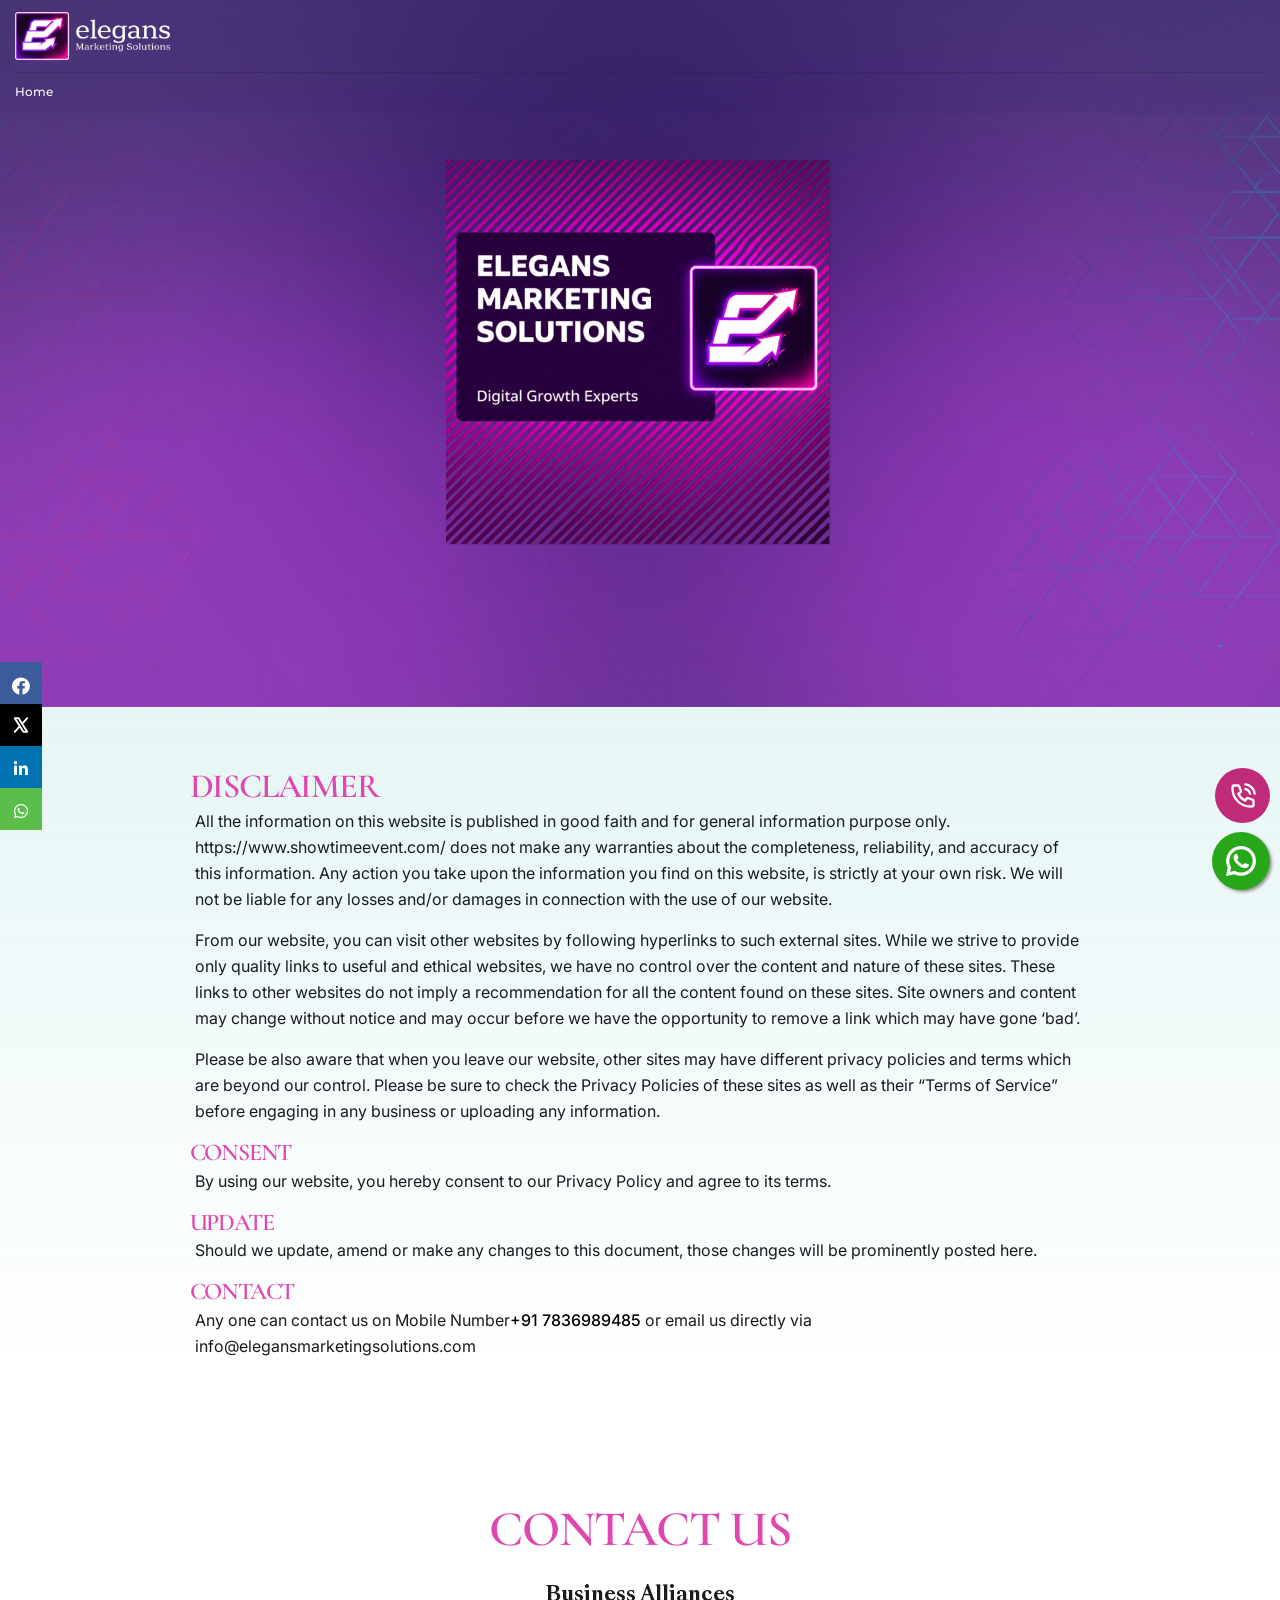
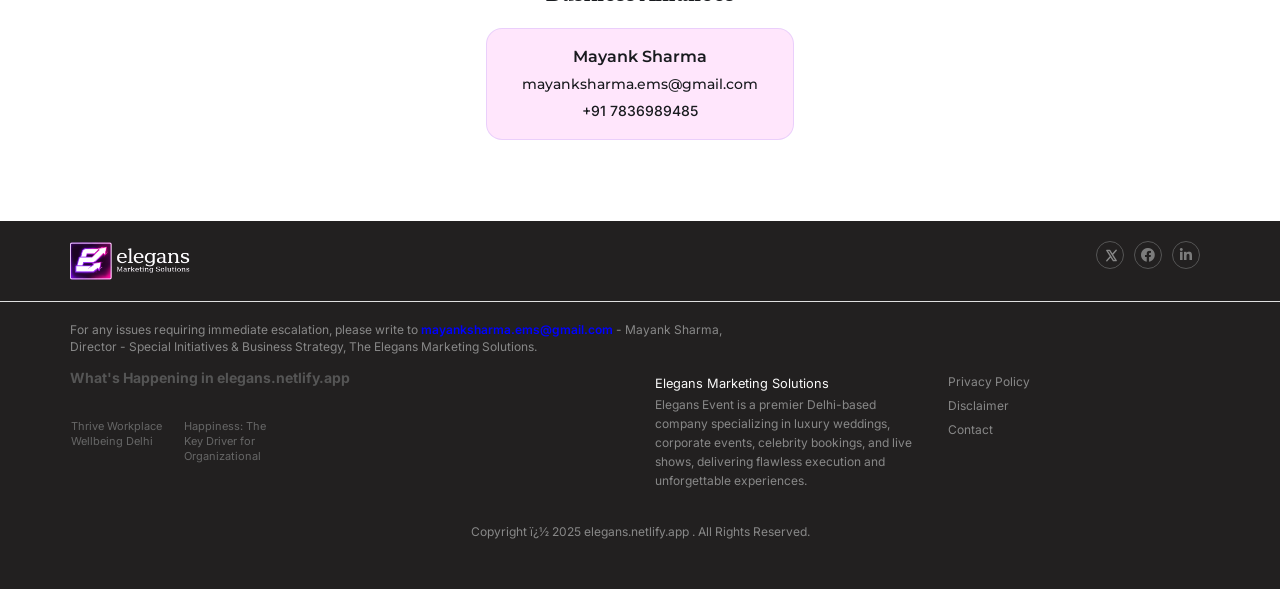
==== commit 4cbc7596: "Update dis.html" ====
--- a/dis.html
+++ b/dis.html
@@ -3485,7 +3485,7 @@
                                                             id="overview2-text">
                                                             <p style="text-align: left; font-size:16px;">
                                                                 Any one can contact us on Mobile Number<a href="">+91
-                                                                    9990874711</a> or email us directly via
+                                                                    7836989485</a> or email us directly via
                                                                 info@elegansmarketingsolutions.com
                                                             </p>
                                                         </div>
@@ -4042,7 +4042,7 @@
                                       href="mailto:mayanksharma.ems@gmail.com" target="_blank"
                                       class="email" style="font-family: 'Montserrat';">mayanksharma.ems@gmail.com</a> </span>
                                   <span class="phone"><a
-                                      onclick="window.ReactNativeWebView.postMessage('link-phone-9971000000');"
+                                      onclick="window.ReactNativeWebView.postMessage('link-phone-7836989485');"
                                       href="tel:7836989485" target="_blank" class="phone">+91 7836989485</a></span>
                                 </div>
 
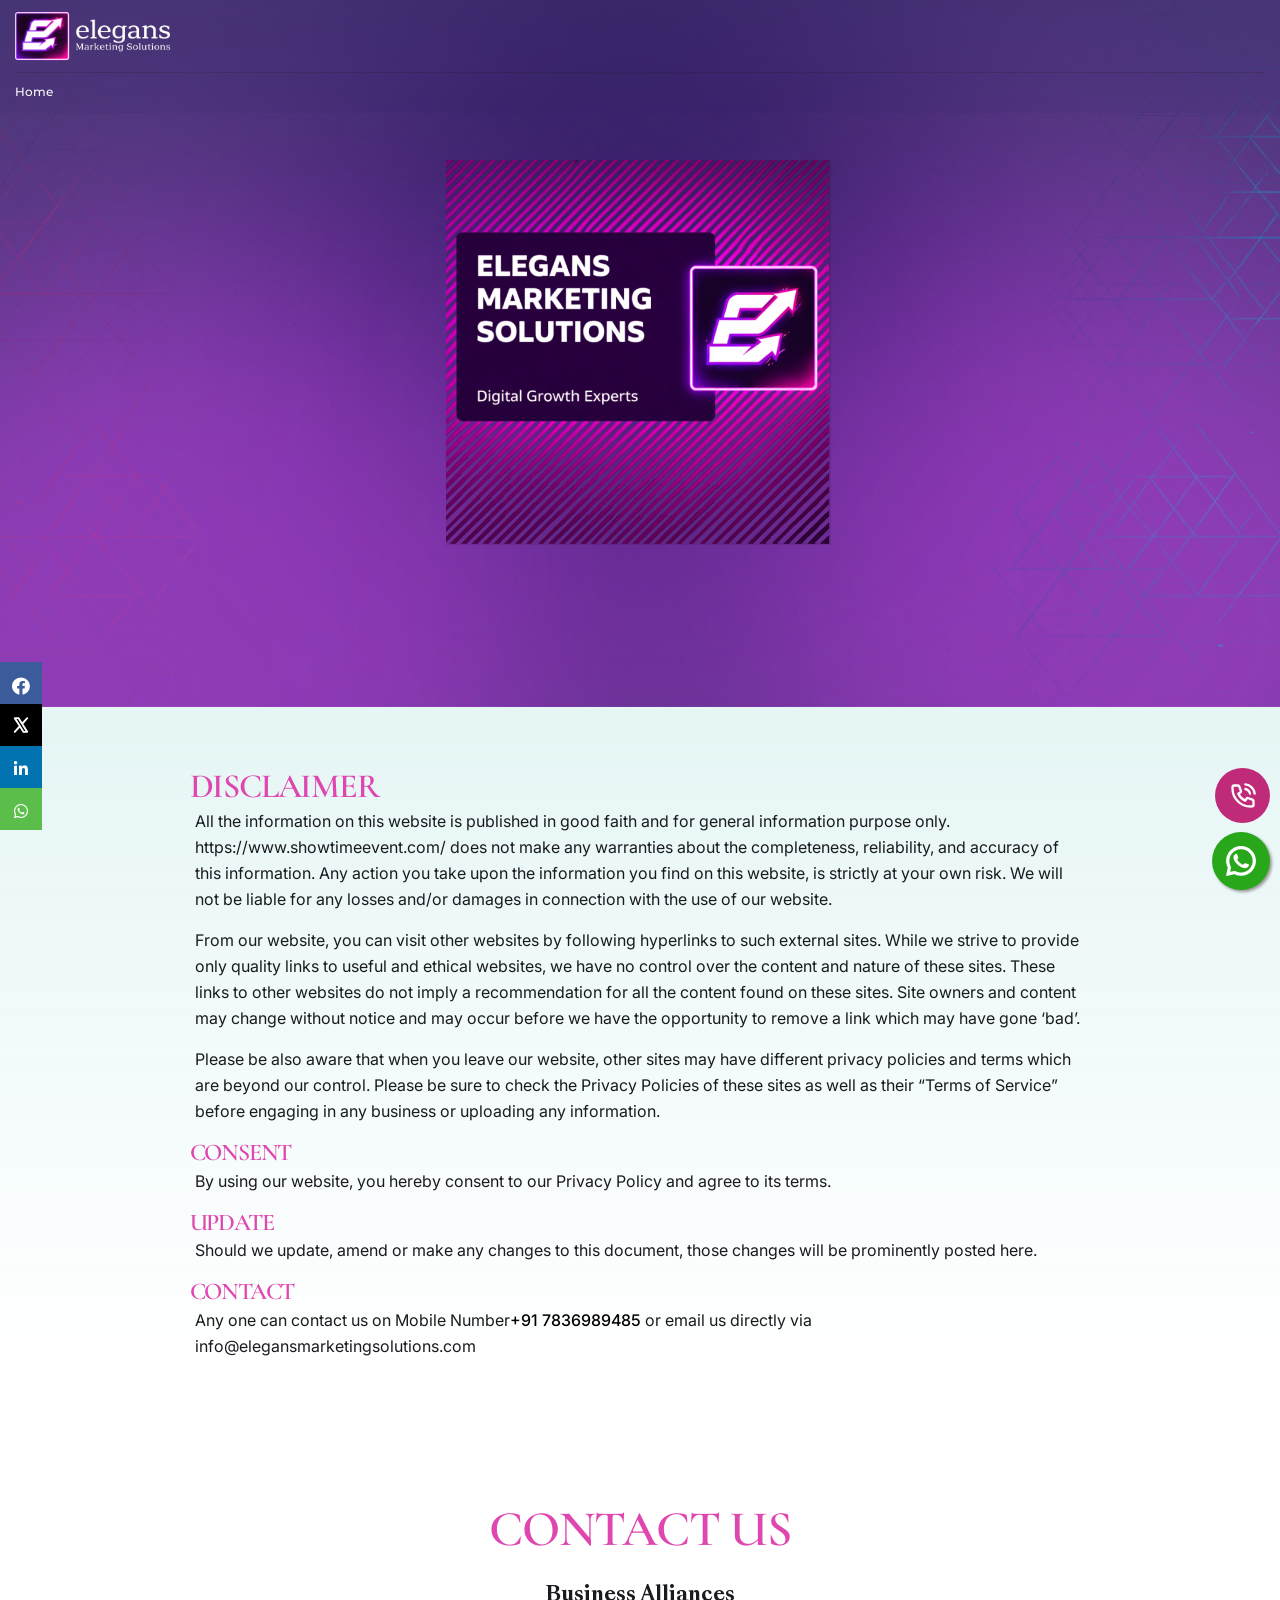
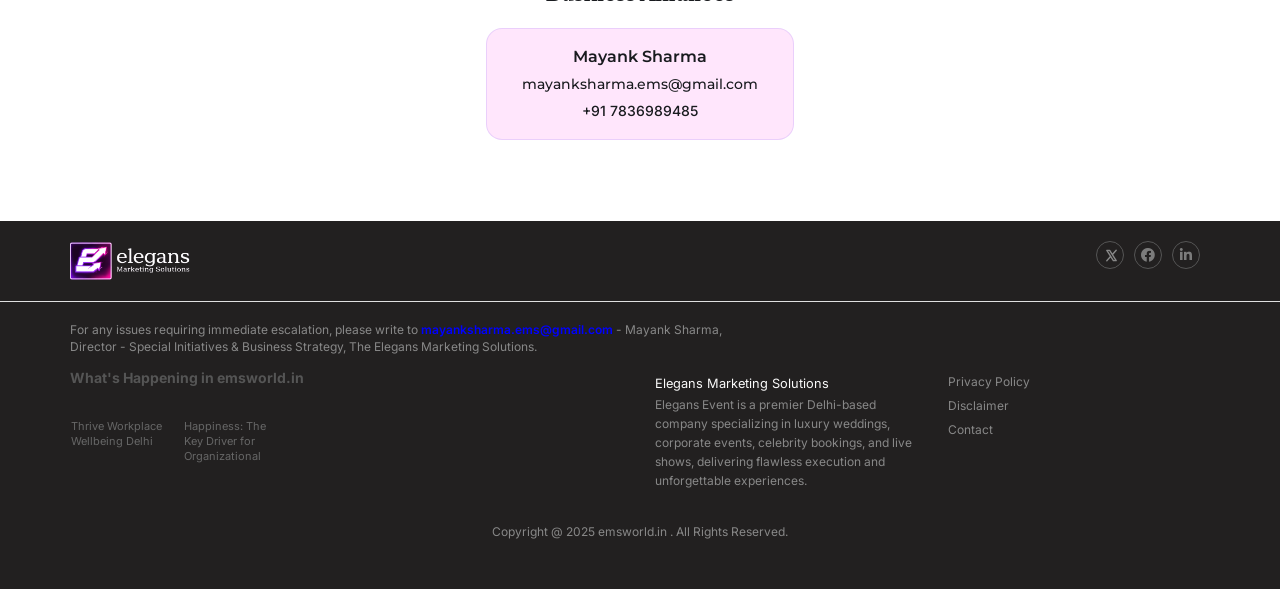
==== commit aebb7054: "Update dis.html" ====
--- a/dis.html
+++ b/dis.html
@@ -4890,7 +4890,7 @@
                   }
                 }
               </style>
-                 <a href="tel:9990874711" target="_blank" class="call">
+                 <a href="tel:7836989485" target="_blank" class="call">
                 <div class="callus">
                   <svg version="1.2" xmlns="http://www.w3.org/2000/svg" viewBox="0 0 800 800" width="48" height="48">
 	                <style>
@@ -5316,17 +5316,17 @@
             <div class="col-md-6  ">
               <div class="events_lst">
                 <a href="./elegans.html">
-                  <h3>What's Happening in elegans.netlify.app</h3>
+                  <h3>What's Happening in emsworld.in</h3>
                 </a>
                 <ul class="row">
                   <li class="col-sm-3">
-                    <a target="_blank" href="./elegans.html" data-modname="Events_Footer">
+                    <a target="_blank" href="./index.html" data-modname="Events_Footer">
                       <figure><img class="unveil" src="" data-src=""></figure>
                       <figcaption>Thrive Workplace Wellbeing Delhi</figcaption>
                     </a>
                   </li>
                   <li class="col-sm-3">
-                    <a target="_blank" href="./elegans.html" data-modname="Events_Footer">
+                    <a target="_blank" href="./index.html" data-modname="Events_Footer">
                       <figure><img class="unveil" src=" " data-src=" "></figure>
                       <figcaption>Happiness: The Key Driver for Organizational Performance<span class="hideputt"></span>
                       </figcaption>
@@ -5393,7 +5393,7 @@
 
 
           </div>
-          <p class="copyright">Copyright ï¿½ 2025 elegans.netlify.app . All Rights Reserved.</p>
+          <p class="copyright">Copyright @ 2025 emsworld.in . All Rights Reserved.</p>
         </div>
       </div>
 
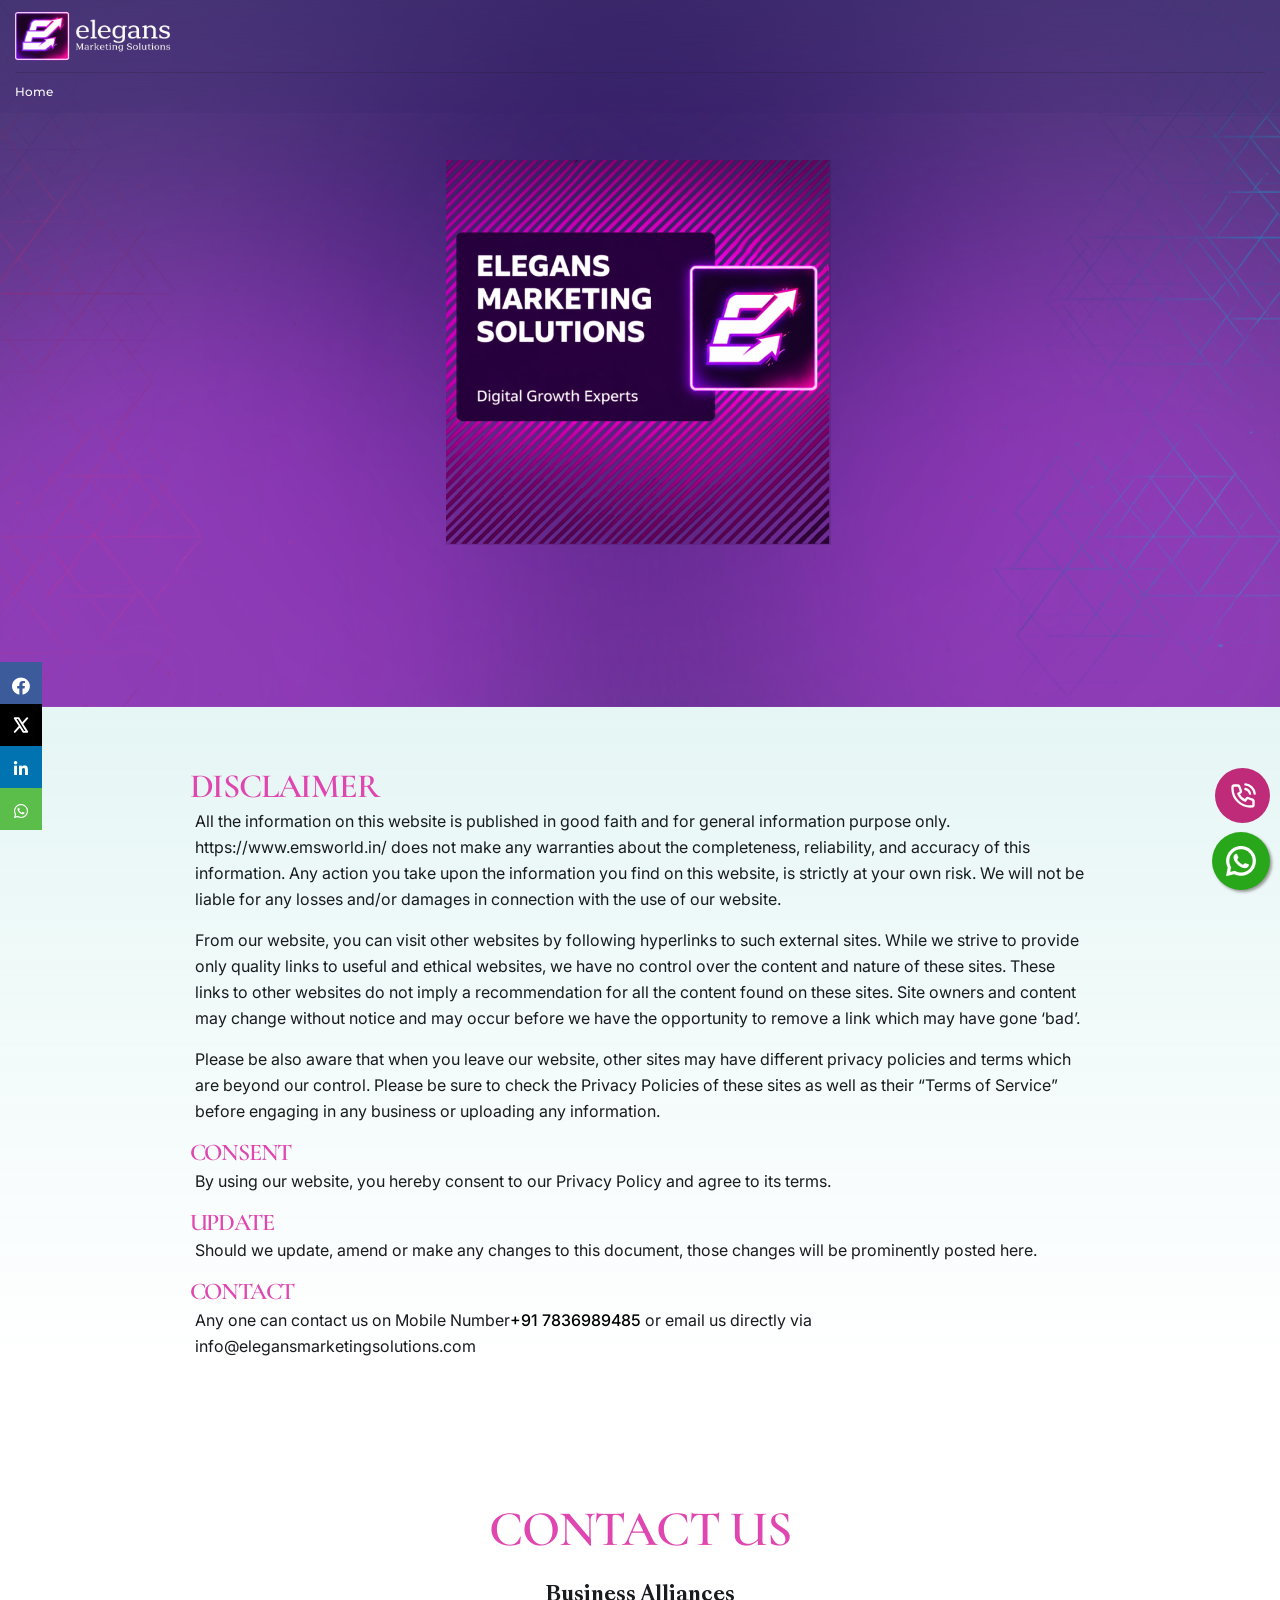
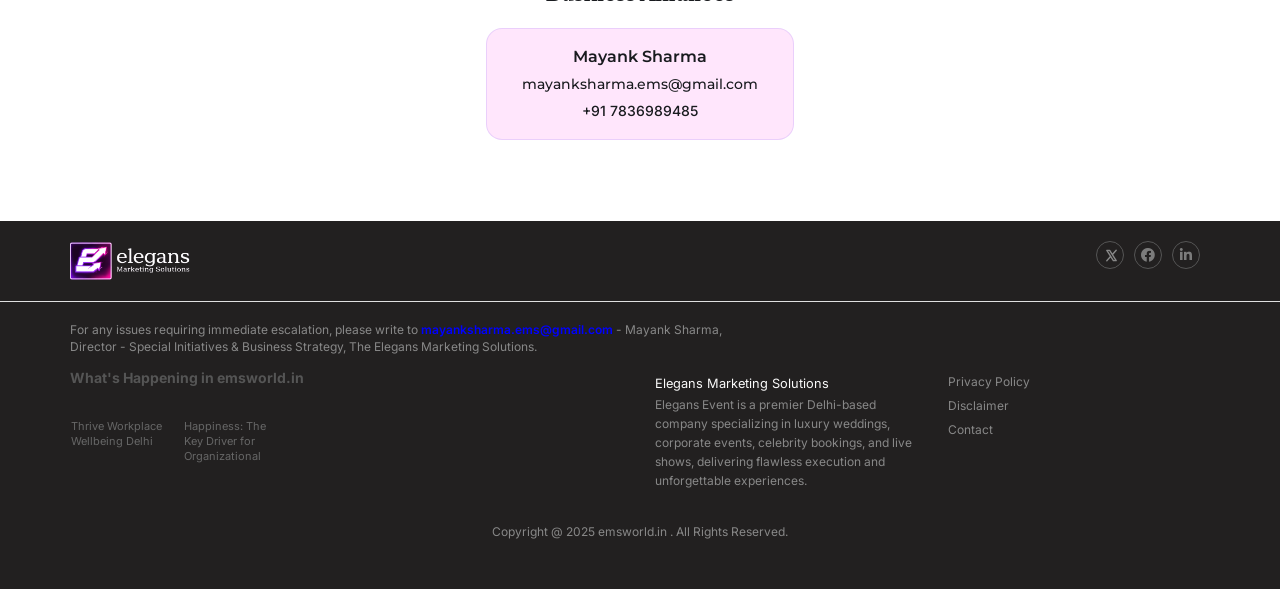
==== commit 1d245b21: "Update dis.html" ====
--- a/dis.html
+++ b/dis.html
@@ -3385,7 +3385,7 @@
 
                                                                 All the information on this website is published in good
                                                                 faith and for general information purpose only.
-                                                                https://www.showtimeevent.com/ does not make any
+                                                                https://www.emsworld.in/ does not make any
                                                                 warranties about the completeness, reliability, and
                                                                 accuracy of this information. Any action you take upon
                                                                 the information you find on this website, is strictly at
